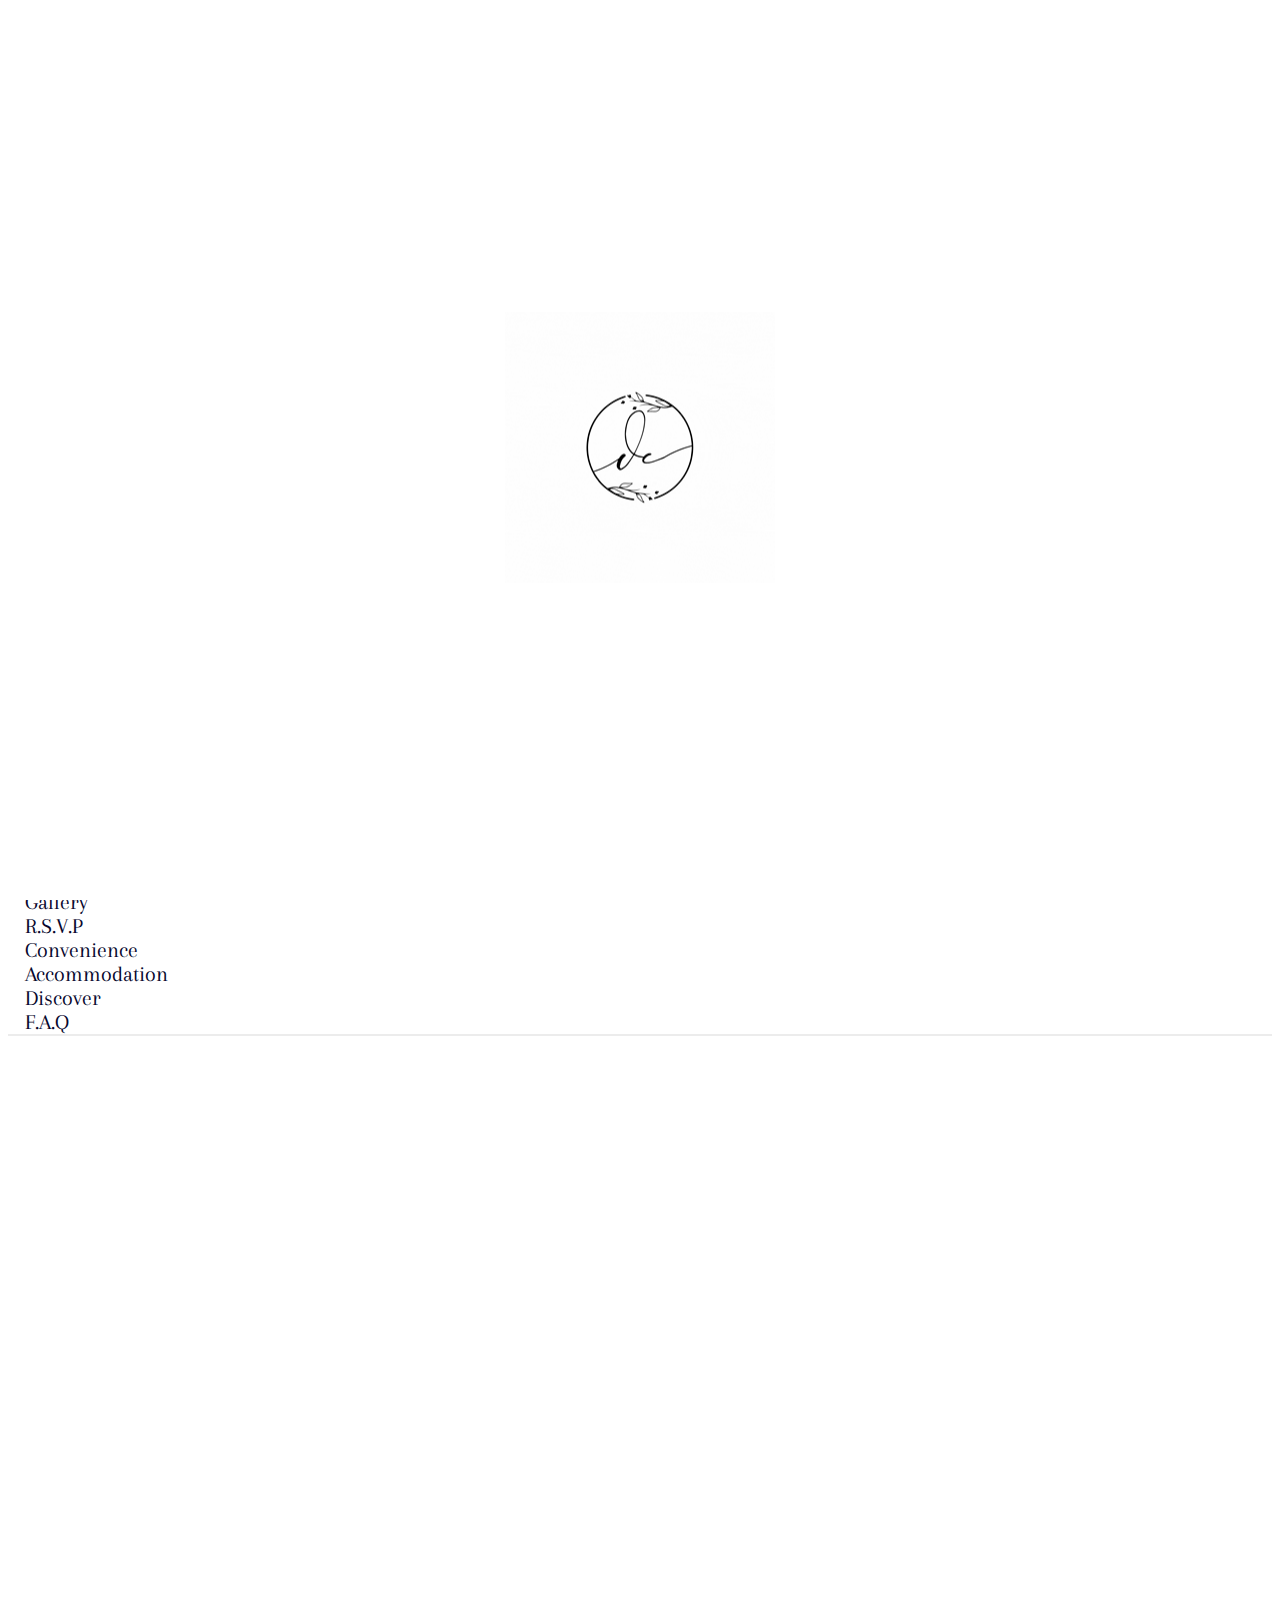
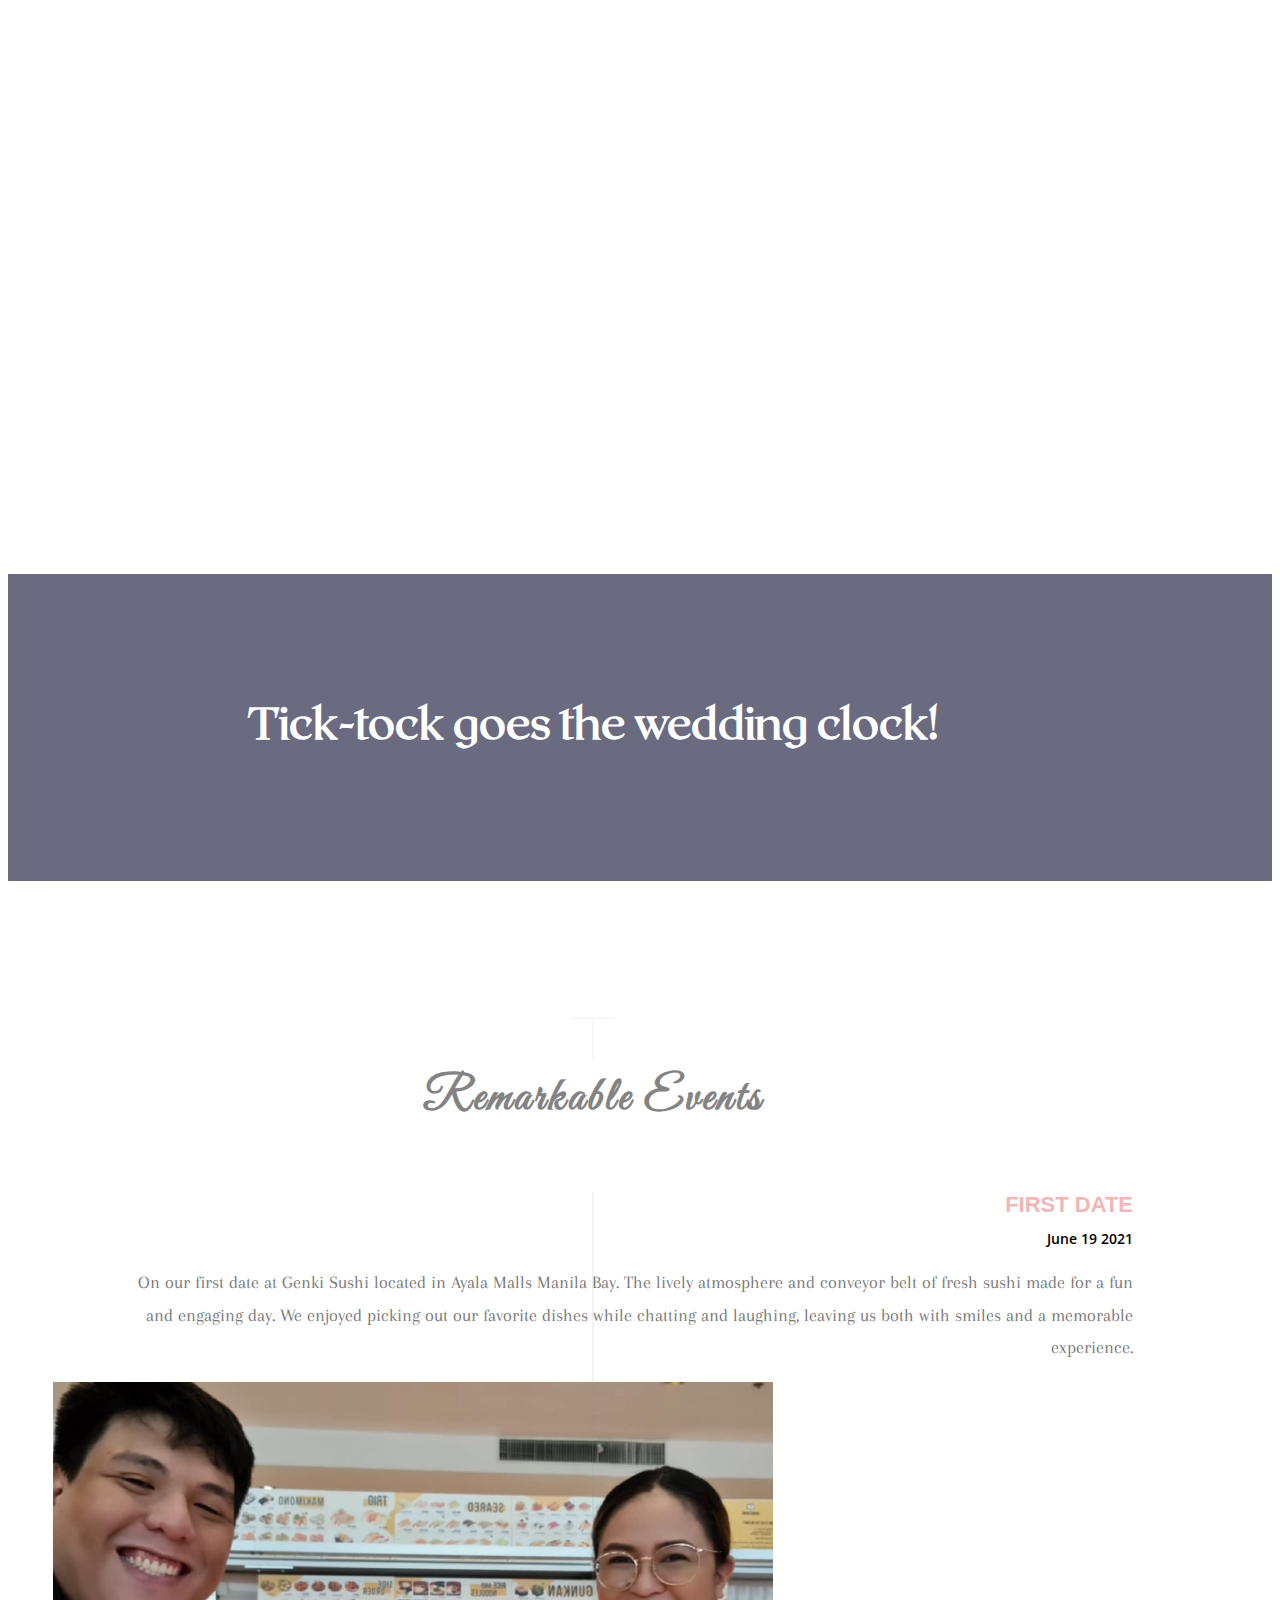
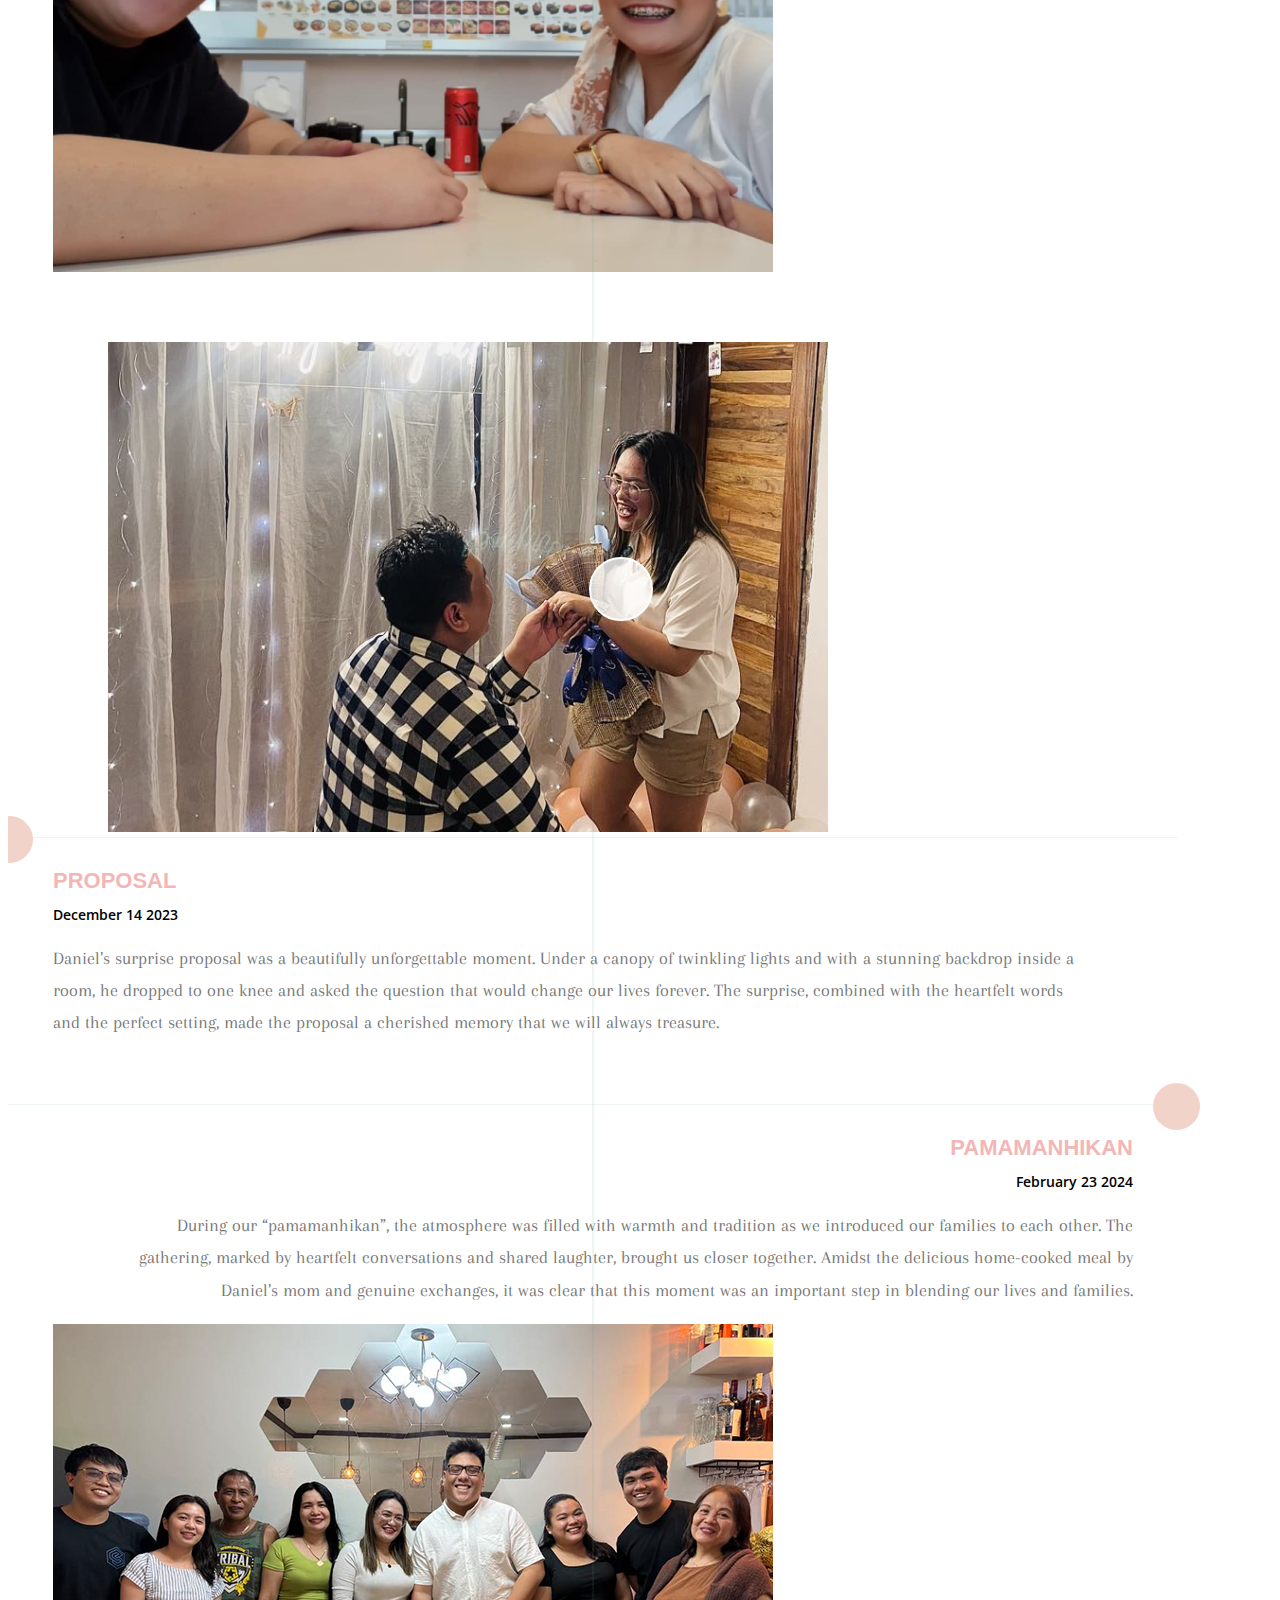
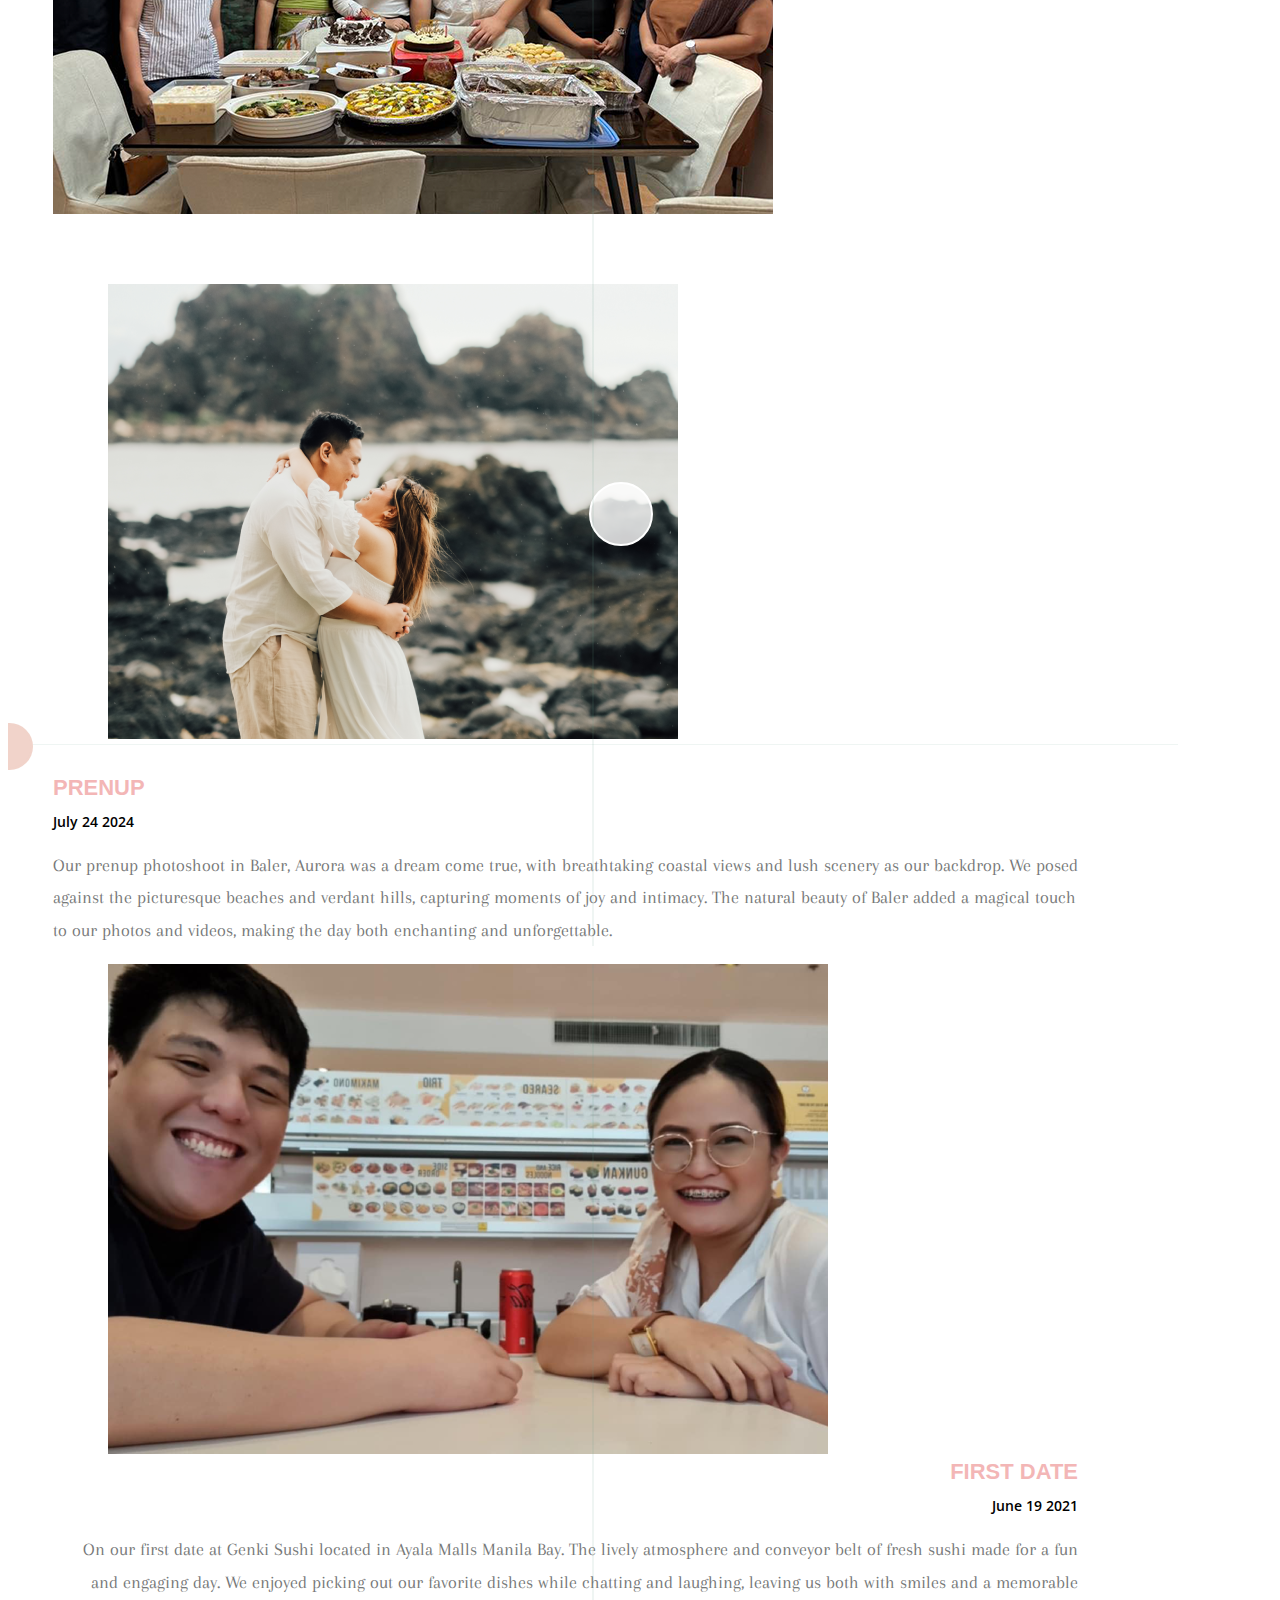
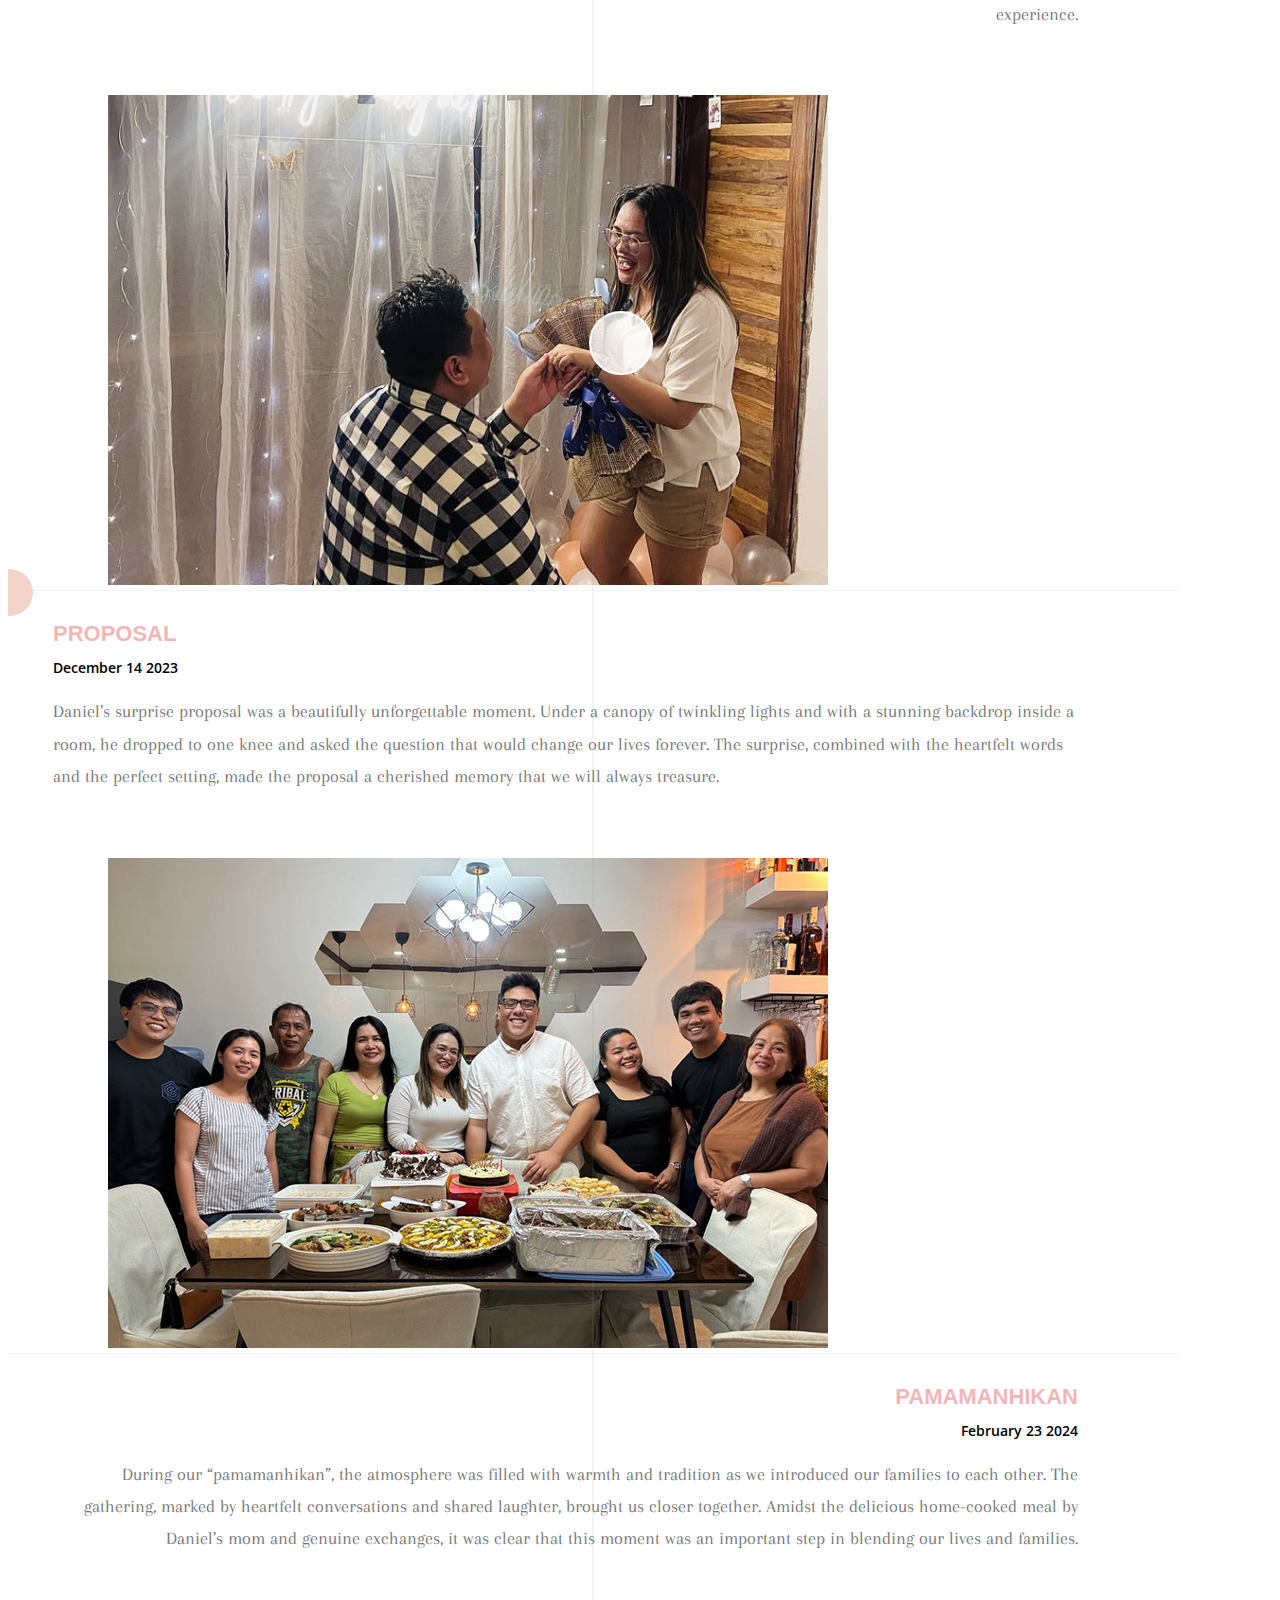
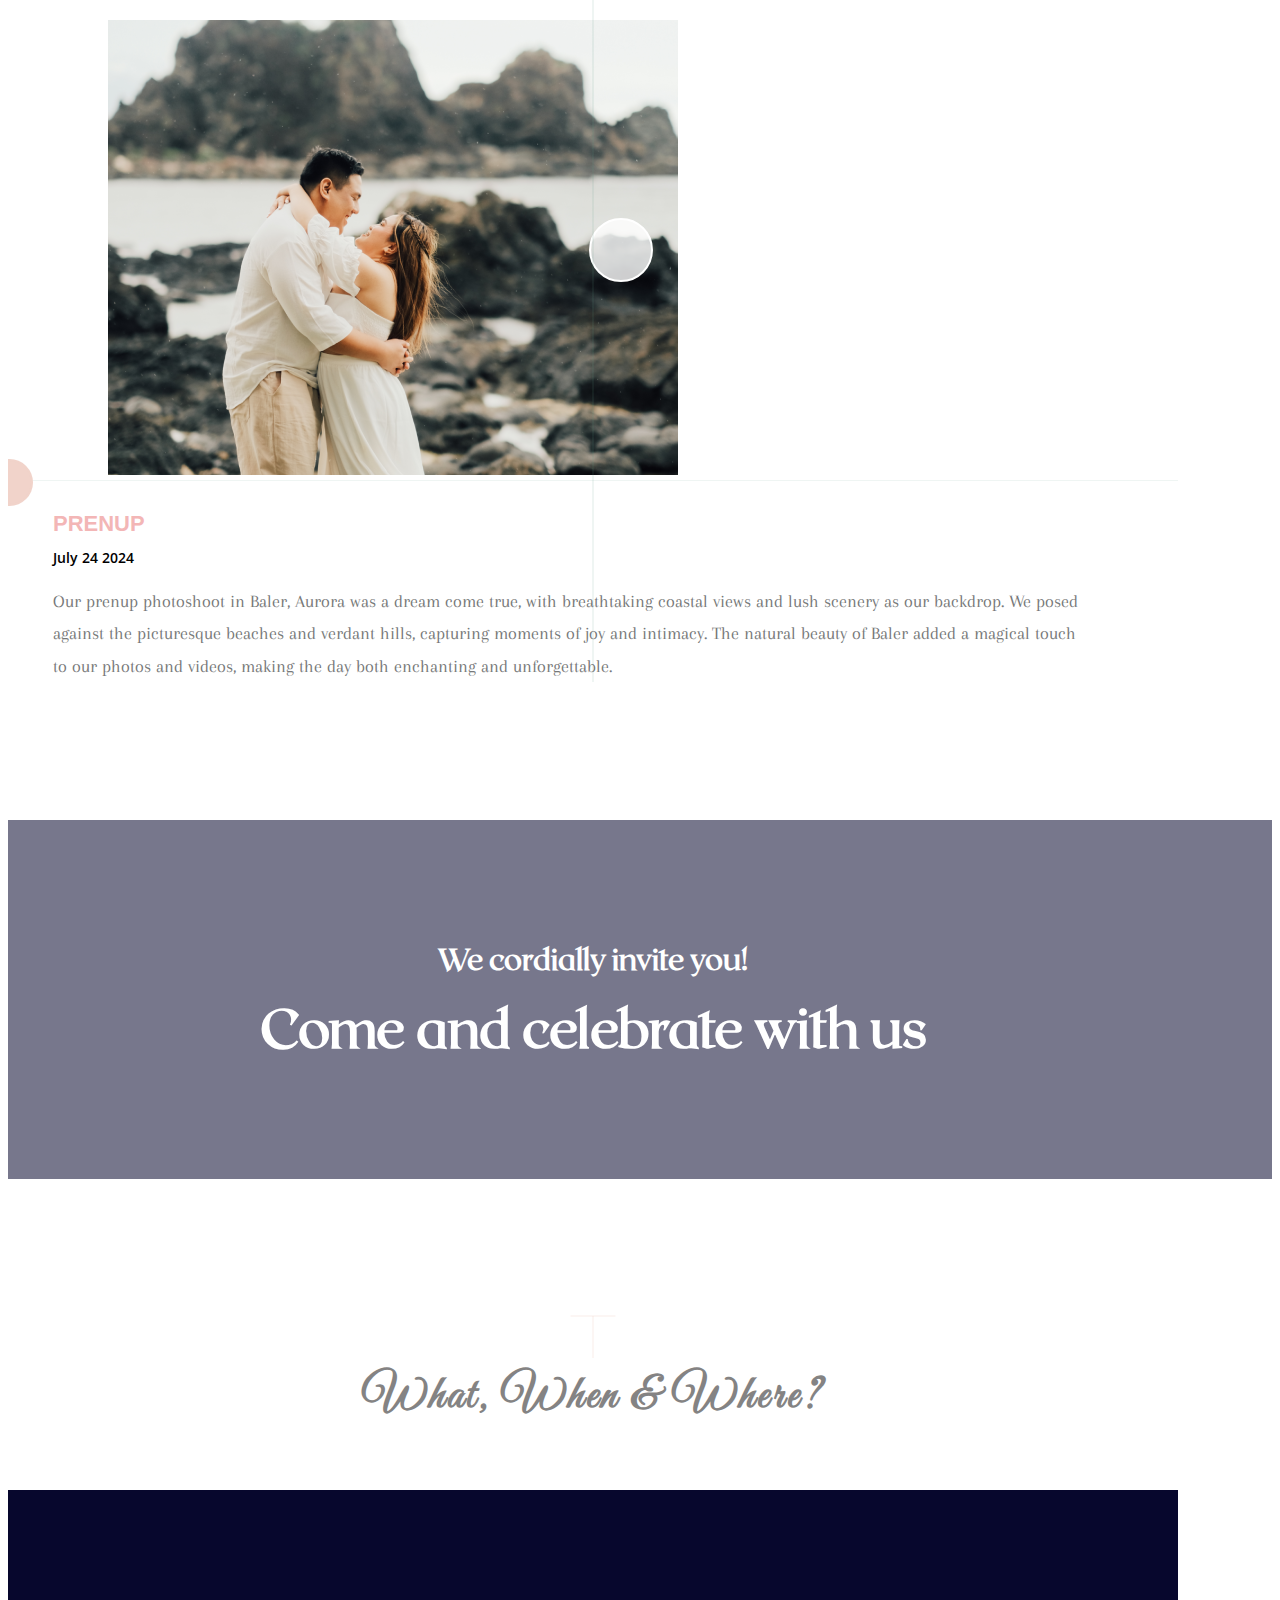
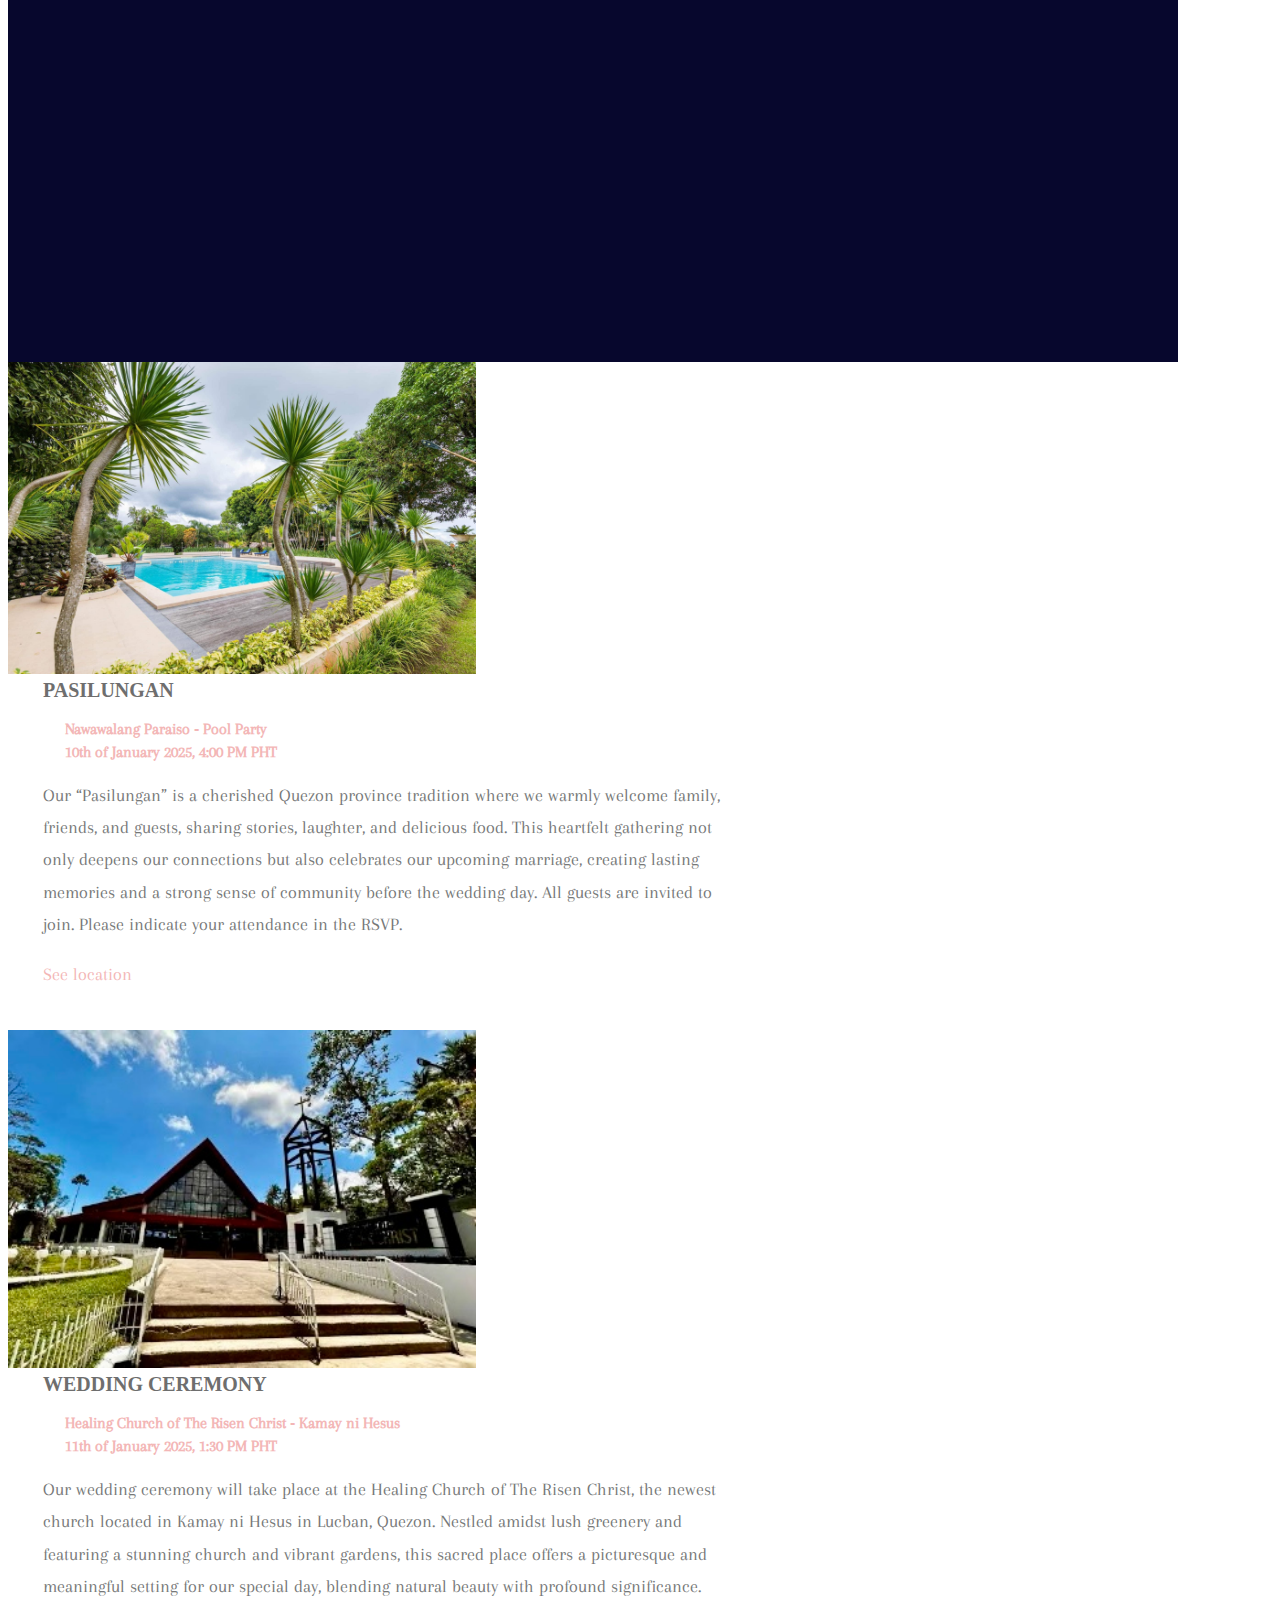
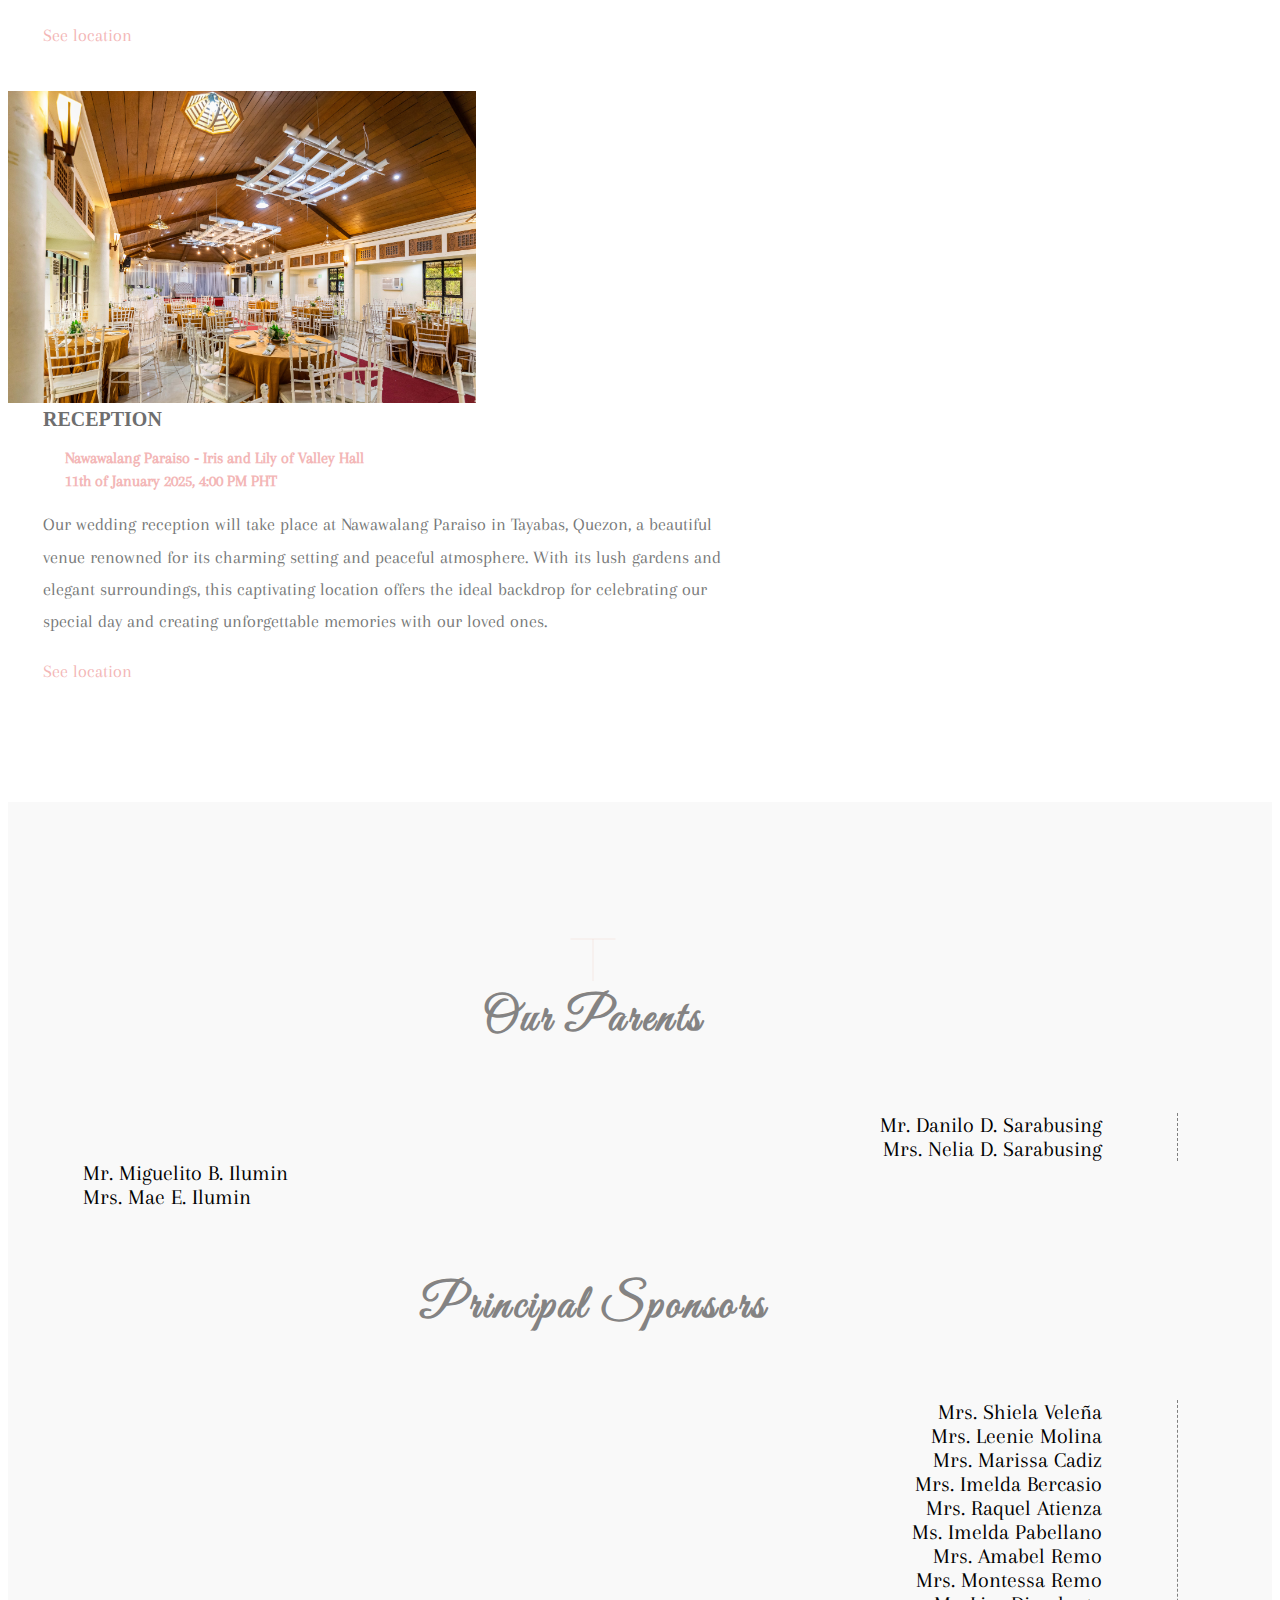
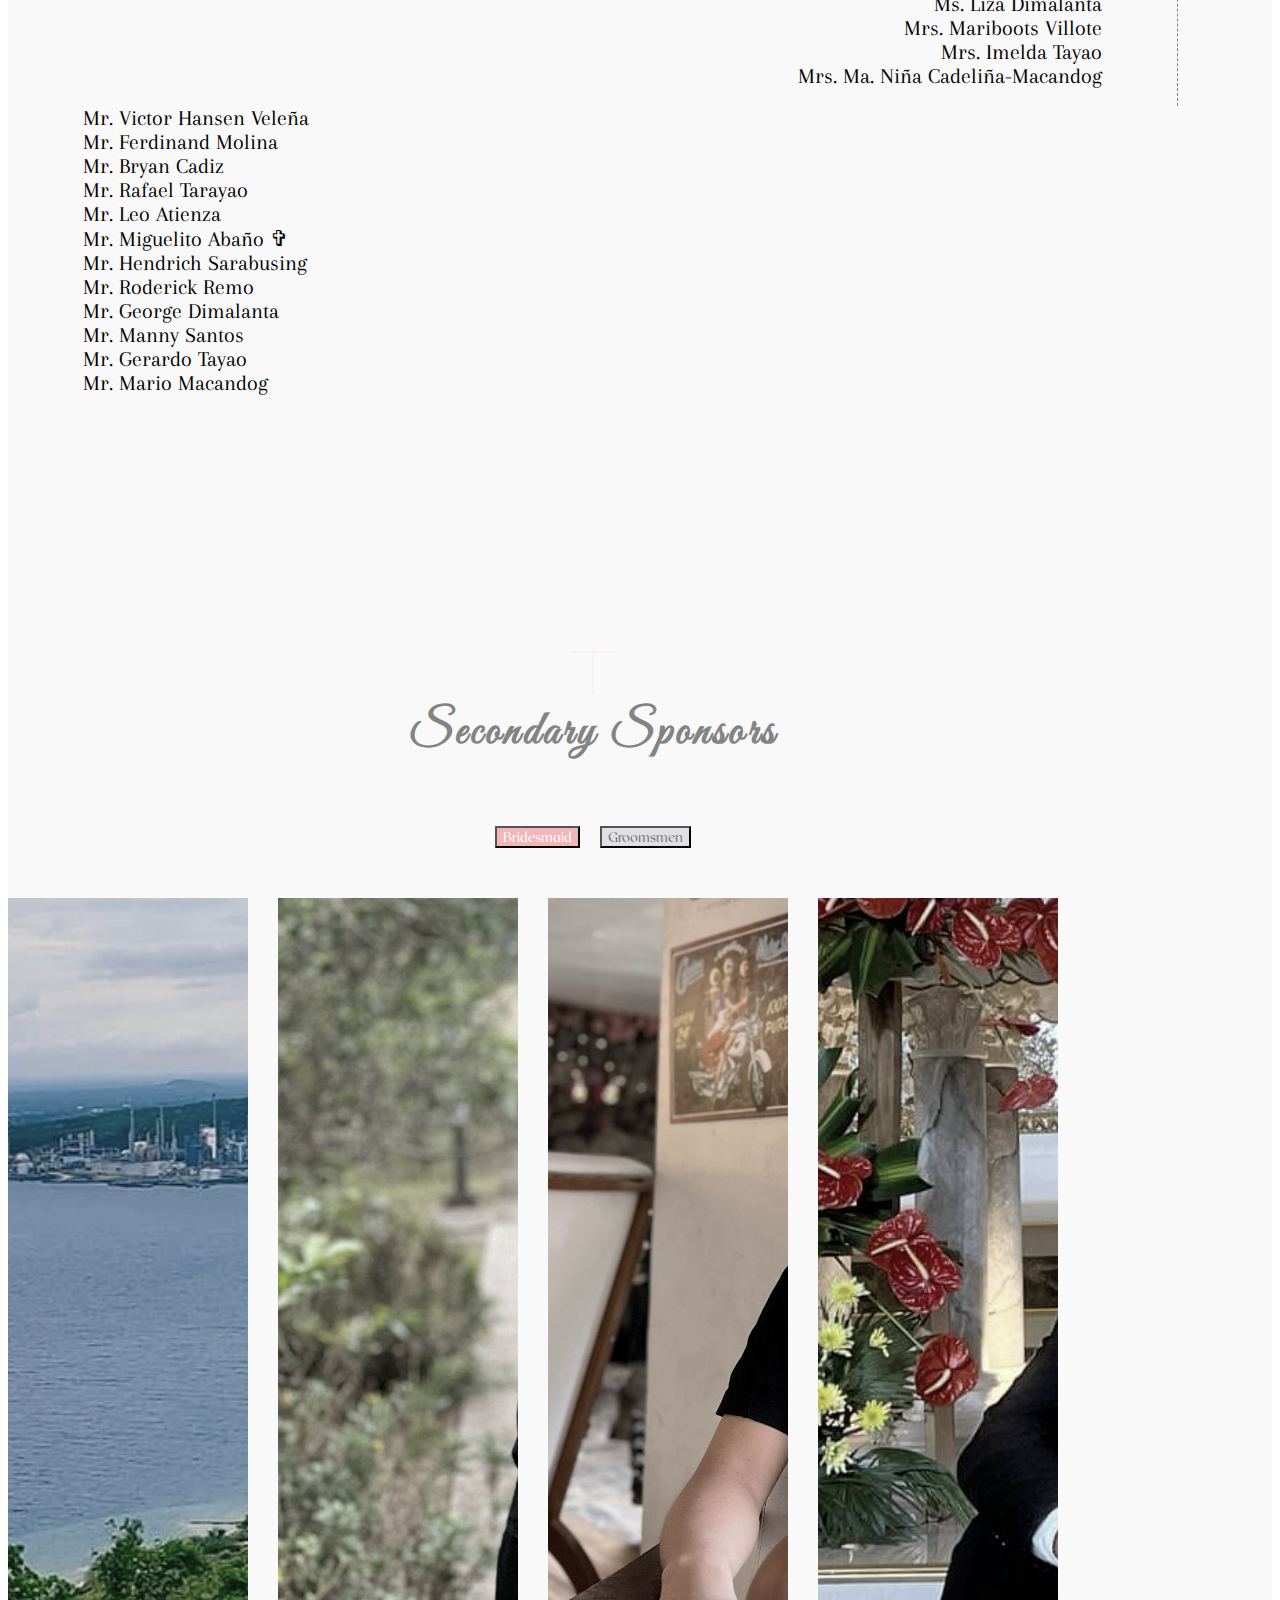
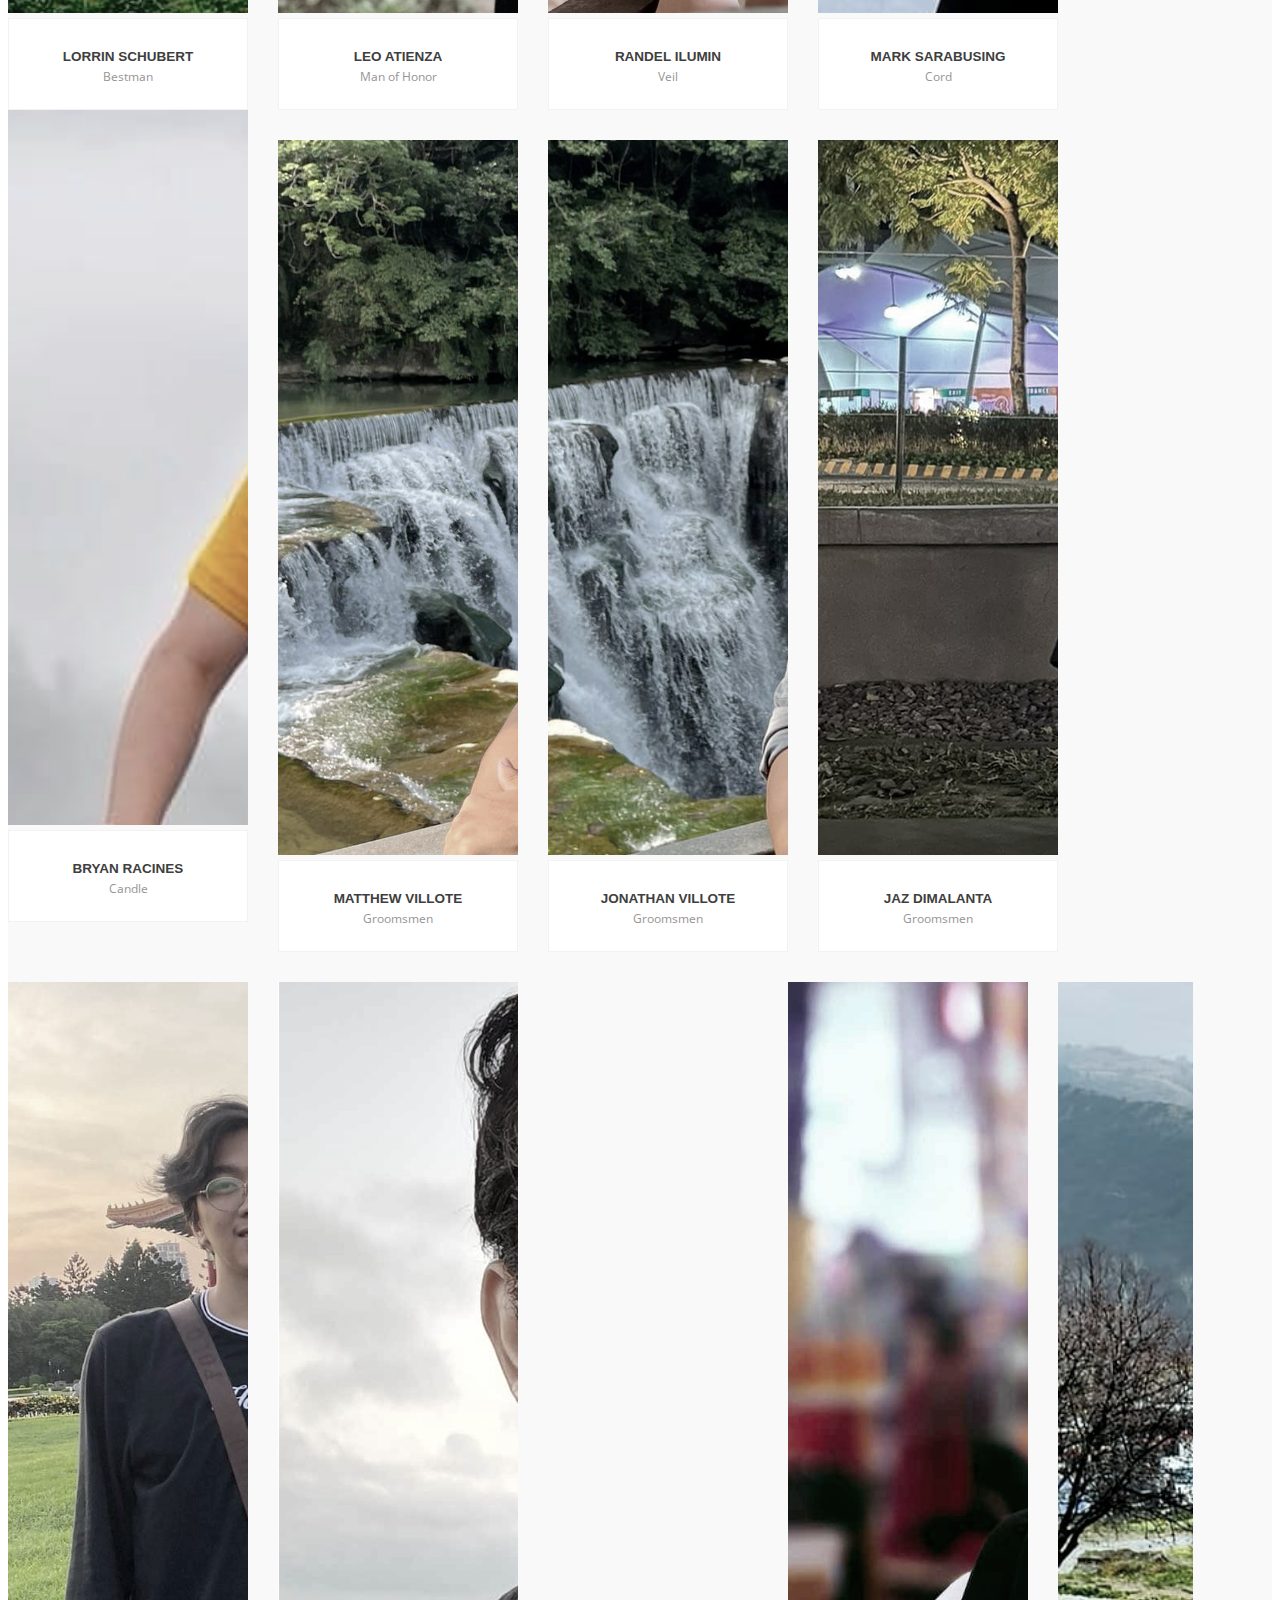
==== index.html @ 72023311 "try fix for yt banner" ====
<!DOCTYPE html>
<html lang="en">
<head>
    <!-- Meta Tags -->
    <meta charset="utf-8">
    <meta http-equiv="X-UA-Compatible" content="IE=edge">
    <meta name="viewport" content="width=device-width, initial-scale=1">

    <!-- Page Title -->
    <title>Daniel &amp; Cherrylyn</title>

    <!-- Favicon and Touch Icons -->
    <link rel="apple-touch-icon" sizes="180x180" href="images/favicon/apple-touch-icon.png">
    <link rel="icon" type="image/png" sizes="32x32" href="images/favicon/favicon-32x32.png">
    <link rel="icon" type="image/png" sizes="16x16" href="images/favicon/favicon-16x16.png">
    <link rel="manifest" href="images/favicon/site.webmanifest">

    <!-- Google Fonts -->
    <link rel="preconnect" href="https://fonts.googleapis.com">
    <link rel="preconnect" href="https://fonts.gstatic.com" crossorigin>
    <link href="https://fonts.googleapis.com/css2?family=Great+Vibes&display=swap" rel="stylesheet">
    <link href="https://fonts.googleapis.com/css2?family=Dosis:wght@300;400;500;600;700&display=swap" rel="stylesheet">
	<link href="https://fonts.googleapis.com/css2?family=Open+Sans" rel="stylesheet">


    <!-- Icon fonts -->
    <link href="css/font-awesome.min.css" rel="stylesheet">
    <link href="css/flaticon.css" rel="stylesheet">

    <!-- Bootstrap core CSS -->
    <link href="css/bootstrap.min.css" rel="stylesheet">

    <!-- Plugins for this template -->
    <link href="css/animate.css" rel="stylesheet">
    <link href="css/owl.carousel.css" rel="stylesheet">
    <link href="css/owl.theme.css" rel="stylesheet">
    <link href="css/slick.css" rel="stylesheet">
    <link href="css/slick-theme.css" rel="stylesheet">
    <link href="css/owl.transitions.css" rel="stylesheet">
    <link href="css/jquery.fancybox.css" rel="stylesheet">
    <link href="css/magnific-popup.css" rel="stylesheet">

    <!-- Custom styles for this template -->
    <link href="css/style.css" rel="stylesheet">

    <!-- HTML5 shim and Respond.js for IE8 support of HTML5 elements and media queries -->
    <!--[if lt IE 9]>
    <script src="https://oss.maxcdn.com/html5shiv/3.7.3/html5shiv.min.js"></script>
    <script src="https://oss.maxcdn.com/respond/1.4.2/respond.min.js"></script>
    <![endif]-->

</head>

<body id="home">

    <!-- start page-wrapper -->
    <div class="page-wrapper">

        <!-- start preloader -->
        <div class="preloader">
            <div class="inner">
                <span class="icon">
                    <span id="initials">
                        <img src="images/dc-loader.gif" alt="d&c loader">
                    </span>
                </span>
            </div>
        </div>
        <!-- end preloader -->


        <!-- start of hero -->
        <section class="hero">
            <div class="static-hero"></div>
            <div id="video-background" class="video-player" data-property="{videoURL:'https://www.youtube.com/watch?v=HNjkmjWVaRo&showinfo=0',containment:'.video-player',autoPlay:true, mute:true, startAt:0, opacity:1, showControls:false, showInfo:false,optimizeDisplay:true,showYTLogo:false,showAnnotations:false,realfullscreen:true}"></div>

            <div class="wedding-announcement">
                <div class="couple-name-merried-text">
                    <h2 class="wow slideInUp" data-wow-duration="1s">Daniel &nbsp;<span style="font-size: 3rem; text-align: middle;">&amp;</span>&nbsp; Cherrylyn</h2>
                    <div class="married-text wow fadeIn" data-wow-delay="1s">
                        <h4>
                            <span class=" wow fadeInUp" data-wow-delay="1.05s">#</span>
                            <span class=" wow fadeInUp" data-wow-delay="1.10s">C</span>
                            <span class=" wow fadeInUp" data-wow-delay="1.15s">H</span>
                            <span class=" wow fadeInUp" data-wow-delay="1.20s">E</span>
                            <span class=" wow fadeInUp" data-wow-delay="1.25s">s</span>
                            <span class=" wow fadeInUp" data-wow-delay="1.30s">t</span>
                            <span class=" wow fadeInUp" data-wow-delay="1.35s">h</span>
                            <span class=" wow fadeInUp" data-wow-delay="1.40s">e</span>
                            <span class=" wow fadeInUp" data-wow-delay="1.45s">o</span>
                            <span class=" wow fadeInUp" data-wow-delay="1.50s">n</span>
                            <span class=" wow fadeInUp" data-wow-delay="1.55s">e</span>
                            <span class=" wow fadeInUp" data-wow-delay="1.60s">f</span>
                            <span class=" wow fadeInUp" data-wow-delay="1.65s">o</span>
                            <span class=" wow fadeInUp" data-wow-delay="1.70s">r</span>
                            <span class=" wow fadeInUp" data-wow-delay="1.75s">D</span>
                            <span class=" wow fadeInUp" data-wow-delay="1.80s">A</span>
                            <span class=" wow fadeInUp" data-wow-delay="1.85s">N</span>
                            <span class=" wow fadeInUp" data-wow-delay="1.90s">I</span>
                            <span class=" wow fadeInUp" data-wow-delay="1.93s">E</span>
                            <span class=" wow fadeInUp" data-wow-delay="1.98s">L</span>
                        </h4>
                    </div>
                    <!-- <i class="fa fa-heart"></i> -->
                </div>

                <div class="save-the-date">
                    <h4>Save the Date</h4>
                    <span class="date">11 JANUARY 2025</span>
                </div>
            </div>
        </section>
        <!-- end of hero slider -->


        <!-- Start header -->
        <header id="myHeader" class="site-header header-style-1">
            <!-- Navigation-->
            <nav class="navbar navbar-expand-lg navbar-dark" id="mainNav">
                <div class="container">
                    <button class="navbar-toggler" type="button" data-bs-toggle="collapse" data-bs-target="#navbarResponsive" aria-controls="navbarResponsive" aria-expanded="false" aria-label="Toggle navigation">
                        <i class="fa fa-bars" aria-hidden="true"></i>
                    </button>
                    <div class="collapse navbar-collapse" id="navbarResponsive">
                        <ul class="navbar-nav text-uppercase mx-auto">
                            <li class="nav-item"><a class="nav-link" href="#couple">Our Wedding</a></li>
                            <li class="nav-item"><a class="nav-link" href="#events">Details</a></li>
                            <li class="nav-item"><a class="nav-link" href="gallery.html">Gallery</a></li>
                            <li class="nav-item"><a class="nav-link" href="#rsvp">R.S.V.P</a></li>
                            <li class="nav-item"><a class="nav-link" href="#convenience">Convenience</a></li>
                            <li class="nav-item"><a class="nav-link" href="rooms.html">Accommodation</a></li>
                            <li class="nav-item"><a class="nav-link" href="discover.html">Discover</a></li>
                            <li class="nav-item"><a class="nav-link" href="faq.html">F.A.Q</a></li>
                        </ul>
                    </div>
                </div>
            </nav>
        </header>
        <!-- end of header -->


        <!-- start wedding-couple-section -->
        <section class="wedding-couple-section section-padding" id="couple">
            <div class="container">
                <div class="row">
                    <div class="col col-xs-12">
                        <div class="gb wow fadeInUp">
                            <div class="img-holder">
                                <img src="images/couple/couple.png" class="img-fluid" alt="daniel & cherrylyn couple pic">
                            </div>
                            <div class="details">
                                <div class="details-inner">
                                    <h3>a message from the couple</h3>
                                    <p>
                                        As we eagerly prepare for our special day, we are thrilled to have you with us as we begin our journey into happily ever after. Your presence means the world to us, and we can't wait to create unforgettable memories together.<br/><br/>Please join us in enjoying every moment of this joyous occasion, filled with love, laughter, and heartfelt connections. <br/> <br/> - Daniel &amp; Cherrylyn
                                    </p>
                                </div>
                            </div>
                        </div>
                    </div>
                </div> <!-- end row -->
            </div> <!-- end container -->
        </section>
        <!-- end wedding-couple-section -->

        <!-- start count-down-section -->
        <section class="count-down-section section-padding parallax" data-bg-image="images/countdown-bg.jpg" data-speed="7">
            <div class="container">
                <div class="row mb-3">
                    <div class="col" style="text-align: center;">
                        <h2>Tick-tock goes the wedding clock!</h2>
                    </div>
                </div>
                <div class="row">
                    <div class="col">
                        <div class="count-down-clock">
                            <div id="clock">

                            </div>
                        </div>
                    </div>
                </div> <!-- end row -->
            </div> <!-- end container -->
        </section>
        <!-- end count-down-section -->

        <!-- start story-section -->
        <section class="story-section section-padding" id="story">
            <div class="container">
                <div class="row">
                    <div class="col col-xs-12">
                        <div class="section-title">
                            <div class="vertical-line"><span><i class="fi flaticon-two"></i></span></div>
                            <h2>Remarkable Events</h2>
                        </div>
                    </div>
                </div> <!-- end section-title -->

                <div class="row">
                    <div class="col-12 d-none d-lg-block">
                        <div class="story-timeline">
                            <div class="row">
                                <div class="col col-lg-6">
                                    <div class="story-text right-align-text">
                                        <h3>First date</h3>
                                        <span class="date">June 19 2021</span>
                                        <p>
                                            On our first date at Genki Sushi located in Ayala Malls Manila Bay. The lively atmosphere and conveyor belt of fresh sushi made for a fun and engaging day. We enjoyed picking out our favorite dishes while chatting and laughing, leaving us both with smiles and a memorable experience.
                                        </p>
                                    </div>
                                </div>
                                <div class="col col-lg-6">
                                    <div class="img-holder">
                                        <img src="images/story/firstdate.png" alt class="img img-fluid">
                                    </div>
                                </div>
                            </div>
                            <div class="row">
                                <div class="col col-lg-6">
                                    <div class="img-holder video-holder">
                                        <img src="images/story/proposal-2.png" alt class="img img-fluid">
                                        <a href="https://www.youtube.com/embed/PeMh6Z7jvHY?si=TstgUOBhi_Grn79K" data-type="iframe" class="video-play-btn">
                                            <i class="fa fa-play"></i>
                                        </a>
                                    </div>
                                </div>
                                <div class="col col-lg-6 text-holder">
                                    <span class="heart">
                                        <i class="fa fa-heart"></i>
                                    </span>
                                    <div class="story-text">
                                        <h3>Proposal</h3>
                                        <span class="date">December 14 2023</span>
                                        <p>
                                            Daniel’s surprise proposal was a beautifully unforgettable moment. Under a canopy of twinkling lights and with a stunning backdrop inside a room, he dropped to one knee and asked the question that would change our lives forever. The surprise, combined with the heartfelt words and the perfect setting, made the proposal a cherished memory that we will always treasure.
                                        </p>
                                    </div>
                                </div>
                            </div>
                            <div class="row">
                                <div class="col col-lg-6 text-holder right-heart">
                                    <span class="heart">
                                        <i class="fa fa-heart"></i>
                                    </span>
                                    <div class="story-text right-align-text">
                                        <h3>Pamamanhikan</h3>
                                        <span class="date">February 23 2024</span>
                                        <p>During our “pamamanhikan”, the atmosphere was filled with warmth and tradition as we introduced our families to each other. The gathering, marked by heartfelt conversations and shared laughter, brought us closer together. Amidst the delicious home-cooked meal by Daniel’s mom and genuine exchanges, it was clear that this moment was an important step in blending our lives and families.</p>
                                    </div>
                                </div>
                                <div class="col col-lg-6">
                                    <div class="img-holder">
                                        <img src="images/story/pamamanhikan.png" alt="pamamanhikan image" class="img img-fluid">
                                    </div>
                                </div>
                            </div>
                            <div class="row">
                                <div class="col col-lg-6">
                                    <div class="img-holder video-holder">
                                        <img src="images/story/prenup-2.png" alt class="img img-fluid">
                                        <a href="https://www.youtube.com/embed/_k8ta_FAf2s?si=4lEVIBUKyiVasBjB" data-type="iframe" class="video-play-btn">
                                            <i class="fa fa-play"></i>
                                        </a>
                                    </div>
                                </div>
                                <div class="col col-lg-6 text-holder">
                                    <span class="heart">
                                        <i class="fa fa-heart"></i>
                                    </span>
                                    <div class="story-text">
                                        <h3>Prenup</h3>
                                        <span class="date">July 24 2024</span>
                                        <p>
                                            Our prenup photoshoot in Baler, Aurora was a dream come true, with breathtaking coastal views and lush scenery as our backdrop. We posed against the picturesque beaches and verdant hills, capturing moments of joy and intimacy. The natural beauty of Baler added a magical touch to our photos and videos, making the day both enchanting and unforgettable.
                                        </p>
                                    </div>
                                </div>
                            </div>
                        </div>
                    </div>
                    <div class="col-12 d-block d-lg-none">
                        <div class="story-timeline">
                            <div class="row">
                                <div class="col col-lg-6">
                                    <div class="img-holder">
                                        <img src="images/story/firstdate.png" alt class="img img-fluid">
                                    </div>
                                </div>
                                <div class="col col-lg-6">
                                    <div class="story-text right-align-text">
                                        <h3>First date</h3>
                                        <span class="date">June 19 2021</span>
                                        <p>
                                            On our first date at Genki Sushi located in Ayala Malls Manila Bay. The lively atmosphere and conveyor belt of fresh sushi made for a fun and engaging day. We enjoyed picking out our favorite dishes while chatting and laughing, leaving us both with smiles and a memorable experience.
                                        </p>
                                    </div>
                                </div>
                            </div>
                            <div class="row">
                                <div class="col col-lg-6">
                                    <div class="img-holder video-holder">
                                        <img src="images/story/proposal-2.png" alt class="img img-fluid">
                                        <a href="https://www.youtube.com/embed/PeMh6Z7jvHY?si=TstgUOBhi_Grn79K" data-type="iframe" class="video-play-btn">
                                            <i class="fa fa-play"></i>
                                        </a>
                                    </div>
                                </div>
                                <div class="col col-lg-6 text-holder">
                                    <span class="heart">
                                        <i class="fa fa-heart"></i>
                                    </span>
                                    <div class="story-text">
                                        <h3>Proposal</h3>
                                        <span class="date">December 14 2023</span>
                                        <p>
                                            Daniel’s surprise proposal was a beautifully unforgettable moment. Under a canopy of twinkling lights and with a stunning backdrop inside a room, he dropped to one knee and asked the question that would change our lives forever. The surprise, combined with the heartfelt words and the perfect setting, made the proposal a cherished memory that we will always treasure.
                                        </p>
                                    </div>
                                </div>
                            </div>
                            <div class="row">
                                <div class="col col-lg-6">
                                    <div class="img-holder">
                                        <img src="images/story/pamamanhikan.png" alt="pamamanhikan image" class="img img-fluid">
                                    </div>
                                </div>
                                <div class="col col-lg-6 text-holder right-heart">
                                    <div class="story-text right-align-text">
                                        <h3>Pamamanhikan</h3>
                                        <span class="date">February 23 2024</span>
                                        <p>During our “pamamanhikan”, the atmosphere was filled with warmth and tradition as we introduced our families to each other. The gathering, marked by heartfelt conversations and shared laughter, brought us closer together. Amidst the delicious home-cooked meal by Daniel’s mom and genuine exchanges, it was clear that this moment was an important step in blending our lives and families.</p>
                                    </div>
                                </div>
                            </div>
                            <div class="row">
                                <div class="col col-lg-6">
                                    <div class="img-holder video-holder">
                                        <img src="images/story/prenup-2.png" alt class="img img-fluid">
                                        <a href="https://www.youtube.com/embed/_k8ta_FAf2s?si=4lEVIBUKyiVasBjB" data-type="iframe" class="video-play-btn">
                                            <i class="fa fa-play"></i>
                                        </a>
                                    </div>
                                </div>
                                <div class="col col-lg-6 text-holder">
                                    <span class="heart">
                                        <i class="fa fa-heart"></i>
                                    </span>
                                    <div class="story-text">
                                        <h3>Prenup</h3>
                                        <span class="date">July 24 2024</span>
                                        <p>
                                            Our prenup photoshoot in Baler, Aurora was a dream come true, with breathtaking coastal views and lush scenery as our backdrop. We posed against the picturesque beaches and verdant hills, capturing moments of joy and intimacy. The natural beauty of Baler added a magical touch to our photos and videos, making the day both enchanting and unforgettable.
                                        </p>
                                    </div>
                                </div>
                            </div>
                        </div>
                    </div>
                </div> <!-- end row -->
            </div> <!-- end container -->
        </section>
        <!-- end story-section -->

        <!-- start cta -->
        <section class="cta section-padding parallax" data-bg-image="images/cta-bg2.jpg" data-speed="7">
            <div class="container">
                <div class="row">
                    <div class="col col-xs-12">
                        <h2><span>We cordially invite you!</span> Come and celebrate with us</h2>
                    </div>
                </div> <!-- end row -->
            </div> <!-- end container -->
        </section>
        <!-- end cta -->

        <!-- start events-section -->
        <section class="events-section section-padding" id="events">
            <div class="container">
                <div class="row">
                    <div class="col col-xs-12">
                        <div class="section-title">
                            <div class="vertical-line"><span><i class="fi flaticon-two"></i></span></div>
                            <h2>What, When &amp; Where?</h2>
                        </div>
                    </div>
                </div> <!-- end section-title -->

                <section class="wedding-couple-section" id="couple">
                    <div class="container mb-5">
                        <div class="row">
                            <div class="col col-xs-12">
                                <div class="gb">
                                    <div class="img-holder">
                                        <img src="images/gallery/timeline-2.png" class="img-fluid" alt="daniel & cherrylyn wedding timeline">
                                    </div>
                                    <div class="img-holder">
                                        <img src="images/gallery/detail-2.png" class="img-fluid" alt="daniel & cherrylyn wedding details">
                                    </div>
                                </div>
                            </div>
                        </div> <!-- end row -->
                    </div> <!-- end container -->
                </section>

                <div class="row justify-content-center">
                    <div class="col col-md-10">
                        <div class="event">
                            <div class="img-holder">
                                <img src="images/events/after-party.JPG" alt class="img img-fluid">
                            </div>
                            <div class="details">
                                <h3>Pasilungan</h3>
                                <ul class="event-details">
                                    <li><i class="fa fa-map-marker"></i>Nawawalang Paraiso &dash; Pool Party</li>
                                    <li><i class="fa fa-clock-o"></i> 10th of January 2025, 4:00 PM PHT</li>
                                </ul>
                                <p>Our “Pasilungan” is a cherished Quezon province tradition where we warmly welcome family, friends, and guests, sharing stories, laughter, and delicious food. This heartfelt gathering not only deepens our connections but also celebrates our upcoming marriage, creating lasting memories and a strong sense of community before the wedding day.
                                    All guests are invited to join. Please indicate your attendance in the RSVP.</p>
                                <a class="see-location-btn" target="_blank" href="https://www.google.com/maps/place/Nawawalang+Paraiso/@14.0484289,121.5684088,17z/data=!3m1!4b1!4m9!3m8!1s0x33bd52662ac3396f:0x472d6a8ea3066bae!5m2!4m1!1i2!8m2!3d14.0484289!4d121.5709837!16s%2Fg%2F1tfn0846?entry=ttu">
                                    See location <i class="fa fa-angle-right"></i>
                                </a>
                            </div>
                        </div>
                        <div class="event">
                            <div class="img-holder">
                                <img src="images/events/church.PNG" alt class="img img-fluid">
                            </div>
                            <div class="details">
                                <h3>Wedding Ceremony</h3>
                                <ul class="event-details">
                                    <li><i class="fa fa-map-marker"></i>Healing Church of The Risen Christ &dash; Kamay ni Hesus</li>
                                    <li><i class="fa fa-clock-o"></i>11th of January 2025, 1:30 PM PHT</li>
                                </ul>
                                <p>Our wedding ceremony will take place at the Healing Church of The Risen Christ, the newest church located in Kamay ni Hesus in Lucban, Quezon. Nestled amidst lush greenery and featuring a stunning church and vibrant gardens, this sacred place offers a picturesque and meaningful setting for our special day, blending natural beauty with profound significance.</p>
                                <a class="see-location-btn" target="_blank" href="https://www.google.com/maps/place/Kamay+Ni+Hesus+Healing+Church/@14.101285,121.5702926,17z/data=!3m1!4b1!4m6!3m5!1s0x33bd539acad2aa6d:0xda6e5069650f0133!8m2!3d14.101285!4d121.5728675!16s%2Fg%2F1tgf59sp?entry=ttu">
                                    See location <i class="fa fa-angle-right"></i>
                                </a>
                            </div>
                        </div>
                        <div class="event">
                            <div class="img-holder">
                                <img src="images/events/reception.JPG" alt class="img img-fluid">
                            </div>
                            <div class="details">
                                <h3>Reception</h3>
                                <ul class="event-details">
                                    <li><i class="fa fa-map-marker"></i>Nawawalang Paraiso &dash; Iris and Lily of Valley Hall</li>
                                    <li><i class="fa fa-clock-o"></i> 11th of January 2025, 4:00 PM PHT</li>
                                </ul>
                                <p>Our wedding reception will take place at Nawawalang Paraiso in Tayabas, Quezon, a beautiful venue renowned for its charming setting and peaceful atmosphere. With its lush gardens and elegant surroundings, this captivating location offers the ideal backdrop for celebrating our special day and creating unforgettable memories with our loved ones.</p>
                                <a class="see-location-btn" target="_blank" href="https://www.google.com/maps/place/Nawawalang+Paraiso/@14.0484289,121.5684088,17z/data=!3m1!4b1!4m9!3m8!1s0x33bd52662ac3396f:0x472d6a8ea3066bae!5m2!4m1!1i2!8m2!3d14.0484289!4d121.5709837!16s%2Fg%2F1tfn0846?entry=ttu">
                                    See location <i class="fa fa-angle-right"></i>
                                </a>
                            </div>
                        </div>
                    </div>
                </div> <!-- end row -->
            </div> <!-- end container -->
        </section>
        <!-- end events-section -->

        <!-- start parents and sponsors section -->
        <section class="getting-there-section section-padding pb-0" id="parent-and-sponsors">
            <div class="container">
                <div class="row">
                    <div class="col col-xs-12">
                        <div class="section-title-white">
                            <div class="vertical-line"><span><i class="fi flaticon-two"></i></span></div>
                            <h2>Our Parents</h2>
                        </div>
                    </div>
                </div> <!-- end section-title -->

                <div class="row content">
                    <div class="col col-lg-6 parents-wrapper">
                        <ul class="parents">
                            <li>Mr. Danilo D. Sarabusing</li>
                            <li>Mrs. Nelia D. Sarabusing</li>
                        </ul>
                    </div>
                    <div class="col col-lg-6 parents-wrapper">
                        <ul class="parents">
                            <li>Mr. Miguelito B. Ilumin</li>
                            <li>Mrs. Mae E. Ilumin</li>
                        </ul>
                    </div>
                </div> <!-- end row -->
            </div> <!-- end container -->

            <div class="container">
                <div class="row">
                    <div class="col col-xs-12">
                        <div class="section-title-white">
                            <h2>Principal Sponsors</h2>
                        </div>
                    </div>
                </div> <!-- end section-title -->

                <div class="row content">
                    <div class="col col-lg-6 sponsors-wrapper">
                        <ul class="sponsors">
							<li>Mrs. Shiela Veleña</li>
                            <li>Mrs. Leenie Molina</li>
							<li>Mrs. Marissa Cadiz</li>
							<li>Mrs. Imelda Bercasio</li>
							<li>Mrs. Raquel Atienza</li>
							<li>Ms. Imelda Pabellano</li>
							<li>Mrs. Amabel Remo</li>
                            <li>Mrs. Montessa Remo</li>
                            <li>Ms. Liza Dimalanta</li>
                            <li>Mrs. Mariboots Villote</li>
							<li>Mrs. Imelda Tayao</li>
                            <li>Mrs. Ma. Niña Cadeliña-Macandog</li>
                        </ul>
                    </div>
                    <div class="col col-lg-6 sponsors-wrapper">
                        <ul class="sponsors">
							<li>Mr. Victor Hansen Veleña</li>
							<li>Mr. Ferdinand Molina</li>
							<li>Mr. Bryan Cadiz</li>
							<li>Mr. Rafael Tarayao</li>
							<li>Mr. Leo Atienza</li>
							<li>Mr. Miguelito Abaño ✞</li>
							<li>Mr. Hendrich Sarabusing</li>
							<li>Mr. Roderick Remo</li>
							<li>Mr. George Dimalanta</li>
							<li>Mr. Manny Santos</li>
                            <li>Mr. Gerardo Tayao</li>
                            <li>Mr. Mario Macandog</li>
                        </ul>
                    </div>
                </div> <!-- end row -->
            </div> <!-- end container -->
        </section>
        <!-- end parents and sponsors section -->

        <!-- start inportant-people-section -->
        <section class="inportant-people-section section-padding" id="people">
            <div class="container">
                <div class="row">
                    <div class="col col-xs-12">
                        <div class="section-title">
                            <div class="vertical-line"><span><i class="fi flaticon-two"></i></span></div>
                            <h2>Secondary Sponsors</h2>
                        </div>
                    </div>
                </div> <!-- end section-title -->

                <div class="row">
                    <div class="col col-xs-12">
                        <div class="inportant-people-content">
                            <div class="tablist">
                                <ul class="nav nav-pills" id="pills-tab" role="tablist">
									<li class="nav-item" role="presentation">
                                        <button class="nav-link active" id="pills-profile-tab" data-bs-toggle="pill" data-bs-target="#bridesmaid" type="button" role="tab" aria-controls="pills-profile" aria-selected="false">Bridesmaid</button>
                                    </li>
                                    <li class="nav-item" role="presentation">
                                        <button class="nav-link" id="pills-home-tab" data-bs-toggle="pill" data-bs-target="#groomsmen" type="button" role="tab" aria-controls="pills-home" aria-selected="true">Groomsmen</button>
                                    </li>
                                </ul>
                            </div>

                            <div class="tab-content" id="pills-tabContent">
                                <div class="tab-pane fade grid-wrapper" id="groomsmen">
                                    <div class="grid">
                                        <div class="img-holder">
                                            <img src="images/groomsmen/lorrin.PNG" alt class="img img-fluid">
                                        </div>
                                        <div class="details">
                                            <h3>Lorrin Schubert</h3>
                                            <span>Bestman</span>
                                        </div>
                                    </div>
                                    <div class="grid">
                                        <div class="img-holder">
                                            <img src="images/groomsmen/leo.PNG" alt class="img img-fluid">
                                        </div>
                                        <div class="details">
                                            <h3>Leo Atienza</h3>
                                            <span>Man of Honor</span>
                                        </div>
                                    </div>
									<div class="grid">
                                        <div class="img-holder">
                                            <img src="images/groomsmen/randel.PNG" alt class="img img-fluid">
                                        </div>
                                        <div class="details">
                                            <h3>Randel Ilumin</h3>
                                            <span>Veil</span>
                                        </div>
                                    </div>
                                    <div class="grid">
                                        <div class="img-holder">
                                            <img src="images/groomsmen/mark.PNG" alt class="img img-fluid">
                                        </div>
                                        <div class="details">
                                            <h3>Mark Sarabusing</h3>
                                            <span>Cord</span>
                                        </div>
                                    </div>
                                    <div class="grid">
                                        <div class="img-holder">
                                            <img src="images/groomsmen/bryan.PNG" alt class="img img-fluid">
                                        </div>
                                        <div class="details">
                                            <h3>Bryan Racines</h3>
                                            <span>Candle</span>
                                        </div>
                                    </div>
                                    <div class="grid">
                                        <div class="img-holder">
                                            <img src="images/groomsmen/matthew.PNG" alt class="img img-fluid">
                                        </div>
                                        <div class="details">
                                            <h3>Matthew Villote</h3>
                                            <span>Groomsmen</span>
                                        </div>
                                    </div>
									<div class="grid">
                                        <div class="img-holder">
                                            <img src="images/groomsmen/jonathan.PNG" alt class="img img-fluid">
                                        </div>
                                        <div class="details">
                                            <h3>Jonathan Villote</h3>
                                            <span>Groomsmen</span>
                                        </div>
                                    </div>
									<div class="grid">
                                        <div class="img-holder">
                                            <img src="images/groomsmen/jaz.png" alt class="img img-fluid">
                                        </div>
                                        <div class="details">
                                            <h3>Jaz Dimalanta</h3>
                                            <span>Groomsmen</span>
                                        </div>
                                    </div>
									<div class="grid">
                                        <div class="img-holder">
                                            <img src="images/groomsmen/jireh.PNG" alt class="img img-fluid">
                                        </div>
                                        <div class="details">
                                            <h3>Jireh Dimalanta</h3>
                                            <span>Groomsmen</span>
                                        </div>
                                    </div>
									<div class="grid">
                                        <div class="img-holder">
                                            <img src="images/groomsmen/dominic.png" alt class="img img-fluid">
                                        </div>
                                        <div class="details">
                                            <h3>Mhar Dimalanta</h3>
                                            <span>Groomsmen</span>
                                        </div>
                                    </div>
									<div class="entourage-last-row-wrapper">
										<div class="grid">
											<div class="img-holder">
												<img src="images/groomsmen/edward.PNG" alt class="img img-fluid">
											</div>
											<div class="details">
												<h3>Edward Delantar</h3>
												<span>Coin Bearer</span>
											</div>
										</div>
										<div class="grid">
											<div class="img-holder">
												<img src="images/groomsmen/rey.PNG" alt class="img img-fluid">
											</div>
											<div class="details">
												<h3>Rey Abaño</h3>
												<span>Bible Bearer</span>
											</div>
										</div>
										<div class="grid">
											<div class="img-holder">
												<img src="images/groomsmen/tj.png" alt class="img img-fluid">
											</div>
											<div class="details">
												<h3>TJ Mendoza</h3>
												<span>Ring Bearer</span>
											</div>
										</div>
									</div>
                                </div>
                                <div class="tab-pane fade show active grid-wrapper" id="bridesmaid">
                                   <div class="grid">
                                        <div class="img-holder">
                                            <img src="images/bridesmaid/michelle.PNG" alt class="img img-fluid">
                                        </div>
                                        <div class="details">
                                            <h3>Michelle Ilumin</h3>
                                            <span>Maid of Honor</span>
                                        </div>
                                    </div>
                                    <div class="grid">
                                        <div class="img-holder">
                                            <img src="images/bridesmaid/joey.PNG" alt class="img img-fluid">
                                        </div>
                                        <div class="details">
                                            <h3>Joey Atienza</h3>
                                            <span>Matron of Honor</span>
                                        </div>
                                    </div>
									<div class="grid">
                                        <div class="img-holder">
                                            <img src="images/bridesmaid/jessa.PNG" alt class="img img-fluid">
                                        </div>
                                        <div class="details">
                                            <h3>Jessa Remo</h3>
                                            <span>Veil</span>
                                        </div>
                                    </div>
                                    <div class="grid">
                                        <div class="img-holder">
                                            <img src="images/bridesmaid/danica.PNG" alt class="img img-fluid">
                                        </div>
                                        <div class="details">
                                            <h3>Danica Sarabusing</h3>
                                            <span>Cord</span>
                                        </div>
                                    </div>
                                    <div class="grid">
                                        <div class="img-holder">
                                            <img src="images/bridesmaid/darlene.PNG" alt class="img img-fluid">
                                        </div>
                                        <div class="details">
                                            <h3>Darlene Remo</h3>
                                            <span>Candle</span>
                                        </div>
                                    </div>
                                    <div class="grid">
                                        <div class="img-holder">
                                            <img src="images/bridesmaid/stephanie.PNG" alt class="img img-fluid">
                                        </div>
                                        <div class="details">
                                            <h3>Stephanie Pabustan</h3>
                                            <span>Bridesmaid</span>
                                        </div>
                                    </div>
									<div class="grid">
                                        <div class="img-holder">
                                            <img src="images/bridesmaid/althea.PNG" alt class="img img-fluid">
                                        </div>
                                        <div class="details">
                                            <h3>Althea Soriano</h3>
                                            <span>Bridesmaid</span>
                                        </div>
                                    </div>
									<div class="grid">
                                        <div class="img-holder">
                                            <img src="images/bridesmaid/yvette.PNG" alt class="img img-fluid">
                                        </div>
                                        <div class="details">
                                            <h3>Yvette Tayao</h3>
                                            <span>Bridesmaid</span>
                                        </div>
                                    </div>
									<div class="grid">
                                        <div class="img-holder">
                                            <img src="images/bridesmaid/stephany.PNG" alt class="img img-fluid">
                                        </div>
                                        <div class="details">
                                            <h3>Stephany Cadiz</h3>
                                            <span>Bridesmaid</span>
                                        </div>
                                    </div>
									<div class="grid">
                                        <div class="img-holder">
                                            <img src="images/bridesmaid/ynah.PNG" alt class="img img-fluid">
                                        </div>
                                        <div class="details">
                                            <h3>Yñah De Luna</h3>
                                            <span>Bridesmaid</span>
                                        </div>
                                    </div>
									<div class="entourage-last-row-wrapper">
                                        <div class="grid">
											<div class="img-holder">
												<img src="images/bridesmaid/amanda.PNG" alt class="img img-fluid">
											</div>
											<div class="details">
												<h3>Amanda De Leon</h3>
												<span>Flower Girl</span>
											</div>
										</div>
										<div class="grid">
											<div class="img-holder">
												<img src="images/bridesmaid/nina.png" alt class="img img-fluid">
											</div>
											<div class="details">
												<h3>Janina Uygongco</h3>
												<span>Flower Girl</span>
											</div>
										</div>	
										<div class="grid">
											<div class="img-holder">
												<img src="images/bridesmaid/katrina.PNG" alt class="img img-fluid">
											</div>
											<div class="details">
												<h3>Katrina Remo</h3>
												<span>Flower Girl</span>
											</div>
										</div>
									</div>
                                </div>
                            </div>
                        </div>
                    </div>
                </div> <!-- end row -->
            </div> <!-- end container -->
        </section>
        <!-- end inportant-people-section -->

        <!-- start rsvp-section -->
        <section class="rsvp-section section-padding parallax" data-bg-image="images/rsvp-bg.jpg" data-speed="7" id="rsvp">
            <div class="container">
                <div class="row">
                    <div class="col col-xs-12">
                        <div class="section-title-white">
                            <div class="vertical-line"><span><i class="fi flaticon-two"></i></span></div>
                            <h2>R.S.V.P</h2>
                        </div>
                    </div>
                </div> <!-- end section-title -->

                <div class="row content justify-content-center">
                    <div class="col-lg-8 col-md-10">
                        <form id="rsvp-form" class="form validate-rsvp-form row" method="post">
                            <div class="col-md-12 mb-3">
                                <input type="text" name="name" class="form-control" placeholder="Guest name">
                            </div>
                            <div class="col-md-6 mb-3">
                                <input type="number" name="mobile" class="form-control" placeholder="Phone number">
                            </div>
                            <div class="col-md-6 mb-3">
                                <input type="email" name="email" class="form-control" placeholder="Email address">
                            </div>
                            <div class="col-md-12 mb-3">
                                <textarea class="form-control" name="message" placeholder="Message/Request"></textarea>
                            </div>
                            <div class="col-md-12 mb-3">
                                <select class="form-select" name="is_pasilungan_attending" aria-label="Default select example">
                                    <option selected>Will you attend our Pasilungan on January 10, 2025?</option>
                                    <option value="true">Yes, count me in!</option>
                                    <option value="false">No, thank you</option>
                                </select>
                                <sub style="color: #fff;font-style: italic;">
                                    *Pasilungan is a tradition in Quezon Province wherein the night before the wedding, a feast and celebration starts. <br/>&nbsp;&nbsp;There will be  tons of games, eating &amp; drinking, dancing and a lot more!
                                </sub>
                            </div>
                            <div class="col-md-12 mb-4" id="rsvp-reminder">
                                <h6>Few reminders:</h6>
                                <ol>
                                    <li>RSVP is good for one person only.</li>
                                    <li>Little ones aged 7 and below are automatically on the guest list.</li>
                                    <li>Make sure that phone number or email is active and correct so we can contact you for your message or request(s)</li>
                                    <li>Deadline will be on November 15, 2024. Failure to send your R.S.V.P means you are not attending our wedding.</li>
                                </ol>
                            </div>
                            <div class="col-md-12 mb-4 submit-btn">
                                <button type="submit" class="submit">Submit &nbsp;<i class="fa fa-share"></i></button>
                                <span id="loader"><i class="fa fa-refresh fa-spin fa-3x fa-fw"></i></span>
                            </div>
                            <div class="col-md-12 mb-4 success-error-message">
                                <div id="success"></div>
                                <div id="error"> Error occurred while sending email. Please try again later. </div>
                            </div>
                        </form>
                    </div>
                </div> <!-- end row -->
            </div> <!-- end container -->
        </section>
        <!-- end rsvp-section -->

        <!-- start getting-there-section -->
        <section class="getting-there-section section-padding" id="convenience">
            <div class="container">
                <div class="row">
                    <div class="col col-xs-12">
                        <div class="section-title-white">
                            <div class="vertical-line"><span><i class="fi flaticon-two"></i></span></div>
                            <h2>Convenience </h2>
                        </div>
                    </div>
                </div> <!-- end section-title -->

                <div class="row content">
                    <div class="col col-lg-6 text-start">
                        <h3>Navigation</h3>

                        <div class="row mb-3">
                            <div class="col-12">
                                <div class="row">
                                    <div class="col-8">
                                        <h5>Church to Reception</h5>
                                    </div>
                                    <div class="col-4 navigate-col">
                                        <a class="navigate-link" target="_blank" href="https://maps.app.goo.gl/9GTYbgNjdZdCF7nM9?g_st=ifm">
                                            Navigate now &nbsp;<i class="fa fa-location-arrow"></i>
                                        </a>
                                    </div>
                                </div>
                            </div>
                            <div class="col-12">
                                <p>
                                    Start navigating to the reception venue from the church by clicking/tapping the navigate now button
                                </p>
                            </div>
                        </div>

                        <div class="row mb-3">
                            <div class="col-12">
                                <div class="row">
                                    <div class="col-8">
                                        <h5>To Church</h5>
                                    </div>
                                    <div class="col-4 navigate-col">
                                        <a class="navigate-link" target="_blank" href="https://maps.app.goo.gl/svAaR1M92EHC6kdp7">
                                            Send to map &nbsp;<i class="fa fa-map-marker"></i>
                                        </a>
                                    </div>
                                </div>
                            </div>
                            <div class="col-12">
                                <p>
                                    Start navigating to the church venue by clicking/tapping the navigate now button
                                </p>
                            </div>
                        </div>

                        <div class="row mb-3">
                            <div class="col-12">
                                <div class="row">
                                    <div class="col-8">
                                        <h5>To Reception</h5>
                                    </div>
                                    <div class="col-4 navigate-col">
                                        <a class="navigate-link" target="_blank" href="https://maps.app.goo.gl/M3CGLrRvtC6HepTXA">
                                            Send to map &nbsp;<i class="fa fa-map-marker"></i>
                                        </a>
                                    </div>
                                </div>
                            </div>
                            <div class="col-12">
                                <p>
                                    Start navigating to the reception venue by clicking/tapping the navigate now button
                                </p>
                            </div>
                        </div>
                        <!-- <h3>Transportation</h3>
                        <p>
                            Your presence at our wedding means the world to us! If you find yourself without transportation to the venue, fear not—we're here to help make your journey as seamless as possible.<br/><br/>Please feel free to let us know in your RSVP message if you require assistance with transportation. We'll do our utmost to accommodate your needs and ensure you arrive with ease and joy.
                        </p> -->
                        <!-- <div class="row">
                            <div class="col-6">
                                <ul class="text-start">
                                    <li><i class="fa fa-user"></i>&nbsp;&nbsp; Mrs. John Doe</li>
                                    <li><i class="fa fa-ticket"></i>&nbsp;&nbsp;Wedding Coordinator</li>
                                    <li><i class="fa fa-phone-square"></i>&nbsp;&nbsp;+63 915 111 1000</li>
                                </ul>
                            </div>
                            <div class="col-6">
                                <ul class="text-start">
                                    <li><i class="fa fa-user"></i>&nbsp;&nbsp; Mr. John Doe</li>
                                    <li><i class="fa fa-ticket"></i>&nbsp;&nbsp;Wedding Coordinator</li>
                                    <li><i class="fa fa-phone-square"></i>&nbsp;&nbsp;+63 915 111 1000</li>
                                </ul>
                            </div>
                        </div> -->
                    </div>
                    <div class="col col-lg-6">
                        <h3>Accommodation</h3>
                        <p>
                            Ensuring your comfort on our special day is our top priority! We're delighted to inform you that there are rooms available at the reception venue that you can conveniently book ahead of the event.<br/><br/>As a token of our appreciation, the reception is extending a generous <b>10% discount</b> on these rooms exclusively for our guests. Click the link to see available rooms and rates.
                        </p>
                        <a class="navigate-link" href="rooms.html">
                            View room rates &nbsp;<i class="fa fa-bed"></i>
                        </a>
                        <!-- <ul class="text-start">
                            <li><i class="fa fa-building"></i> Nawawalang Paraiso Resort and Hotel </li>
                            <li><i class="fa fa-location-arrow"></i> 2HXC+99H, Camaysa Tayabas, 4327 Quezon Prov.</li>
                            <li><i class="fa fa-phone-square"></i> +63947 810 0381</li>
                        </ul> -->
                    </div>
                </div> <!-- end row -->
            </div> <!-- end container -->
        </section>
        <!-- end getting-there-section -->

         <!-- start gift-registration-section -->
         <section class="gift-registration-section" id="registry">
            <div class="container">
                <div class="row">
                    <div class="col-xs-12"> 
                        <div class="section-title">
                            <h2>Gift registry</h2>
                        </div>
                    </div>
                </div> <!-- end section-title -->
                <div class="row content justify-content-center">
                    <div class="col-lg-6">
                        <p>
                            Your presence alone is the greatest gift, turning our wedding into a celebration filled with love. For those who've expressed the desire to contribute, please consider that your generosity, in any form, will help us embark on this beautiful journey as a married couple.<br/><br/>From heartfelt tokens to monetary blessings, every contribution holds a special place in our hearts. Your support not only enriches our lives but also adds to the joy of this momentous occasion.<br/><br/>Thank you for considering sharing in our joy in this meaningful way. We are beyond grateful for your love and can't wait to create lasting memories together.
                        </p>
                    </div>
                    <div class="col-lg-10">
                        <div class="gif-registration-slider">
                            <div class="register"style="width: 120px; height: 120px;">
                                <img src="images/gift/gcash.png" alt class="img img-fluid" data-bs-toggle="modal" data-bs-target="#gcash-qr">
                            </div>
                            <div class="register"style="width: 120px; height: 120px;">
                                <img src="images/gift/maya.jpg" alt class="img img-fluid" data-bs-toggle="modal" data-bs-target="#maya-qr">
                            </div>
                            <div class="register"style="width: 120px; height: 120px;">
                                <img src="images/gift/bdo.jpg" alt class="img img-fluid" data-bs-toggle="modal" data-bs-target="#bdo-qr">
                            </div>
                            <div class="register" style="width: 120px; height:120px;">
                                <img src="images/gift/bpi.jpg" alt class="img img-fluid" data-bs-toggle="modal" data-bs-target="#bpi-qr">
                            </div>
                        </div>
                    </div>
                </div> <!-- end row -->
            </div> <!-- end container -->
        </section>
        <!-- end gift-registration-section -->


        <!-- start footer -->
        <footer class="site-footer">
            <div class="back-to-top">
                <a href="#" class="back-to-top-btn"><span><i class="fi flaticon-cupid"></i></span></a>
            </div>
            <div class="container">
                <div class="row">
                    <div class="col-xs-12">
                        <h2>"Above all, love each other deeply, because love covers over a multitude of sins."</h2>
                        <h2>&dash; 1 Peter 4:8</h2>
                    </div>
                </div> <!-- end row -->
            </div> <!-- end container -->
        </footer>
        <!-- end footer -->

        <!-- Modal -->
        <div class="modal fade" id="gcash-qr" tabindex="-1" aria-labelledby="gcash-qr" aria-hidden="true">
            <div class="modal-dialog modal-dialog-centered">
                <div class="modal-content">
                    <div class="modal-header">
                        <h5 class="modal-title">Gcash</h5>
                        <button type="button" class="btn-close" data-bs-dismiss="modal" aria-label="Close"></button>
                    </div>
                    <div class="modal-body text-center">
                        <div class="row">
                            <div class="col-12 text-center">
                                <img src="images/gift/gcash-qr.png" alt class="img img-fluid text-center">
                            </div>
                            <div class="col-12 text-center">
                                <a href="#!" class="qr-label" onclick="copyToClipboard('09175748431')">0917 574 8431</h6>
                            </div>
                        </div>
                    </div>
                </div>
            </div>
        </div>

        <!-- Modal -->
        <div class="modal fade" id="maya-qr" tabindex="-1" aria-labelledby="maya-qr" aria-hidden="true">
            <div class="modal-dialog modal-dialog-centered">
                <div class="modal-content">
                    <div class="modal-header">
                        <h5 class="modal-title">Maya</h5>
                        <button type="button" class="btn-close" data-bs-dismiss="modal" aria-label="Close"></button>
                    </div>
                    <div class="modal-body text-center">
                        <div class="row">
                            <div class="col-12 text-center">
                                <img src="images/gift/maya-qr.png" alt class="img img-fluid text-center">
                            </div>
                            <div class="col-12 text-center">
                                <a href="#!" class="qr-label" onclick="copyToClipboard('09175748431')">0917 574 8431</h6>
                            </div>
                        </div>
                    </div>
                </div>
            </div>
        </div>

        <!-- Modal -->
        <div class="modal fade" id="bdo-qr" tabindex="-1" aria-labelledby="bdo-qr" aria-hidden="true">
            <div class="modal-dialog modal-dialog-centered">
                <div class="modal-content">
                    <div class="modal-header">
                        <h5 class="modal-title">Banco De Oro</h5>
                        <button type="button" class="btn-close" data-bs-dismiss="modal" aria-label="Close"></button>
                    </div>
                    <div class="modal-body text-center">
                        <div class="row">
                            <div class="col-12 text-center">
                                <img src="images/gift/bdo-qr.png" alt class="img img-fluid text-center">
                            </div>
                            <div class="col-12 text-center">
                                <a href="#!" class="qr-label" onclick="copyToClipboard('008810254665')">0088 1025 4665</h6>
                            </div>
                        </div>
                    </div>
                </div>
            </div>
        </div>

        <!-- Modal -->
        <div class="modal fade" id="bpi-qr" tabindex="-1" aria-labelledby="bpi-qr" aria-hidden="true">
            <div class="modal-dialog modal-dialog-centered">
                <div class="modal-content">
                    <div class="modal-header">
                        <h5 class="modal-title">Bank of the Philippine Islands</h5>
                        <button type="button" class="btn-close" data-bs-dismiss="modal" aria-label="Close"></button>
                    </div>
                    <div class="modal-body">
                        <div class="row text-center">
                            <div class="col-12">
                                <img src="images/gift/bpi-qr.png" alt class="img img-fluid text-center">
                            </div>
                        </div>
                        <div class="col-12 text-center">
                            <a href="#!" class="qr-label" onclick="copyToClipboard('0329027356')">032 902 7356</h6>
                        </div>
                    </div>
                </div>
            </div>
        </div>
    </div>
    <!-- end of page-wrapper -->

    <!-- All JavaScript files
    ================================================== -->
    <script src="js/jquery.min.js"></script>
    <script src="js/bootstrap.min.js"></script>
    <script src="js/smoothscroll.min.js"></script>

    <!-- Plugins for this template -->
    <script src="js/jquery-plugin-collection.js"></script>
    <script src="js/jquery.mb.YTPlayer.src.js"></script>

    <!-- Custom script for this template -->
    <script src="js/script.js"></script>
</body>
</html>
---- css/style.css ----
/*------------------------------------------------------------------
[Master Stylesheet]
Theme Name:
Version:        1.1
Author:         irstheme
URL:            https://themeforest.net/user/irstheme
-------------------------------------------------------------------*/
/*--------------------------------------------------------------
>>> TABLE OF CONTENTS:
----------------------------------------------------------------
#0.1	Theme Reset Style
#0.2	Global Elements
#0.3	header
#0.4	hero-slider
#0.5	footer
#0.6	wedding-couple-section
#0.7	count-down-section
#0.8	story-section
#0.9	cta
#1.0	events-section
#1.1	inportant-people-section
#1.2	gallery-section
#1.3	rsvp-section
#1.4	getting-there-section
#1.5	gift-registration-section

----------------------------------------------------------------*/

/*--------------------------------------------------------------
#0.1    Theme Reset Style
--------------------------------------------------------------*/
html {
  font-size: 18px;
}

body {
  font-family: "Open Sans", sans-serif;
  background-color: #fff;
  font-size: 18px;
  -webkit-font-smoothing: antialiased;
  overflow-x: hidden;
}

@font-face {
  font-family: "Arapey";
  src: url("../fonts/arapey_regular.ttf");
}

@font-face {
  font-family: "Arapey Italic";
  src: url("../fonts/arapey_italic.ttf");
}

@font-face {
  font-family: "Rox CF";
  src: url("../fonts/rox_cf.ttf");
}

@font-face {
  font-family: "Rox CF Bold";
  src: url("../fonts/rox_cf_bold.otf");
}

@font-face {
  font-family: "Malibu";
  src: url("../fonts/malibu.ttf");
}

@media (min-width: 1200px) {
  .container {
    width: 1170px;
  }
}

@media (max-width: 1199px) {
  body {
    font-size: 17px;
    font-size: 0.94444rem;
  }
}

@media (max-width: 991px) {
  body {
    font-size: 16px;
    font-size: 0.88889rem;
  }
}

p {
  font-family: "Arapey";
  color: #767878;
  line-height: 1.8em;
}

h1,
h2,
h3,
h4,
h5,
h6 {
  font-family: "Rox CF Bold", sans-serif;
  color: #6e6e6e;
}

ul {
  list-style-type: none;
  padding-left: 0;
  margin: 0;
}

a {
  text-decoration: none;
  -webkit-transition: all 0.2s;
  -moz-transition: all 0.2s;
  -o-transition: all 0.2s;
  -ms-transition: all 0.2s;
  transition: all 0.2s;
}

a:hover,
a:focus {
  text-decoration: none;
}

/*--------------------------------------------------------------
#0.2    Global Elements
--------------------------------------------------------------*/
.page-wrapper {
  position: relative;
  overflow: hidden;
}

.wow {
  visibility: hidden;
}

.fi:before {
  margin: 0;
}

.section-padding {
  padding: 120px 0;
}

@media (max-width: 1199px) {
  .section-padding {
    padding: 100px 0;
  }
}

@media (max-width: 991px) {
  .section-padding {
    padding: 80px 0;
  }
}

/** for popup image ***/
.mfp-wrap {
  background-color: rgba(0, 0, 0, 0.9);
  z-index: 99999;
}

.mfp-with-zoom .mfp-container,
.mfp-with-zoom.mfp-bg {
  opacity: 0;
  -webkit-backface-visibility: hidden;
  -webkit-transition: all 0.3s ease-out;
  -moz-transition: all 0.3s ease-out;
  -o-transition: all 0.3s ease-out;
  transition: all 0.3s ease-out;
}

.mfp-with-zoom.mfp-ready .mfp-container {
  opacity: 1;
}

.mfp-with-zoom.mfp-ready.mfp-bg {
  opacity: 0.8;
}

.mfp-with-zoom.mfp-removing .mfp-container,
.mfp-with-zoom.mfp-removing.mfp-bg {
  opacity: 0;
}

.mfp-iframe-holder {
  background: #1a1a1a;
  width: 100%;
  height: 100%;
  position: fixed;
  left: 0;
  top: 0;
}

/*** for fancybox video ***/
.fancybox-overlay {
  background: rgba(0, 0, 0, 0.9);
  z-index: 999999 !important;
}

.fancybox-wrap {
  z-index: 99999 !important;
}

/*** validate rsvp form ***/
.validate-rsvp-form .success-error-message {
  margin: 15px 0 0;
}

.validate-rsvp-form label.error {
  color: #fff !important;
  margin: 5px 0 0 0;
}

.validate-rsvp-form #loader {
  display: none;
}

.validate-rsvp-form #loader i {
  font-size: 20px;
  color: #fff;
}

.validate-rsvp-form #success,
.validate-rsvp-form #error {
  width: 100%;
  color: #fff;
  padding: 5px 10px;
  font-size: 1rem;
  text-align: center;
  display: none;
  font-family: 'Arapey', serif;
}

@media (max-width: 767px) {
  .validate-rsvp-form #success,
  .validate-rsvp-form #error {
    font-size: 15px;
  }
}

.validate-rsvp-form #success {
  background-color: #07072D
}

.validate-rsvp-form #error {
  color: #ff0033;
  font-weight: bold;
  background-color: #07072D;
}

/*** music box ***/
.music-box {
  position: fixed;
  width: 300px;
  height: 160px;
  z-index: 120;
  bottom: 30px;
  right: 30px;
}

@media (max-width: 991px) {
  .music-box {
    width: 250px;
    height: 120px;
    right: auto;
    left: 30px;
  }
}

.music-box .music-holder {
  width: 100%;
  height: 100%;
  position: absolute;
  right: 0;
  top: -30px;
  visibility: hidden;
  opacity: 0;
  -webkit-transition: all 0.5s ease-out;
  -o-transition: all 0.5s ease-out;
  transition: all 0.5s ease-out;
}

.music-box .music-holder iframe {
  width: 100%;
  height: 100%;
}

.music-box button {
  background: rgba(0, 0, 0, 0.1);
  width: 40px;
  height: 40px;
  line-height: 37px;
  font-size: 18px;
  font-size: 1rem;
  color: #5e9a8e;
  border: 1px solid #e6e6e6;
  outline: 0;
  padding: 0;
  margin: 0;
  position: absolute;
  right: 0;
  bottom: 0;
  -webkit-border-radius: 50%;
  -moz-border-radius: 50%;
  -o-border-radius: 50%;
  -ms-border-radius: 50%;
  border-radius: 50%;
}

@media (max-width: 991px) {
  .music-box button {
    right: auto;
    left: 0;
  }
}

.music-box .toggle-music-box {
  top: -50px;
  visibility: visible;
  opacity: 1;
}

/*** scrollbar style for chrome ***/
::-webkit-scrollbar {
  width: 10px;
}

::-webkit-scrollbar-track {
  background-color: #ccc;
}

::-webkit-scrollbar-thumb {
  background-color: #F1D3CA;
  -webkit-border-radius: 5px;
  -moz-border-radius: 5px;
  -o-border-radius: 5px;
  -ms-border-radius: 5px;
  border-radius: 5px;
}

/*** spirit-header ***/
.spirit-header {
  position: relative;
  z-index: 100;
}

.ripple,
.particleground,
.video-player,
.surface-shader {
  width: 100%;
  height: 100%;
  position: absolute;
  left: 0;
  top: 0;
  z-index: 100;
}

.video-player:before {
  content: "";
  background-color: rgba(7, 7, 45, 0.5);
  width: 100%;
  height: 100%;
  position: absolute;
  left: 0;
  top: 0;
  z-index: 100;
}

.section-title, .section-title-white {
  text-align: center;
  margin-bottom: 60px;
  position: relative;
}
.header-style-1 #navbar > ul > li > a, .header-style-2 #navbar > ul > li > a {
  padding: 25px 17px !important;
}

.sticky-header {
  position: fixed;
  top: 0;
  left: 0;
  width: 100%;
  z-index: 999999;
}











@media (max-width: 767px) {
  .section-title, .section-title-white {
    margin-bottom: 50px;
  }
}

.section-title .vertical-line, .section-title-white .vertical-line {
  width: 18px;
  height: 42px;
  top: 0;
}

@media (max-width: 991px) {
  .section-title .vertical-line, .section-title-white .vertical-line {
    height: 35px;
  }
}

.section-title .vertical-line, .section-title-white .vertical-line,
.section-title .vertical-line span, .section-title-white .vertical-line span {
  position: absolute;
  left: 50%;
  -webkit-transform: translateX(-50%);
  -moz-transform: translateX(-50%);
  -o-transform: translateX(-50%);
  -ms-transform: translateX(-50%);
  transform: translateX(-50%);
}

.section-title .vertical-line span, .section-title-white .vertical-line span {
  background: rgba(241, 211, 202, 0.2);
  width: 2px;
  height: 42px;
  top: 17px;
}

@media (max-width: 991px) {
  .section-title .vertical-line span, .section-title-white .vertical-line span {
    height: 35px;
  }
}

@media (max-width: 767px) {
  .section-title .vertical-line span, .section-title-white .vertical-line span {
    height: 30px;
    top: 15px;
  }
}

.section-title .vertical-line span i, .section-title-white .vertical-line span i {
  position: absolute;
  left: -34px;
  top: -63px;
}

@media (max-width: 991px) {
  .section-title .vertical-line span i, .section-title-white .vertical-line span i {
    left: -28px;
    top: -54px;
  }
}

.section-title .vertical-line span i:before, .section-title-white .vertical-line span i:before {
  margin: 0;
  font-size: 65px;
  font-size: 3.61111rem;
  color: #F3B6B6;
  opacity: 0.6;
}

@media (max-width: 991px) {
  .section-title .vertical-line span i:before, .section-title-white .vertical-line span i:before {
    font-size: 55px;
    font-size: 3.05556rem;
  }
}

.section-title .vertical-line:before, .section-title-white .vertical-line:before {
  content: "";
  background: rgba(241, 211, 202, 0.2);
  width: 45px;
  height: 2px;
  top: 16px;
  position: absolute;
  left: 50%;
  -webkit-transform: translateX(-50%);
  -moz-transform: translateX(-50%);
  -o-transform: translateX(-50%);
  -ms-transform: translateX(-50%);
  transform: translateX(-50%);
}

@media (max-width: 991px) {
  .section-title .vertical-line:before, .section-title-white .vertical-line:before {
    width: 40px;
    height: 2px;
  }
}

.section-title h2, .section-title-white h2 {
  font-family: "Great Vibes", cursive;
  font-size: 46px;
  font-size: 2.55556rem;
  color: #848383;
  margin: 59px 0 0;
  padding: 10px 25px 5px;
  display: inline-block;
  text-transform: capitalize;
  letter-spacing: 3px;
}

@media (max-width: 1199px) {
  .section-title h2, .section-title-white h2 {
    font-size: 40px;
    font-size: 2.22222rem;
  }
}

@media (max-width: 991px) {
  .section-title h2, .section-title-white h2 {
    font-size: 35px;
    font-size: 1.94444rem;
    margin-top: 52px;
  }
}

@media (max-width: 767px) {
  .section-title h2, .section-title-white h2 {
    font-size: 30px;
    font-size: 1.66667rem;
    padding: 8px 10px 3px;
    letter-spacing: 1px;
  }
}

@media (max-width: 767px) {
  .section-title h2, .section-title-white h2 {
    margin-top: 45px;
  }
}

.section-title-white .vertical-line span {
  background: rgba(241, 211, 202, 0.2);
}

.section-title-white .vertical-line span i:before {
  margin: 0;
  font-size: 65px;
  color: #F3B6B6;
}

.section-title-white .vertical-line:before, .section-title-white .vertical-line:after {
  background: rgba(241, 211, 202, 0.2);
}

.section-title-white .vertical-line:after {
  background: #fff;
}

.section-title-white h2 {
  color: #848383;
}

.theme-btn {
  background-color: #5e9a8e;
  line-height: 0.66em;
  color: #fff;
  padding: 15px;
  border: 0;
  -webkit-border-radius: 0;
  -moz-border-radius: 0;
  -o-border-radius: 0;
  -ms-border-radius: 0;
  border-radius: 0;
  text-transform: uppercase;
}

.theme-btn:hover, .theme-btn:focus, .theme-btn:active {
  background-color: #548a7f;
  color: #fff;
}

@media (max-width: 767px) {
  .theme-btn {
    padding: 12px;
    font-size: 13px;
  }
}

.form input,
.form textarea,
.form select {
  border-color: #bfbfbf;
  border-radius: 0;
  outline: 0;
  -webkit-box-shadow: none;
  box-shadow: none;
  color: #595959;
}

.form input:focus,
.form textarea:focus,
.form select:focus {
  border-color: #5e9a8e;
  -webkit-box-shadow: 0 0 5px 0 #7cafa5;
  -moz-box-shadow: 0 0 5px 0 #7cafa5;
  -o-box-shadow: 0 0 5px 0 #7cafa5;
  -ms-box-shadow: 0 0 5px 0 #7cafa5;
  box-shadow: 0 0 5px 0 #7cafa5;
}

.form ::-webkit-input-placeholder {
  font-style: 18px;
  font-style: italic;
  color: #595959;
}

.form :-moz-placeholder {
  font-style: 18px;
  font-style: italic;
  color: #595959;
}

.form ::-moz-placeholder {
  font-style: 18px;
  font-style: italic;
  color: #595959;
}

.form :-ms-input-placeholder {
  font-style: 18px;
  font-style: italic;
  color: #595959;
}

.form select {
  background: url(../images/select-icon.png) no-repeat right center;
  display: inline-block;
  -webkit-appearance: none;
  -moz-appearance: none;
  -ms-appearance: none;
  appearance: none;
  cursor: pointer;
}

.form select::-ms-expand {
  /* for IE 11 */
  display: none;
}

.social-links {
  overflow: hidden;
}

.social-links li {
  float: left;
}

.social-links li a {
  display: block;
  color: #fff;
  text-align: center;
}

.social-links li a:hover {
  background-color: #5e9a8e;
}

.page-title {
  background: url("../images/page-title.jpg") center center/cover no-repeat local;
  text-align: center;
  position: relative;
  width: 100%;
  padding: 150px 0;
}

@media (max-width: 1199px) {
  .page-title {
    height: 250px;
  }
}

.page-title:before {
  content: "";
  background-color: rgba(7, 7, 45, 0.8);
  width: 100%;
  height: 100%;
  position: absolute;
  left: 0;
  top: 0;
}


.page-title h2,
.page-title ol {
  color: #fff;
  position: relative;
  z-index: 1;
}

.page-title h2 {
  font-size: 55px;
  font-size: 3.05556rem;
  font-weight: 600;
  margin: 0 0 0.5em;
  text-transform: uppercase;
}

@media (max-width: 1199px) {
  .page-title h2 {
    font-size: 45px;
    font-size: 2.5rem;
  }
}

@media (max-width: 767px) {
  .page-title h2 {
    font-size: 40px;
    font-size: 2.22222rem;
  }
}

.page-title .breadcrumb {
  background-color: transparent;
  padding: 0;
  margin: 0;
  text-align: center;
  justify-content: center;
}

.page-title .breadcrumb a {
  color: #fff;
}

.page-title .breadcrumb ul li {
  font-size: 18px;
  font-size: 1rem;
  color: #5e9a8e;
  display: inline-block;
  position: relative;
}

@media (max-width: 1199px) {
  .page-title .breadcrumb ul li {
    font-size: 16px;
    font-size: 0.88889rem;
  }
}

.page-title .breadcrumb ul > li + li {
  padding-left: 20px;
  margin-left: 20px;
}

@media (max-width: 1199px) {
  .page-title .breadcrumb ul > li + li {
    padding-left: 15px;
    margin-left: 15px;
  }
}

.page-title .breadcrumb ul > li + li:before {
  content: "/";
  position: absolute;
  left: -5px;
  top: 2px;
  color: #fff;
}

.preloader {
  background-color: #fff;
  width: 100%;
  height: 100%;
  position: fixed;
  left: 0;
  top: 0;
  z-index: 1000;
}

.preloader .inner {
  position: absolute;
  left: 50%;
  top: 50%;
  -webkit-transform: translate(-50%, -50%);
  -moz-transform: translate(-50%, -50%);
  -o-transform: translate(-50%, -50%);
  -ms-transform: translate(-50%, -50%);
  transform: translate(-50%, -50%);
}

.preloader .icon {
  display: block;
  width: 90px;
  height: 90px;
  position: relative;
}

.preloader .icon:before {
  content: "";
  width: 100%;
  height: 100%;
  position: absolute;
  left: 0;
  top: 0;
  border: 5px solid #f1f1f1;
  border-top: 5px solid #F1D3CA;
  border-radius: 50%;
  -webkit-animation: rotating 1s linear infinite;
  animation: rotating 1s linear infinite;
}

.preloader .icon #initials {
  position: absolute;
  left: 50%;
  top: 50%;
  -webkit-transform: translate(-50%, -50%);
  -moz-transform: translate(-50%, -50%);
  -o-transform: translate(-50%, -50%);
  -ms-transform: translate(-50%, -50%);
  transform: translate(-50%, -50%);
}

.preloader .icon #initials:before {
  font-size: 55px;
  font-size: 3.05556rem;
  color: #07072D;
}

@-webkit-keyframes rotating {
  from {
    -webkit-transform: rotate(0deg);
    transform: rotate3d(0deg);
  }
  to {
    -webkit-transform: rotate(360deg);
    transform: rotate(360deg);
  }
}

@keyframes rotating {
  from {
    -webkit-transform: rotate(0deg);
    transform: rotate3d(0deg);
  }
  to {
    -webkit-transform: rotate(360deg);
    transform: rotate(360deg);
  }
}

/*sidebar*/
.blog-sidebar {
  background-color: #fff;
  padding: 0 25px 0 75px;
  /*search-widget*/
  /*categories-widget*/
  /*popular-posts-widget*/
  /*popular-tags*/
}

@media (max-width: 1199px) {
  .blog-sidebar {
    padding: 0 0 0 35px;
  }
}

@media (max-width: 991px) {
  .blog-sidebar {
    max-width: 450px;
    padding: 0 15px;
    margin-top: 80px;
  }
}

@media (max-width: 767px) {
  .blog-sidebar {
    margin-top: 70px;
  }
}

.blog-sidebar .widget {
  margin-bottom: 50px;
}

.blog-sidebar .widget:last-child {
  margin-bottom: 0;
}

.blog-sidebar .widget h3 {
  font-size: 18px;
  font-size: 1rem;
  font-weight: 600;
  color: #3e3e3e;
  line-height: 0.86em;
  text-transform: uppercase;
  margin: 0 0 1.42em;
}

.blog-sidebar .widget input {
  border: 1px solid #dcdddd;
  border-radius: 0;
  -webkit-box-shadow: none;
  box-shadow: none;
  padding-right: 50px;
}

.blog-sidebar .search-widget form {
  position: relative;
}

.blog-sidebar .search-widget button {
  background-color: transparent;
  position: absolute;
  right: 1px;
  top: 1px;
  border: 0;
  border-radius: 0;
}

.blog-sidebar .search-widget button:hover,
.blog-sidebar .blog-sidebar .search-widget button:focus {
  background-color: transparent;
  border: 0;
  outline: 0;
  -webkit-box-shadow: none;
  box-shadow: none;
}

.blog-sidebar .search-widget button i {
  color: #858686;
}

.blog-sidebar .categories-widget ul li {
  border-bottom: 1px solid #dcdddd;
}

.blog-sidebar .categories-widget ul li a {
  font-size: 16px;
  font-size: clac-rem-value(16);
  display: block;
  color: #777778;
  padding: 5px 0 5px 25px;
  position: relative;
}

.blog-sidebar .categories-widget ul li:first-child a {
  padding-top: 0;
}

.blog-sidebar .categories-widget ul li a:before {
  font-family: FontAwesome;
  content: "\f105";
  color: #182a4d;
  position: absolute;
  left: 2px;
  top: 50%;
  -webkit-transform: translateY(-50%);
  -ms-transform: translateY(-50%);
  transform: translateY(-50%);
}

.blog-sidebar .categories-widget ul li a:hover:before {
  color: #5e9a8e;
}

.blog-sidebar .categories-widget ul li a:hover {
  color: #5e9a8e;
}

.blog-sidebar .popular-posts-widget li {
  overflow: hidden;
  margin-bottom: 20px;
}

.blog-sidebar .popular-posts-widget li:last-child {
  margin-bottom: 0;
}

.blog-sidebar .popular-posts-widget .date {
  font-size: 16px;
  font-size: 0.88889rem;
  font-weight: 600;
  color: #07072D;
  display: inline-block;
  margin-bottom: 5px;
}

.blog-sidebar .popular-posts-widget h6 {
  font-size: 16px;
  font-size: clac-rem-value(16);
  margin: 0;
  line-height: 1.7em;
}

.blog-sidebar .popular-posts-widget h6 a {
  color: #2f2f2f;
}

.blog-sidebar .popular-posts-widget h6 a:hover {
  color: #4b7a71;
}

.blog-sidebar .populer-tags-widget ul {
  overflow: hidden;
}

.blog-sidebar .populer-tags-widget ul li {
  float: left;
}

.blog-sidebar .populer-tags-widget ul li a {
  background-color: rgba(94, 154, 142, 0.1);
  display: block;
  font-size: 13px;
  font-size: 0.72222rem;
  color: #777778;
  text-align: center;
  text-transform: uppercase;
  padding: 5px 10px 5px 25px;
  border: 1px solid rgba(94, 154, 142, 0.2);
  margin: 0 5px 5px 0;
  position: relative;
}

.blog-sidebar .populer-tags-widget ul li a:before {
  font-family: FontAwesome;
  content: "\f02b";
  font-size: 13px;
  color: rgba(94, 154, 142, 0.3);
  position: absolute;
  left: 10px;
  top: 50%;
  -webkit-transform: translateY(-50%);
  -moz-transform: translateY(-50%);
  -o-transform: translateY(-50%);
  -ms-transform: translateY(-50%);
  transform: translateY(-50%);
  -webkit-transition: all 0.3s;
  -moz-transition: all 0.3s;
  -o-transition: all 0.3s;
  -ms-transition: all 0.3s;
  transition: all 0.3s;
}

.blog-sidebar .populer-tags-widget ul li a:hover {
  background-color: #5e9a8e;
  color: #fff;
  border-color: #5e9a8e;
}

.blog-sidebar .populer-tags-widget ul li a:hover:before {
  color: #fff;
}

#blog-title {
  font-family: 'Great Vibes', cursive;
  text-transform: lowercase;
  letter-spacing: 3px;
}

.page-pagination .pagination {
  margin: 0;
}

@media (max-width: 767px) {
  .page-pagination .pagination {
    margin-top: -20px;
  }
}

.page-pagination .pagination li a {
  width: 40px;
  height: 40px;
  display: block;
  line-height: 37px;
  font-size: 16px;
  font-size: 0.88889rem;
  font-weight: 600;
  text-align: center;
  color: #565656;
  border-radius: 0;
  border: 1px solid #5e9a8e;
  padding: 0;
  margin: 2px;
  position: relative;
}

@media (max-width: 991px) {
  .page-pagination .pagination li a {
    width: 35px;
    height: 35px;
    line-height: 35px;
    font-size: 15px;
    font-size: 0.83333rem;
  }
}

.page-pagination .pagination li a span {
  font-size: 14px;
  font-size: 0.77778rem;
  position: absolute;
  left: 50%;
  top: 50%;
  -webkit-transform: translate(-50%, -50%);
  -ms-transform: translate(-50%, -50%);
  transform: translate(-50%, -50%);
}

@media (max-width: 991px) {
  .page-pagination .pagination li a span {
    font-size: 13px;
    font-size: 0.72222rem;
  }
}

.page-pagination .pagination li a:hover,
.page-pagination .pagination li a:focus,
.page-pagination .pagination li.current a {
  background-color: #5e9a8e;
  color: #fff;
}

/*--------------------------------------------------------------
#0.3	header
--------------------------------------------------------------*/
.site-header {
  /* navigation open and close btn hide for width screen */
  /* style for navigation less than 992px */
  /*navbar collaps less then 992px*/
}

.site-header .navigation {
  background-color: #fff;
  margin-bottom: 0;
  border: 0;
  -webkit-border-radius: 0;
  -moz-border-radius: 0;
  -o-border-radius: 0;
  -ms-border-radius: 0;
  border-radius: 0;
}
.site-header .bg-body-tertiary {
  background-color: #EFF5F3 !important;
}
.site-header .navigation > .container {
  position: relative;
}

.site-header #navbar {
  -webkit-transition: all 0.5s;
  -moz-transition: all 0.5s;
  -o-transition: all 0.5s;
  -ms-transition: all 0.5s;
  transition: all 0.5s;
  /*** mega-menu style ***/
}

.site-header #navbar > ul li a:hover {
  text-decoration: none;
  color: #5e9a8e;
}


/* Header CSS Start */
.site-header {
  border-bottom: 2px double #ececec;
  background-color: #ffffff;
}

.site-header .navbar-brand {
  font-family: "Great Vibes", cursive;
  font-size: 35px;
  color: #5e9a8e;
  margin: 0;
  text-shadow: 1px 1px 2px #999999;
}

.site-header .navbar .navbar-nav .nav-item .nav-link {
  font-family: "Arapey";
  color: #07072D;
  font-size: 1.2rem;
  padding: 25px 17px;
}

@media screen and (max-width: 1199px) {
  .site-header .navbar .navbar-nav .nav-item .nav-link {
    font-size: 0.9rem;
  }
}

@media screen and (min-width: 992px) {
  .site-header #navbar {
    /*** hover effect ***/
  }
  .site-header #navbar li {
    position: relative;
  }
  .site-header #navbar > ul > li > a {
    font-size: 16px;
    font-size: 0.88889rem;
  }
  .site-header #navbar > ul .sub-menu {
    background-color: #fff;
    width: 220px;
    border-top: 2px solid #5e9a8e;
    position: absolute;
    left: 0;
    top: 130%;
    z-index: 110;
    visibility: hidden;
    opacity: 0;
    -webkit-transition: all 0.3s;
    -moz-transition: all 0.3s;
    -o-transition: all 0.3s;
    -ms-transition: all 0.3s;
    transition: all 0.3s;
  }
  .site-header #navbar > ul > li .sub-menu li {
    border-bottom: 1px solid #e6e6e6;
  }
  .site-header #navbar > ul > li .sub-menu a {
    font-size: 14px;
    font-size: 0.77778rem;
    display: block;
    padding: 8px 15px;
  }
  .site-header #navbar > ul > li > .sub-menu .sub-menu {
    left: 110%;
    top: 0;
  }
  .site-header #navbar > ul > li > .sub-menu > .menu-item-has-children > a {
    position: relative;
  }
  .site-header #navbar > ul > li > .sub-menu > .menu-item-has-children > a:before {
    font-family: "FontAwesome";
    content: "\f105";
    font-size: 15px;
    font-size: 0.83333rem;
    position: absolute;
    right: 15px;
    top: 50%;
    -webkit-transform: translateY(-50%);
    -moz-transform: translateY(-50%);
    -o-transform: translateY(-50%);
    -ms-transform: translateY(-50%);
    transform: translateY(-50%);
  }
  .site-header #navbar > ul > li:hover > .sub-menu {
    top: 100%;
    visibility: visible;
    opacity: 1;
  }
  .site-header #navbar .sub-menu > li:hover > .sub-menu {
    left: 100%;
    visibility: visible;
    opacity: 1;
  }

}

@media (max-width: 991px) {
  .site-header #navbar > ul > li a {
    display: block;
    font-size: 14px;
    font-size: 0.77778rem;
  }
  .site-header #navbar > ul > li .sub-menu li {
    border-bottom: 1px solid #e6e6e6;
  }
  .site-header #navbar > ul .sub-menu > li:last-child {
    border-bottom: 0;
  }
  .site-header #navbar > ul > li > .sub-menu a {
    padding: 8px 15px 8px 45px;
  }
  .site-header #navbar > ul > li > .sub-menu .sub-menu a {
    padding: 8px 15px 8px 65px;
  }
  .site-header #navbar > ul .menu-item-has-children > a {
    position: relative;
  }
  .site-header #navbar > ul .menu-item-has-children > a:before {
    font-family: "FontAwesome";
    content: "\f107";
    font-size: 15px;
    font-size: 0.83333rem;
    position: absolute;
    right: 15px;
    top: 50%;
    -webkit-transform: translateY(-50%);
    -moz-transform: translateY(-50%);
    -o-transform: translateY(-50%);
    -ms-transform: translateY(-50%);
    transform: translateY(-50%);
  }
  .site-header .bg-body-tertiary {
      padding: 15px 0 !important;
  }
}

@media screen and (min-width: 992px) {
  .site-header #navbar {
    /*** hover effect ***/
  }
  .site-header #navbar .has-mega-menu {
    position: static;
  }
  .site-header #navbar .mega-menu,
  .site-header #navbar .half-mega-menu {
    background-color: #fff;
    padding: 20px;
    border-top: 2px solid #5e9a8e;
    position: absolute;
    right: 0;
    top: 120%;
    z-index: 10;
    visibility: hidden;
    opacity: 0;
    -webkit-transition: all 0.3s;
    -moz-transition: all 0.3s;
    -o-transition: all 0.3s;
    -ms-transition: all 0.3s;
    transition: all 0.3s;
  }
  .site-header #navbar .mega-menu {
    width: 1140px;
    right: 15px;
  }
  .site-header #navbar .half-mega-menu {
    width: 585px;
  }
  .site-header #navbar .mega-menu-box-title {
    font-size: 14px;
    font-size: 0.77778rem;
    text-transform: uppercase;
    font-weight: bold;
    display: block;
    padding-bottom: 7px;
    margin-bottom: 7px;
    border-bottom: 1px solid #e6e6e6;
  }
  .site-header #navbar .mega-menu-list-holder li a {
    font-size: 14px;
    font-size: 0.77778rem;
    display: block;
    padding: 7px 8px;
    margin-left: -8px;
  }
  .site-header #navbar .has-mega-menu:hover > ul {
    top: 100%;
    visibility: visible;
    opacity: 1;
  }
}

@media (max-width: 1199px) {
  .site-header #navbar > ul .mega-menu {
    width: 950px;
    right: 15px;
  }
  .site-header #navbar > ul .half-mega-menu {
    width: 485px;
  }
}

@media (max-width: 991px) {
  .site-header #navbar > ul .mega-menu,
  .site-header #navbar > ul .half-mega-menu {
    width: auto;
  }
  .site-header #navbar > ul .mega-menu .row,
  .site-header #navbar > ul .half-mega-menu .row {
    margin: 0;
  }
  .site-header #navbar .mega-menu-content > .row > .col {
    margin-bottom: 25px;
  }
}

@media (max-width: 991px) {
  .site-header #navbar .mega-menu .mega-menu-list-holder a {
    padding: 5px 15px 5px 40px;
  }
  .site-header #navbar .mega-menu .mega-menu-box-title {
    font-size: 14px;
    font-size: 0.77778rem;
    text-transform: uppercase;
    display: block;
    border-bottom: 1px dotted #b3b3b3;
    padding: 0 0 4px 5px;
    margin: 0 25px 8px 25px;
  }
}

@media screen and (min-width: 992px) {
  .site-header .navbar-header .open-btn {
    display: none;
  }
  .site-header #navbar .close-navbar {
    display: none;
  }
}

@media (max-width: 991px) {
  .site-header {
    /* class for show hide navigation */
  }
  .site-header .container {
    width: 100%;
  }
  .site-header .navbar-header button {
    background-color: #5e9a8e;
    width: 40px;
    height: 35px;
    border: 0;
    padding: 5px 10px;
    -webkit-border-radius: 3px;
    -moz-border-radius: 3px;
    -o-border-radius: 3px;
    -ms-border-radius: 3px;
    border-radius: 3px;
    outline: 0;
    position: absolute;
    right: 15px;
    top: 6px;
    z-index: 20;
  }
  .site-header .navbar-header button span {
    background-color: #fff;
    display: block;
    height: 2px;
    margin-bottom: 5px;
  }
  .site-header .navbar-header button span:last-child {
    margin: 0;
  }
  .site-header #navbar {
    background: #fff;
    display: block !important;
    width: 280px;
    height: 100% !important;
    margin: 0;
    padding: 0;
    border-left: 1px solid #cccccc;
    border-right: 1px solid #cccccc;
    position: fixed;
    right: -300px;
    top: 0;
    z-index: 99999999;
  }
  .site-header #navbar ul a {
    color: #000;
  }
  .site-header #navbar ul a:hover,
  .site-header #navbar ul li.current a {
    color: #5e9a8e;
  }
  .site-header #navbar .navbar-nav {
    height: 100%;
    overflow: auto;
  }
  .site-header #navbar .close-navbar {
    background-color: #5e9a8e;
    width: 35px;
    height: 35px;
    color: #fff;
    border: 0;
    -webkit-border-radius: 50%;
    -moz-border-radius: 50%;
    -o-border-radius: 50%;
    -ms-border-radius: 50%;
    border-radius: 50%;
    outline: none;
    position: absolute;
    left: -18px;
    top: 10px;
    z-index: 20;
  }
  .site-header #navbar > ul > li {
    border-bottom: 1px solid #cccccc;
  }
  .site-header #navbar > ul > li > a {
    padding: 10px 15px 10px 35px;
  }
  .site-header .slideInn {
    right: 0 !important;
  }
}

@media (max-width: 767px) {
  .site-header .navbar-header .navbar-brand {
    font-size: 24px;
  }
  .site-header #navbar .navbar-nav {
    margin: 0;
  }
}

@media (max-width: 991px) {
  .navbar-toggler {
    color: #5e9a8e;
    opacity: 1;
    padding: 0;
  }
  .navbar-toggler:focus {
    outline: none;
    box-shadow: none;
  }
  .navbar-toggler i {
    font-size: 25px;
  }
  .site-header .navbar .navbar-nav .nav-item .nav-link {
    padding: 10px 0;
    border-bottom: 1px solid #dddddd;
    -webkit-transition: all 0.3s;
    -moz-transition: all 0.3s;
    -o-transition: all 0.3s;
    -ms-transition: all 0.3s;
    transition: all 0.3s;
  }
  .site-header .navbar .navbar-nav .nav-item .nav-link:hover {
    padding-left: 15px;
    -webkit-transition: all 0.3s;
    -moz-transition: all 0.3s;
    -o-transition: all 0.3s;
    -ms-transition: all 0.3s;
    transition: all 0.3s;
  }
}

/*** header style 1 ****/
.header-style-1 .couple-logo, .header-style-2 .couple-logo {
  margin-top: 30px;
}

@media (max-width: 991px) {
  .header-style-1 .couple-logo, .header-style-2 .couple-logo {
    margin-top: 0;
  }
}

.header-style-1 .couple-logo h1, .header-style-2 .couple-logo h1 {
  font-family: "Great Vibes", cursive;
  font-size: 35px;
  font-size: 1.94444rem;
  margin: 0;
  text-shadow: 1px 1px 2px #999999;
}

@media (max-width: 991px) {
  .header-style-1 .couple-logo h1, .header-style-2 .couple-logo h1 {
    font-size: 30px;
    font-size: 1.66667rem;
  }
}

.header-style-1 .couple-logo .fi:before, .header-style-2 .couple-logo .fi:before {
  font-size: 25px;
  font-size: 1.38889rem;
}

@media (max-width: 991px) {
  .header-style-1 .couple-logo .fi:before, .header-style-2 .couple-logo .fi:before {
    font-size: 20px;
    font-size: 1.11111rem;
  }
}

.header-style-1 .couple-logo a, .header-style-2 .couple-logo a {
  color: #5e9a8e;
}

.header-style-1 .navigation, .header-style-2 .navigation {
  border-bottom: 1px solid #ececec;
}

.header-style-1 .navigation:after, .header-style-2 .navigation:after {
  content: "";
  width: 100%;
  height: 1px;
  background: #ececec;
  position: absolute;
  bottom: 2px;
}

@media (max-width: 991px) {
  .header-style-1 .navigation, .header-style-2 .navigation {
    padding: 15px;
  }
}

.header-style-1 #navbar ul li.current-menu-item > a, .header-style-2 #navbar ul li.current-menu-item > a,
.header-style-1 #navbar ul > li.current-menu-ancestor li.current-menu-item > a, .header-style-2 #navbar ul > li.current-menu-ancestor li.current-menu-item > a,
.header-style-1 #navbar ul > li.current-menu-ancestor > a, .header-style-2 #navbar ul > li.current-menu-ancestor > a {
  color: #5e9a8e;
}

@media screen and (min-width: 992px) {
  .header-style-1 #navbar > ul > li > a, .header-style-2 #navbar > ul > li > a {
    font-size: 18px;
    font-size: 1rem;
    font-weight: 600;
    color: #413d3d;
    padding: 35px 17px;
    text-transform: uppercase;
  }
  .header-style-1 #navbar > ul .sub-menu, .header-style-2 #navbar > ul .sub-menu {
    -webkit-box-shadow: 0 5px 8px 0 rgba(0, 0, 0, 0.2);
    box-shadow: 0 5px 8px 0 rgba(0, 0, 0, 0.2);
  }
  .header-style-1 #navbar > ul > li .sub-menu a, .header-style-2 #navbar > ul > li .sub-menu a {
    font-size: 16px;
    font-size: 0.88889rem;
    color: #413d3d;
    padding: 10px 15px;
  }
  .header-style-1 #navbar > ul > li .sub-menu a:hover, .header-style-2 #navbar > ul > li .sub-menu a:hover {
    color: #5e9a8e;
  }
  .header-style-1 #navbar > ul > li:last-child > ul, .header-style-2 #navbar > ul > li:last-child > ul {
    left: auto;
    right: 0;
  }
  .header-style-1 #navbar > ul > li:last-child > .sub-menu .sub-menu, .header-style-2 #navbar > ul > li:last-child > .sub-menu .sub-menu {
    left: auto;
    right: 100%;
  }
}

@media (max-width: 991px) {
  .header-style-1 .navbar-header button, .header-style-2 .navbar-header button {
    top: -2px;
    right: 0;
  }
}

/*** header style 2 ****/
/*--------------------------------------------------------------
#0.4	hero slider
--------------------------------------------------------------*/
.hero {
  position: relative;
  height: calc(100vh - 90px);
  min-height: 700px;
  overflow: hidden;
  /** slider controls **/
  /*** arrow hover ***/
}

@media (max-width: 1199px) {
  .hero {
    height: calc(100vh - 90px);
    min-height: 600px;
  }
}

@media (max-width: 991px) {
  .hero {
    height: calc(100vh - 90px);
    min-height: 500px;
  }
}

.hero .slide-item {
  height: 100vh;
  min-height: 700px;
  position: relative;
  background-repeat: no-repeat;
  position: relative;
}

@media (max-width: 1199px) {
  .hero .slide-item {
    min-height: 600px;
  }
}

@media (max-width: 991px) {
  .hero .slide-item {
    min-height: 500px;
  }
}

.hero .slide-item .slider-bg {
  display: none;
}

.hero .slide-item:before {
  content: "";
  background-color: rgba(0, 0, 0, 0.3);
  width: 100%;
  height: 100%;
  position: absolute;
  left: 0;
  top: 0;
}

.hero .slide-item:focus {
  outline: none;
}

.hero .slide-item .container {
  height: 100%;
  display: table;
}

.hero .slide-item .row {
  display: table-cell;
  vertical-align: middle;
}

.hero .slick-prev,
.hero .slick-next {
  background-color: rgba(94, 154, 142, 0.6);
  width: 50px;
  height: 50px;
  z-index: 111;
  -webkit-border-radius: 50%;
  -moz-border-radius: 50%;
  -o-border-radius: 50%;
  -ms-border-radius: 50%;
  border-radius: 50%;
  -webkit-box-shadow: 0 0 0 5px rgba(94, 154, 142, 0.9);
  box-shadow: 0 0 0 5px rgba(94, 154, 142, 0.9);
  opacity: 0;
  -webkit-transition: all 0.3s;
  -moz-transition: all 0.3s;
  -o-transition: all 0.3s;
  -ms-transition: all 0.3s;
  transition: all 0.3s;
}

.hero .slick-prev:hover,
.hero .slick-next:hover {
  background-color: rgba(94, 154, 142, 0.8);
  -webkit-box-shadow: 0 0 0 5px #5e9a8e;
  box-shadow: 0 0 0 5px #5e9a8e;
}

@media (max-width: 1199px) {
  .hero .slick-prev,
  .hero .slick-next {
    width: 45px;
    height: 45px;
    -webkit-box-shadow: 0 0 0 3px rgba(94, 154, 142, 0.9);
    box-shadow: 0 0 0 3px rgba(94, 154, 142, 0.9);
  }
}

@media (max-width: 991px) {
  .hero .slick-prev,
  .hero .slick-next {
    width: 35px;
    height: 35px;
    -webkit-box-shadow: 0 0 0 3px rgba(94, 154, 142, 0.9);
    box-shadow: 0 0 0 3px rgba(94, 154, 142, 0.9);
  }
}

.hero .slick-prev:before,
.hero .slick-next:before {
  font-size: 25px;
  font-size: 1.38889pxrem;
}

@media (max-width: 991px) {
  .hero .slick-prev:before,
  .hero .slick-next:before {
    font-size: 20px;
    font-size: 1.11111pxrem;
  }
}

.hero .slick-prev {
  left: 0;
}

.hero .slick-prev:before {
  font-family: "FontAwesome";
  content: "\f104";
  opacity: 1;
}

.hero .slick-next {
  right: 0;
}

.hero .slick-next:before {
  font-family: "FontAwesome";
  content: "\f105";
  opacity: 1;
}

.hero:hover .slick-prev,
.hero:hover .slick-next {
  opacity: 1;
}

.hero:hover .slick-prev {
  left: 20px;
}

.hero:hover .slick-next {
  right: 20px;
}

.hero .wedding-announcement {
  width: 100%;
  height: 100%;
  position: absolute;
  left: 0;
  top: 0;
  z-index: 101;
  text-align: center;
  display: table;
  /*** save the date ***/
  /*** popup save the date circle ***/
}

.hero .wedding-announcement .couple-name-merried-text {
  display: table-cell;
  vertical-align: middle;
}

.hero .wedding-announcement .couple-name-merried-text h2 {
  font-family: "Great Vibes", cursive;
  font-size: 90px;
  font-size: 5rem;
  color: #fff;
  margin: 0 0 0.4em;
  position: relative;
  z-index: 10;
}

@media (max-width: 1199px) {
  .hero .wedding-announcement .couple-name-merried-text h2 {
    font-size: 70px;
    font-size: 3.88889rem;
  }
}

@media (max-width: 991px) {
  .hero .wedding-announcement .couple-name-merried-text h2 {
    font-size: 55px;
    font-size: 3.05556rem;
  }
}

.hero .wedding-announcement .married-text h4 {
  font-size: 26px;
  font-size: 1.44444rem;
  color: #fff;
  margin: 0;
  display: inline;
  border-top: 1px solid #fff;
  border-bottom: 1px solid #fff;
  padding: 12px 20px;
  position: relative;
  z-index: 10;
}

@media (max-width: 1199px) {
  .hero .wedding-announcement .married-text h4 {
    font-size: 20px;
    font-size: 1.11111rem;
    padding: 8px 18px;
  }
}

@media (max-width: 991px) {
  .hero .wedding-announcement .married-text h4 {
    font-size: 17px;
    font-size: 0.94444rem;
    padding: 8px 14px;
  }
}

@media (max-width: 767px) {
  .hero .wedding-announcement .married-text h4 {
    letter-spacing: 1px;
  }
}

.hero .wedding-announcement .couple-name-merried-text h2,
.hero .wedding-announcement .married-text h4 {
  text-shadow: 1px 1px 2px rgba(0, 0, 0, 0.6);
}

.hero .wedding-announcement .couple-name-merried-text i {
  font-size: 450px;
  color: rgba(94, 154, 142, 0.7);
  position: absolute;
  left: 50%;
  top: 50%;
  -webkit-transform: translate(-50%, -50%);
  -moz-transform: translate(-50%, -50%);
  -o-transform: translate(-50%, -50%);
  -ms-transform: translate(-50%, -50%);
  transform: translate(-50%, -50%);
}

.hero .wedding-announcement .save-the-date {
  width: 350px;
  height: 350px;
  position: absolute;
  left: 50%;
  bottom: -350px;
  -webkit-transform: translateX(-50%);
  -moz-transform: translateX(-50%);
  -o-transform: translateX(-50%);
  -ms-transform: translateX(-50%);
  transform: translateX(-50%);
  -webkit-border-radius: 50%;
  -moz-border-radius: 50%;
  -o-border-radius: 50%;
  -ms-border-radius: 50%;
  border-radius: 50%;
  opacity: 0;
  -webkit-transition: 1s 2.3s ease-in-out;
  -o-transition: 1s 2.3s ease-in-out;
  transition: 1s 2.3s ease-in-out;
}

@media (max-width: 1199px) {
  .hero .wedding-announcement .save-the-date {
    width: 300px;
    height: 300px;
  }
}

@media (max-width: 991px) {
  .hero .wedding-announcement .save-the-date {
    width: 270px;
    height: 270px;
  }
}

.hero .wedding-announcement .save-the-date:before, .hero .wedding-announcement .save-the-date:after {
  content: "";
  position: absolute;
  -webkit-border-radius: 50%;
  -moz-border-radius: 50%;
  -o-border-radius: 50%;
  -ms-border-radius: 50%;
  border-radius: 50%;
  z-index: -1;
}

.hero .wedding-announcement .save-the-date:before {
  background-color: rgba(7, 7, 45, 0.5);
  width: 110%;
  height: 110%;
  left: -5%;
  top: -5%;
  -webkit-animation: save-the-date-pulse 1s infinite;
  animation: save-the-date-pulse 1s infinite;
}

@media (max-width: 1199px) {
  .hero .wedding-announcement .save-the-date:before {
    width: 108%;
    height: 108%;
    left: -4%;
    top: -4%;
  }
}

.hero .wedding-announcement .save-the-date:after {
  background-color: #07072d;
  width: 100%;
  height: 100%;
  left: 0;
  top: 0;
}

.hero .wedding-announcement .save-the-date h4 {
  font-family: "Rox CF", cursive;
  font-size: 18px;
  color: #fff;
  margin: 55px 0 0.2em;
}

.hero .wedding-announcement .save-the-date .date {
  font-family: "Rox CF", sans-serif;
  color: #fff;
  font-size: 26px;
  text-transform: uppercase;
}

@media (max-width: 1199px) {
  .hero .wedding-announcement .save-the-date h4 {
    font-size: 35px;
    font-size: 1.94444rem;
    margin: 45px 0 0.15em;
  }
}

@media (max-width: 991px) {
  .hero .wedding-announcement .save-the-date h4 {
    font-size: 28px;
    font-size: 1.55556rem;
    margin: 30px 0 0.15em;
  }
}

@media (max-width: 1199px) {
  .hero .wedding-announcement .save-the-date .date {
    font-size: 18px;
    font-size: 1rem;
  }
}

@media (max-width: 991px) {
  .hero .wedding-announcement .save-the-date .date {
    font-size: 16px;
    font-size: 0.88889rem;
  }
}

.hero .wedding-announcement .popup-save-the-date {
  bottom: -185px;
  opacity: 1;
  z-index: 50;
}

@media (max-width: 1199px) {
  .hero .wedding-announcement .popup-save-the-date {
    bottom: -180px;
  }

  .hero .wedding-announcement .popup-save-the-date h4 {
    font-size: 1rem;
  }

  .hero .wedding-announcement .popup-save-the-date .date {
    font-size: 1.2rem;
  }
}

@media (max-width: 991px) {
  .hero .wedding-announcement .popup-save-the-date {
    bottom: -170px;
  }
}

@-webkit-keyframes save-the-date-pulse {
  from {
    -webkit-transform: scale3d(1, 1, 1);
    transform: scale3d(1, 1, 1);
  }
  50% {
    -webkit-transform: scale3d(0.95, 0.95, 0.95);
    transform: scale3d(0.95, 0.95, 0.95);
  }
  to {
    -webkit-transform: scale3d(1, 1, 1);
    transform: scale3d(1, 1, 1);
  }
}

@keyframes save-the-date-pulse {
  from {
    -webkit-transform: scale3d(1, 1, 1);
    transform: scale3d(1, 1, 1);
  }
  50% {
    -webkit-transform: scale3d(0.95, 0.95, 0.95);
    transform: scale3d(0.95, 0.95, 0.95);
  }
  to {
    -webkit-transform: scale3d(1, 1, 1);
    transform: scale3d(1, 1, 1);
  }
}

.static-hero {
  background: url("../images/slider/hero.jpg") center center/cover no-repeat local;
  width: 100%;
  height: 100%;
  position: absolute;
  left: 0;
  top: 0;
  z-index: 50;
}

.static-hero:before {
  content: "";
  background-color: rgba(0, 0, 0, 0.3);
  width: 100%;
  height: 100%;
  position: absolute;
  left: 0;
  top: 0;
}

.home-shade .static-hero {
  opacity: 0.4;
  z-index: 101;
}

/*--------------------------------------------------------------
#0.5	footer
--------------------------------------------------------------*/
.site-footer {
  background: url("../images/footer-bg.jpg") center center/cover no-repeat local;
  text-align: center;
  color: #fff;
  padding: 160px 0;
  position: relative;
}

@media (max-width: 1199px) {
  .site-footer {
    padding: 110px 0;
  }
}

@media (max-width: 991px) {
  .site-footer {
    padding: 90px 0;
  }
}

@media (max-width: 767px) {
  .site-footer {
    padding: 70px 0;
  }
}

.site-footer:before {
  content: "";
  background-color: rgba(7, 7, 45, 0.6);
  width: 100%;
  height: 100%;
  position: absolute;
  left: 0;
  top: 0;
}

.site-footer h2 {
  font-size: 67px;
  font-size: 1.5rem;
  color: #fff;
  margin: 0 0 0.3em;
  padding: 0 275px;
  position: relative;
  z-index: 1;
}

.site-footer span {
  position: relative;
  z-index: 1;
}

@media (max-width: 1199px) {
  .site-footer h2 {
    font-size: 55px;
    font-size: 1.4rem;
    padding: 0 200px;
  }
}

@media (max-width: 991px) {
  .site-footer h2 {
    font-size: 45px;
    font-size: 1.5rem !important;
    padding: 0;
  }
}

@media (max-width: 767px) {
  .site-footer h2 {
    font-size: 35px;
    font-size: 1.5rem;
    letter-spacing: 1px;
  }
}

@media (max-width: 767px) {
  .site-footer h2 + span {
    font-size: 15px;
    font-size: 0.83333rem;
  }
}

.site-footer .back-to-top {
  position: absolute;
  left: 50%;
  top: -25px;
  -webkit-transform: translateX(-50%);
  -moz-transform: translateX(-50%);
  -o-transform: translateX(-50%);
  -ms-transform: translateX(-50%);
  transform: translateX(-50%);
}

.site-footer .back-to-top a {
  display: inline-block;
  background: #fff;
  width: 50px;
  height: 50px;
  -webkit-border-radius: 50%;
  -moz-border-radius: 50%;
  -o-border-radius: 50%;
  -ms-border-radius: 50%;
  border-radius: 50%;
}

.site-footer .back-to-top a span {
  position: absolute;
  left: 0;
  -webkit-animation: pointerMoving 1.3s infinite;
  animation: pointerMoving 1.3s infinite;
}

.site-footer .back-to-top .fi {
  display: inline-block;
  -webkit-transform: rotate(-45deg);
  -ms-transform: rotate(-45deg);
  transform: rotate(-45deg);
  position: absolute;
  top: 0;
  left: 11px;
}

.site-footer .back-to-top .fi:before {
  font-size: 27px;
  color: #F1D3CA;
  text-shadow: 1px 1px 2px #000;
}

@-webkit-keyframes pointerMoving {
  0% {
    -webkit-transform: translateY(5px);
    transform: translateY(5px);
    opacity: 0.5;
  }
  80% {
    -webkit-transform: translateY(-5px);
    transform: translateY(-5px);
    opacity: 1;
  }
  100% {
    -webkit-transform: translateY(5px);
    transform: translateY(5px);
    opacity: 0.5;
  }
}

@keyframes pointerMoving {
  0% {
    -webkit-transform: translateY(5px);
    transform: translateY(5px);
    opacity: 0.5;
  }
  80% {
    -webkit-transform: translateY(-5px);
    transform: translateY(-5px);
    opacity: 1;
  }
  100% {
    -webkit-transform: translateY(5px);
    transform: translateY(5px);
    opacity: 0.5;
  }
}

.sticky {
  width: 100%;
  position: fixed;
  left: 0;
  top: 0;
  z-index: 999;
  opacity: 0;
}

.sticky-2 {
  width: 100%;
  position: fixed;
  left: 0;
  top: -100px;
  z-index: 9999;
  opacity: 0;
  -webkit-transition: all 0.7s;
  -moz-transition: all 0.7s;
  -o-transition: all 0.7s;
  -ms-transition: all 0.7s;
  transition: all 0.7s;
}

.sticky-on {
  opacity: 1;
  top: 0;
}

/*--------------------------------------------------------------
#0.6	wedding-couple-section
--------------------------------------------------------------*/
.wedding-couple-section .gb {
  overflow: hidden;
  background-color: #07072d;
}

.wedding-couple-section .gb > div {
  width: 50%;
  float: left;
}

.details .details-inner > p {
  color: #fff;
}

@media (max-width: 991px) {
  .wedding-couple-section .gb > div {
    width: 100%;
    float: none;
  }
}

.wedding-couple-section .img-holder img {
  width: 100%;
  max-width: 100%;
  opacity: 0;
  visibility: hidden;
}
.event .img-holder img {
  width: 100%;
}

@media (max-width: 470px) {
  .wedding-couple-section .img-holder img {
    opacity: 1;
    visibility: visible;
  }
}

.wedding-couple-section .details {
  padding: 50px 55px;
}

@media screen and (min-width: 992px) {
  .wedding-couple-section .details {
    display: table;
  }
}

@media (max-width: 991px) {
  .wedding-couple-section .details {
    padding: 40px 45px;
  }
}

@media (max-width: 767px) {
  .wedding-couple-section .details {
    padding: 40px 25px;
  }
}

@media screen and (min-width: 992px) {
  .wedding-couple-section .details > .details-inner {
    display: table-cell;
    vertical-align: middle;
  }
}

.wedding-couple-section .details h3 {
  font-size: 26px;
  font-size: 1.44444rem;
  color: #fff;
  margin: 0 0 0.7em;
  text-transform: uppercase;
}

@media (max-width: 1199px) {
  .wedding-couple-section > .img-holder {
    padding-top: 50px;
    padding-left: 55px;
    padding-right: 55px;
    padding-bottom: 0 !important;
  }

  .wedding-couple-section .details .details-inner p {
    font-size: 17px;
    line-height: 1.5em;
  }

  .wedding-couple-section .details {
    padding-top: 35px;
    padding-left: 40px;
    padding-right: 40px;
    padding-bottom: 0 !important;
  }

  .wedding-couple-section .details h3 {
    font-size: 22px;
    font-size: 1rem;
  }
}

@media (max-width: 767px) {
  .wedding-couple-section .details h3 {
    font-size: 20px;
    font-size: 1.11111rem;
  }
}

.wedding-couple-section .details .signature {
  font-family: "Great Vibes", cursive;
  font-size: 28px;
  font-size: 1.55556rem;
  display: block;
  padding-left: 25px;
  margin-top: 15px;
  position: relative;
  color: #F1D3CA;
}

@media (max-width: 1199px) {
  .wedding-couple-section .details .signature {
    font-size: 22px;
    font-size: 1.22222rem;
  }
}

.wedding-couple-section .details .signature:before {
  content: "";
  background-color: #F1D3CA;
  width: 15px;
  height: 1px;
  position: absolute;
  left: 0;
  top: 50%;
  -webkit-transform: translateY(-50%);
  -moz-transform: translateY(-50%);
  -o-transform: translateY(-50%);
  -ms-transform: translateY(-50%);
  transform: translateY(-50%);
}

.wedding-couple-section .details .social-links {
  margin-top: 20px;
}

.wedding-couple-section .details .social-links > li + li {
  margin-left: 3px;
}

.wedding-couple-section .details .social-links a {
  background-color: #fff;
  width: 34px;
  height: 34px;
  line-height: 34px;
  font-size: 14px;
  font-size: 0.77778rem;
  color: #000;
  -webkit-border-radius: 50%;
  -moz-border-radius: 50%;
  -o-border-radius: 50%;
  -ms-border-radius: 50%;
  border-radius: 50%;
  -webkit-transition: opacity 0.3s ease-in-out;
  -moz-transition: opacity 0.3s ease-in-out;
  -ms-transition: opacity 0.3s ease-in-out;
  -o-transition: opacity 0.3s ease-in-out;
  transition: opacity 0.3s ease-in-out;
}

@media (max-width: 1199px) {
  .wedding-couple-section .details .social-links a {
    width: 32px;
    height: 32px;
    line-height: 32px;
    font-size: 13px;
    font-size: 0.72222rem;
  }
}

@media screen and (min-width: 992px) {
  .wedding-couple-section .bride {
    text-align: right;
  }
  .wedding-couple-section .bride .signature {
    padding-right: 25px;
  }
  .wedding-couple-section .bride .signature:before {
    left: auto;
    right: 0;
  }
  .wedding-couple-section .bride .social-links {
    display: inline-block;
  }
}

@media (max-width: 991px) {
  .wedding-couple-section .img-holder,
  .wedding-couple-section .details {
    height: auto !important;
  }
  .wedding-couple-section .bride {
    margin-top: 25px;
  }
}

@media (max-width: 470px) {
  .wedding-couple-section .img-holder {
    background: none !important;
  }
}

/*--------------------------------------------------------------
#0.7	count-down-section
--------------------------------------------------------------*/
.count-down-section {
  position: relative;
}

.count-down-section:before {
  content: "";
  background-color: rgba(7, 7, 45, 0.6);
  width: 100%;
  height: 100%;
  position: absolute;
  left: 0;
  top: 0;
}

.count-down-section h2 {
  font-family: "Rox CF", cursive;
  font-size: 2.5rem;
  color: #fff;
  margin: 0;
  position: relative;
  z-index: 1;
}

@media (max-width: 1199px) {
  .count-down-section h2 {
    font-size: 62px;
    font-size: 2.5rem;
  }
}

@media (max-width: 767px) {
  .count-down-section h2 {
    font-size: 50px;
    font-size: 2.77778rem;
  }
}

.count-down-section h2 > span {
  font-size: 30px;
  font-size: 1.66667rem;
  display: block;
  margin-bottom: 0.6em;
}

@media (max-width: 1199px) {
  .count-down-section h2 > span {
    font-size: 25px;
    font-size: 1.38889rem;
  }
}

@media (max-width: 767px) {
  .count-down-section h2 > span {
    font-size: 20px;
    font-size: 1.11111rem;
  }

  .count-down-section .count-down-clock {
    padding: 0 !important;
  }
}

.count-down-section .count-down-clock {
  margin-top: 13px;
  position: relative;
  padding-left: 35px;
  z-index: 1;
}

@media (max-width: 991px) {
  .count-down-section .count-down-clock {
    margin-top: 35px;
  }

  .count-down-section h2 {
    font-size: 2rem;
  }
}

.count-down-section #clock {
  color: #fff;
  overflow: hidden;
  font-family: "Arapey";
}

.count-down-section #clock > div {
  background: rgba(7, 7, 45, 0.9);
  width: 23.5%;
  float: left;
  text-align: center;
  padding: 15px;
  -webkit-border-radius: 5px;
  -moz-border-radius: 5px;
  -o-border-radius: 5px;
  -ms-border-radius: 5px;
  border-radius: 5px;
  border: 5px solid rgba(0, 0, 0, 0.1);
}

@media (max-width: 767px) {
  .count-down-section #clock > div {
    width: 50%;
  }

  .count-down-section #clock > div + div {
    margin-left: 0% !important;
  }
}

.count-down-section #clock > div + div {
  margin-left: 2%;
}

.count-down-section #clock .box > div {
  font-size: 3.5rem;
  font-weight: 600;
  line-height: 1em;
}

@media (max-width: 1199px) {
  .count-down-section #clock .box > div {
    font-size: 35px;
    font-size: 2.5rem;
  }
}

@media (max-width: 991px) {
  .count-down-section #clock .box > div {
    font-size: 30px;
    font-size: 2rem;
    line-height: 1.3em;
  }
}

.count-down-section #clock .box span {
  font-size: 14px;
  font-size: 0.77778rem;
  text-transform: uppercase;
}

/*--------------------------------------------------------------
#0.8	story-section
--------------------------------------------------------------*/
.story-section .story-timeline {
  position: relative;
}

.story-section .story-timeline:after {
  content: "";
  background: rgba(94, 154, 142, 0.1);
  width: 2px;
  height: 100%;
  position: absolute;
  left: 50%;
  top: 0;
  -webkit-transform: translateX(-50%);
  -moz-transform: translateX(-50%);
  -o-transform: translateX(-50%);
  -ms-transform: translateX(-50%);
  transform: translateX(-50%);
}

@media (max-width: 991px) {
  .story-section .story-timeline:after {
    display: none;
  }
}

.story-section .story-timeline > .row {
  position: relative;
}

.story-section .story-timeline > .row .horizontal-line {
  background: rgba(94, 154, 142, 0.1);
  width: 70%;
  height: 1px;
  position: absolute;
  left: 50%;
  top: 0;
  -webkit-transform: translateX(-50%);
  -moz-transform: translateX(-50%);
  -o-transform: translateX(-50%);
  -ms-transform: translateX(-50%);
  transform: translateX(-50%);
}

.story-section .story-timeline > .row + .row {
  margin-top: 50px;
  padding-top: 15px;
}

@media (max-width: 991px) {
  .story-section .story-timeline > .row + .row {
    padding-top: 0;
  }
}

@media (max-width: 767px) {
  .story-section .story-timeline > .row {
    display: block;
  }
}

.story-section .story-timeline > .row > .col:first-child {
  padding: 0 45px 0 100px;
}

@media (max-width: 1199px) {
  .story-section .story-timeline > .row > .col:first-child {
    padding: 0 45px 0 70px;
  }
}

@media (max-width: 991px) {
  .story-section .story-timeline > .row > .col:first-child {
    padding: 0 15px;
  }
}

.story-section .story-timeline > .row > .col:last-child {
  padding: 0 100px 0 45px;
}

@media (max-width: 1199px) {
  .story-section .story-timeline > .row > .col:last-child {
    padding: 0 70px 0 45px;
  }
}

@media (max-width: 991px) {
  .story-section .story-timeline > .row > .col:last-child {
    padding: 0 15px;
  }
}

@media (max-width: 991px) {
  .story-section .story-timeline .story-text {
    background: rgba(94, 154, 142, 0.05);
    padding: 35px 25px;
  }
  .story-section .col,
  .getting-there-section .col {
    flex: auto;
  }
}

@media screen and (min-width: 992px) {
  .story-section .story-timeline .right-align-text {
    text-align: right;
  }
}

.story-section .story-timeline .text-holder {
  border-top: 1px solid rgba(94, 154, 142, 0.1);
  padding-top: 30px !important;
  position: relative;
}

@media (max-width: 991px) {
  .story-section .story-timeline .text-holder {
    border: 0;
    padding-top: 0 !important;
  }
}

.story-section .story-timeline .text-holder .heart {
  background-color: #F1D3CA;
  width: 43px;
  height: 43px;
  line-height: 41px;
  text-align: center;
  border: 2px solid rgba(241, 211, 202, 0.5);
  position: absolute;
  left: -22px;
  top: -22px;
  -webkit-border-radius: 50%;
  -moz-border-radius: 50%;
  -o-border-radius: 50%;
  -ms-border-radius: 50%;
  border-radius: 50%;
  z-index: 10;
}

@media (max-width: 991px) {
  .story-section .story-timeline .text-holder .heart {
    display: none;
  }
}

.story-section .story-timeline .text-holder .fa {
  color: #fff;
}

.story-section .story-timeline .right-heart .heart {
  left: auto;
  right: -22px;
}

.story-section .story-timeline h3 {
  font-size: 22px;
  font-size: 1.22222rem;
  font-weight: 600;
  color: #F3B6B6;
  margin: 0 0 0.5em;
  text-transform: uppercase;
}

@media (max-width: 991px) {
  .story-section .story-timeline h3 {
    font-size: 20px;
    font-size: 1.11111rem;
  }
}

@media (max-width: 767px) {
  .story-section .story-timeline h3 {
    font-size: 18px;
    font-size: 1rem;
  }
}

.story-section .story-timeline .date {
  font-size: 14px;
  font-size: 0.77778rem;
  font-weight: 600;
  display: block;
  margin-bottom: 15px;
}

.story-section .story-timeline img {
  display: inline-block;
}

.story-section .video-holder {
  position: relative;
}

.story-section .video-holder .video-play-btn {
  background: rgba(255, 255, 255, 0.8);
  width: 60px;
  height: 60px;
  line-height: 57px;
  text-align: center;
  font-size: 25px;
  font-size: 1.38889rem;
  border: 2px solid #fff;
  -webkit-border-radius: 50%;
  -moz-border-radius: 50%;
  -o-border-radius: 50%;
  -ms-border-radius: 50%;
  border-radius: 50%;
  position: absolute;
  left: 50%;
  top: 50%;
  -webkit-transform: translate(-50%, -50%);
  -moz-transform: translate(-50%, -50%);
  -o-transform: translate(-50%, -50%);
  -ms-transform: translate(-50%, -50%);
  transform: translate(-50%, -50%);
}

.story-section .video-holder .video-play-btn i {
  color: #F1D3CA;
}

.story-section .story-timeline .story-slider .owl-controls {
  display: none;
}

/*--------------------------------------------------------------
#0.9	cta
--------------------------------------------------------------*/
.cta {
  position: relative;
  text-align: center;
}

.cta:before {
  content: "";
  background-color: rgba(7, 7, 45, 0.55);
  width: 100%;
  height: 100%;
  position: absolute;
  left: 0;
  top: 0;
}

.cta h2 {
  font-family: "Great Vibes", cursive;
  font-size: 75px;
  font-size: 4.16667rem;
  color: #fff;
  margin: 0;
  position: relative;
  z-index: 1;
}

@media (max-width: 1199px) {
  .cta h2 {
    font-size: 60px;
    font-size: 3.33333rem;
  }
}

@media (max-width: 991px) {
  .cta h2 {
    font-size: 50px;
    font-size: 2.77778rem;
  }
}

@media (max-width: 767px) {
  .cta h2 {
    font-size: 40px;
    font-size: 2.22222rem;
  }
}

.cta h2 {
  font-family: "Rox CF", sans-serif;
  font-size: 3rem;
}

.cta h2 span {
  font-size: 30px;
  font-size: 1.66667rem;
  display: block;
  margin-bottom: 0.6em;
}

@media (max-width: 1199px) {
  .cta h2 span {
    font-size: 25px;
    font-size: 1.38889rem;
  }
}

@media (max-width: 991px) {
  .cta h2 {
    font-size: 20px;
    font-size: 2rem;
  }

  .cta h2 span {
    font-size: 20px;
    font-size: 1.5rem;
  }
}

/*--------------------------------------------------------------
#1.0	events-section
--------------------------------------------------------------*/
.events-section .event {
  overflow: hidden;
}

.events-section .event + .event {
  margin-top: 45px;
}

@media (max-width: 991px) {
  .events-section .event + .event {
    border-top: 1px solid #ececec;
    margin-top: 35px;
    padding-top: 45px;
  }
}

.events-section .event .img-holder {
  width: 40%;
  float: left;
}

@media (max-width: 991px) {
  .events-section .event .img-holder {
    width: 100%;
    float: none;
  }
}

.events-section .event .details {
  width: 60%;
  float: left;
  padding-left: 35px;
}

@media (max-width: 991px) {
  .events-section .event .details {
    width: 100%;
    float: none;
    padding-left: 0;
    margin-top: 30px;
  }
}

.events-section .event .details h3 {
  font-family: "Rox CF Bold";
  font-size: 20px;
  font-size: 1.11111rem;
  margin: 0 0 0.9em;
  text-transform: uppercase;
}

@media (max-width: 1199px) {
  .events-section .event .details h3 {
    font-size: 18px;
    font-size: 1rem;
  }
}

.events-section .event ul {
  margin-bottom: 15px;
}

.events-section .event ul li {
  font-size: 16px;
  font-size: 0.88889rem;
  color: #F3B6B6;
  position: relative;
  padding-left: 22px;
}

@media (max-width: 1199px) {
  .events-section .event ul li {
    font-size: 15px;
    font-size: 0.83333rem;
  }
}

.events-section .event ul li i {
  color: #F1D3CA;
  position: absolute;
  left: 0;
  top: 3px;
}

.events-section .event ul > li + li {
  margin-top: 5px;
}

.events-section .event .see-location-btn {
  font-family: "Arapey", sans-serif;
  color: #F3B6B6;
  display: inline-block;
  margin-top: 5px;
}

.events-section .event .see-location-btn:hover {
  color: #F1D3CA;
}

.event-details li {
  font-weight: bold;
}

/*--------------------------------------------------------------
#1.1	inportant-people-section
--------------------------------------------------------------*/
.inportant-people-section {
  background-color: #f9f9f9;
  /*** tablist ***/
  /*** tab-content ***/
}

.inportant-people-section .tablist {
  text-align: center;
  max-height: 45px;
  margin-bottom: 45px;
}

@media (max-width: 767px) {
  .inportant-people-section .tablist {
    margin-bottom: 35px;
  }
}

.inportant-people-section .tablist ul {
  overflow: hidden;
  display: inline-block;
}

.inportant-people-section .tablist ul li {
  float: left;
  margin:  0 10px;
}

.inportant-people-section .tablist ul li a {
  background: rgba(94, 154, 142, 0.15);
  display: block;
  color: #3e3e3e;
  font-weight: 600;
  padding: 7px 15px;
}

.inportant-people-section .tablist .nav-pills .nav-link {
  font-family: "Rox CF", sans-serif;
  background-color: rgba(7, 7, 45, 0.1);
  color: #767878;
}

.inportant-people-section .tablist .nav-pills #pills-home-tab.active {
  background-color: #07072D;
  color: #ffffff;
}

.inportant-people-section .tablist .nav-pills #pills-profile-tab.active {
  background-color: #f3b6b6;
  color: #ffffff;
}

@media (max-width: 767px) {
  .inportant-people-section .tablist ul li a {
    font-size: 14px;
    font-size: 0.77778rem;
  }
}

.inportant-people-section .tablist ul .active a {
  background-color: #5e9a8e;
  color: #fff;
}

.inportant-people-section .tab-content > div {
  overflow: hidden;
}

.inportant-people-section .tab-content .grid-wrapper {
  margin: 0 -15px;
}

@media (max-width: 767px) {
  .inportant-people-section .tab-content .grid-wrapper {
    margin: 0 -7.5px;
  }
}

.inportant-people-section .tab-content .grid {
  width: 20%;
  float: left;
  padding: 0 15px 0;
}

@media (max-width: 991px) {
  .inportant-people-section .tab-content .grid {
    width: 50%;
  }
}

@media (max-width: 767px) {
  .inportant-people-section .tab-content .grid {
    padding: 0 7.5px 0;
  }
}

@media (max-width: 550px) {
  .inportant-people-section .tab-content .grid {
    width: 100%;
  }
}

@media screen and (min-width: 992px) {
  .inportant-people-section .tab-content .grid-wrapper > .grid:nth-child(6),
  .inportant-people-section .tab-content .grid-wrapper > .grid:nth-child(7),
  .inportant-people-section .tab-content .grid-wrapper > .grid:nth-child(8),
  .inportant-people-section .tab-content .grid-wrapper > .grid:nth-child(9),
  .inportant-people-section .tab-content .grid-wrapper > .grid:nth-child(10),
  .inportant-people-section .tab-content .grid-wrapper .entourage-last-row-wrapper > .grid {
	margin-top: 30px;
  }
  
  .inportant-people-section .tab-content .grid-wrapper .entourage-last-row-wrapper {
	transform: translateX(20%);
  }
}

@media (max-width: 991px) {
  .inportant-people-section .tab-content .grid-wrapper > .grid,
  .inportant-people-section .tab-content .grid-wrapper .entourage-last-row-wrapper > .grid {
	margin-top: 30px;
  }
}

@media (max-width: 550px) {
  .inportant-people-section .tab-content .grid-wrapper > .grid:nth-child(6),
  .inportant-people-section .tab-content .grid-wrapper > .grid:nth-child(7),
  .inportant-people-section .tab-content .grid-wrapper > .grid:nth-child(8),
  .inportant-people-section .tab-content .grid-wrapper > .grid:nth-child(9),
  .inportant-people-section .tab-content .grid-wrapper > .grid:nth-child(10),
  .inportant-people-section .tab-content .grid-wrapper .entourage-last-row-wrapper > .grid {
    margin-top: 30px;
  }
  
  .inportant-people-section .tab-content .grid-wrapper .entourage-last-row-wrapper {
	transform: translateX(0%);
  }
  
  .inportant-people-section .tab-content .grid-wrapper > .grid + .grid {
    margin-top: 30px;
  }
}

.inportant-people-section .grid .img-holder {
  overflow: hidden;
}

.inportant-people-section .grid .img-holder img {
  -webkit-transition: all 0.5s;
  -moz-transition: all 0.5s;
  -o-transition: all 0.5s;
  -ms-transition: all 0.5s;
  transition: all 0.5s;
  -webkit-filter: grayscale(50%);
  -moz-filter: grayscale(50%);
  -o-filter: grayscale(50%);
  -ms-filter: grayscale(50%);
  filter: grayscale(50%);
}

.inportant-people-section .grid:hover img {
  -webkit-transform: scale(1.2);
  -ms-transform: scale(1.2);
  transform: scale(1.2);
  -webkit-filter: grayscale(0);
  -moz-filter: grayscale(0);
  -o-filter: grayscale(0);
  -ms-filter: grayscale(0);
  filter: grayscale(0);
}

.inportant-people-section .grid .details {
  background: #fff;
  border: 1px solid #f3f2f2;
  padding: 30px 15px 25px;
  text-align: center;
  -webkit-transition: all 0.3s;
  -moz-transition: all 0.3s;
  -o-transition: all 0.3s;
  -ms-transition: all 0.3s;
  transition: all 0.3s;
}

@media (max-width: 991px) {
  .inportant-people-section .grid .details {
    padding: 20px 15px 20px;
  }
}

.inportant-people-section #bridesmaid .grid:hover .details {
	background-color: rgba(243, 182, 182, 0.2);
}

.inportant-people-section #groomsmen .grid:hover .details {
	background-color: rgba(7, 7, 45, 0.2);
}

.inportant-people-section .grid .details h3 {
  font-size: 19px;
  font-size: 0.75rem;
  font-weight: 600;
  color: #3e3e3e;
  margin: 0 0 0.3em;
  text-transform: uppercase;
}

@media (max-width: 991px) {
  .inportant-people-section .grid .details h3 {
    font-size: 18px;
  }
}

@media (max-width: 767px) {
  .inportant-people-section .grid .details h3 {
    font-size: 16px;
  }
}

@media (max-width: 1024px) {
  .inportant-people-section .grid .details h3 {
    font-size: 0.60rem;
  }
}

@media (max-width: 1199px) {
  .inportant-people-section .grid .details h3 {
    font-size: 0.60rem;
  }
}

.inportant-people-section .grid .details > span {
  font-size: 16px;
  font-size: 0.65rem;
  color: #969494;
  display: block;
}

/*--------------------------------------------------------------
#1.2	gallery-section
--------------------------------------------------------------*/
.gallery-section {
  /*** filter ***/
}

.gallery-section .gallery-filters {
  text-align: left;
  margin-bottom: 35px;
}

@media (max-width: 767px) {
  .gallery-section .gallery-filters {
    margin-bottom: 30px;
  }
}

.gallery-section .gallery-filters ul {
  overflow: hidden;
}

.gallery-section .gallery-filters ul li {
  float: left;
}

.gallery-section .gallery-filters ul > li + li {
  margin-left: 15px;
}

.gallery-section .gallery-filters ul li a {
  font-weight: bold;
  color: #3e3e3e;
  display: block;
  text-transform: uppercase;
}

@media (max-width: 767px) {
  .gallery-section .gallery-filters ul li a {
    font-size: 15px;
    font-size: 0.83333rem;
  }
}

.gallery-section .gallery-filters ul .current {
  color: #5e9a8e;
}

.gallery-section .masonry-gallery {
  margin: 0 -7.5px;
}

@media (max-width: 991px) {
  .gallery-section .masonry-gallery {
    margin: 0 5px;
  }
}

@media (max-width: 500px) {
  .gallery-section .masonry-gallery {
    margin: 0;
  }
}

.gallery-section .masonry-gallery .grid {
  width: 33.33%;
  float: left;
  padding: 0 7.5px 15px;
}

@media (max-width: 991px) {
  .gallery-section .masonry-gallery .grid {
    padding: 0 5px 10px;
  }
}

@media (max-width: 767px) {
  .gallery-section .masonry-gallery .grid {
    width: 50%;
  }
}

@media (max-width: 550px) {
  .gallery-section .masonry-gallery .grid {
    width: 100%;
    float: none;
    padding: 0 0 15px;
  }
}

.gallery-section .grid img {
  -webkit-filter: grayscale(60%);
  -moz-filter: grayscale(60%);
  -o-filter: grayscale(60%);
  -ms-filter: grayscale(60%);
  filter: grayscale(60%);
  -webkit-transition: all .3s ease;
  -moz-transition: all .3s ease;
  -o-transition: all .3s ease;
  transition: all .3s ease;
}

@media (max-width: 767px) {
  .gallery-section .grid img {
    -webkit-filter: grayscale(0);
    -moz-filter: grayscale(0);
    -o-filter: grayscale(0);
    -ms-filter: grayscale(0);
    filter: grayscale(0);
  }
}

.gallery-section .grid:hover img {
  -webkit-filter: grayscale(0);
  -moz-filter: grayscale(0);
  -o-filter: grayscale(0);
  -ms-filter: grayscale(0);
  filter: grayscale(0);
}

.gallery-section .video-play-btn {
  position: relative;
  display: block;
}

.gallery-section .video-play-btn i {
  width: 50px;
  height: 50px;
  line-height: 47px;
  font-size: 20px;
  font-size: 1.11111rem;
  background: rgba(94, 154, 142, 0.9);
  border: 3px solid #5c978b;
  color: #fff;
  text-align: center;
  position: absolute;
  left: 50%;
  top: 50%;
  -webkit-transform: translate(-50%, -50%);
  -moz-transform: translate(-50%, -50%);
  -o-transform: translate(-50%, -50%);
  -ms-transform: translate(-50%, -50%);
  transform: translate(-50%, -50%);
  -webkit-border-radius: 50%;
  -moz-border-radius: 50%;
  -o-border-radius: 50%;
  -ms-border-radius: 50%;
  border-radius: 50%;
  -webkit-transition: all 0.3s;
  -moz-transition: all 0.3s;
  -o-transition: all 0.3s;
  -ms-transition: all 0.3s;
  transition: all 0.3s;
}

.gallery-section .video-play-btn:hover i {
  background: #5e9a8e;
}

/*--------------------------------------------------------------
#1.3	rsvp-section
--------------------------------------------------------------*/
.rsvp-section {
  position: relative;
}

.rsvp-section:after {
  content: "";
  background-color: rgba(7, 7, 45, 0.6);
  width: 100%;
  height: 100%;
  position: absolute;
  left: 0;
  top: 0;
}

.rsvp-section .section-title-white > h2 {
  color: #fff;
}

.rsvp-section .container {
  position: relative;
  z-index: 10;
}

.rsvp-section .content p {
  color: #fff;
  margin: 0.5em 0 2em;
}

.rsvp-section .form ::-webkit-input-placeholder {
  font-style: 18px;
  font-style: normal;
  color: #2a2a2a;
}

.rsvp-section .form :-moz-placeholder {
  font-style: 18px;
  font-style: normal;
  color: #2a2a2a;
}

.rsvp-section .form ::-moz-placeholder {
  font-style: 18px;
  font-style: normal;
  color: #2a2a2a;
}

.rsvp-section .form :-ms-input-placeholder {
  font-style: 18px;
  font-style: normal;
  color: #2a2a2a;
}

.rsvp-section .form .col {
  margin-bottom: 25px;
}

.rsvp-section .form .submit-btn {
  margin-bottom: 0;
}

.rsvp-section .form select {
  background-color: #fff !important;
}

.rsvp-section .form input,
.rsvp-section .form select,
.rsvp-section .form textarea {
  height: 45px;
  font-size: 16px;
  font-size: 0.88889rem;
  border: 0;
  padding: 6px 15px;
  -webkit-box-shadow: none;
  box-shadow: none;
  -webkit-border-radius: 3px;
  -moz-border-radius: 3px;
  -o-border-radius: 3px;
  -ms-border-radius: 3px;
  border-radius: 3px;
}

@media (max-width: 991px) {
  .rsvp-section .form input,
  .rsvp-section .form select,
  .rsvp-section .form textarea {
    height: 40px;
    font-size: 15px;
    font-size: 0.83333rem;
  }
}

.rsvp-section .form select {
  color: #2a2a2a;
  background: #e6eceb url(../images/select-icon.png) no-repeat calc(100% - 15px) center;
}

.rsvp-section .form textarea {
  height: 150px;
  padding-top: 15px;
}

.rsvp-section .form .submit-btn {
  text-align: center;
}

.rsvp-section .form .submit-btn button {
  background-color: #07072D;
  height: 45px;
  line-height: 45px;
  font-size: 16px;
  font-size: 0.88889rem;
  font-weight: 600;
  color: #fff;
  padding: 0 15px;
  border: 0;
  outline: 0;
  text-transform: uppercase;
  -webkit-border-radius: 3px;
  -moz-border-radius: 3px;
  -o-border-radius: 3px;
  -ms-border-radius: 3px;
  border-radius: 3px;
  -webkit-transition: all 0.3s;
  -moz-transition: all 0.3s;
  -o-transition: all 0.3s;
  -ms-transition: all 0.3s;
  transition: all 0.3s;
}

@media (max-width: 991px) {
  .rsvp-section .form .submit-btn button {
    height: 40px;
    line-height: 40px;
    font-size: 15px;
    font-size: 0.83333rem;
  }
}

.rsvp-section .form .submit-btn button:hover {
  background-color: #07072de0;
}

.rsvp-section .form .success-error-message {
  margin-bottom: 0;
}

.rsvp-section .form > #rsvp-reminder h6 {
  color: #fff;
}

.rsvp-section .form > #rsvp-reminder ol li {
  font-family: "Arapey";
  font-size: 1.2rem;
  color: #fff;
}

@media (max-width: 1199px) {
  .rsvp-section .form > #rsvp-reminder ol li {
    font-size: 1rem;
  }
}

/*--------------------------------------------------------------
#1.4	getting-there-section
--------------------------------------------------------------*/
.getting-there-section .content h3,
.getting-there-section .content p {
  color: #000;
}

.getting-there-section .content p {
  font-size: 20px !important;
}

@media (max-width: 1199px) {
  .getting-there-section .content p {
    font-size: 16px;
    font-size: 0.88889rem;
  }
}

@media (max-width: 767px) {
  .getting-there-section .content p {
    font-size: 15px;
    font-size: 0.83333rem;
  }
}

.getting-there-section .content .col p:last-child {
  margin-bottom: 0;
}

.getting-there-section .content h3 {
  font-size: 25px;
  font-size: 1.38889rem;
  font-weight: 600;
  margin: 0 0 0.8em;
}

@media (max-width: 1199px) {
  .getting-there-section .content h3 {
    font-size: 22px;
    font-size: 1.22222rem;
  }
}

@media (max-width: 767px) {
  .getting-there-section .content h3 {
    font-size: 20px;
    font-size: 1.11111rem;
  }
}

@media screen and (min-width: 992px) {
  .getting-there-section .content > .col:first-child {
    padding-right: 75px;
    text-align: right;
    border-right: 1px dashed #808080;
  }
}

@media (max-width: 991px) {
  .getting-there-section .content > .col:first-child {
    padding-bottom: 35px;
    margin-bottom: 35px;
    border-bottom: 1px dashed #808080;
  }
}

@media screen and (min-width: 992px) {
  .getting-there-section .content > .col:last-child {
    padding-left: 75px;
  }
}

/*--------------------------------------------------------------
#1.5	gift-registration-section
--------------------------------------------------------------*/
.gift-registration-section {
  text-align: center;
  padding-bottom: 120px;
}

#registry-message {
  font-size: 20px;
}

.gift-registration-section .gif-registration-slider {
  margin-top: 55px;
}

@media (max-width: 767px) {
  .gift-registration-section .gif-registration-slider {
    margin-top: 45px;
  }
}

.gift-registration-section .gif-registration-slider .register img {
  width: auto;
  max-width: 100%;
}

/*------------------------------------------------------
===== Blog Page =====
------------------------------------------------------*/
/*--------------------------------------------------------------
#2.1    blog-main
--------------------------------------------------------------*/
.blog-main {
  background-color: #fff;
}

.blog-main .post {
  margin-bottom: 70px;
}

.blog-main .entry-date-media {
  position: relative;
}

.blog-main .entry-date {
  background-color: rgba(241, 211, 202, 0.5);
  width: 60px;
  font-size: 30px;
  color: #fff;
  text-align: center;
  position: absolute;
  left: 0;
  top: 0;
  z-index: 10;
}

.blog-main .entry-date span {
  background-color: #F1D3CA;
  font-size: 12px;
  font-size: 0.66667rem;
  color: #fff;
  display: block;
  text-transform: uppercase;
}

.blog-main .entry-formet {
  padding: 12px 0;
  border-bottom: 1px solid #efebeb;
  margin-bottom: 25px;
}

@media (max-width: 767px) {
  .blog-main .entry-formet {
    padding: 10px 0;
  }
}

.blog-main .entry-meta a:hover {
  text-decoration: none;
}

.blog-main .entry-meta > div {
  display: inline-block;
  margin-right: 15px;
}

.blog-main .entry-meta a {
  font-size: 16px;
  font-size: 0.88889rem;
  color: #8a8a8a;
  font-weight: bold;
}

@media (max-width: 767px) {
  .blog-main .entry-meta a {
    font-size: 14px;
    font-size: 0.77778rem;
  }
}

.blog-main .entry-meta i {
  font-size: 16px;
  font-size: 0.88889rem;
  color: #F1D3CA;
}

@media (max-width: 767px) {
  .blog-main .entry-meta i {
    font-size: 14px;
    font-size: 0.77778rem;
  }
}

.blog-main .entry-title h3 {
  margin: 0 0 0.8em;
}

.blog-main .entry-title h3 a {
  font-size: 22px;
  font-size: 1.22222rem;
  font-weight: 600;
  color: #383838;
  line-height: 1.3em;
}

@media (max-width: 991px) {
  .blog-main .entry-title h3 a {
    font-size: 20px;
    font-size: 1.11111rem;
  }
}

@media (max-width: 767px) {
  .blog-main .entry-title h3 a {
    font-size: 18px;
    font-size: 1rem;
  }
}

.blog-main .entry-title a:hover {
  color: #07072D;
  text-decoration: none;
}

.blog-main .entry-content p {
  margin-bottom: 1.5em;
}

.blog-main .read-more {
  background-color: #07072dde;
  font-size: 16px;
  font-size: 0.88889rem;
  display: inline-block;
  padding: 5px 20px;
  color: #fff;
  -webkit-border-radius: 3px;
  -moz-border-radius: 3px;
  -o-border-radius: 3px;
  -ms-border-radius: 3px;
  border-radius: 3px;
}

.blog-main .entry-content .read-more:hover {
  text-decoration: none;
  background-color: #07072D;
}

.blog-main .media-carousel {
  position: relative;
}

.blog-main .media-carousel .owl-controls {
  margin: 0;
}

.blog-main .media-carousel .owl-controls .owl-prev,
.blog-main .media-carousel .owl-controls .owl-next {
  background-color: rgba(0, 0, 0, 0.5);
  border-radius: 0;
  margin: 0;
  padding: 7px 10px;
  font-size: 16px;
  position: absolute;
  top: 50%;
  -webkit-transform: translateY(-50%);
  -ms-transform: translateY(-50%);
  transform: translateY(-50%);
}

.blog-main .media-carousel .owl-controls .owl-prev {
  left: 0;
}

.blog-main .media-carousel .owl-controls .owl-next {
  right: 0;
}

/*--------------------------------------------------------------
	#Blog details page
----------------------------------------------------------------*/
/*--------------------------------------------------------------
#13.0 	blog-details-post
----------------------------------------------------------------*/
.blog-details-content {
  /*** tag social share ***/
  /*** comments area ***/
  /*** comments respond ***/
}

.blog-details-content .entry-content p {
  margin-bottom: 30px;
}

.blog-details-content .entry-content blockquote {
  background-color: #f1f1f1;
  font-style: italic;
  padding: 25px;
  margin-bottom: 35px;
}

@media (max-width: 991px) {
  .blog-details-content .entry-content blockquote {
    font-size: 16px;
    font-style: 0.88889rem;
  }
}

@media (max-width: 767px) {
  .blog-details-content .entry-content blockquote {
    padding: 20px;
  }
}

.blog-details-content .entry-content blockquote p {
  margin-bottom: 0;
  line-height: 1.9em;
}

.blog-details-content .entry-content blockquote > p + p {
  margin-top: 25px;
}

.blog-details-content .tag-social-share {
  border-top: 1px solid #efefef;
  padding: 25px 0;
  overflow: hidden;
}

.blog-details-content .tag-social-share > div {
  display: inline-block;
}

@media (max-width: 767px) {
  .blog-details-content .tag-social-share > div {
    display: block;
  }
}

.blog-details-content .tag-social-share .social-share {
  float: right;
}

@media (max-width: 767px) {
  .blog-details-content .tag-social-share .social-share {
    float: none;
  }
}

.blog-details-content .tag-social-share .tag a {
  font-size: 13px;
  font-size: 0.72222rem;
  color: #767878;
  border: 1px solid #e4e4e4;
  padding: 5px 7px;
  display: inline-block;
  margin: 0 5px 0 0;
}

.blog-details-content .tag-social-share .tag a:hover {
  background-color: #5e9a8e;
  border-color: #5e9a8e;
  color: #fff;
}

.blog-details-content .tag-social-share .social-share {
  overflow: hidden;
}

@media (max-width: 767px) {
  .blog-details-content .tag-social-share .social-share {
    margin-top: 15px;
  }
}

.blog-details-content .tag-social-share .social-share > span {
  font-weight: bold;
  position: relative;
  top: 6px;
  margin-right: 15px;
  display: inline-block;
  float: left;
}

.blog-details-content .tag-social-share .social-share .social-links {
  display: inline-block;
  float: left;
}

.blog-details-content .tag-social-share .social-share .social-links li {
  margin-right: 7px;
}

.blog-details-content .tag-social-share .social-share .social-links li:last-child {
  margin-right: 0;
}

.blog-details-content .tag-social-share .social-share .social-links a {
  width: 35px;
  height: 35px;
  line-height: 35px;
  font-size: 14px;
  font-size: 0.77778rem;
  color: #d2d2d2;
  border: 1px solid #d2d2d2;
  -webkit-border-radius: 50%;
  -moz-border-radius: 50%;
  -o-border-radius: 50%;
  -ms-border-radius: 50%;
  border-radius: 50%;
}

.blog-details-content .tag-social-share .social-share .social-links a:hover {
  background-color: #5e9a8e;
  border-color: #5e9a8e;
  color: #fff;
}

.blog-details-content .comments-area {
  margin-top: 65px;
}

@media (max-width: 767px) {
  .blog-details-content .comments-area {
    margin-top: 35px;
  }
}

.blog-details-content .comments-area .comments-title {
  font-size: 22px;
  font-size: 1.22222rem;
  font-weight: 600;
  text-transform: uppercase;
  margin: 0 0 35px;
}

@media (max-width: 767px) {
  .blog-details-content .comments-area .comments-title {
    font-size: 20px;
    font-size: 1.11111rem;
    margin: 0 0 25px;
  }
}

.blog-details-content .comments-area .comment-list {
  padding-left: 0;
}

.blog-details-content .comments-area .comment-list ol {
  padding-left: 25px;
}

@media (max-width: 767px) {
  .blog-details-content .comments-area .comment-list ol {
    padding-left: 15px;
  }
}

.blog-details-content .comments-area ol {
  list-style-type: none;
}

.blog-details-content .comments-area ol article {
  background-color: #fbfbfb;
  border: 1px solid #f3f3f3;
  padding: 30px 35px;
  margin-bottom: 15px;
}

@media (max-width: 991px) {
  .blog-details-content .comments-area ol article {
    padding: 25px 30px;
  }
}

@media (max-width: 767px) {
  .blog-details-content .comments-area ol article {
    padding: 20px;
  }
}

.blog-details-content .comments-area .comment-author-metadata {
  min-height: 80px;
  position: relative;
  padding: 15px 0 0 90px;
}

@media (max-width: 767px) {
  .blog-details-content .comments-area .comment-author-metadata {
    padding: 0;
  }
}

.blog-details-content .comments-area .comment-author-metadata h4 {
  font-weight: 600;
  margin: 0 0 5px;
}

@media (max-width: 991px) {
  .blog-details-content .comments-area .comment-author-metadata h4 {
    font-size: 14px;
    font-style: 0.77778rem;
  }
}

@media (max-width: 767px) {
  .blog-details-content .comments-area .comment-author-metadata h4 {
    margin: 15px 0 5px;
  }
}

.blog-details-content .comments-area .comment-author-metadata h4 a {
  color: #6e6e6e;
}

.blog-details-content .comments-area .comment-author-metadata .comment-metadata a {
  font-size: 14px;
  font-size: 0.77778rem;
  font-style: italic;
  color: #808080;
}

.blog-details-content .comments-area .comment-author-metadata .avatar {
  position: absolute;
  left: 0;
  top: 0;
}

@media (max-width: 767px) {
  .blog-details-content .comments-area .comment-author-metadata .avatar {
    position: static;
  }
}

.blog-details-content .comments-area .comment-content {
  margin: 15px 0;
}

@media (max-width: 991px) {
  .blog-details-content .comments-area .comment-content {
    margin: 10px 0 15px;
  }
}

@media (max-width: 767px) {
  .blog-details-content .comments-area .comment-content {
    margin: 15px 0;
  }
}

.blog-details-content .comments-area .review a {
  font-size: 16px;
  font-size: 0.88889rem;
  font-weight: 600;
  color: #07072de0;
}

.blog-details-content .comments-area .review a:hover {
  color: #07072D;
}

.blog-details-content .comment-respond {
  margin-top: 75px;
}

.blog-details-content .comment-respond > h3 {
  font-size: 22px;
  font-size: 1.22222rem;
  font-weight: 600;
  text-transform: uppercase;
  margin: 0 0 35px;
}

@media (max-width: 767px) {
  .blog-details-content .comment-respond > h3 {
    font-size: 18px;
    font-size: 1rem;
    margin: 0 0 25px;
  }
}

.blog-details-content .comment-respond .comment-form > .col {
  margin-bottom: 15px;
}

.blog-details-content .comment-respond .comment-form input,
.blog-details-content .comment-respond .comment-form textarea {
  background-color: #f9f9f9;
  font-size: 16px;
  font-size: 0.88889rem;
  border-color: #f1f1f1;
  height: 45px;
  -webkit-box-shadow: none;
  box-shadow: none;
  border-radius: 0;
  padding: 6px 15px;
}

@media (max-width: 767px) {
  .blog-details-content .comment-respond .comment-form input,
  .blog-details-content .comment-respond .comment-form textarea {
    height: 40px;
  }
}

.blog-details-content .comment-respond .comment-form input:focus,
.blog-details-content .comment-respond .comment-form textarea:focus {
  border-color: #ccc;
}

.blog-details-content .comment-respond .comment-form textarea {
  height: 180px;
  padding-top: 15px;
}

@media (max-width: 767px) {
  .blog-details-content .comment-respond .comment-form textarea {
    height: 140px;
  }
}

.blog-details-content .comment-respond .comment-form .submit-btn {
  margin-bottom: 0;
}

.blog-details-content .comment-respond .comment-form .submit-btn button {
  border-radius: 0;
}

#parent-and-sponsors {
  background-color: #f9f9f9;
}

.sponsors, .parents {
  font-family: "Arapey", sans-serif;
  font-size: 1.2rem;
}

@media (max-width: 1199px) {
  .sponsors, .parents {
    font-size: 1.2rem;
  }
}

@media (max-width: 767px) {
  .sponsors, .parents {
    font-size: 1rem;
    text-align: center;
  }

  #parent-and-sponsors .content > .col:first-child {
    border: 0;
  }
}

@media screen and (min-width: 992px) {
  .getting-there-section .content > .col:first-child {
    padding-right: 75px;
    text-align: right;
    border-right: 1px dashed #808080;
  }
}

@media screen and (min-width: 768px) {
	.parents-wrapper, .sponsors-wrapper {
		margin-bottom: 0 !important;
		border-bottom: 0 !important;
	}

  .parents-wrapper:nth-of-type(1) {
    text-align: center;
  }

  .sponsors-wrapper:nth-of-type(1) {
		text-align: center;
    padding-bottom: 1rem;
	}

}


.navbar-toggler {
	color: #07072D !important;
}

ul li {
  font-family: "Arapey", sans-serif !important;
}

.navigate-link {
  font-size: 16px;
}

@media (max-width: 1024px) {
  .navigate-link {
    font-size: 14px;
  }
}

@media (max-width: 1199px) {
  .navigate-link {
    font-size: 14px;
  }
}

.navigate-col {
  text-align: right;
}

#accommodation-book-now {
  font-family: "Arapey", sans-serif;
  background-color: #F3B6B6 !important;
  border-color: #F3B6B6 !important;
}

@media (max-width: 767px) {
  #accommodation-slogan {
    font-size: 1rem;
    margin: 0 !important;
    padding: 0 !important;
  }
}

#accommodation-slogan {
  color: #fff;
  margin: 0 0 0.3em;
  padding: 0 275px;
  letter-spacing: 2px;
  position: relative;
  z-index: 1;
}

.accordion-button:not(.collapsed) {
  color: #fff;
  background-color: #07072d !important;
}

.accordion-button:focus {
  box-shadow: none !important;
}

.accordion-body > ul li:before {
  content: "- ";
}

.accordion-body > ul li {
  font-family: 'Open Sans', serif !important;
}

.qr-label {
  font-family: "Rox CF Bold", sans-serif;
}


/*# sourceMappingURL=style.css.map
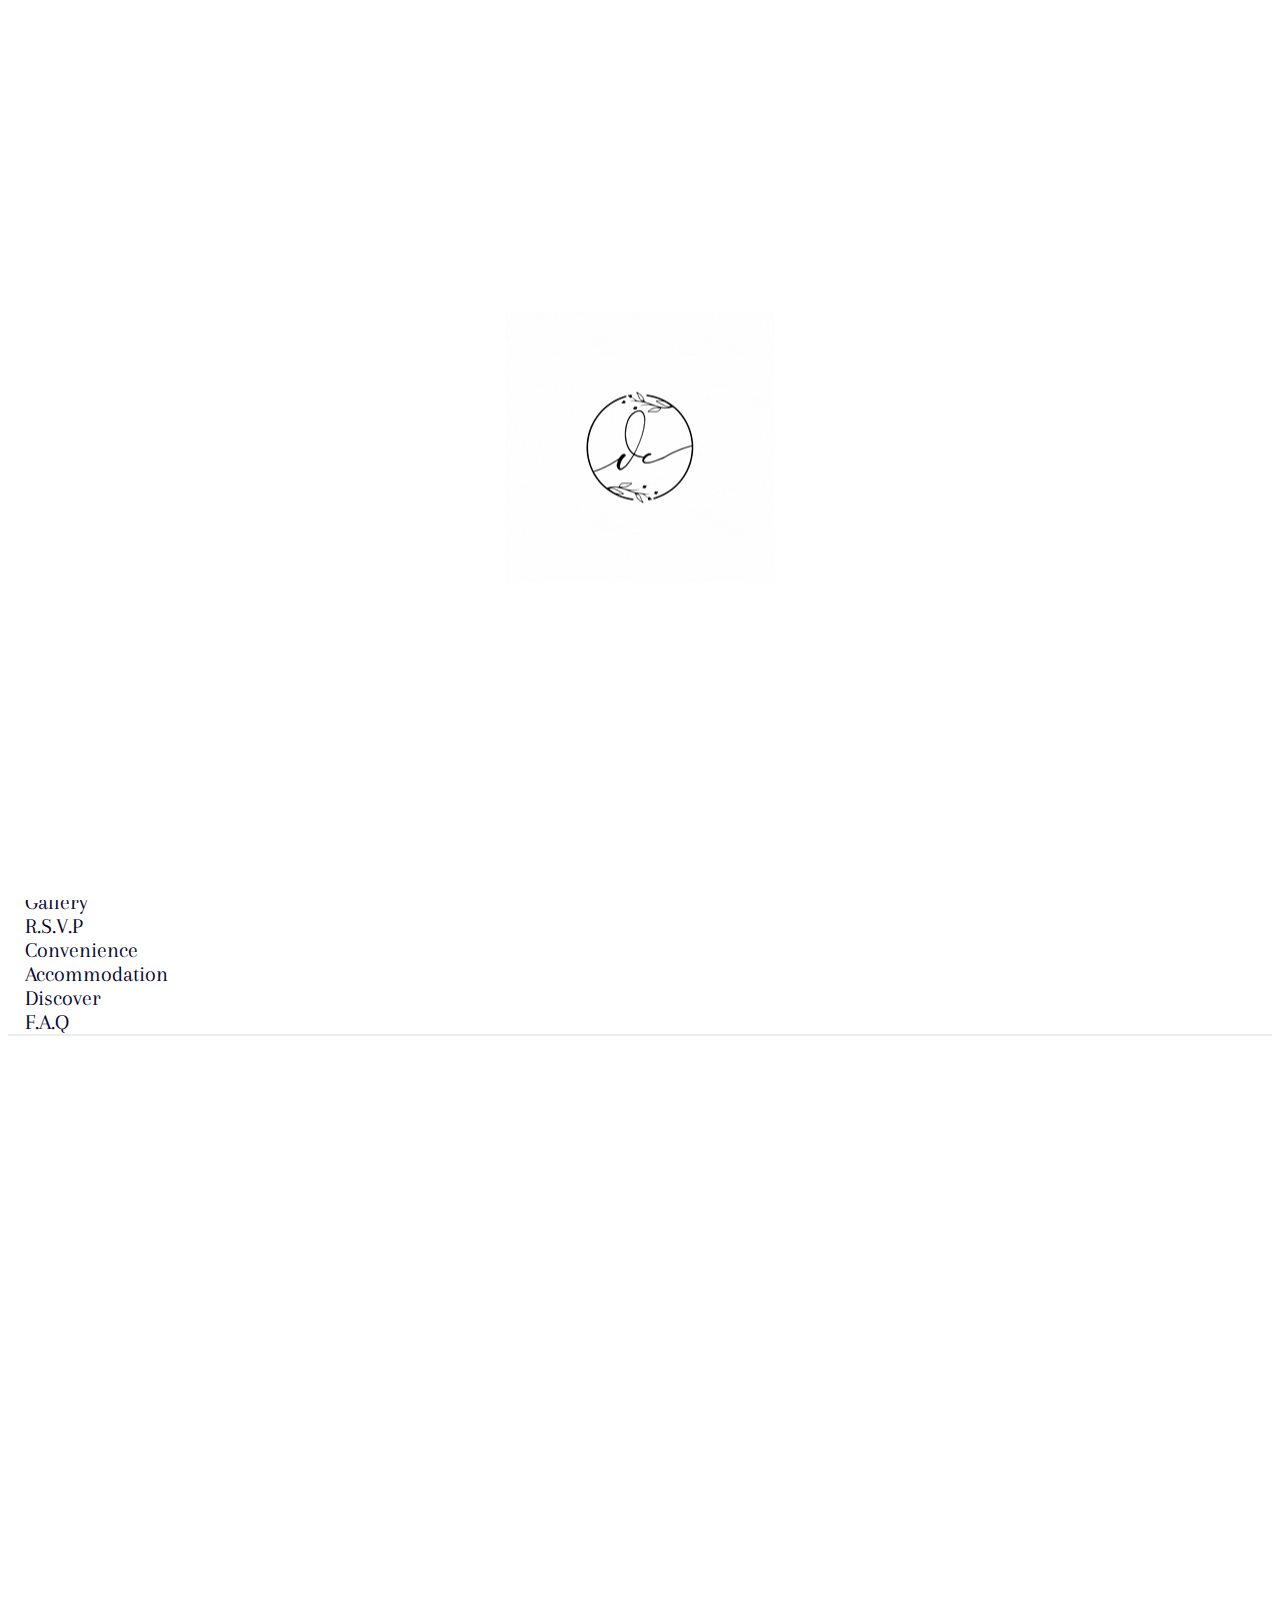
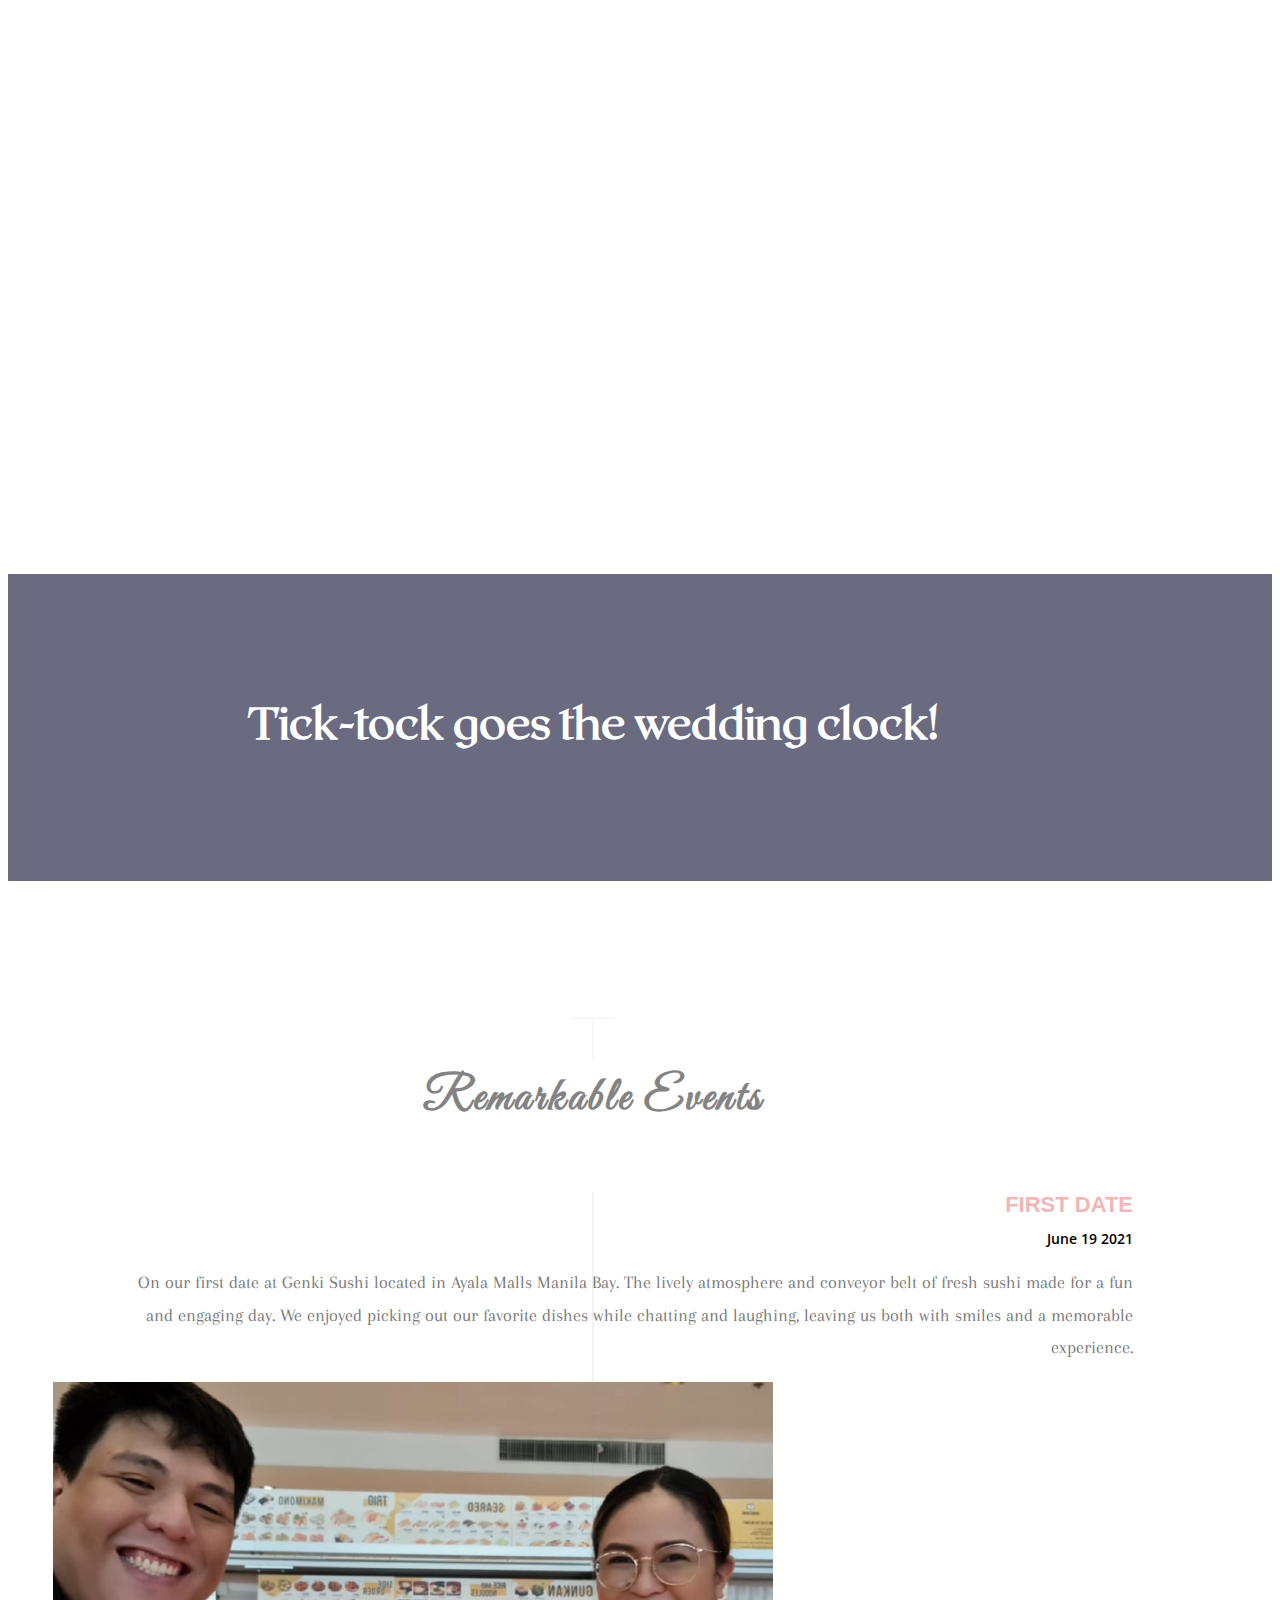
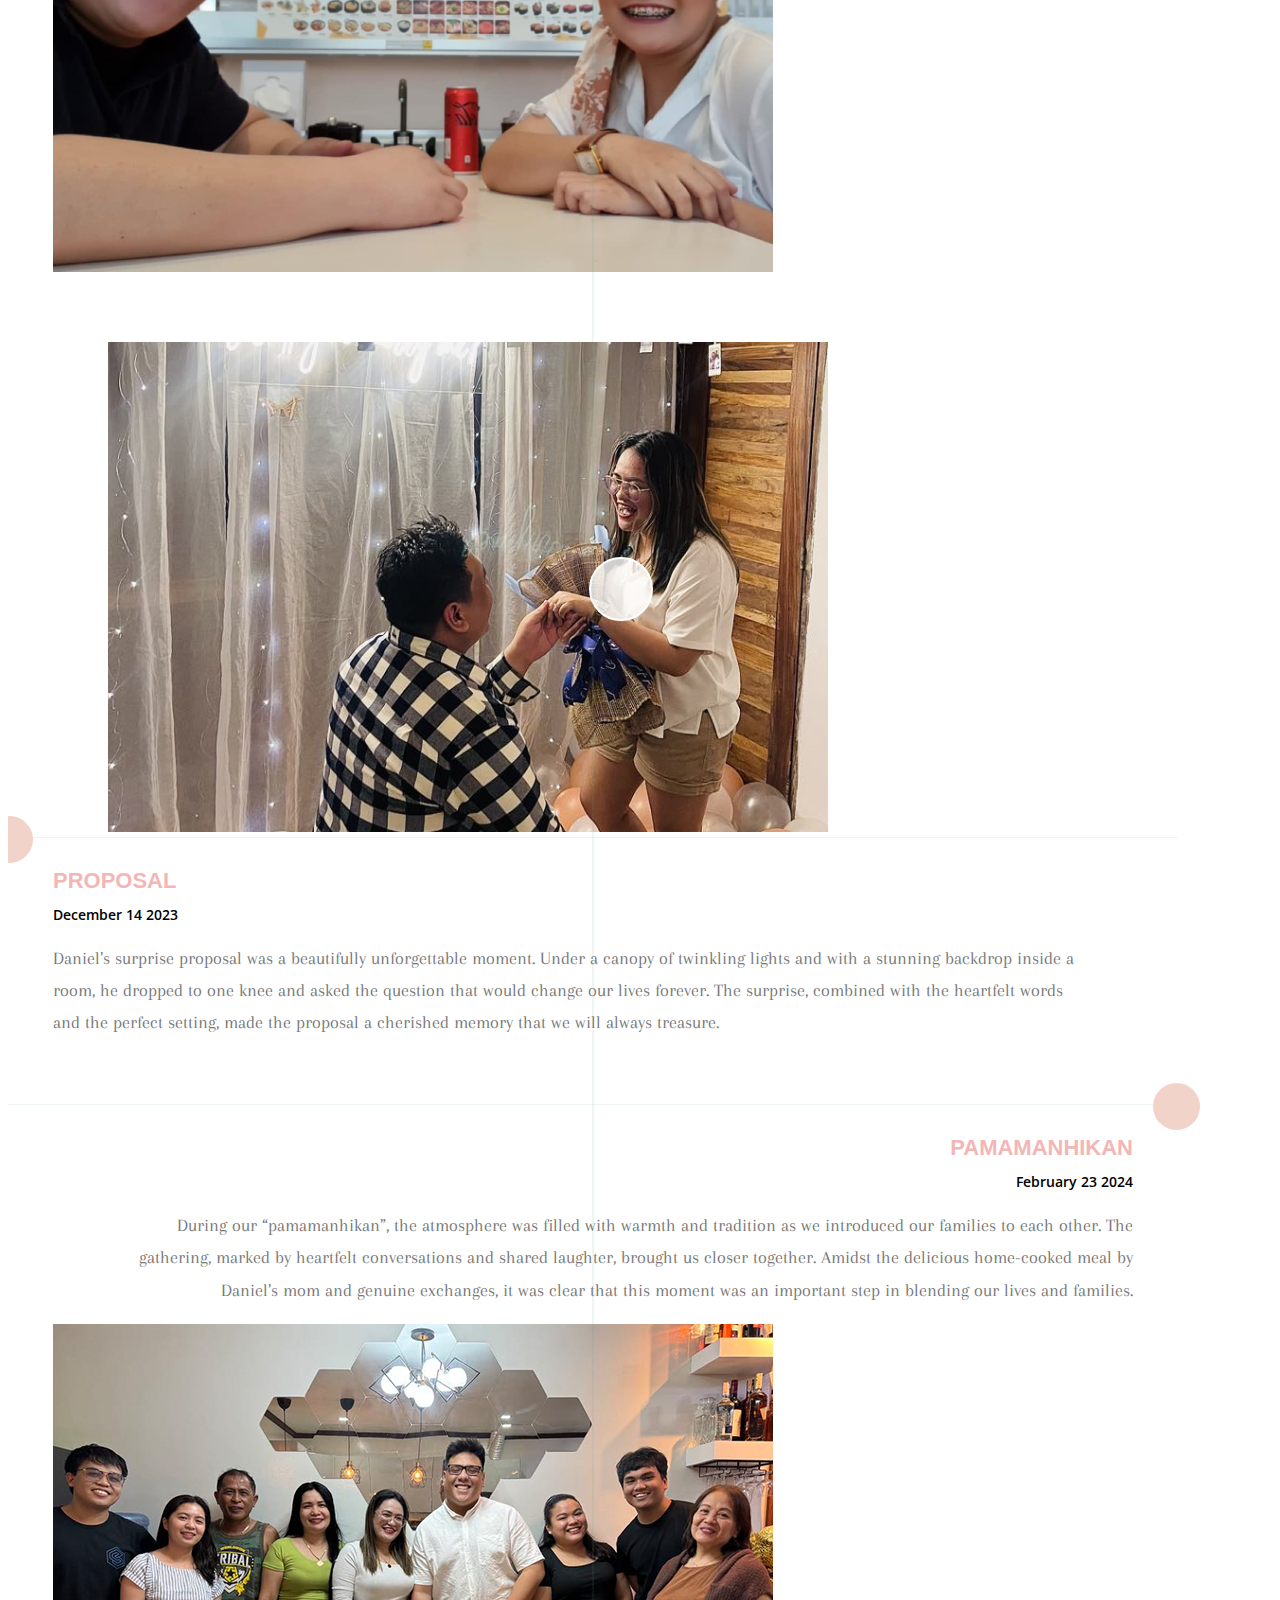
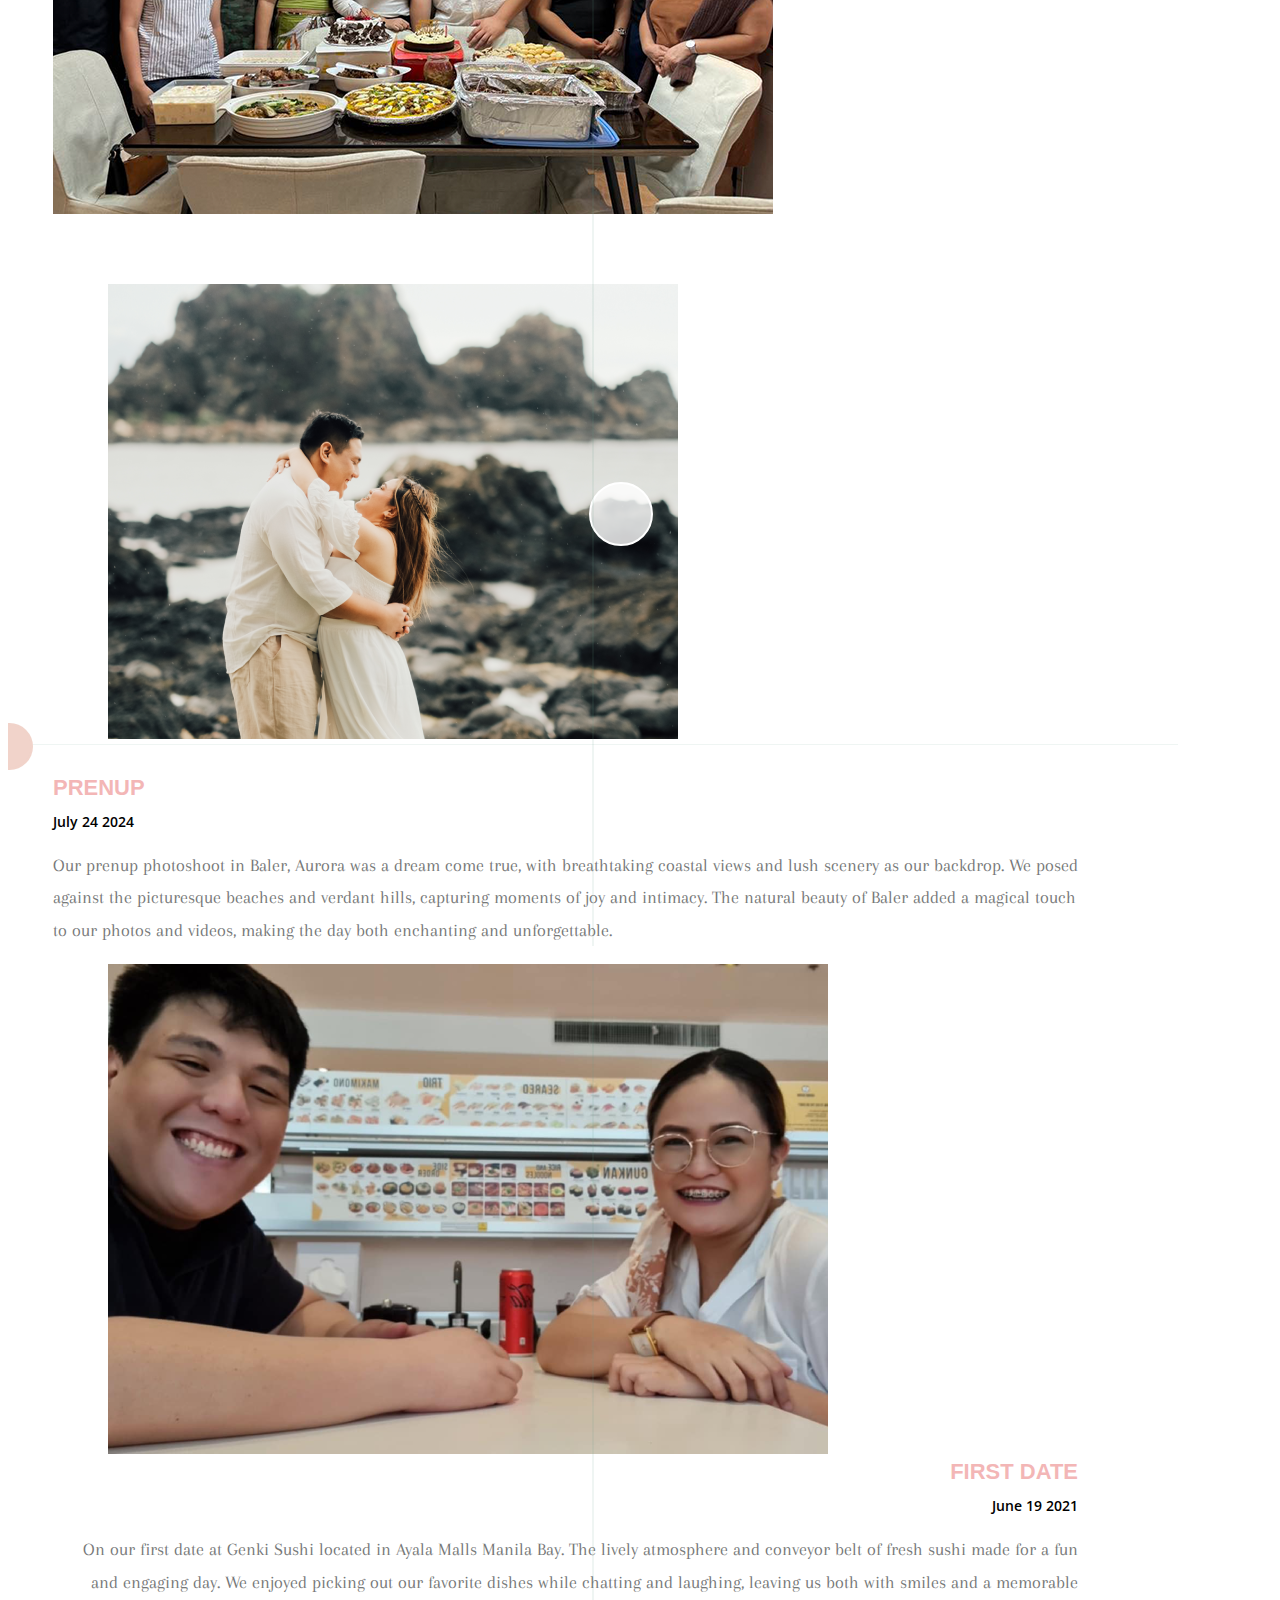
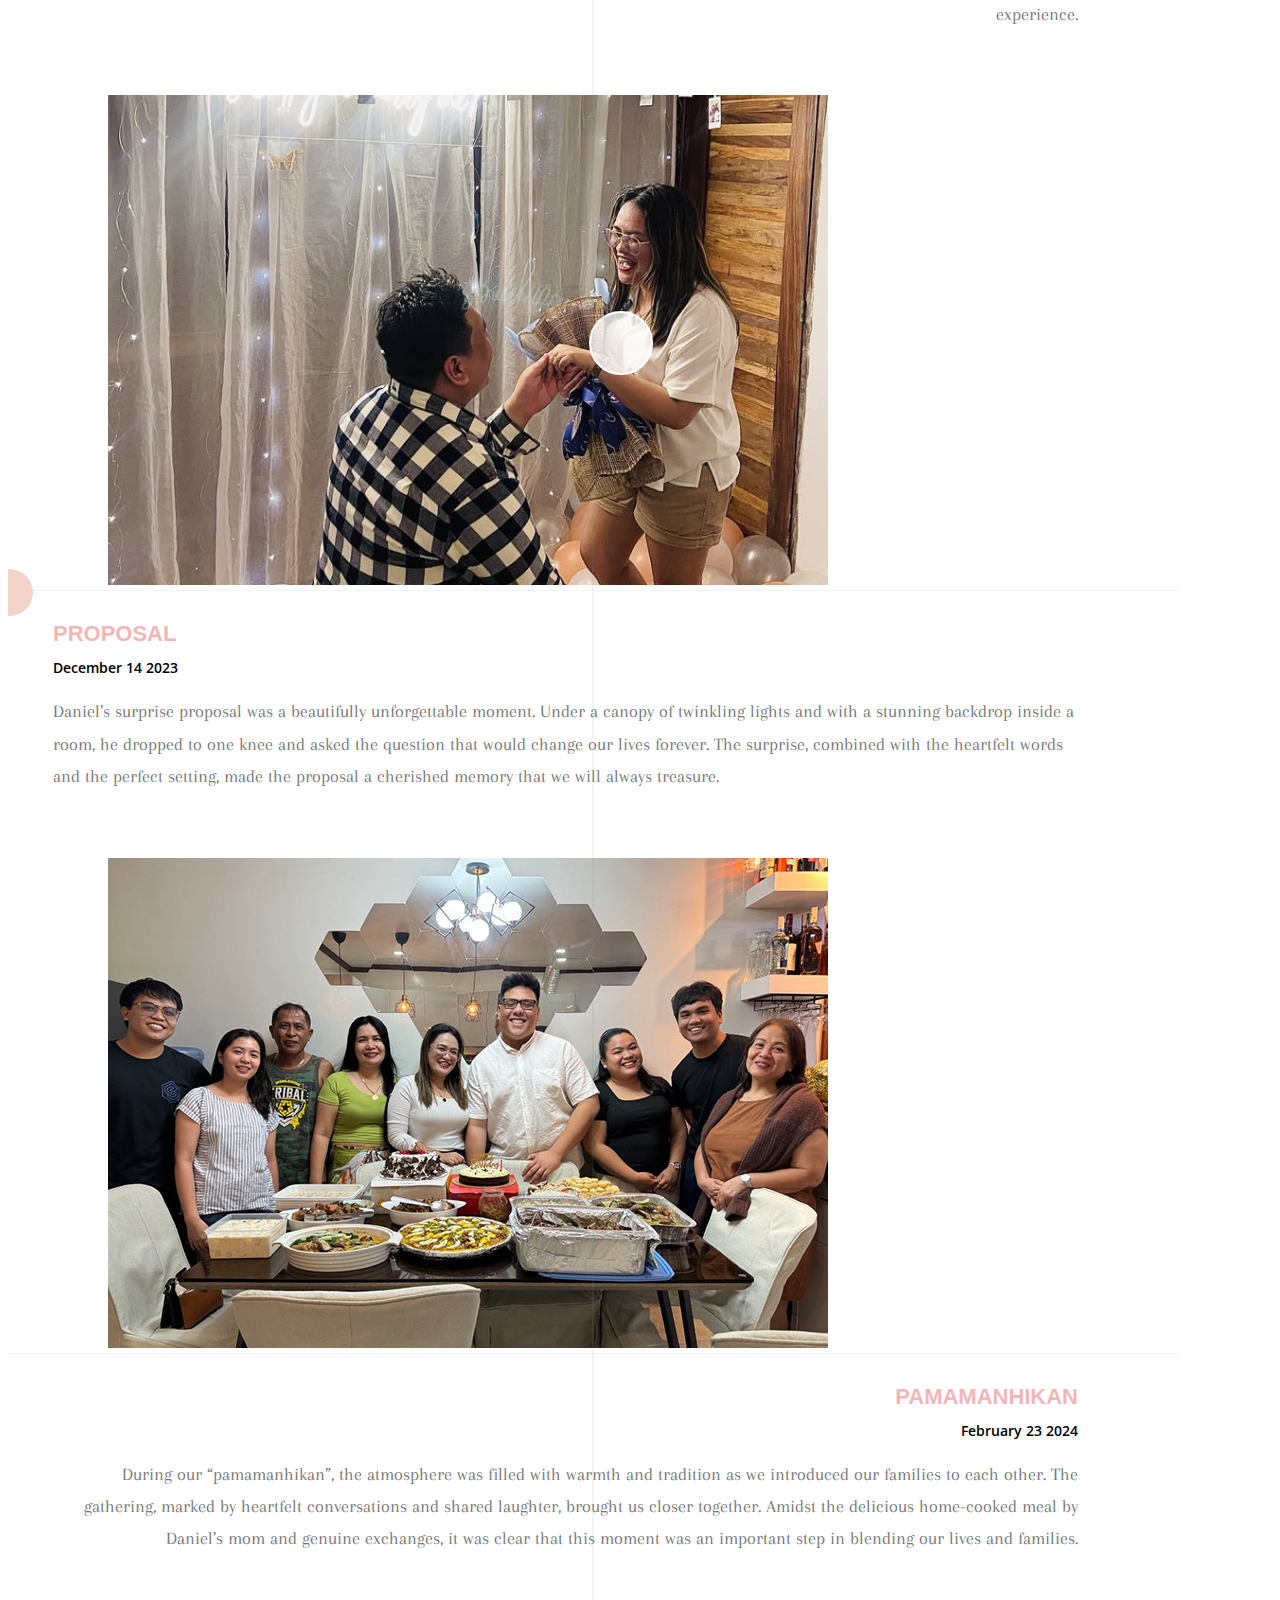
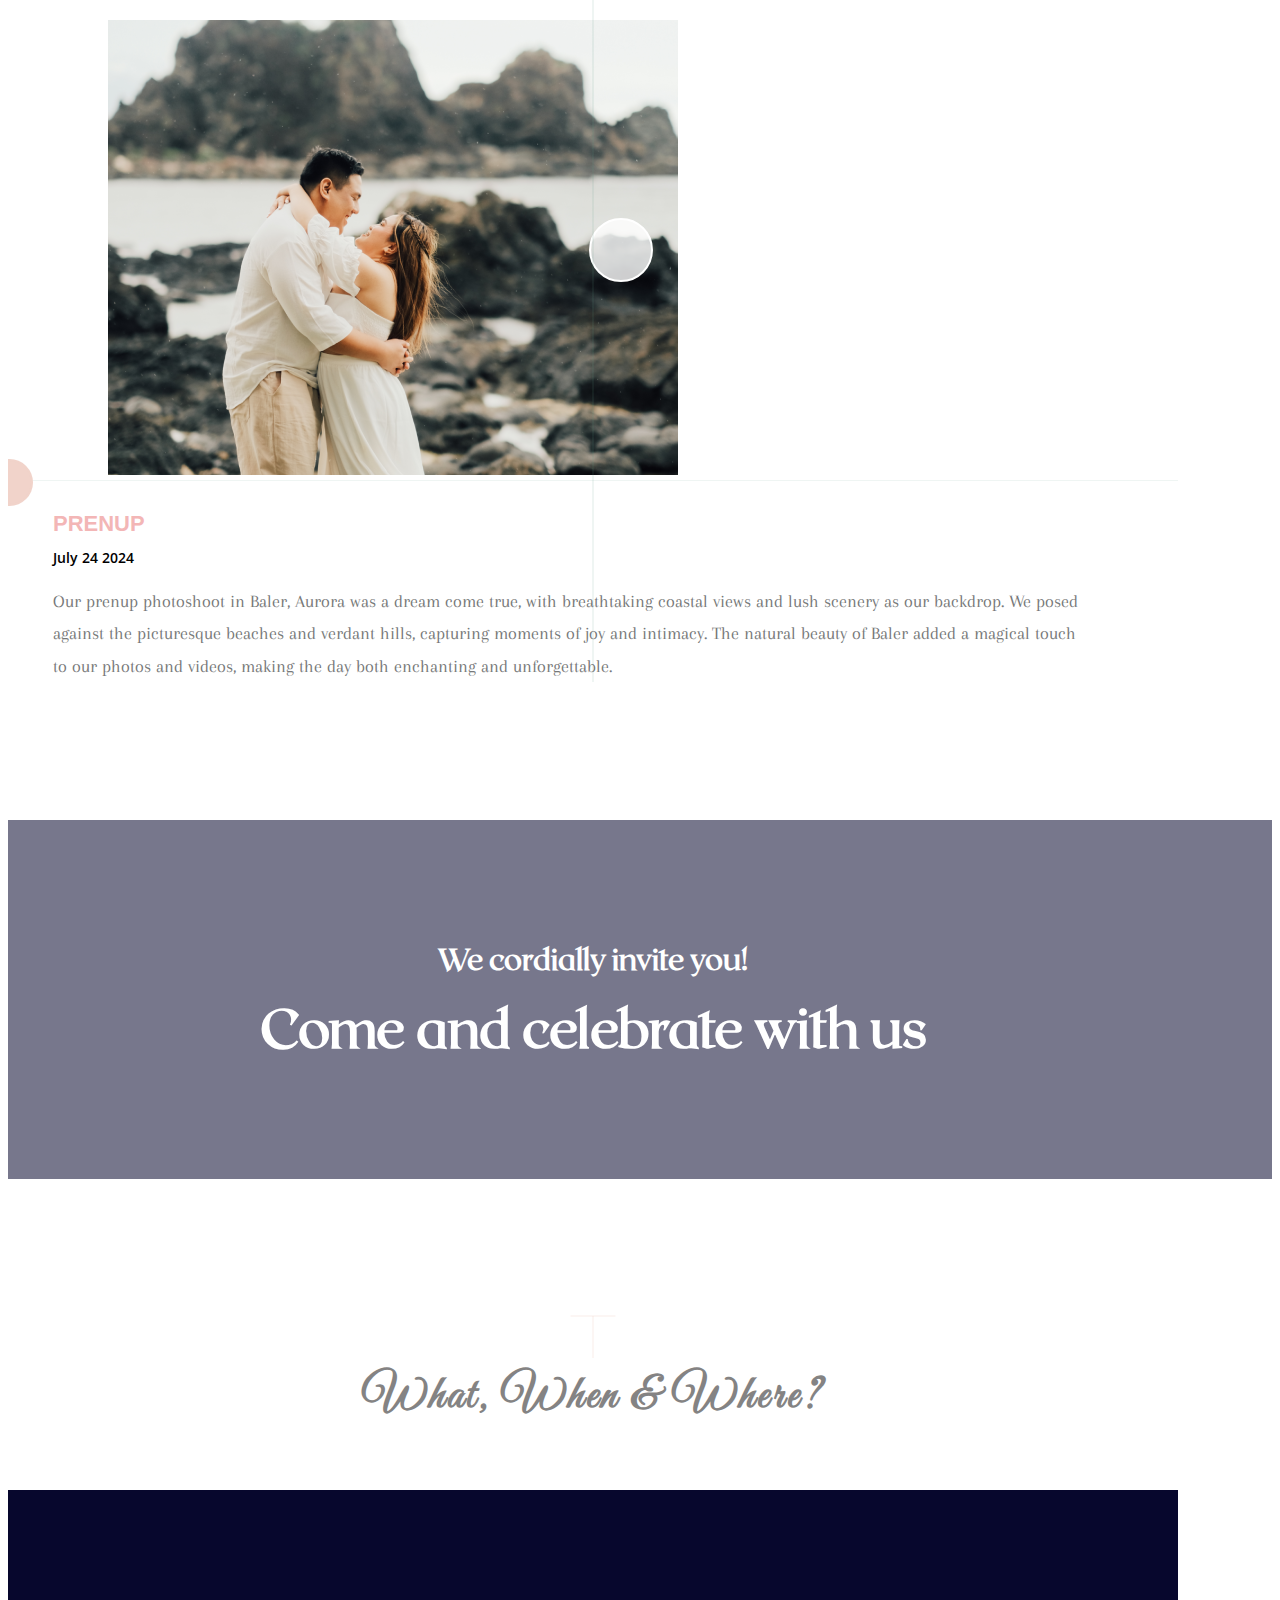
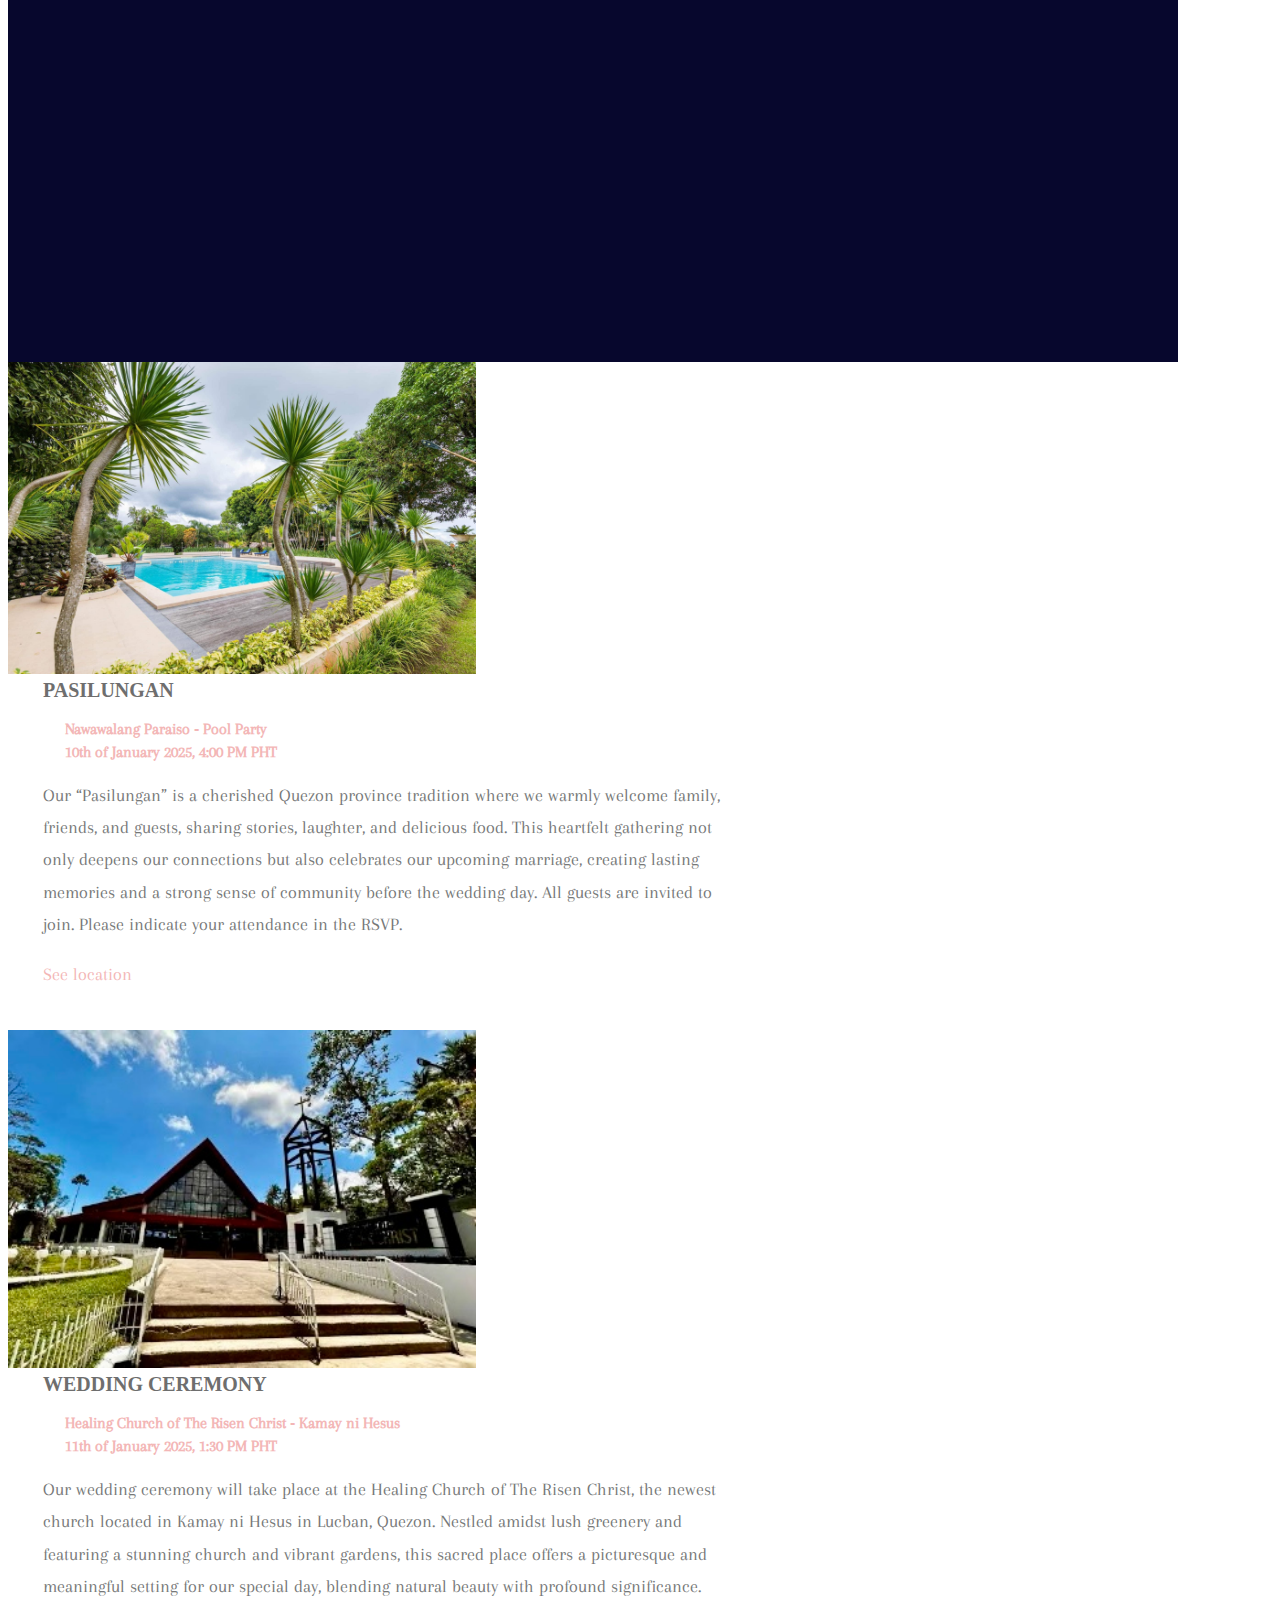
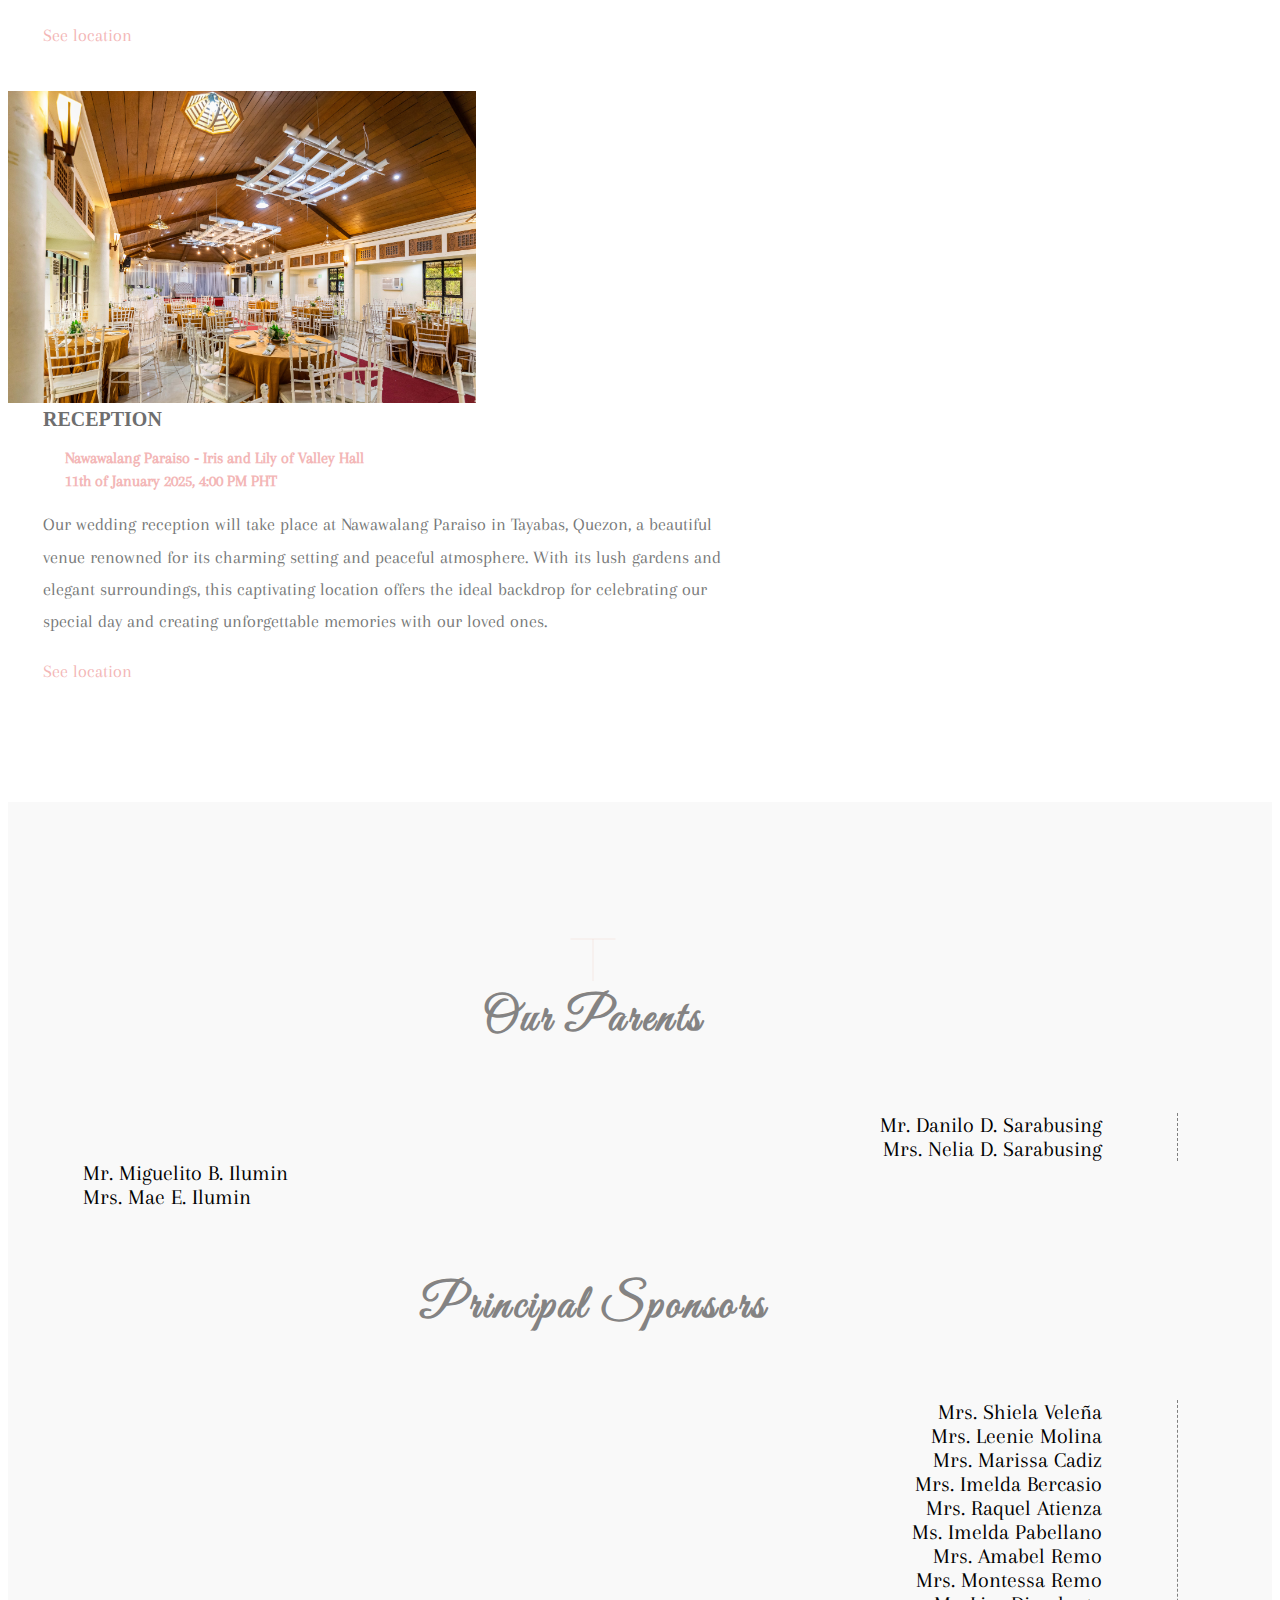
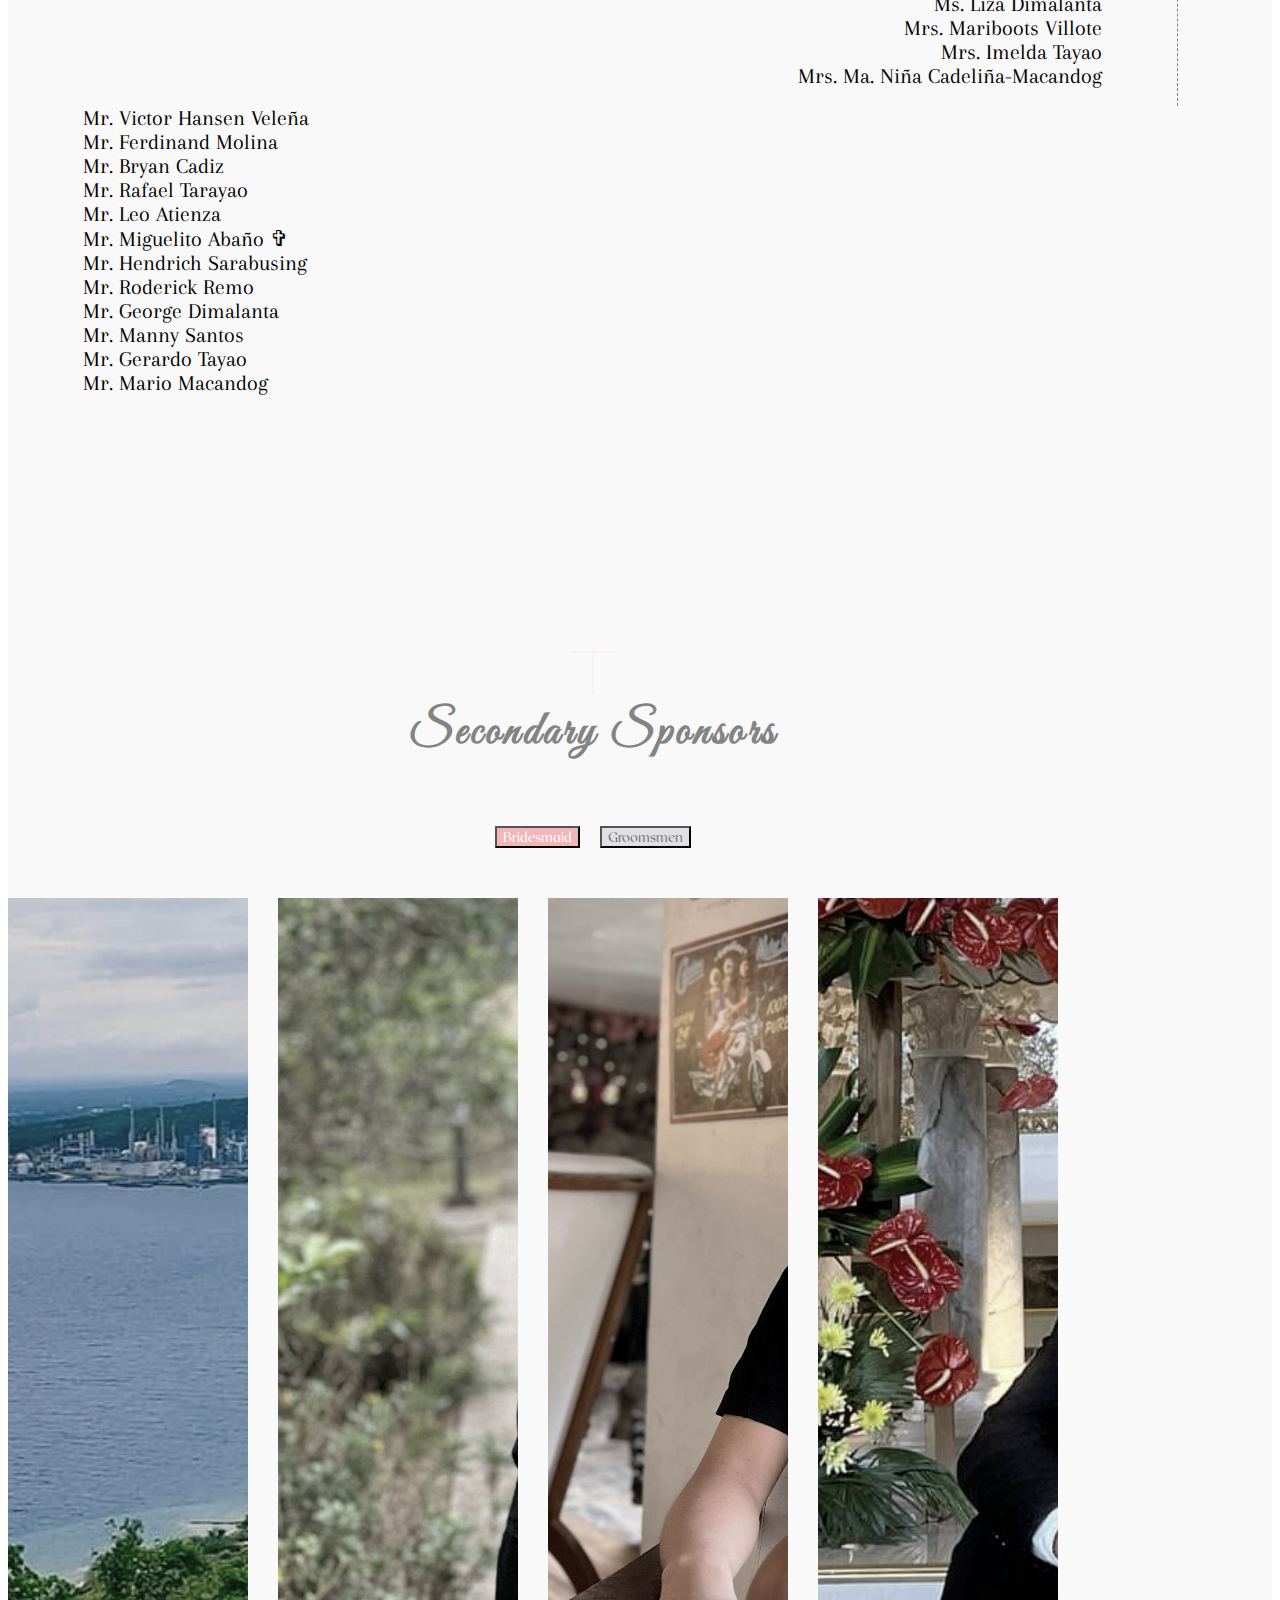
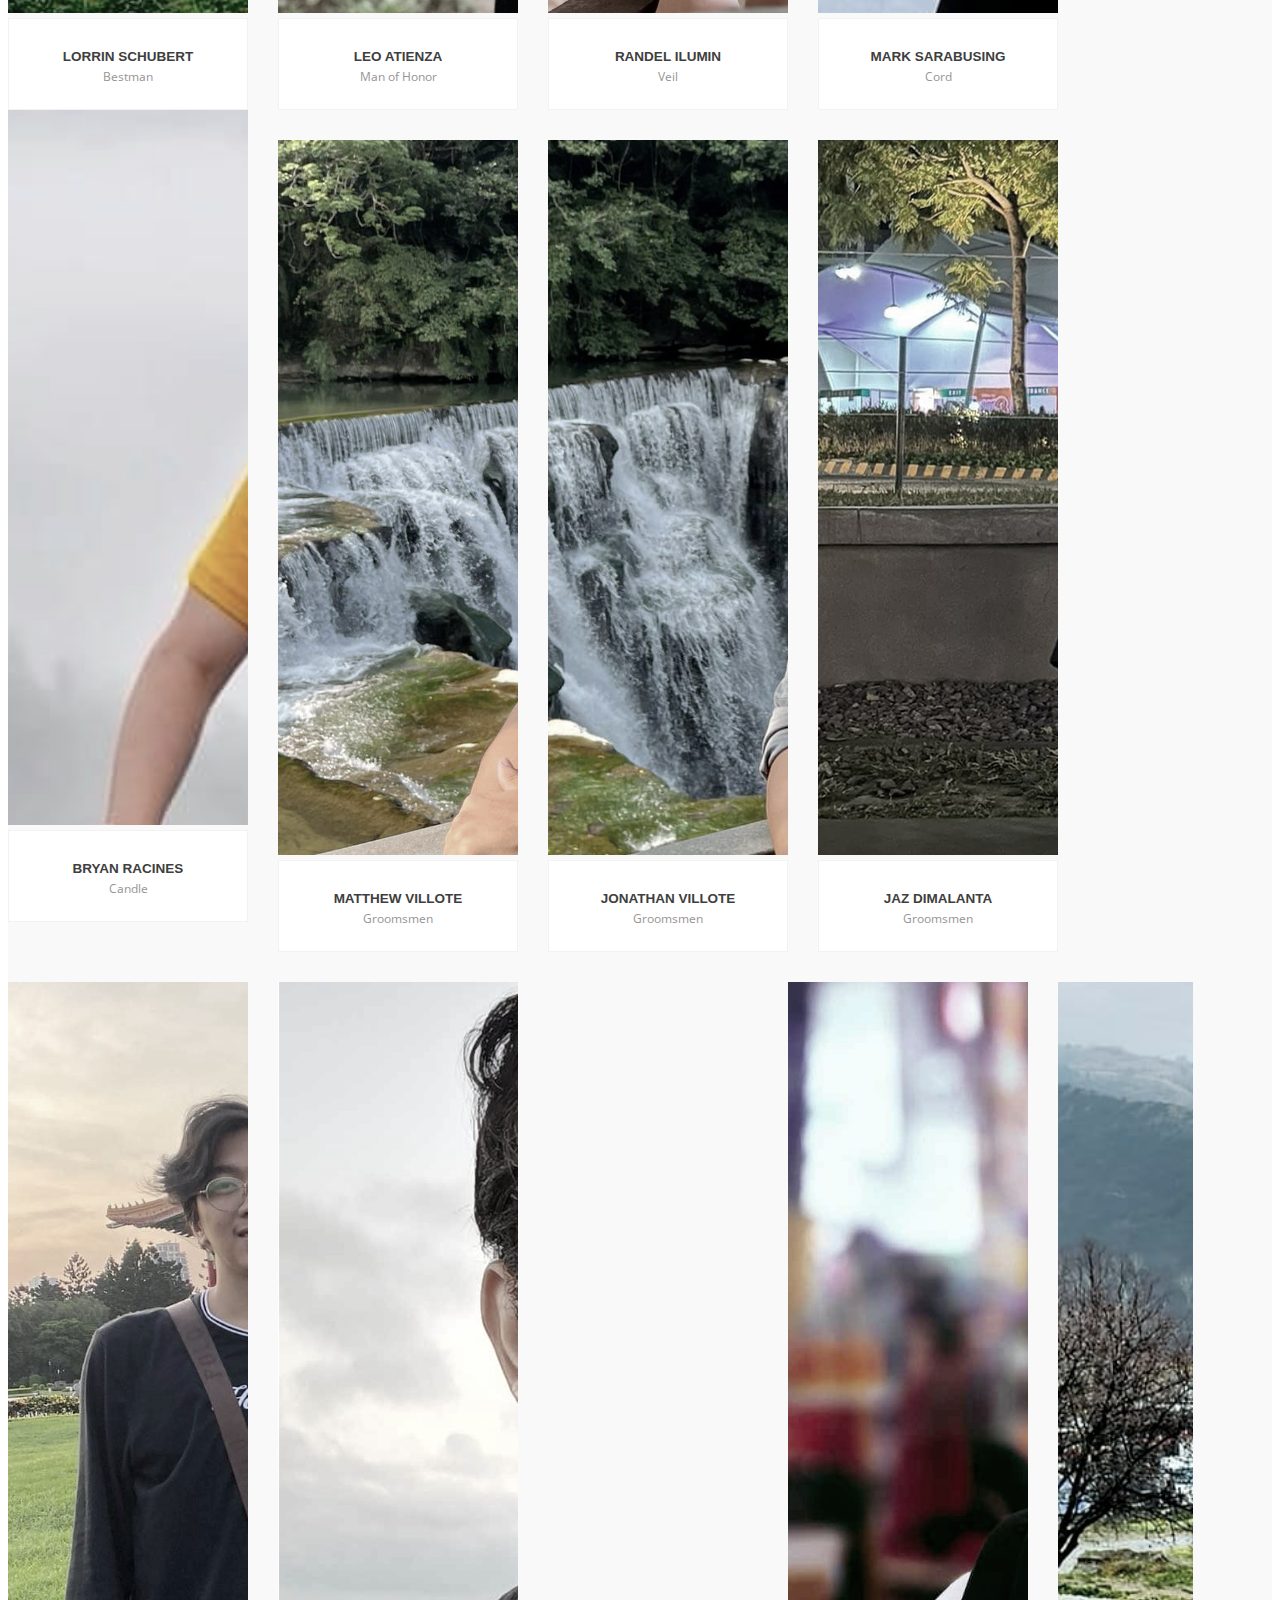
==== commit 185538a4: "fix navbar toggler to right" ====
--- a/index.html
+++ b/index.html
@@ -118,9 +118,11 @@
             <!-- Navigation-->
             <nav class="navbar navbar-expand-lg navbar-dark" id="mainNav">
                 <div class="container">
-                    <button class="navbar-toggler" type="button" data-bs-toggle="collapse" data-bs-target="#navbarResponsive" aria-controls="navbarResponsive" aria-expanded="false" aria-label="Toggle navigation">
-                        <i class="fa fa-bars" aria-hidden="true"></i>
-                    </button>
+                    <div class="d-flex ms-auto">
+                        <button class="navbar-toggler" type="button" data-bs-toggle="collapse" data-bs-target="#navbarResponsive" aria-controls="navbarResponsive" aria-expanded="false" aria-label="Toggle navigation">
+                            <i class="fa fa-bars" aria-hidden="true"></i>
+                        </button>
+                    </div>
                     <div class="collapse navbar-collapse" id="navbarResponsive">
                         <ul class="navbar-nav text-uppercase mx-auto">
                             <li class="nav-item"><a class="nav-link" href="#couple">Our Wedding</a></li>
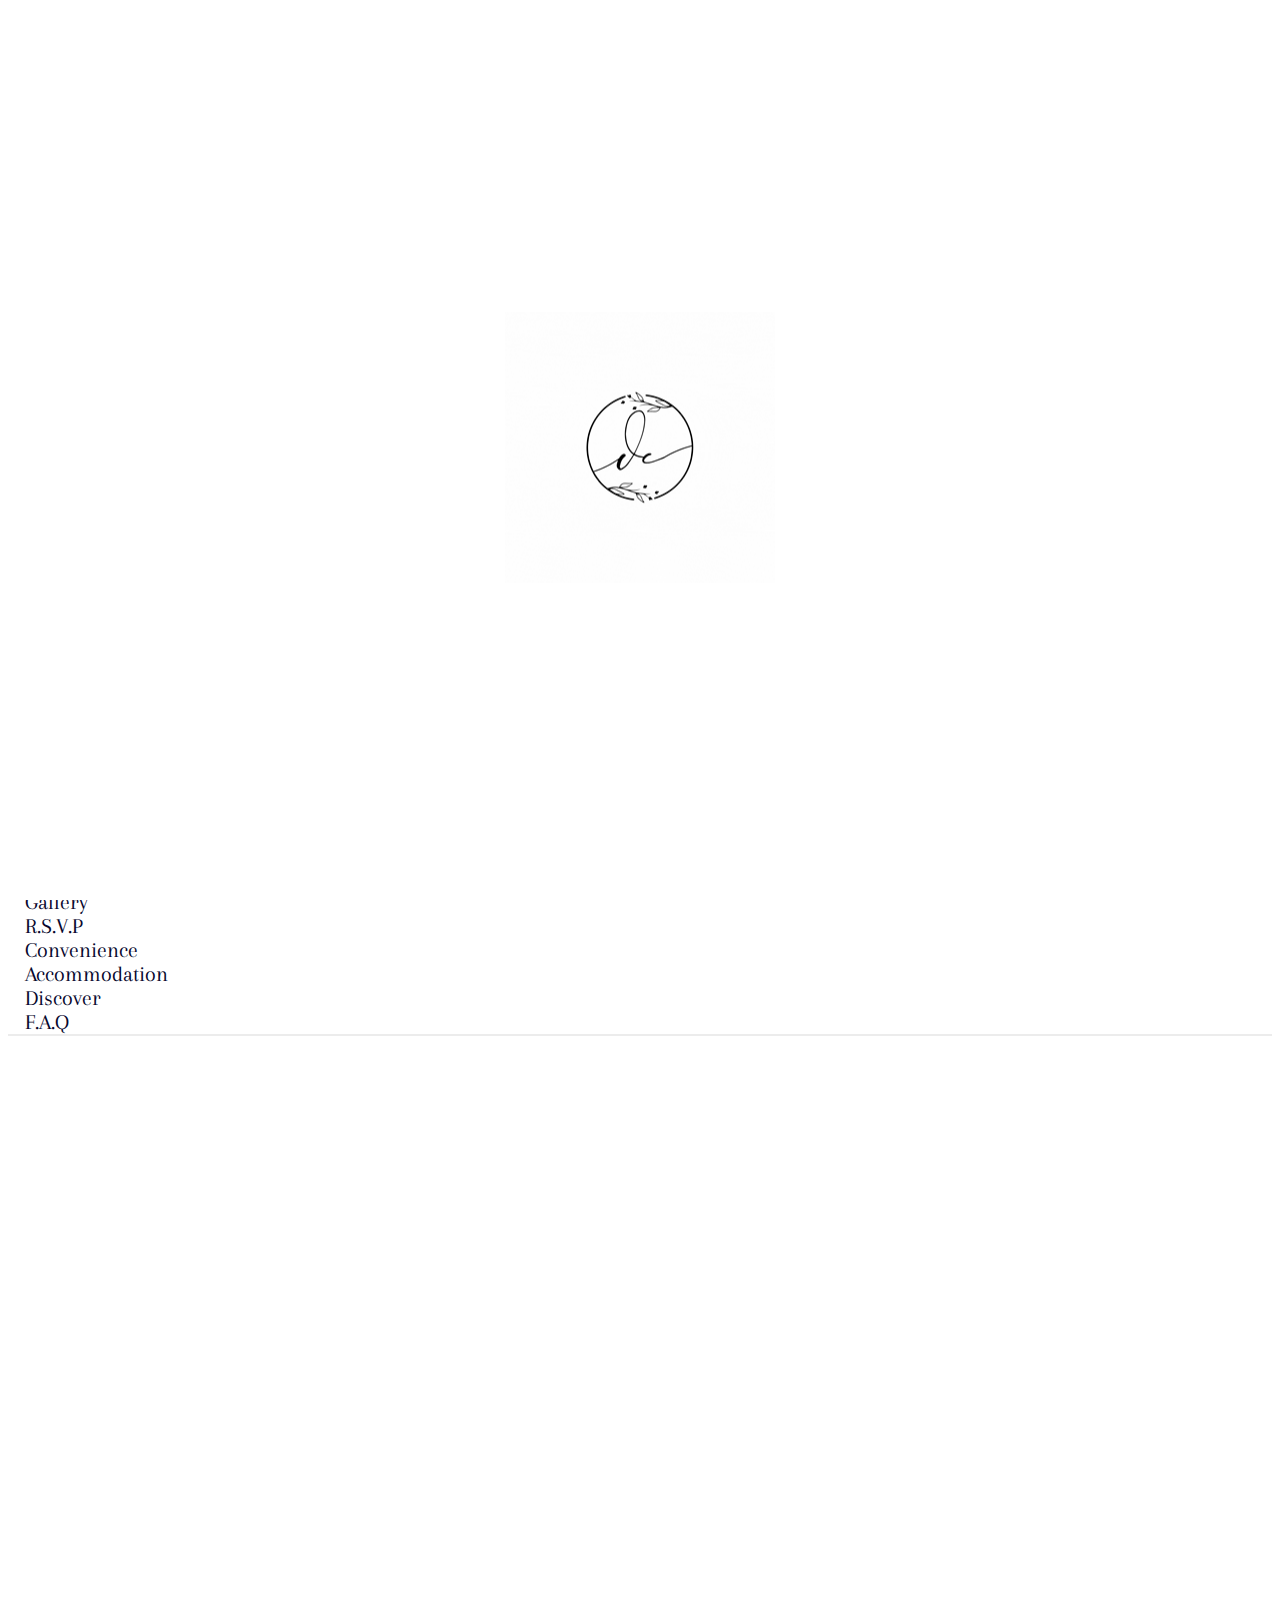
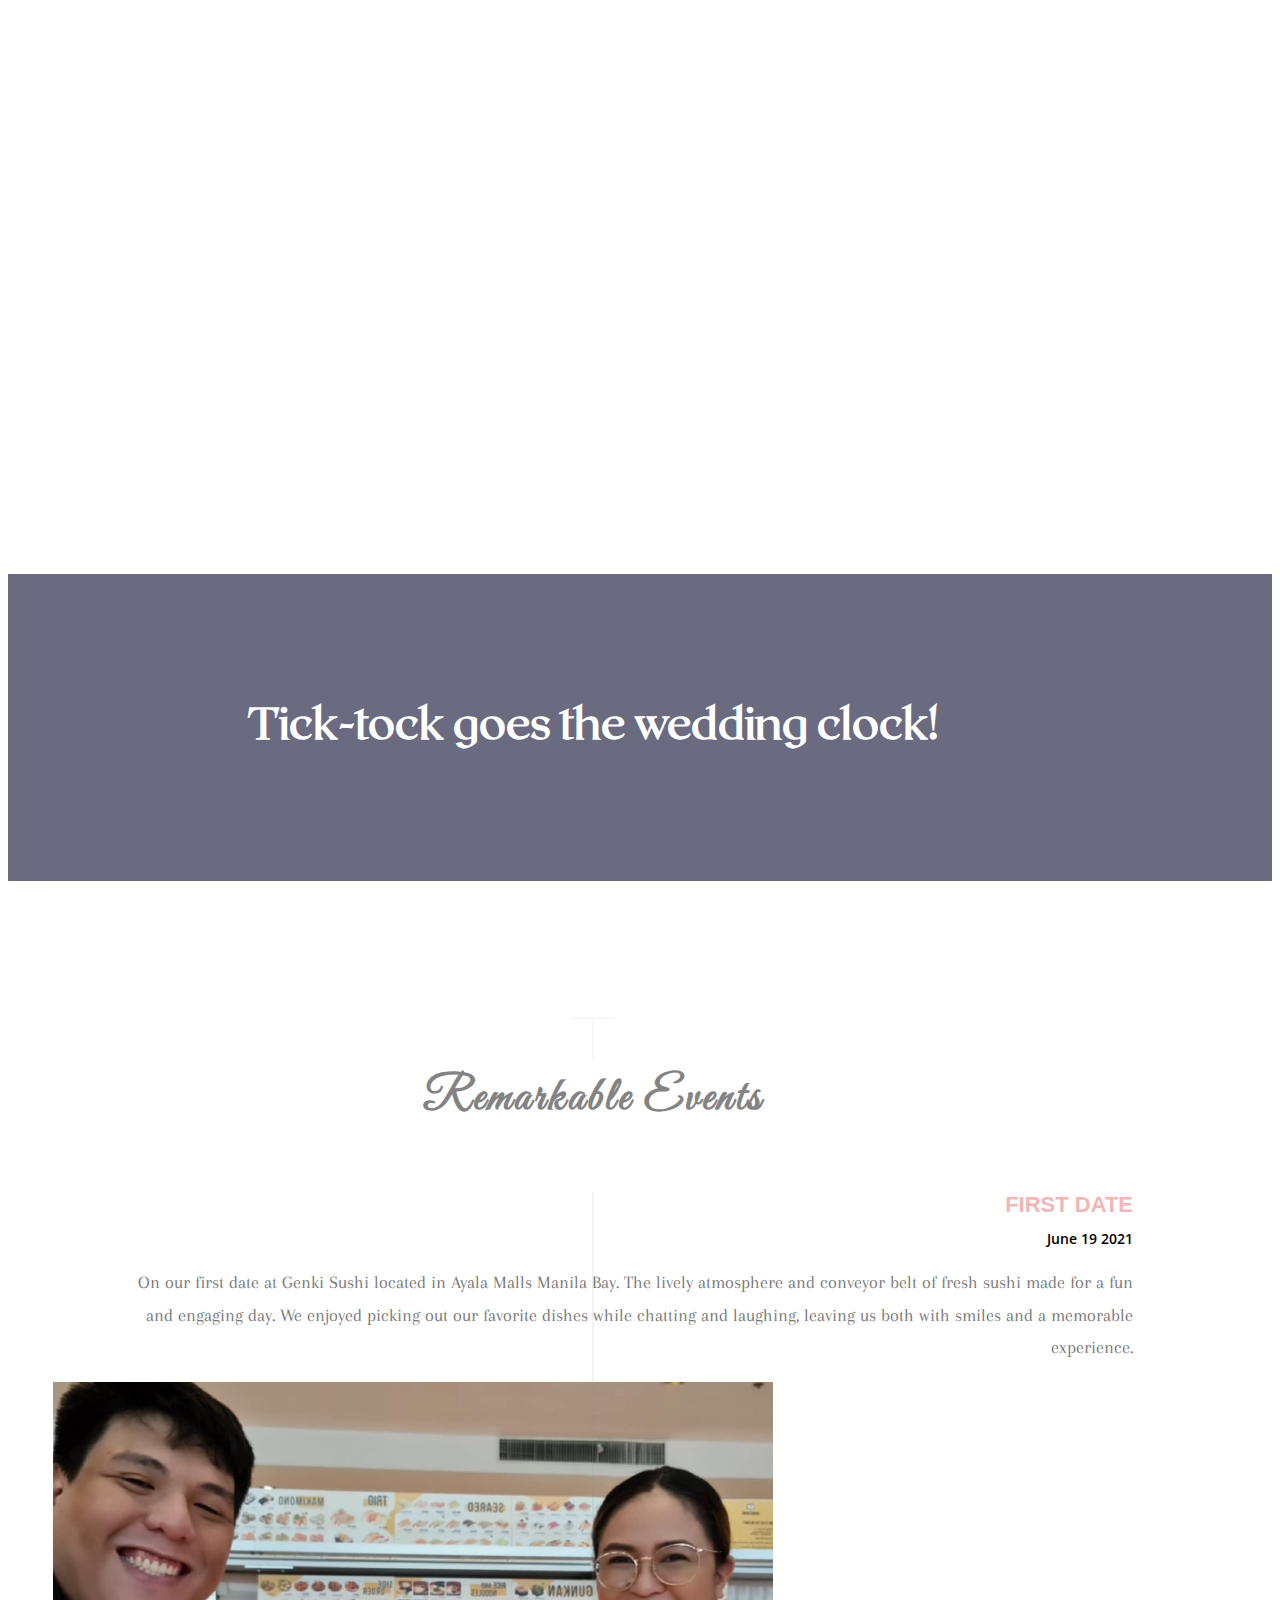
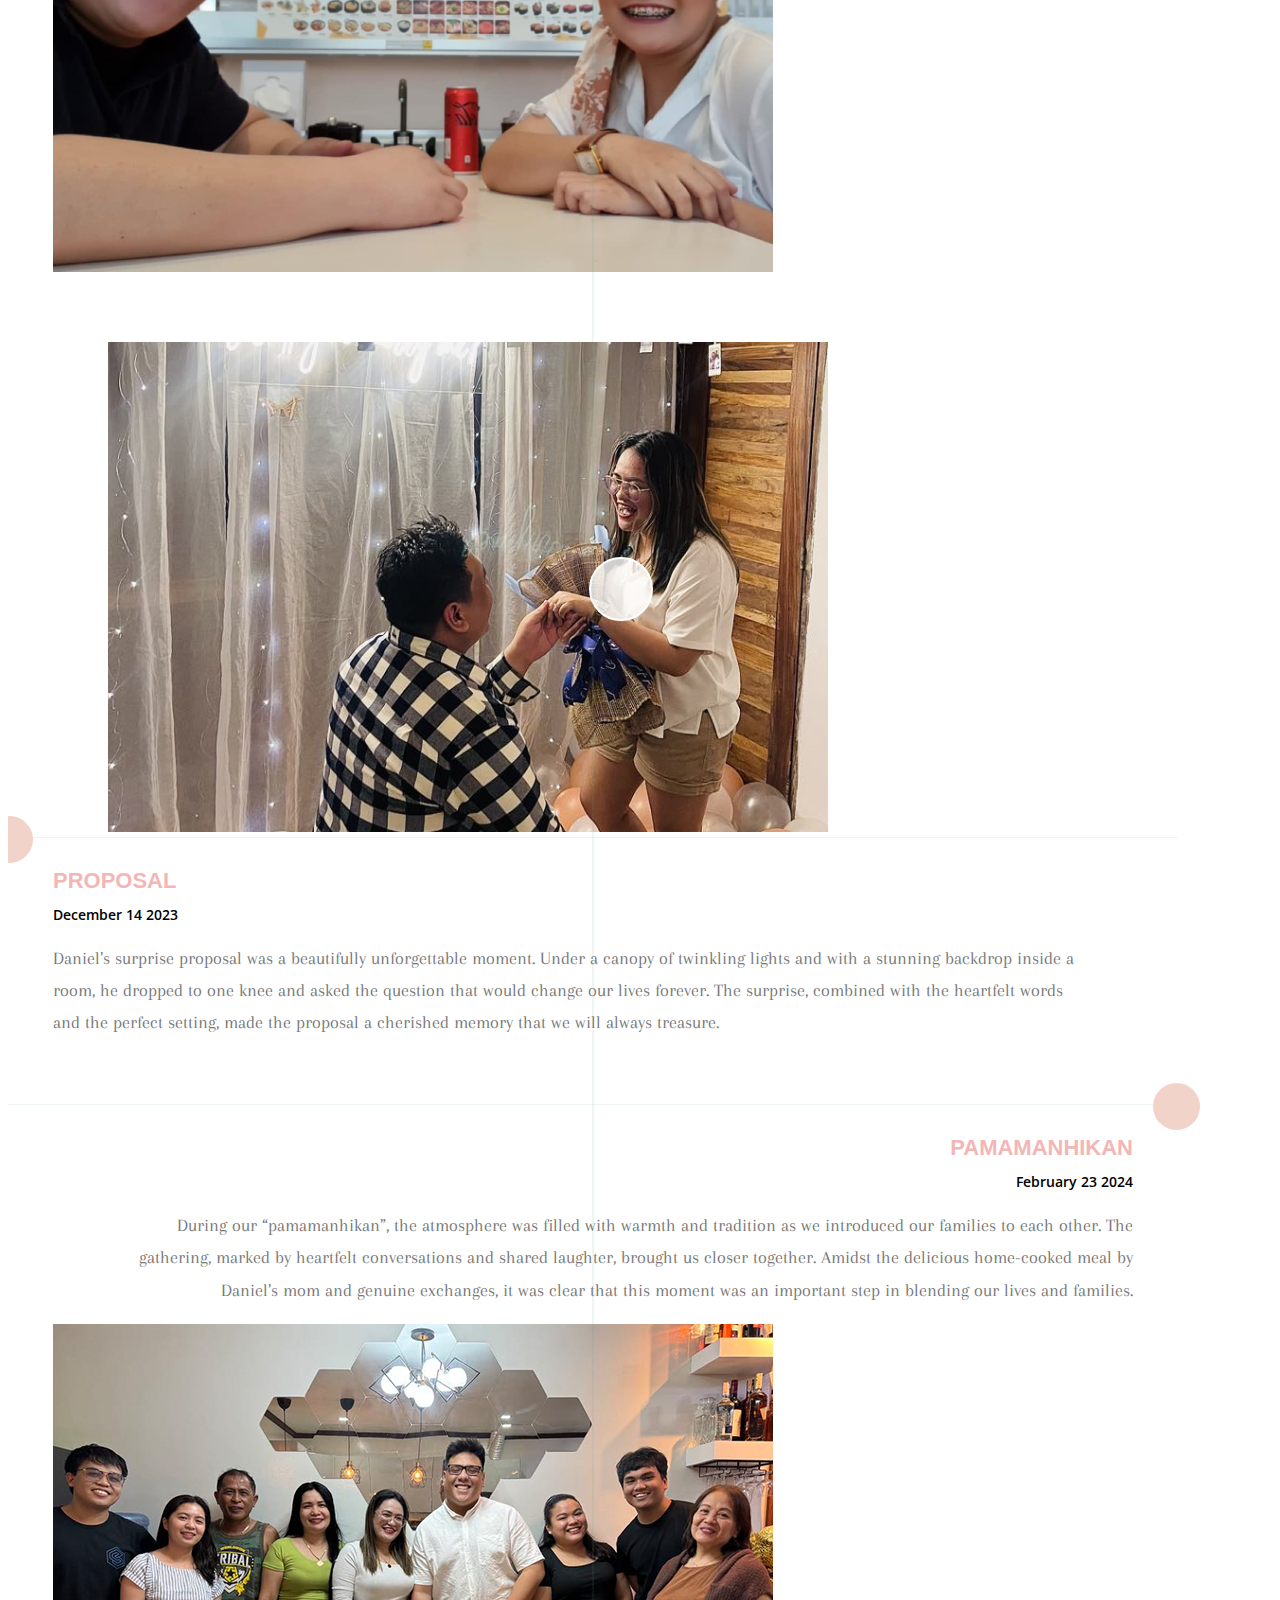
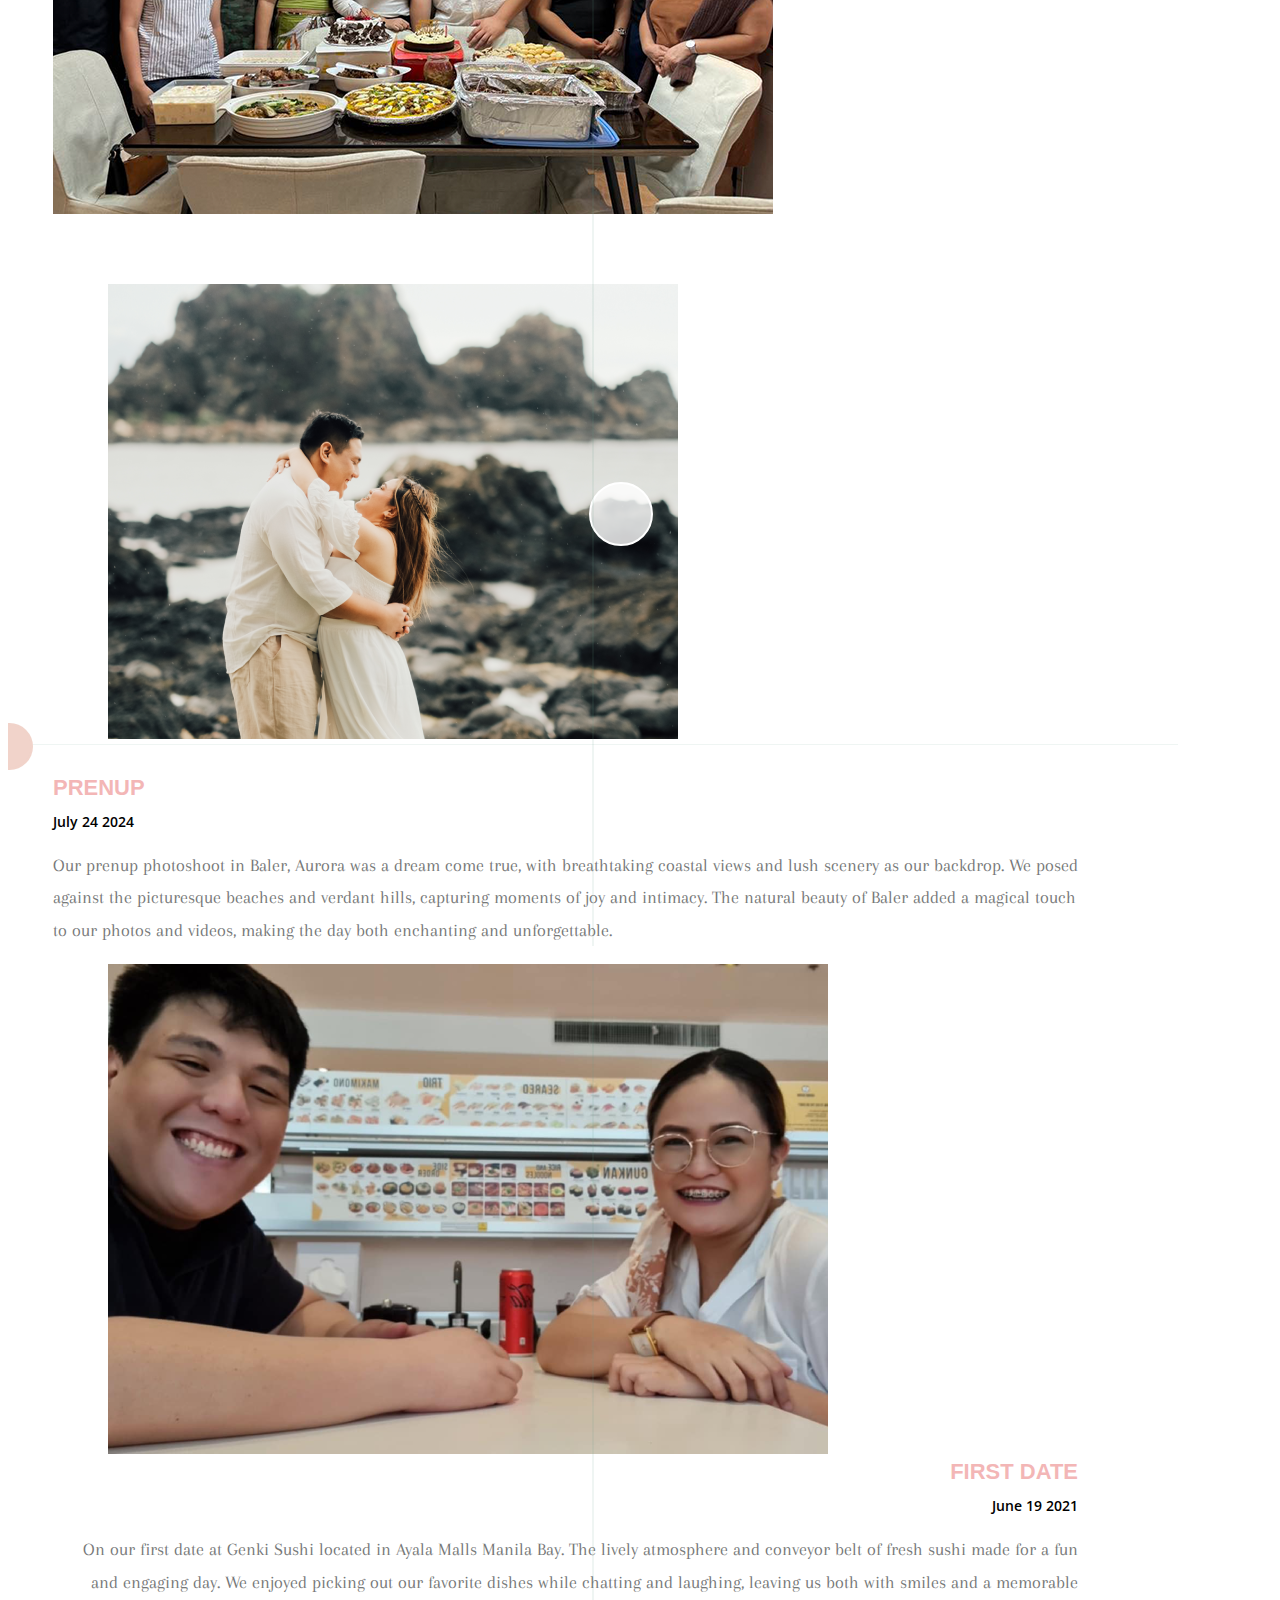
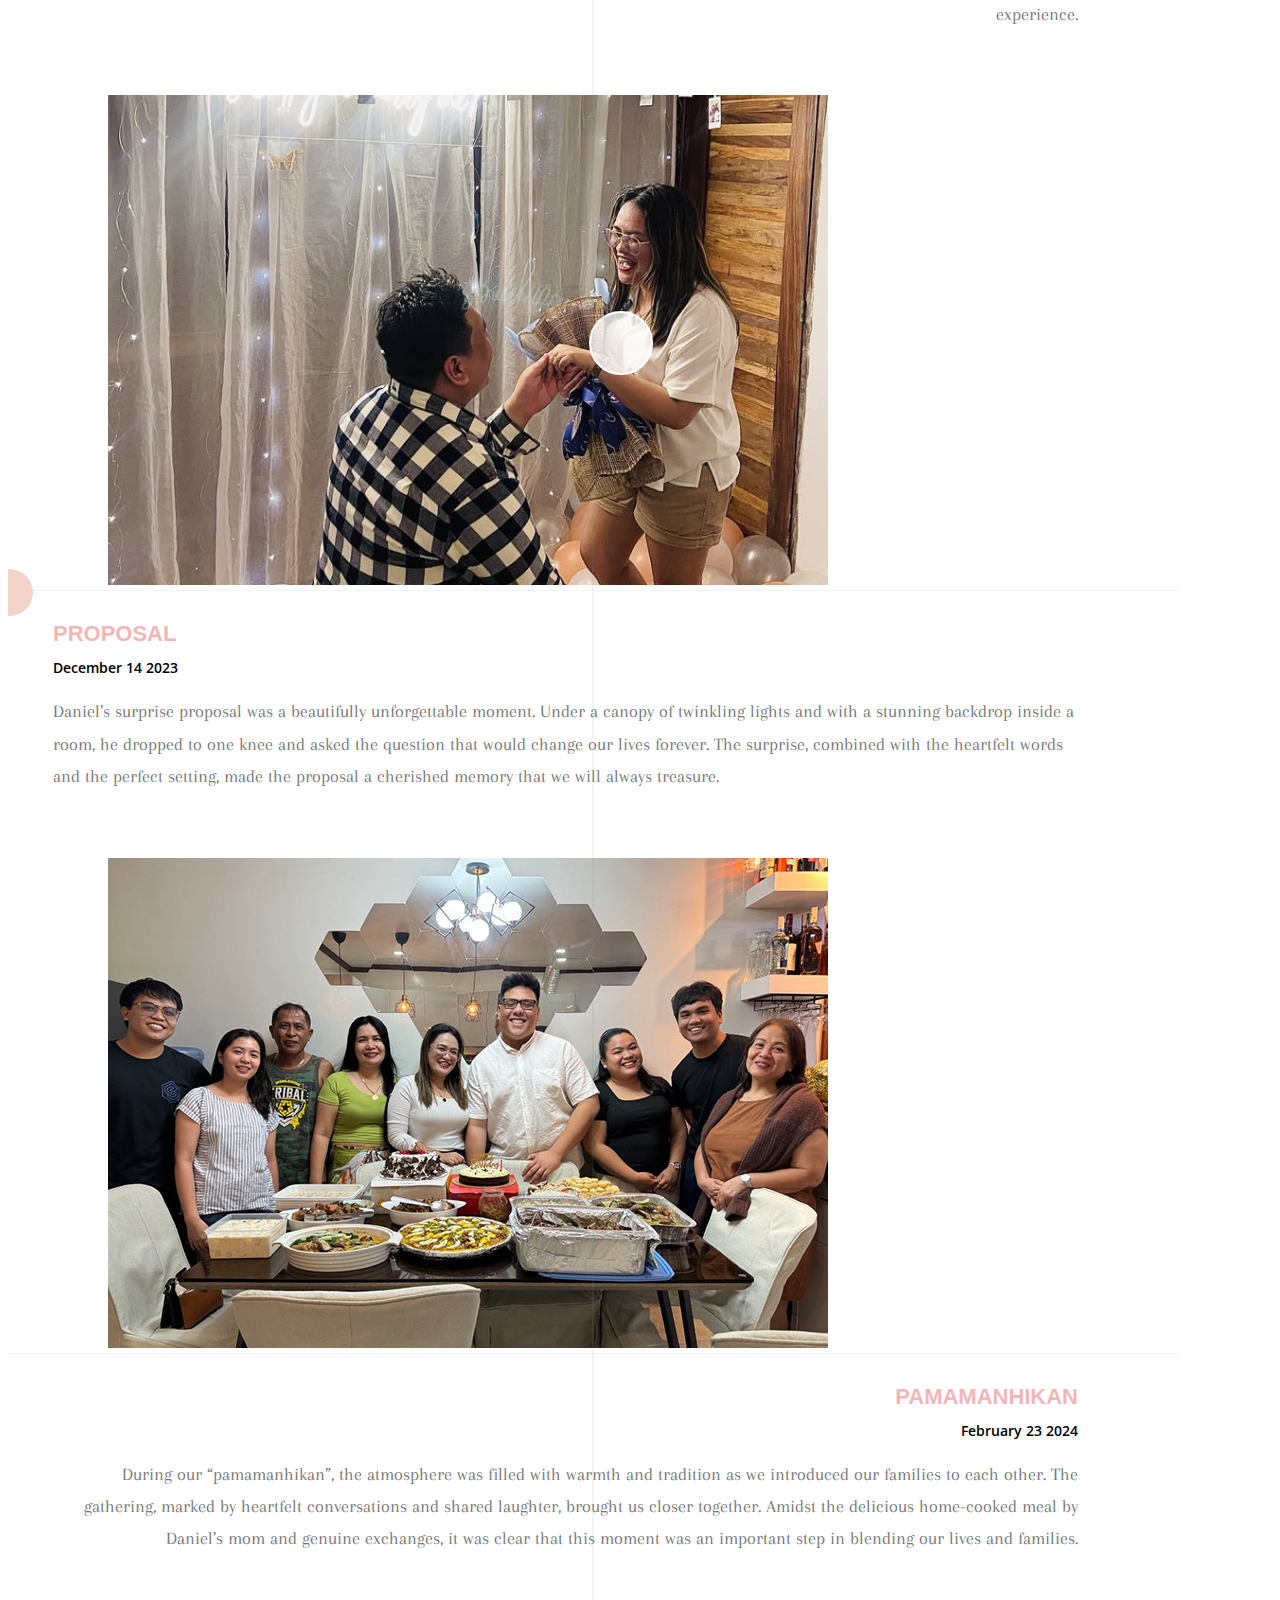
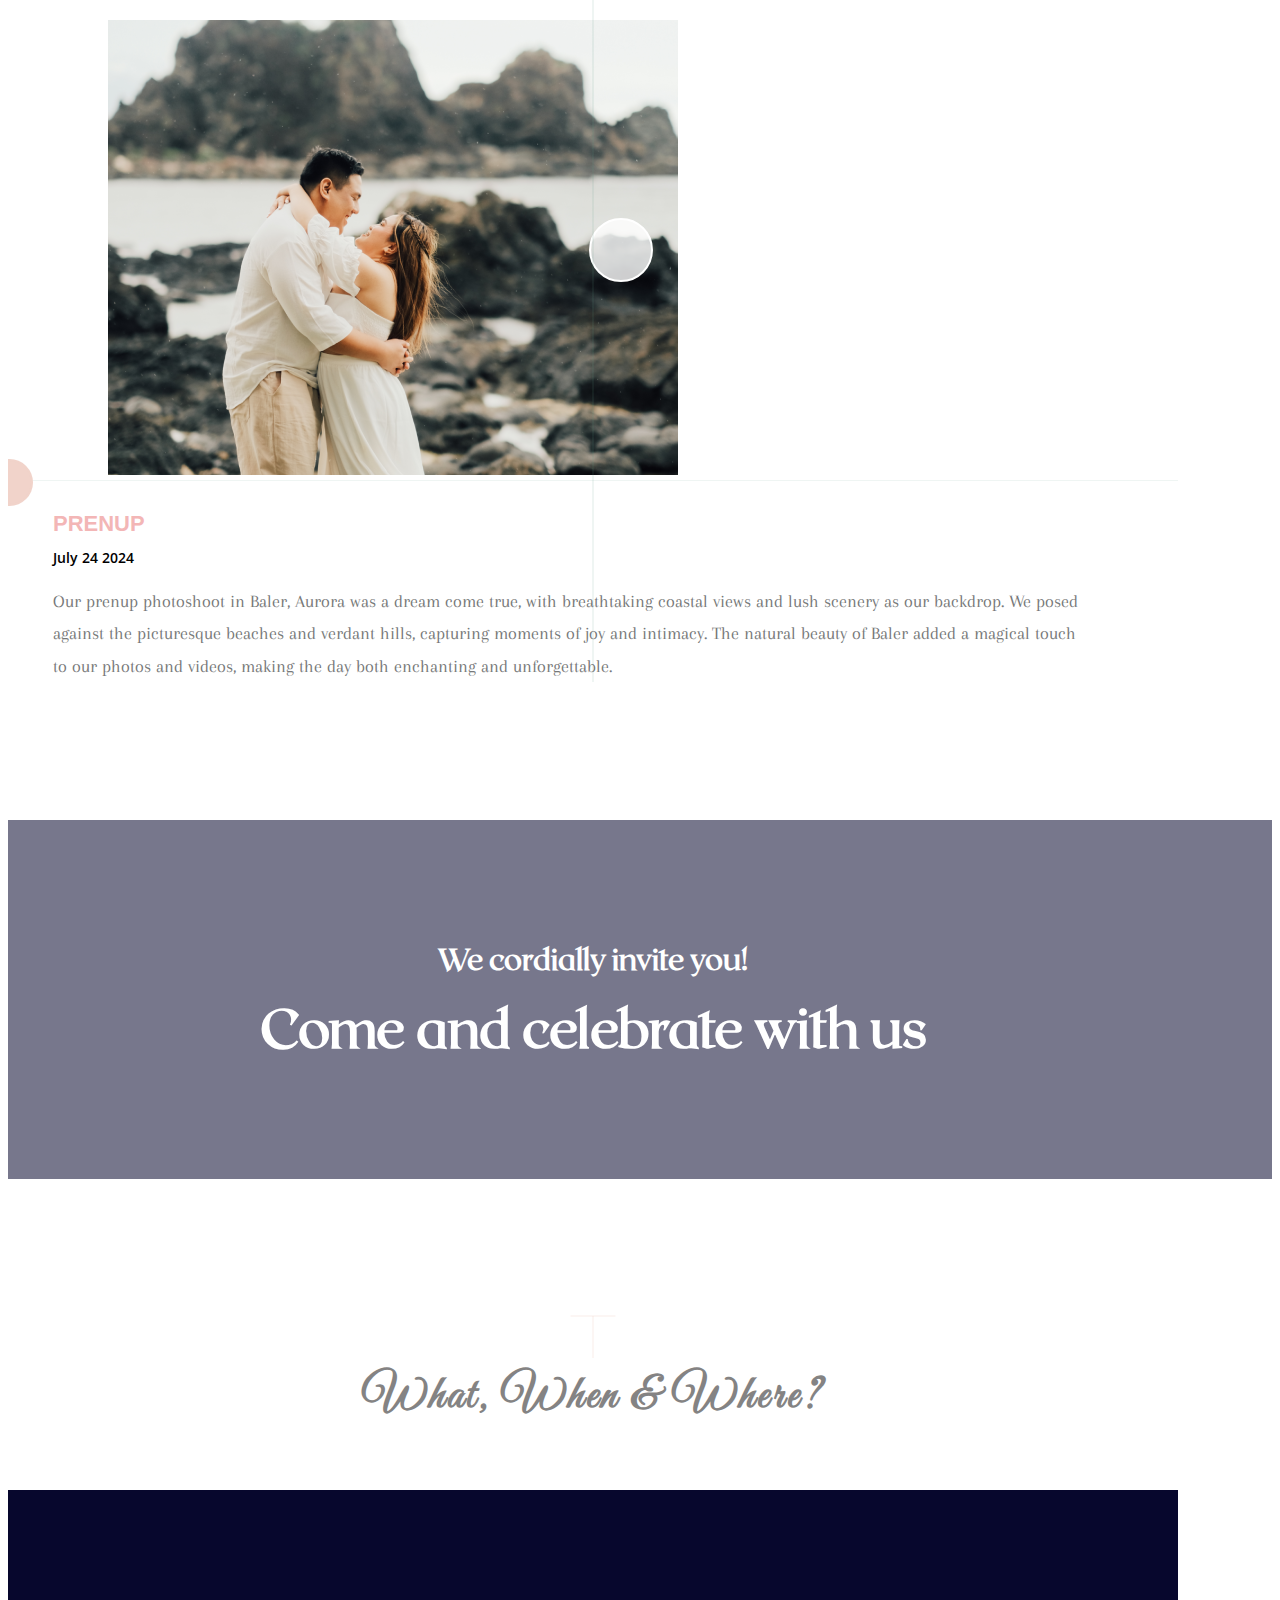
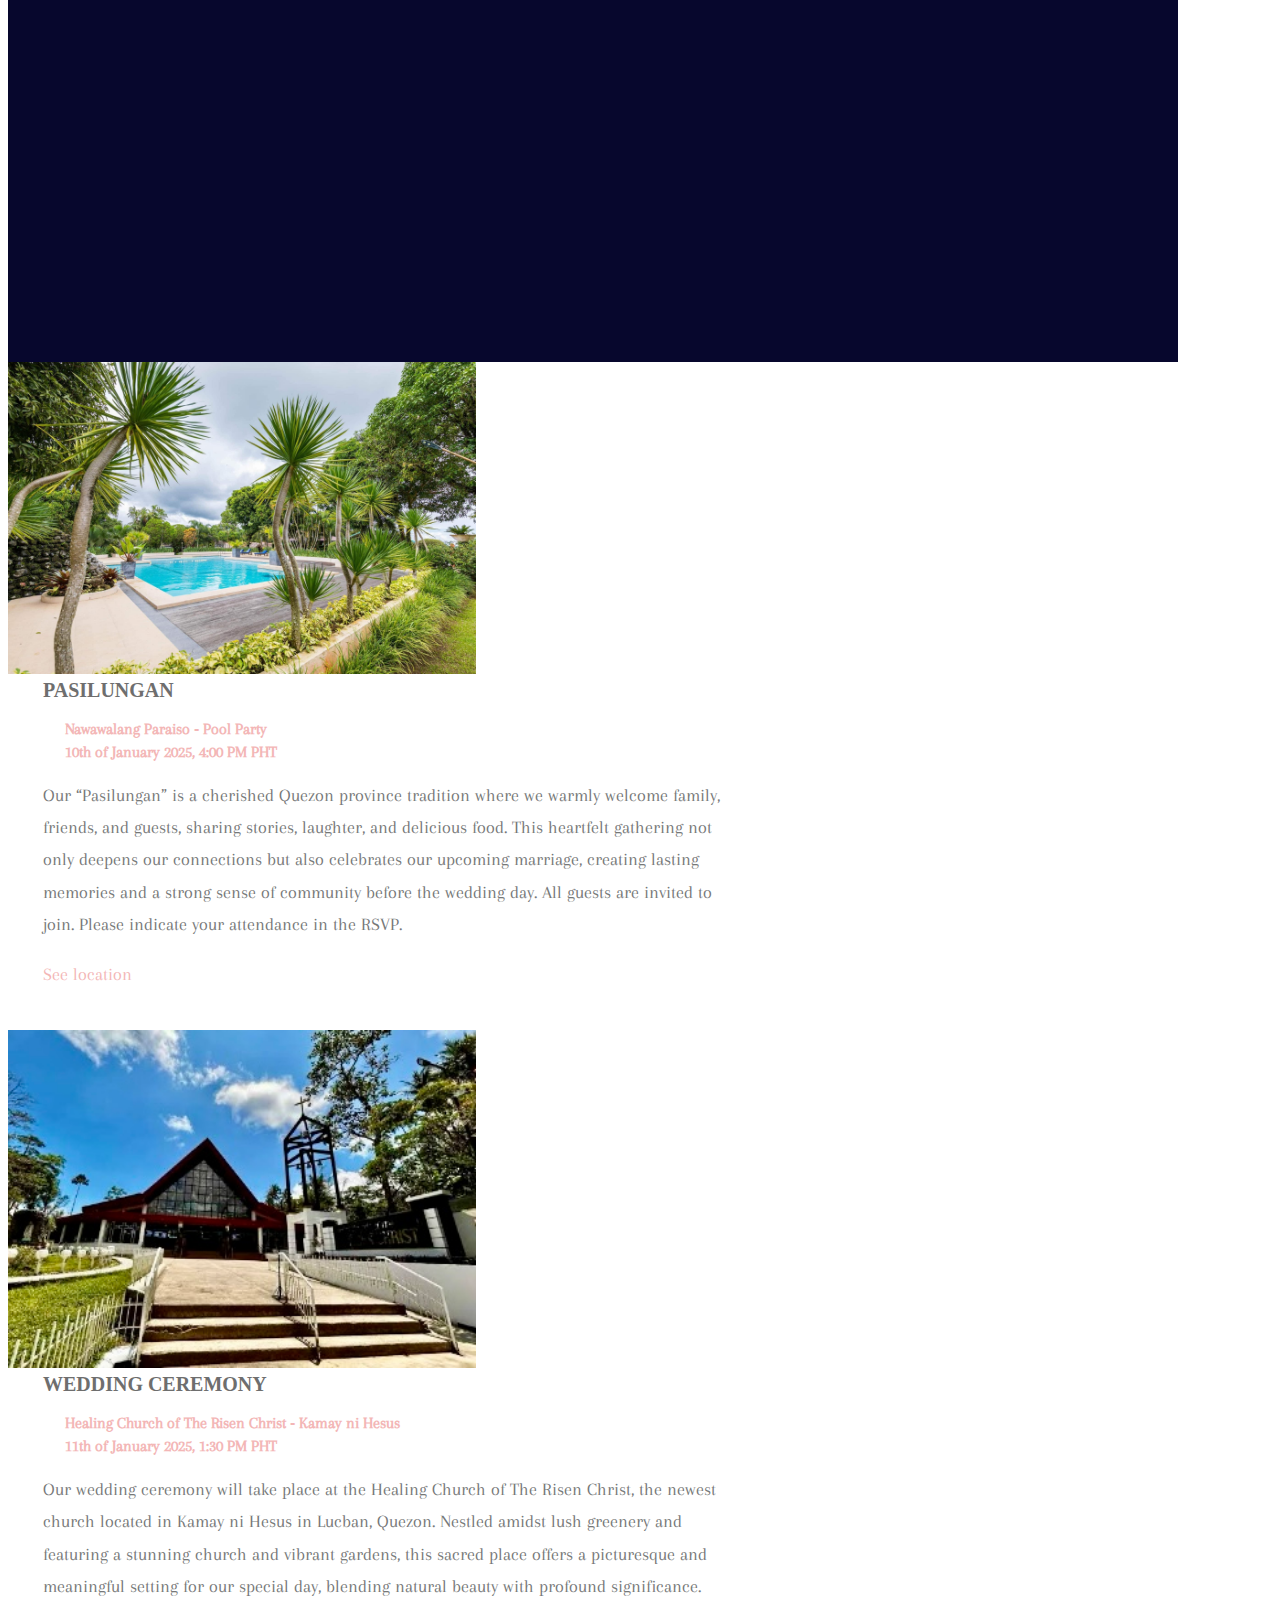
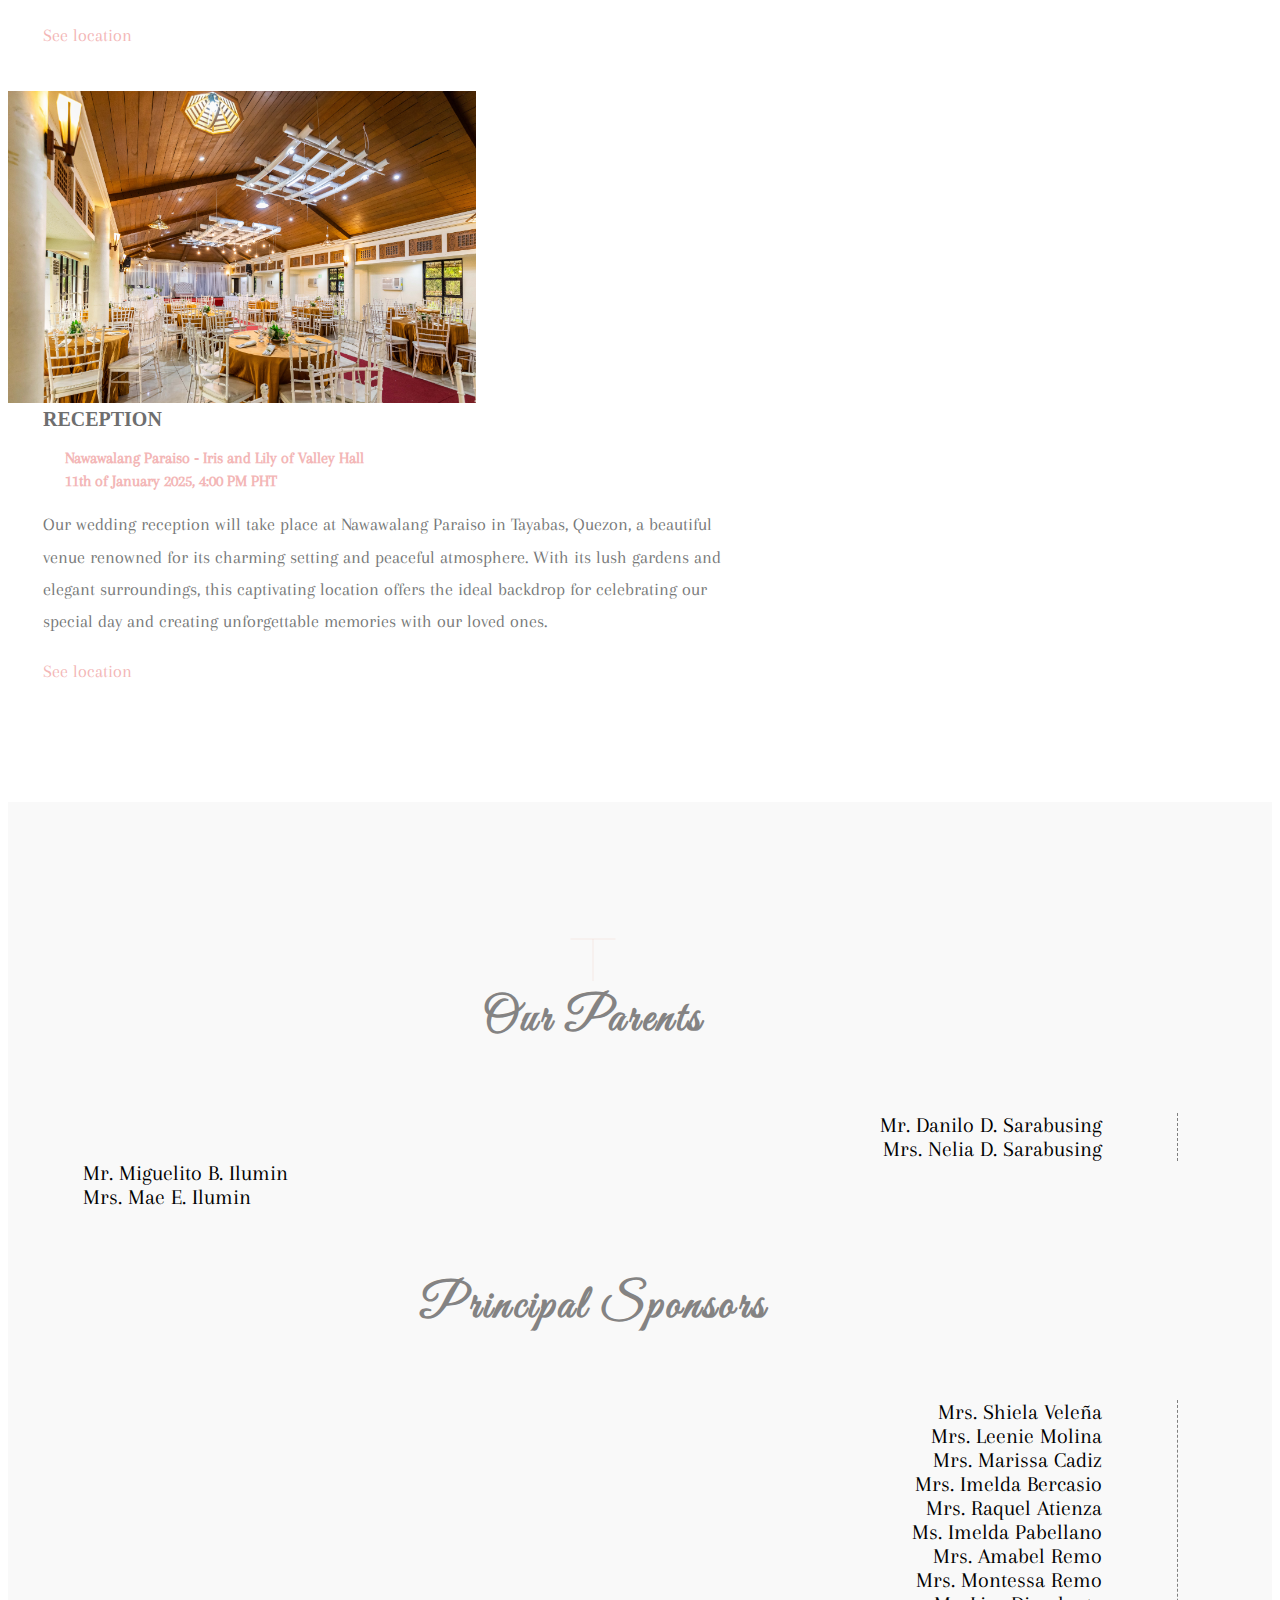
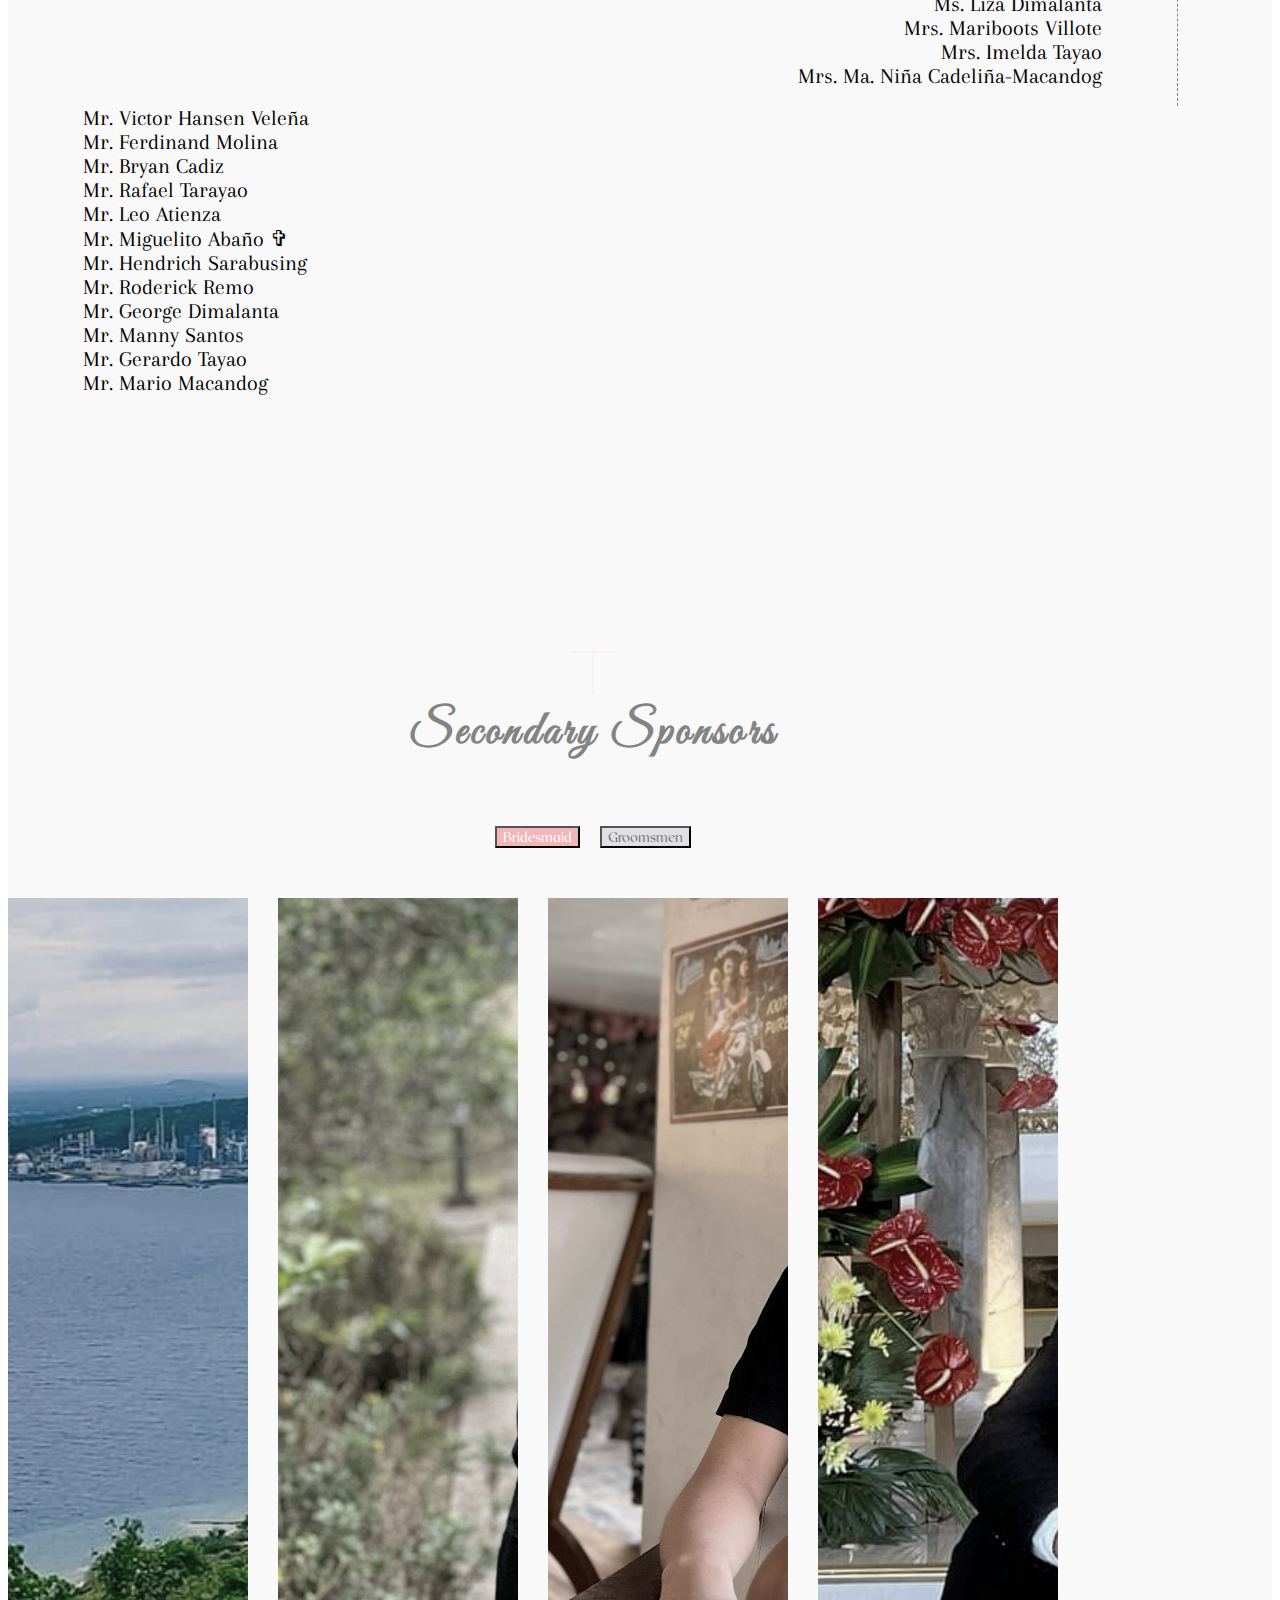
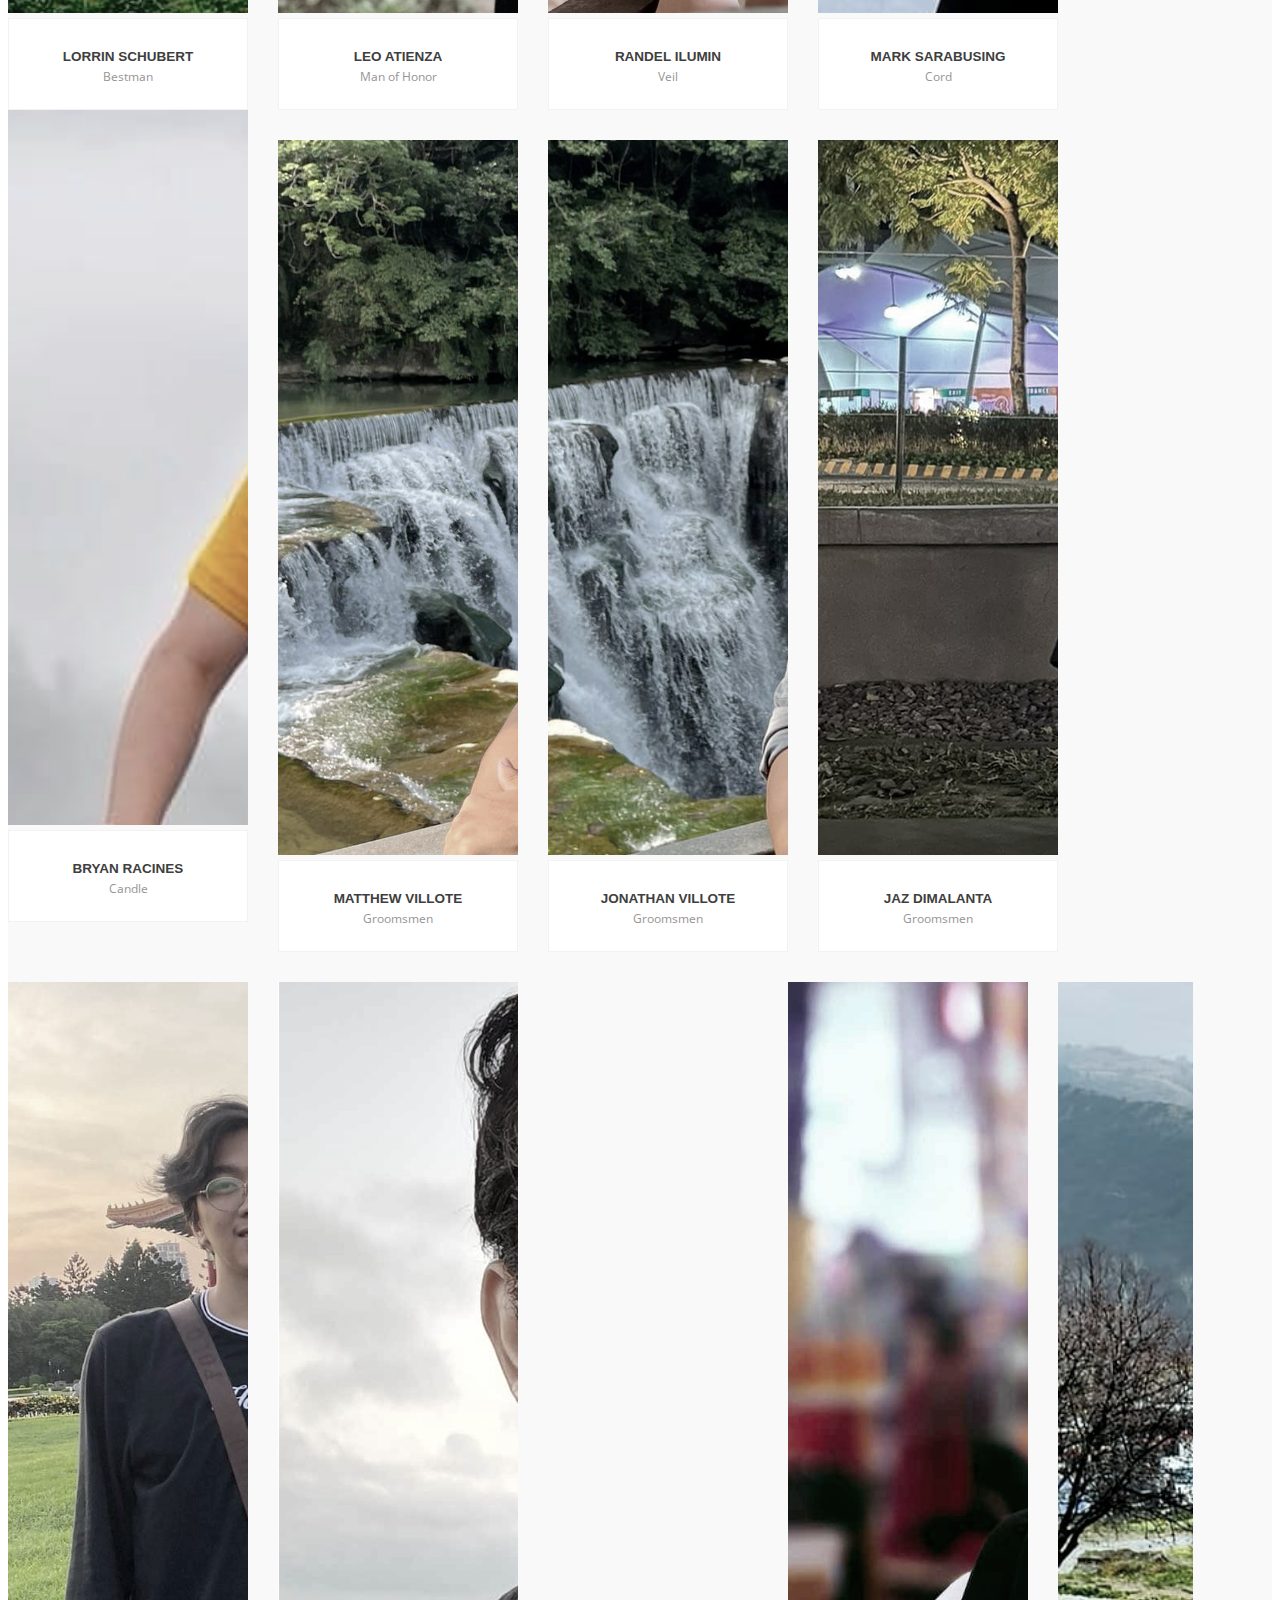
==== commit fc9ca56b: "refactor yt banner" ====
--- a/index.html
+++ b/index.html
@@ -72,7 +72,7 @@
         <!-- start of hero -->
         <section class="hero">
             <div class="static-hero"></div>
-            <div id="video-background" class="video-player" data-property="{videoURL:'https://www.youtube.com/watch?v=HNjkmjWVaRo&showinfo=0',containment:'.video-player',autoPlay:true, mute:true, startAt:0, opacity:1, showControls:false, showInfo:false,optimizeDisplay:true,showYTLogo:false,showAnnotations:false,realfullscreen:true}"></div>
+            <div id="video-background" class="video-player" data-property="{videoURL:'https://www.youtube.com/watch?v=HNjkmjWVaRo&showinfo=0',containment:'.video-player',autoPlay:true, mute:true, startAt:0, opacity:1}"></div>
 
             <div class="wedding-announcement">
                 <div class="couple-name-merried-text">
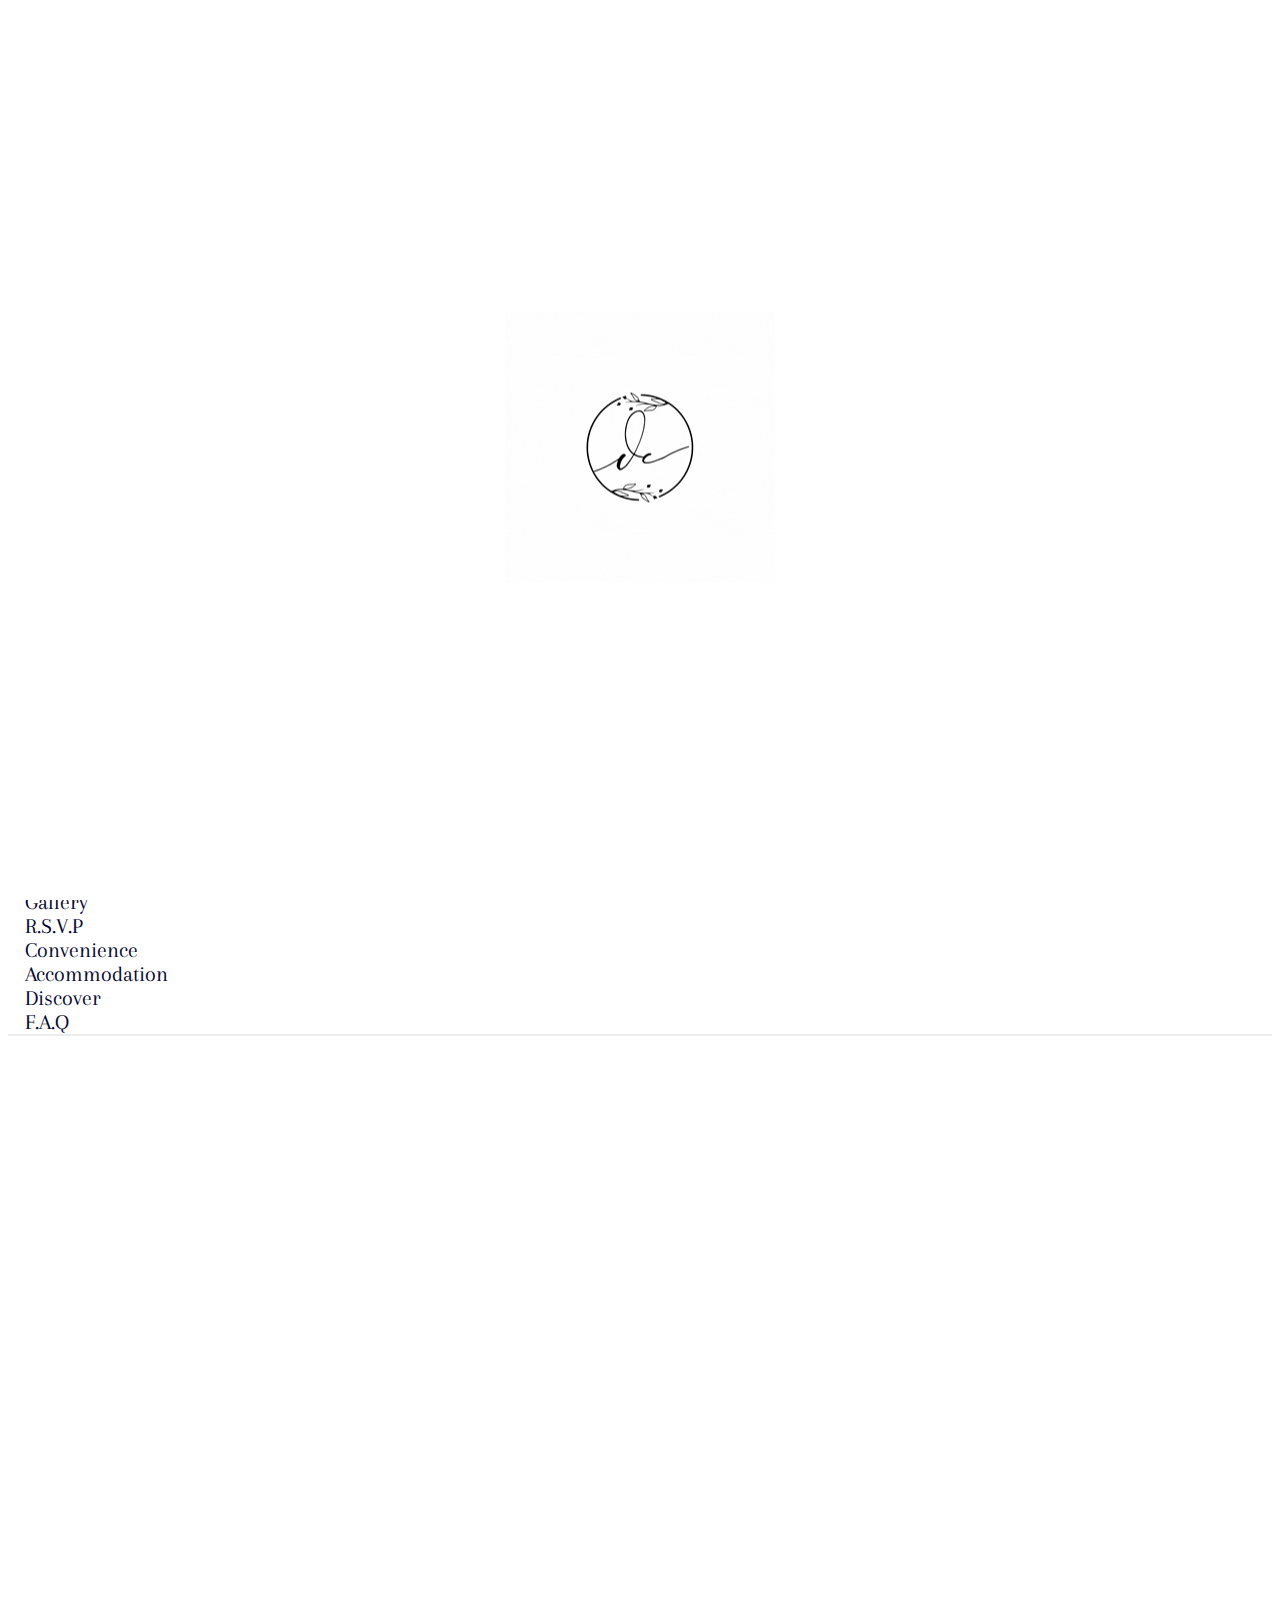
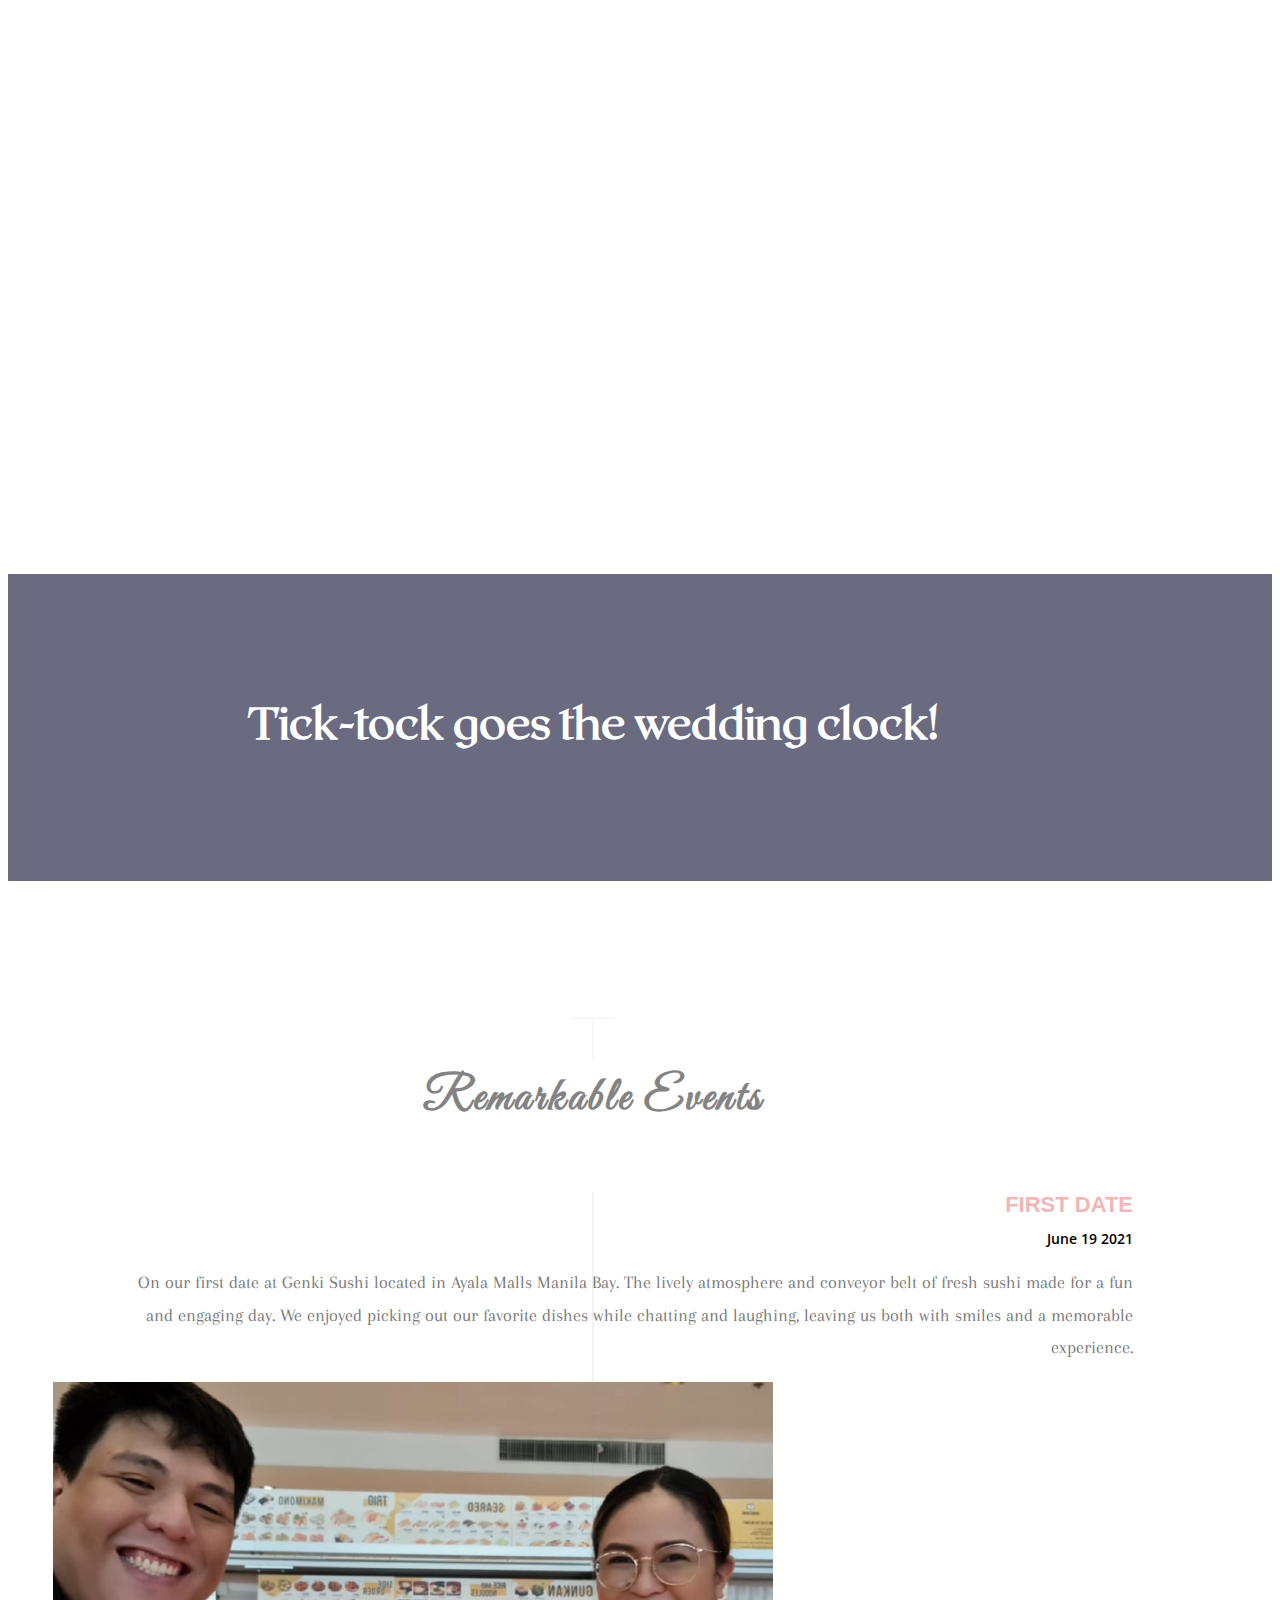
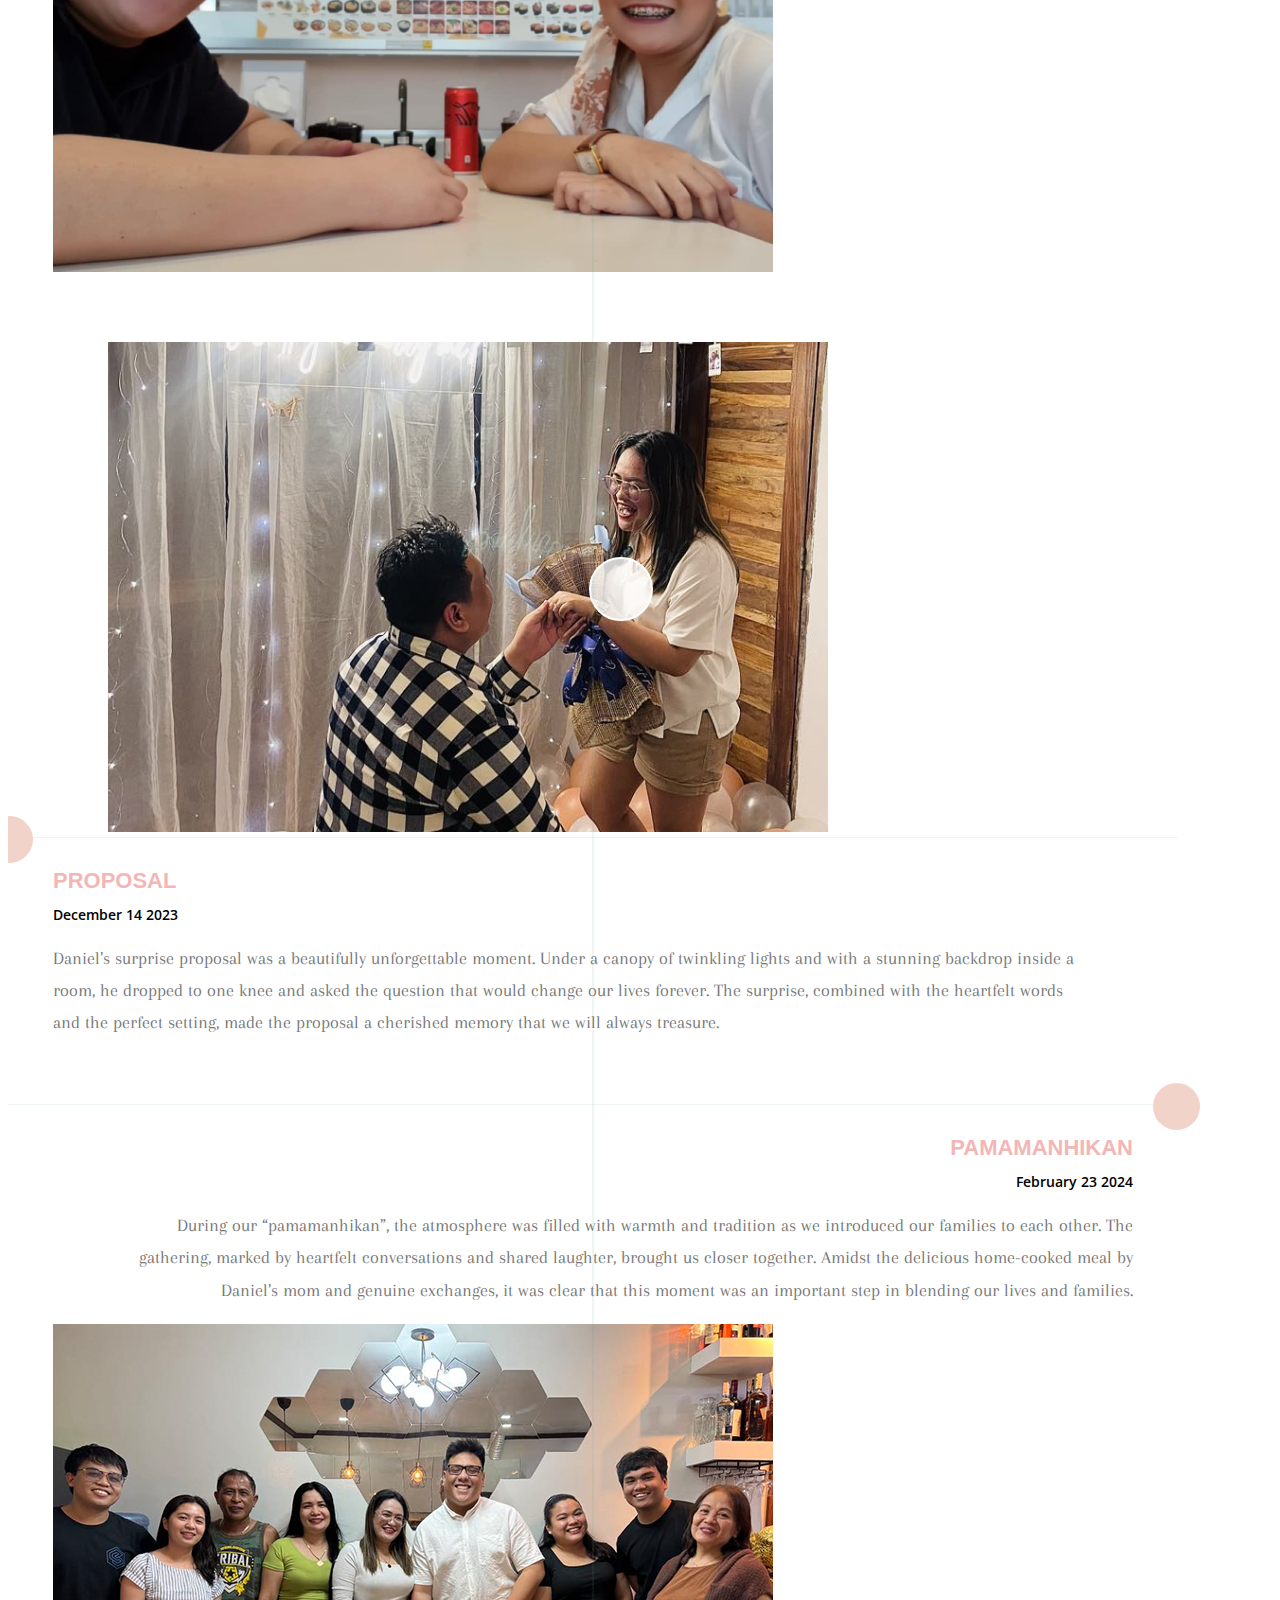
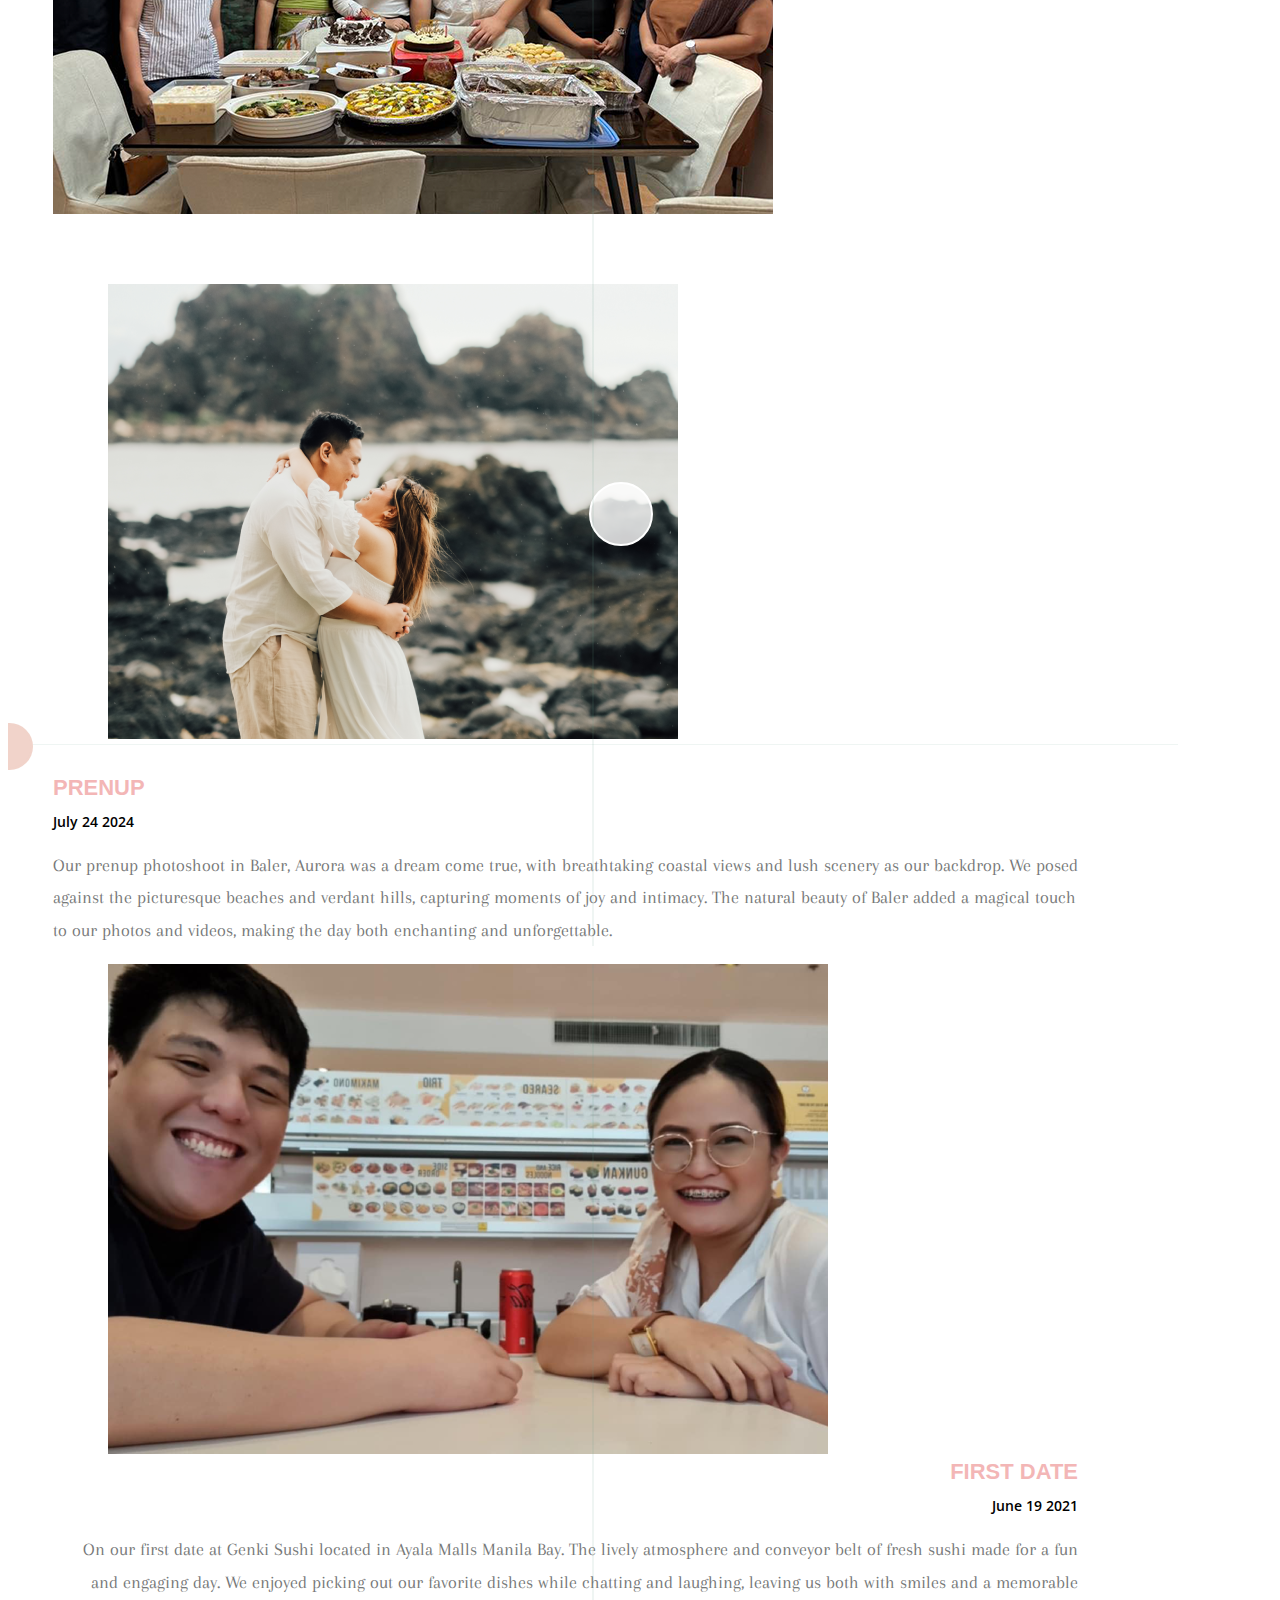
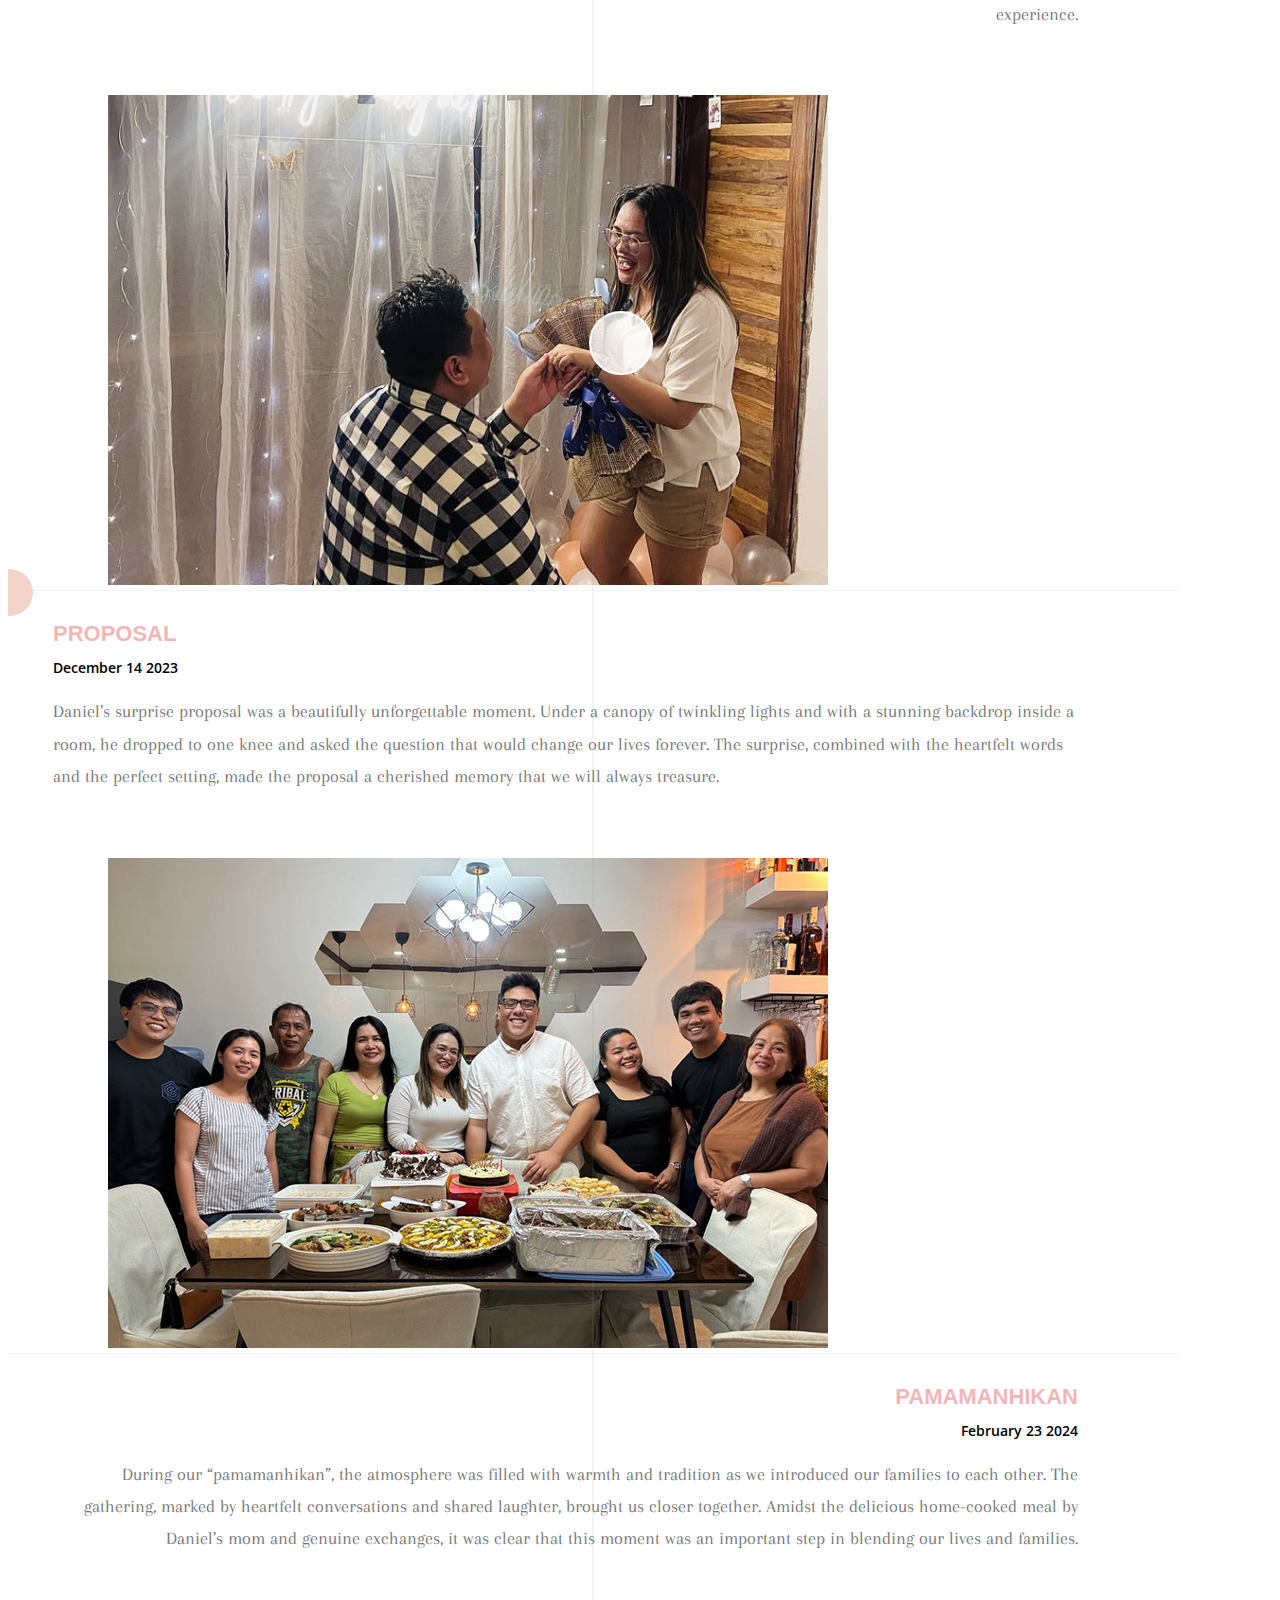
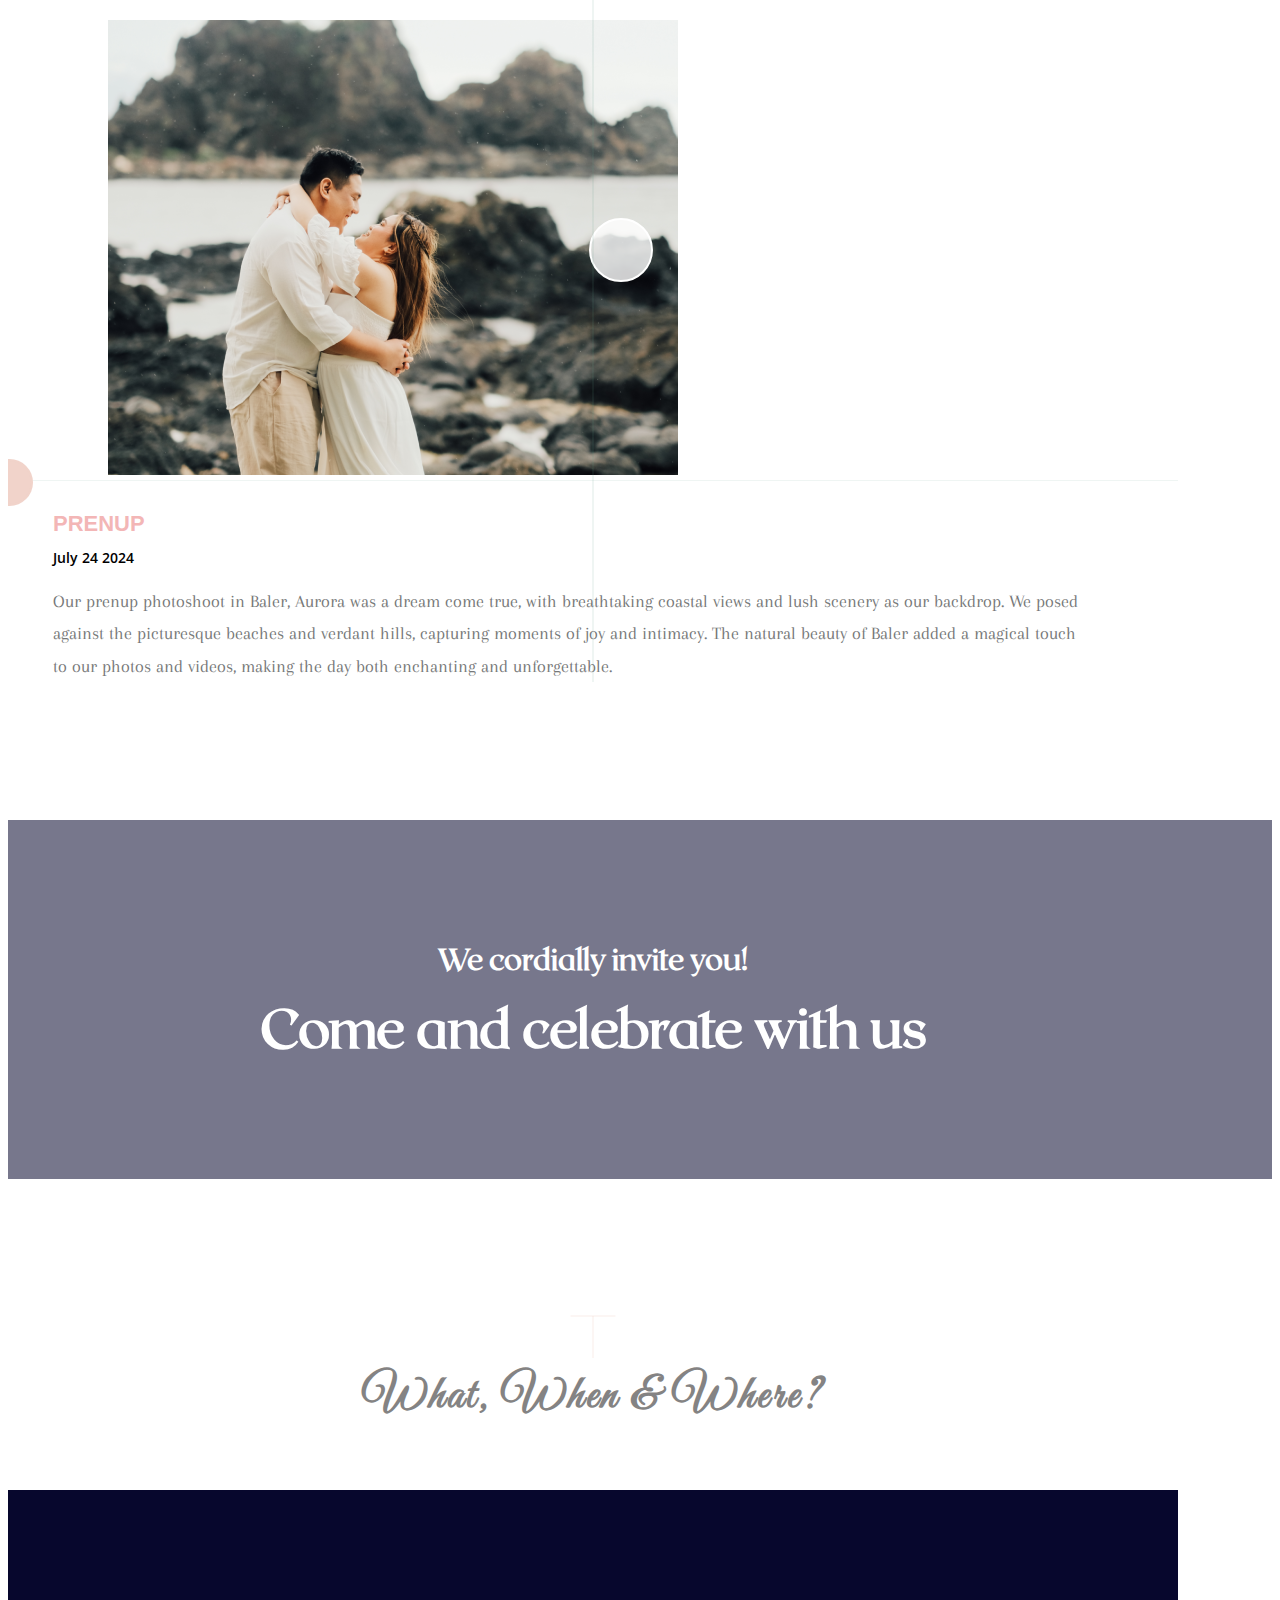
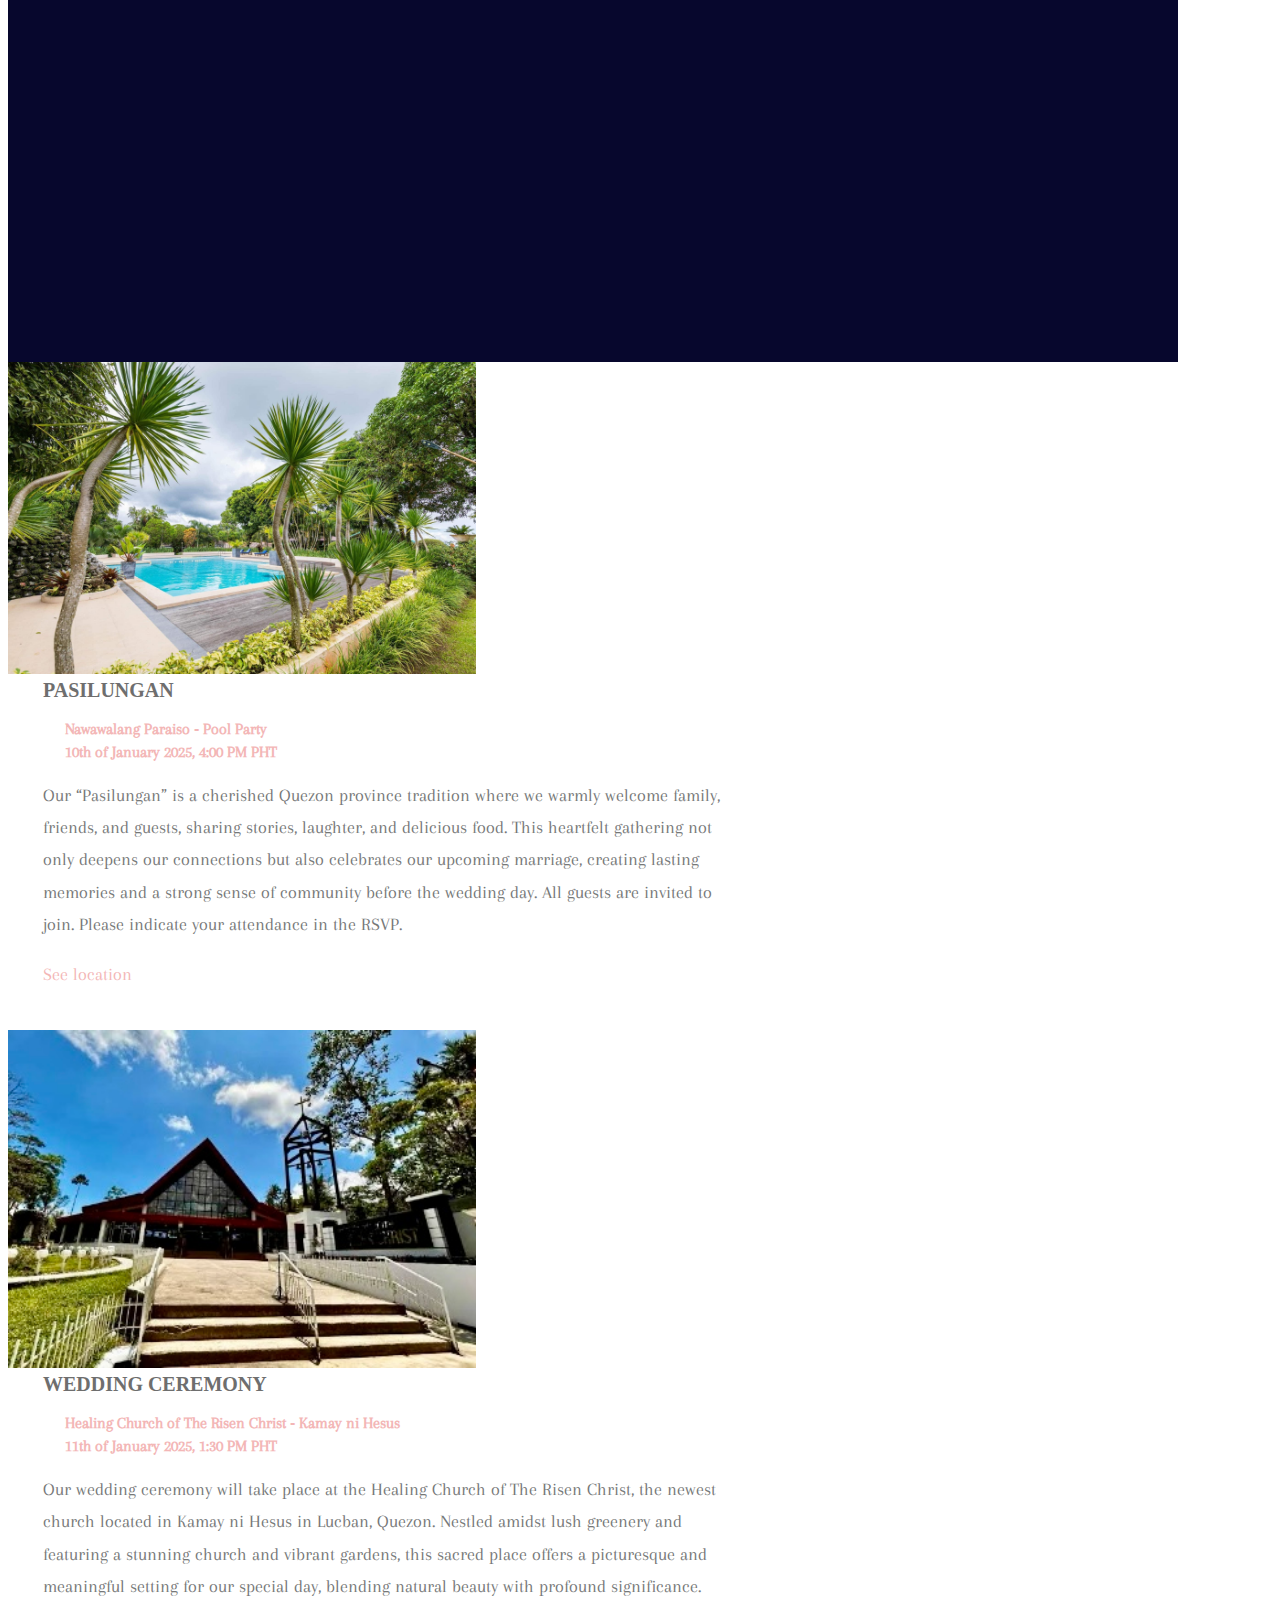
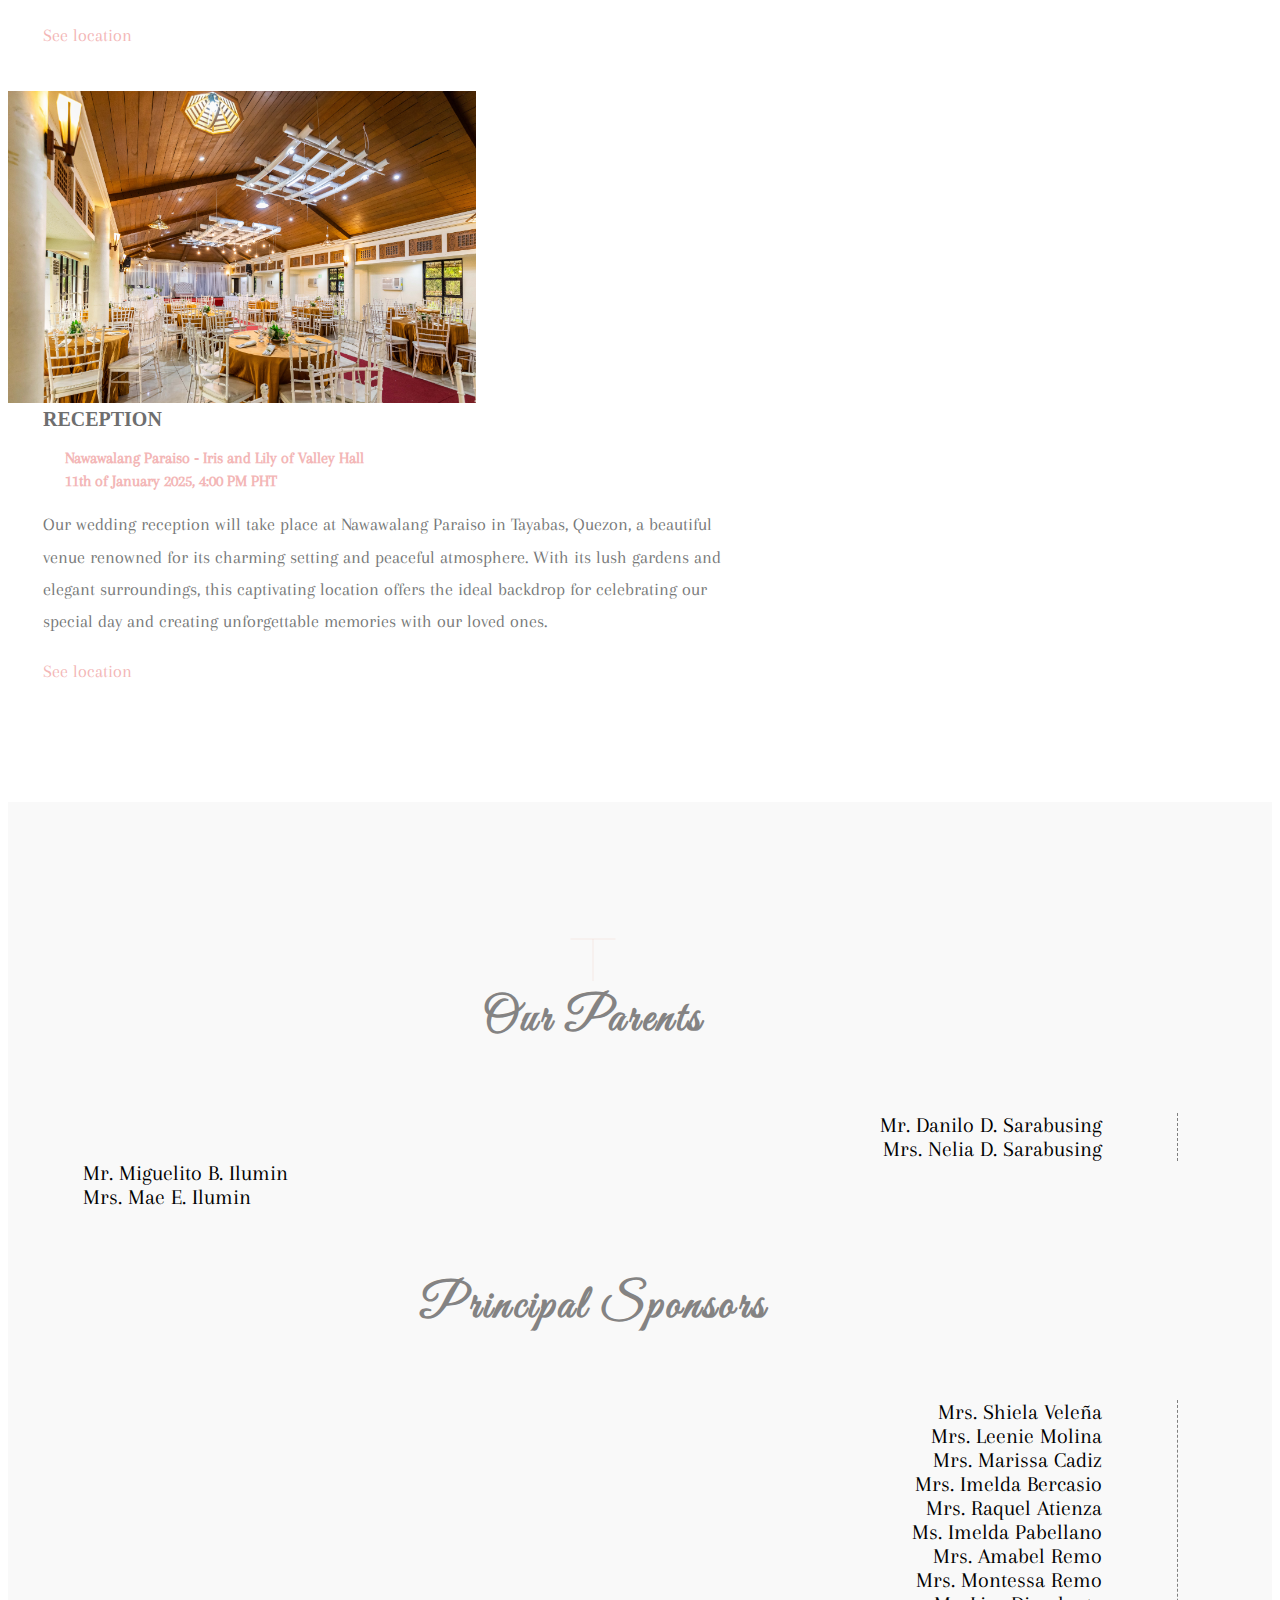
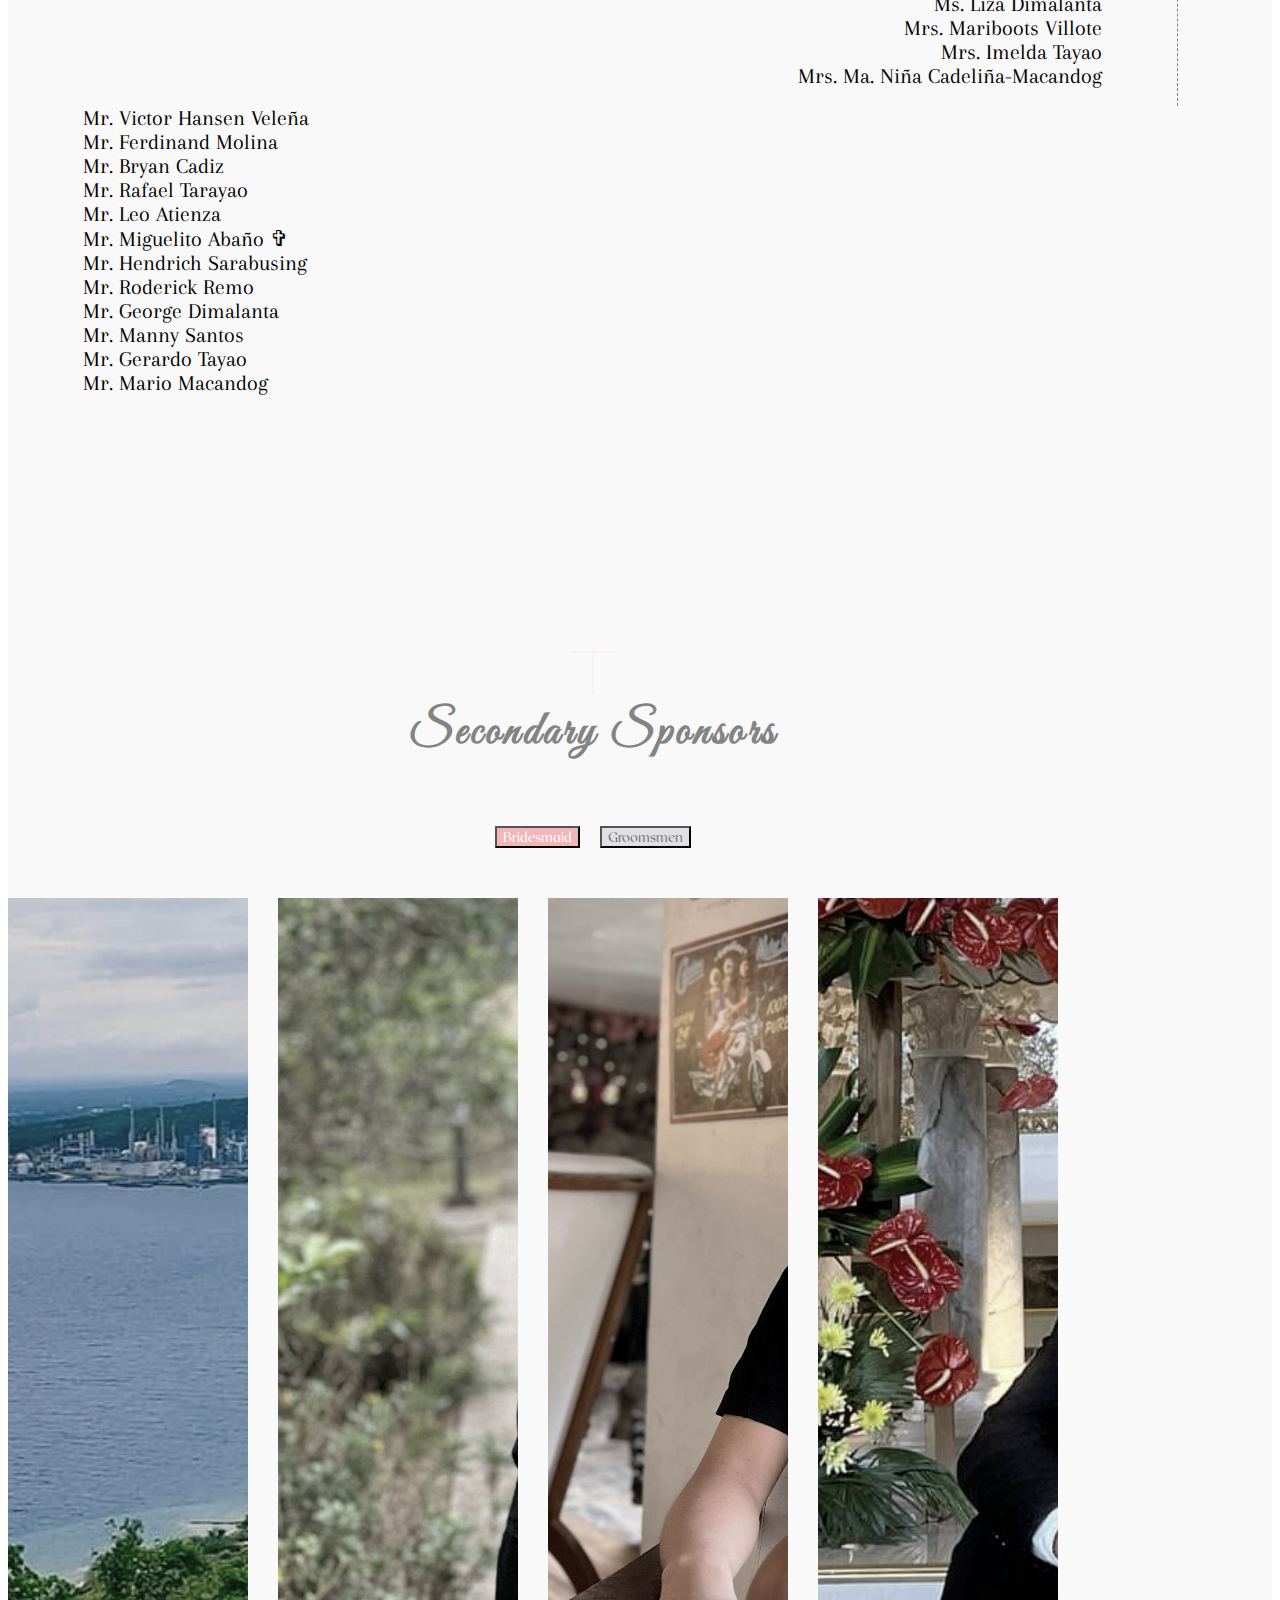
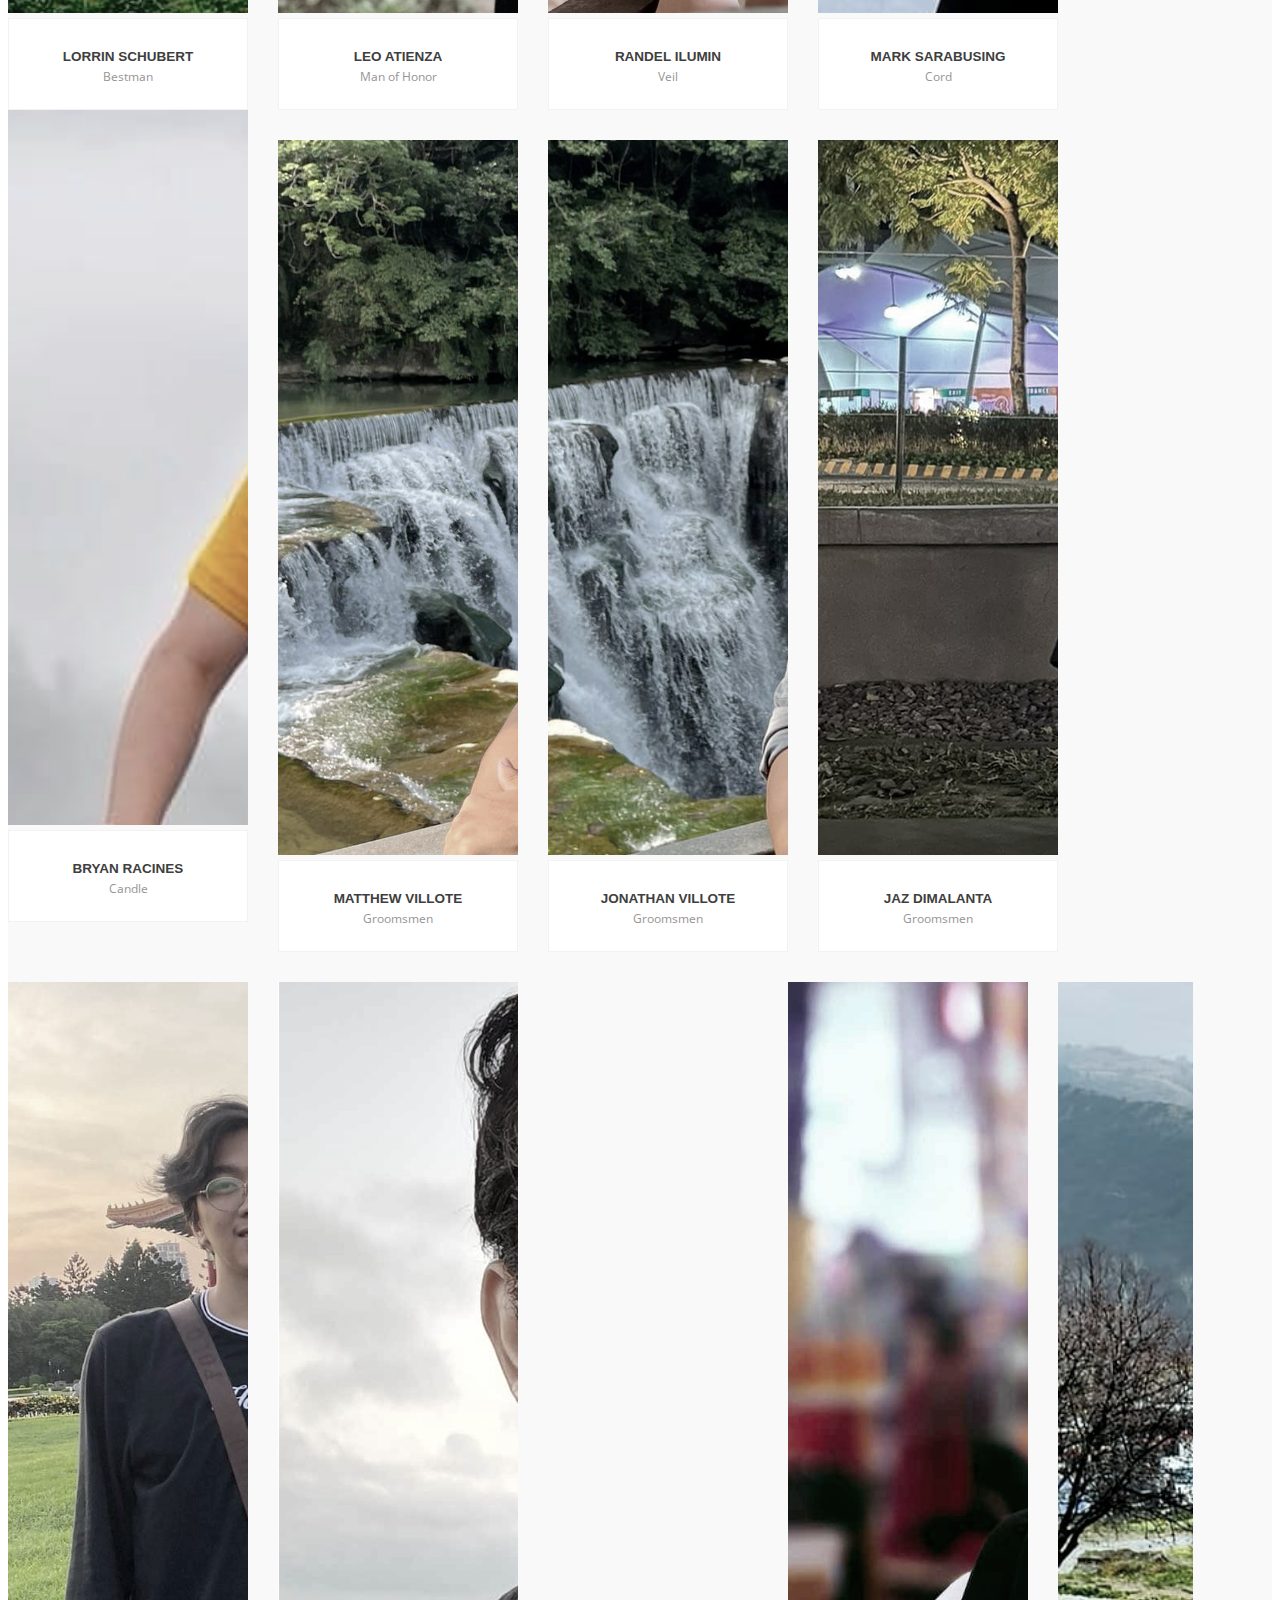
==== commit 4686748a: "updated gallery" ====
--- a/index.html
+++ b/index.html
@@ -72,7 +72,7 @@
         <!-- start of hero -->
         <section class="hero">
             <div class="static-hero"></div>
-            <div id="video-background" class="video-player" data-property="{videoURL:'https://www.youtube.com/watch?v=HNjkmjWVaRo&showinfo=0',containment:'.video-player',autoPlay:true, mute:true, startAt:0, opacity:1}"></div>
+            <div id="video-background" class="video-player" data-property="{videoURL:'https://www.youtube.com/watch?v=HNjkmjWVaRo&showinfo=0',containment:'.video-player',autoPlay:true, mute:true, startAt:0, opacity:1 }"></div>
 
             <div class="wedding-announcement">
                 <div class="couple-name-merried-text">
--- a/css/style.css
+++ b/css/style.css
@@ -4372,5 +4372,8 @@
   font-family: "Rox CF Bold", sans-serif;
 }
 
-
+.nanogallery_gallerytheme_light_ngY2P .nGY2GThumbnail {
+  background-color: transparent !important;
+  border: none !important;
+}
 /*# sourceMappingURL=style.css.map 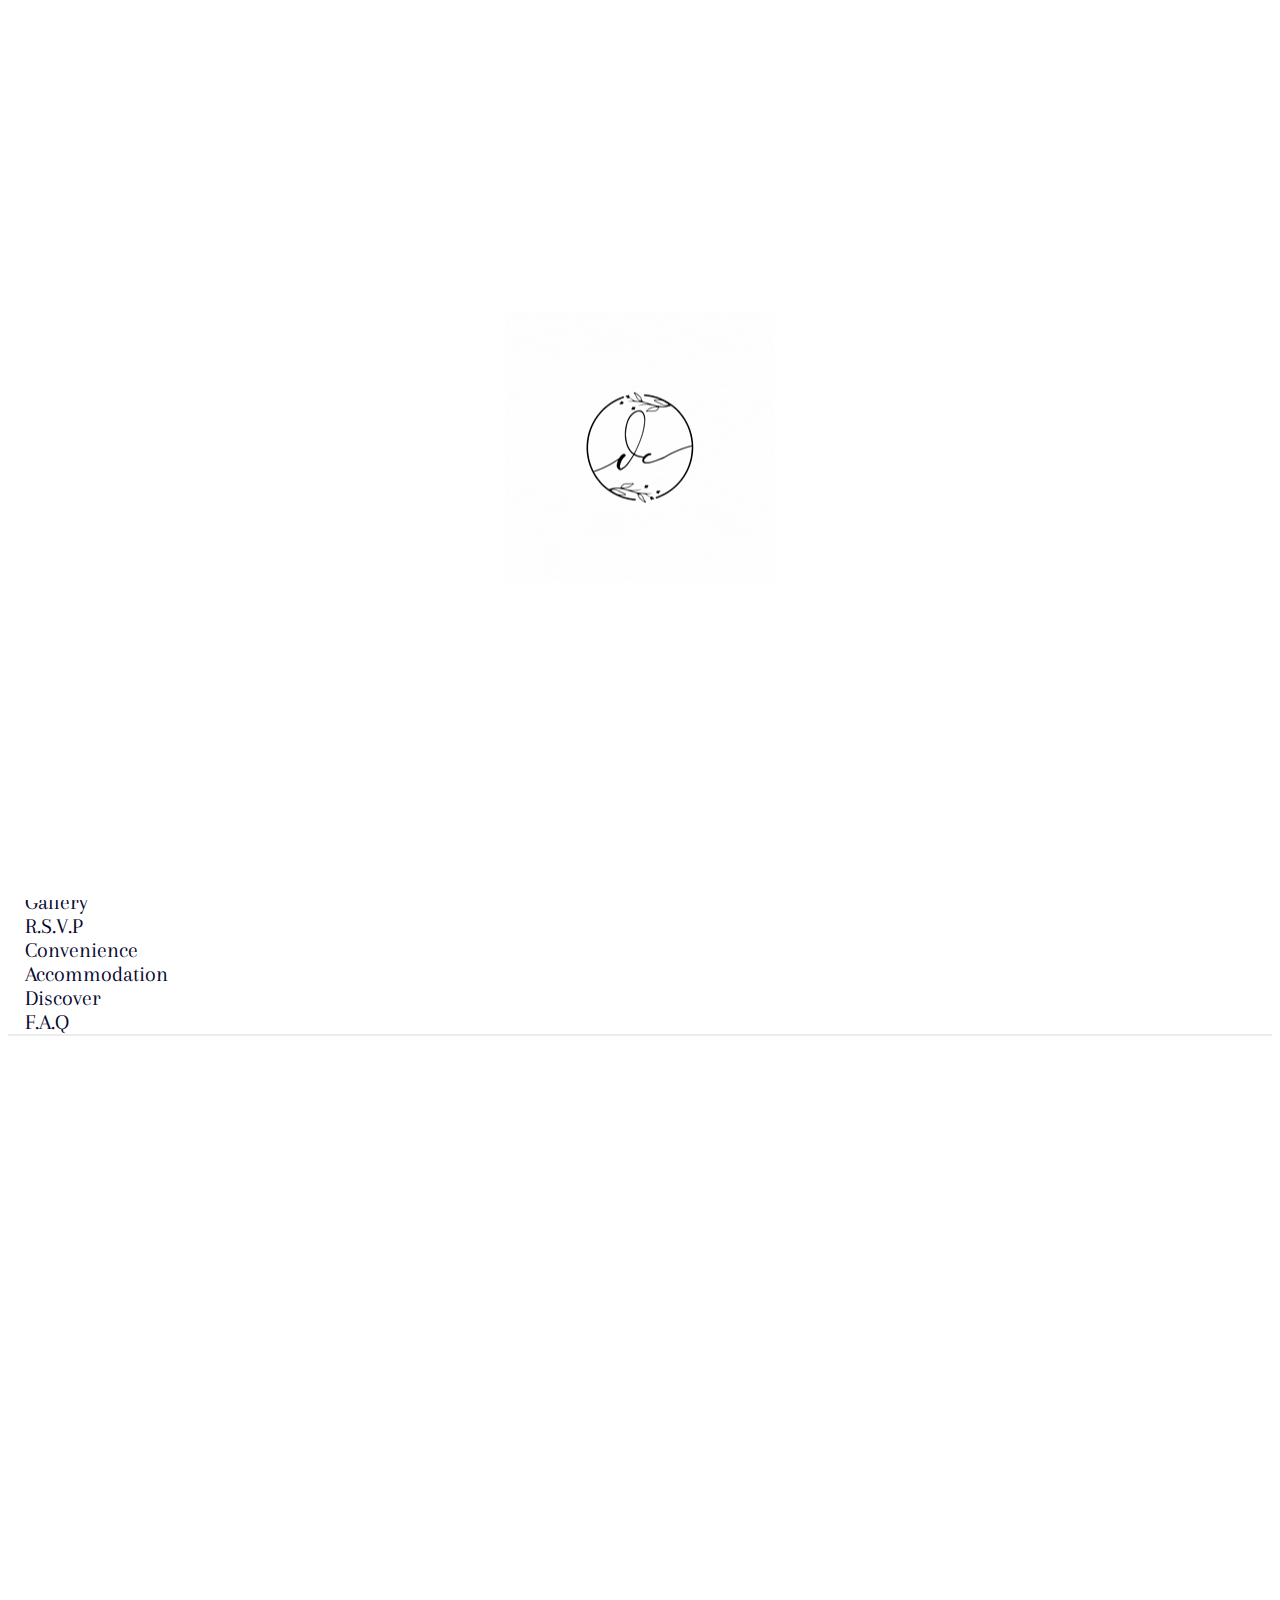
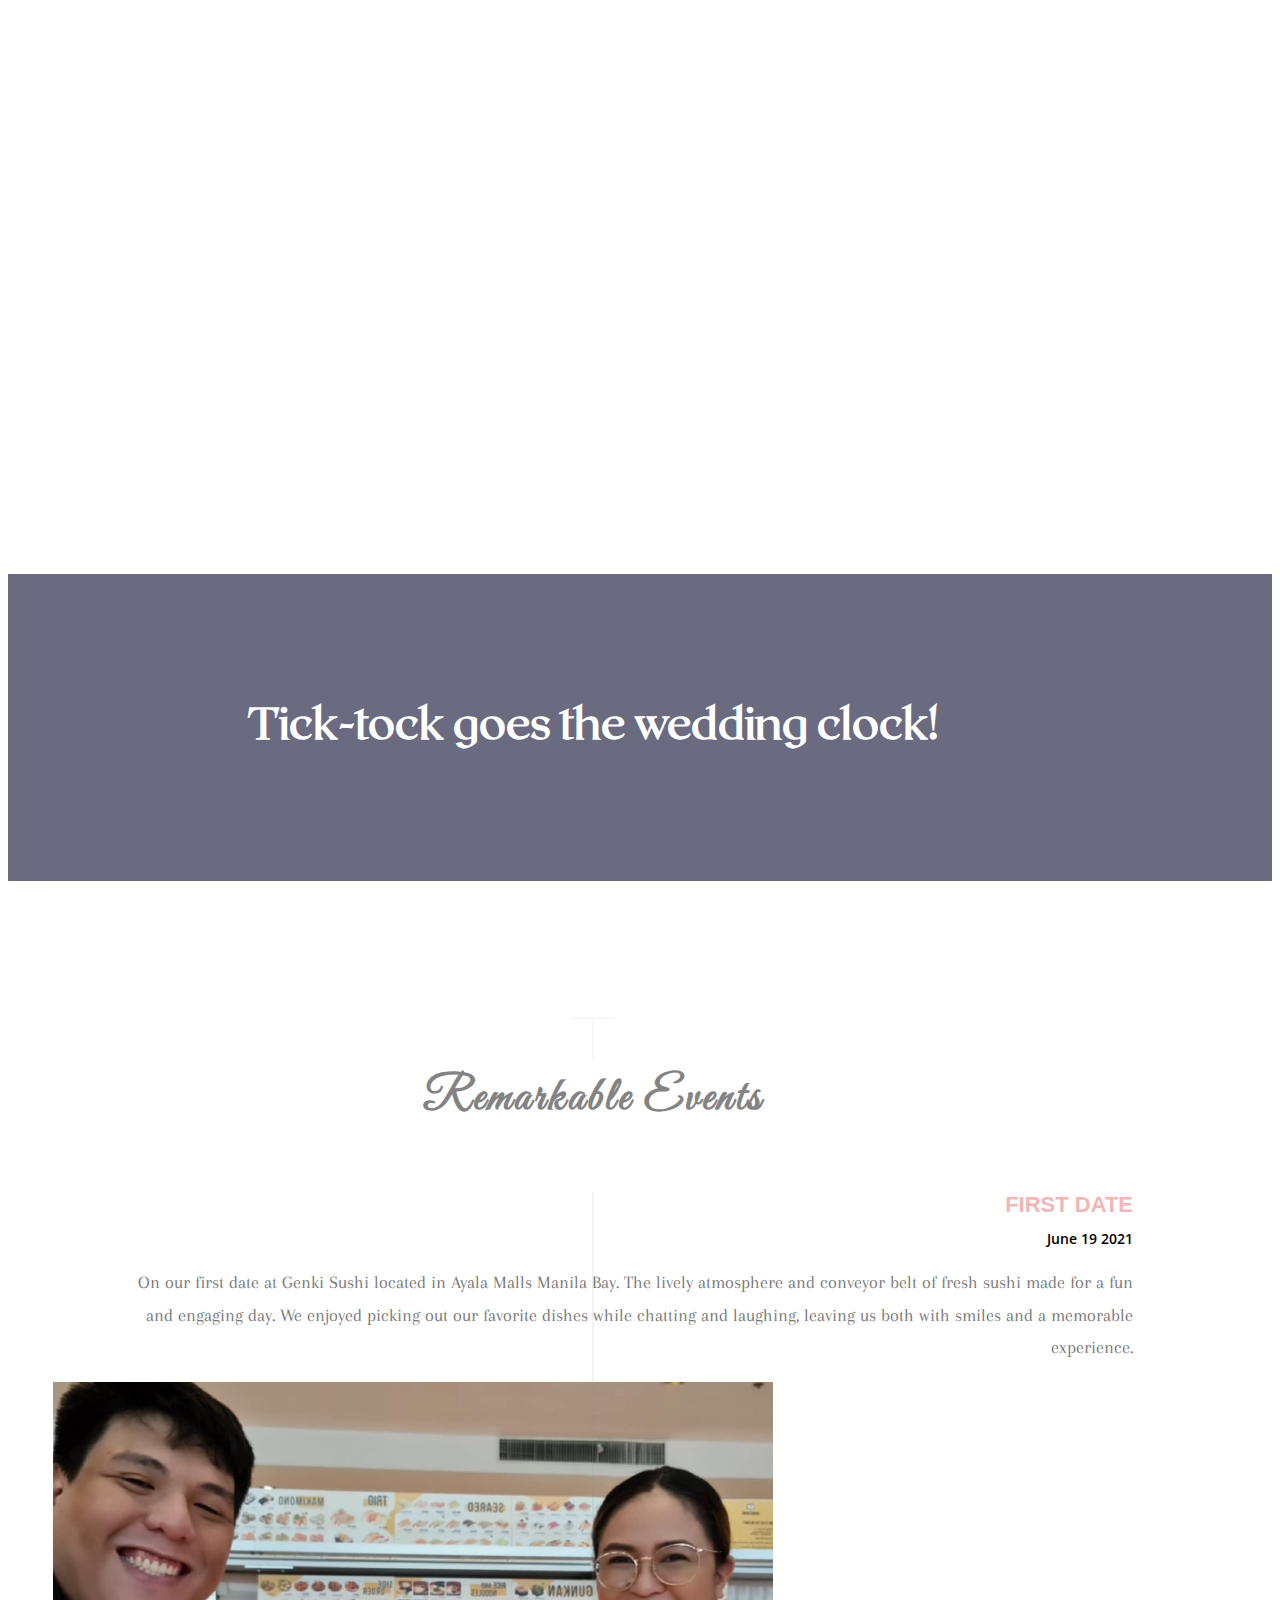
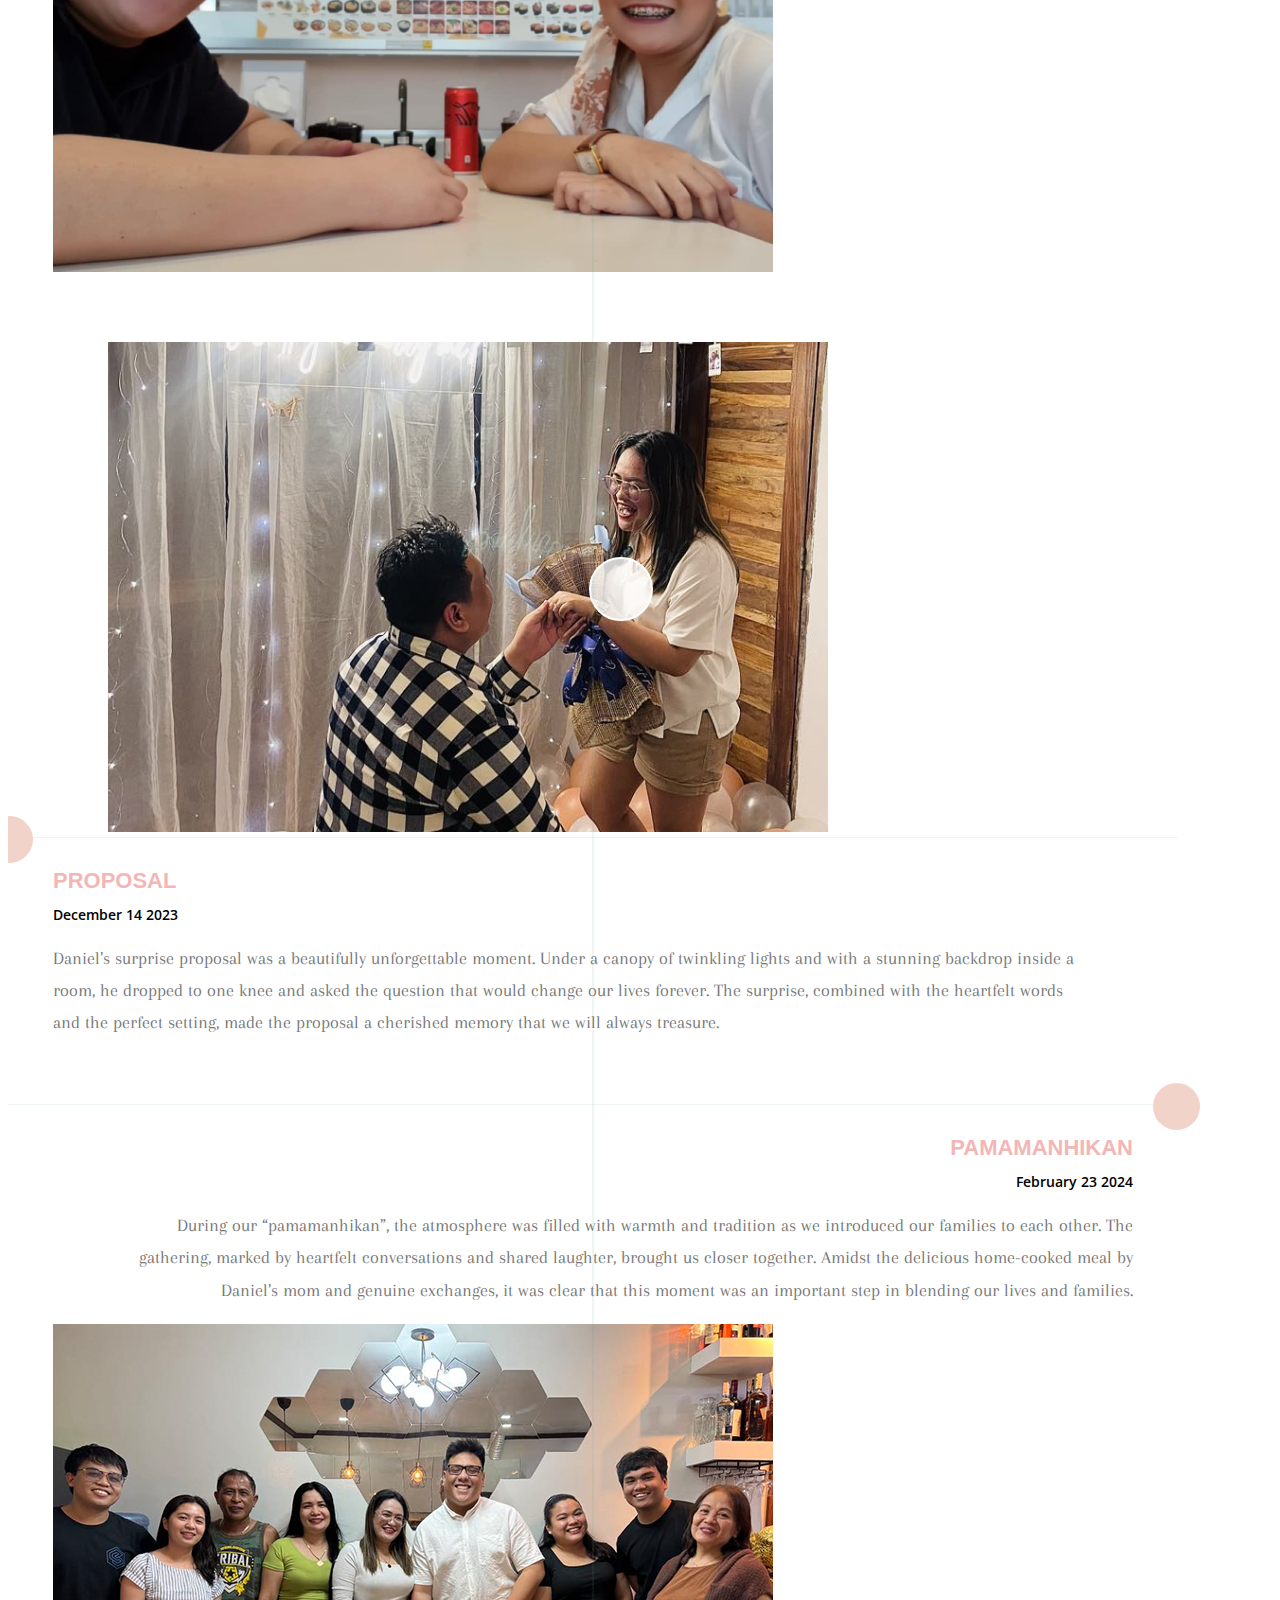
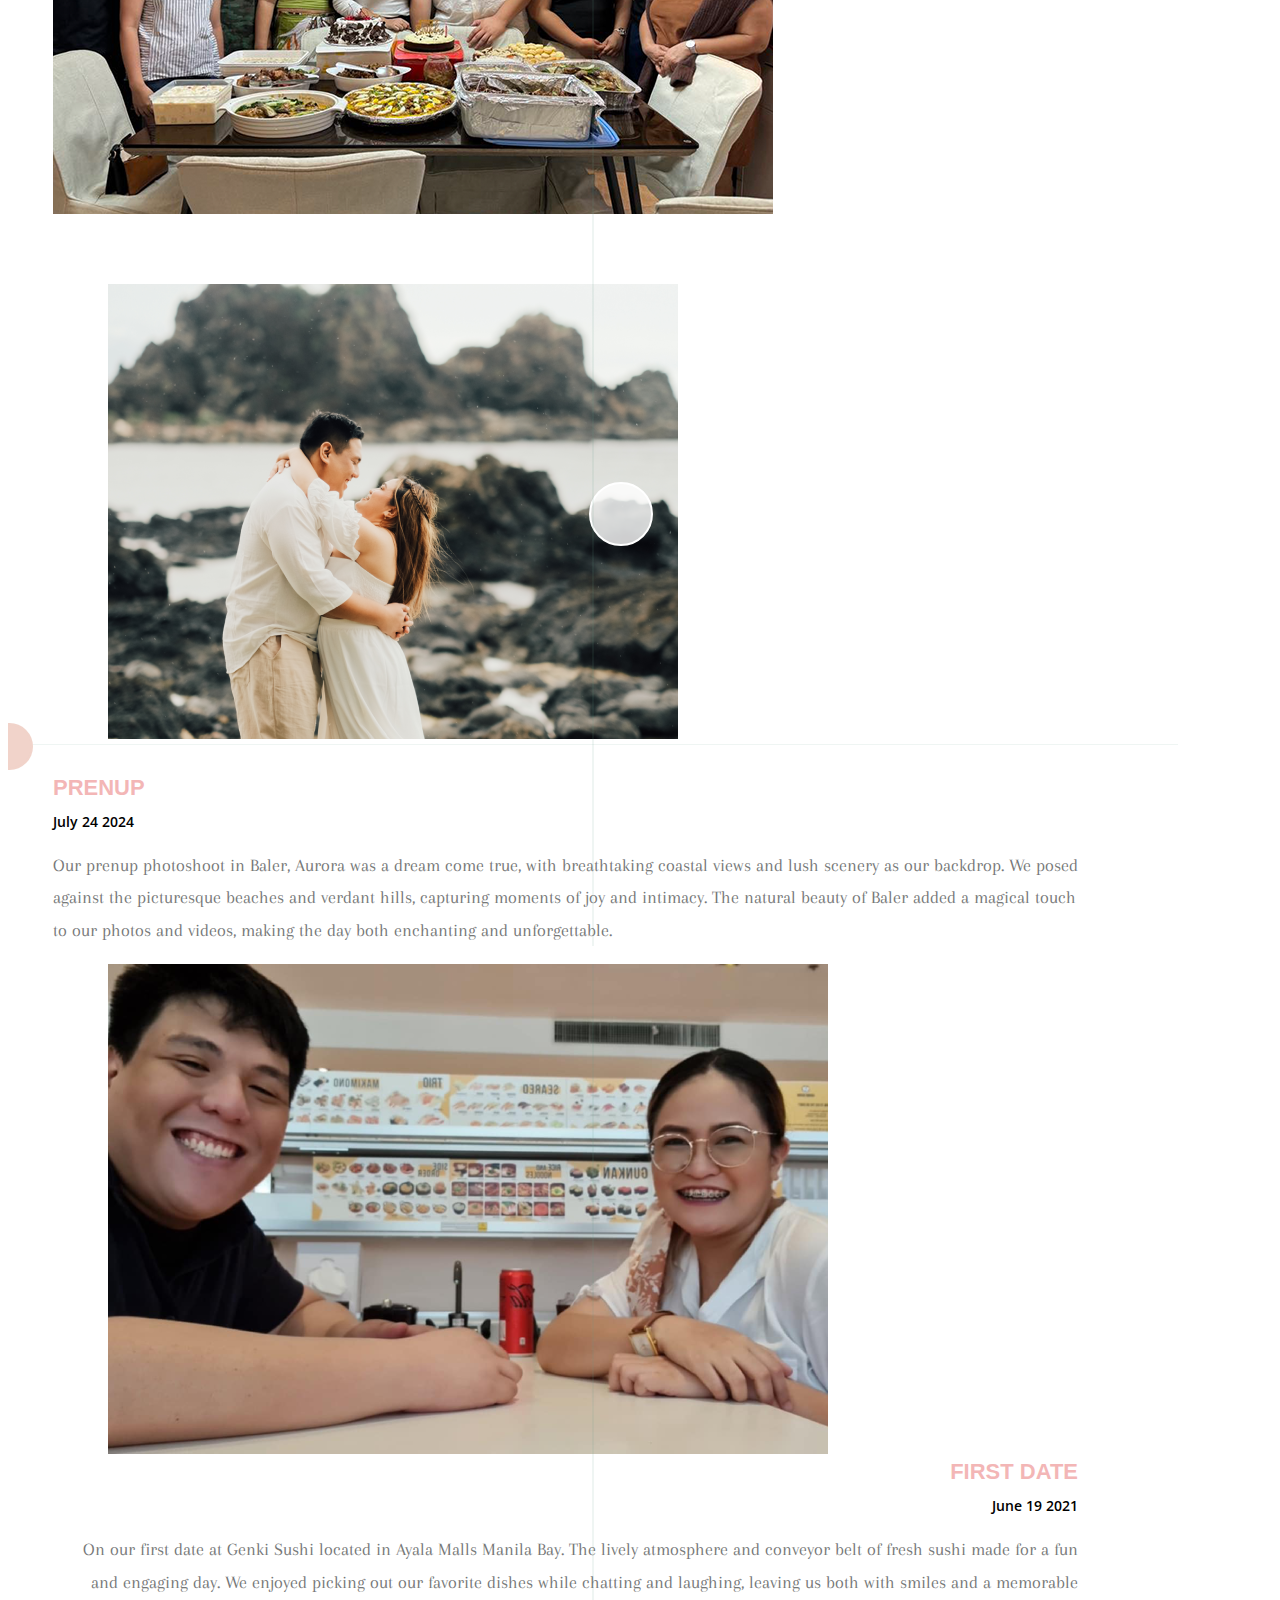
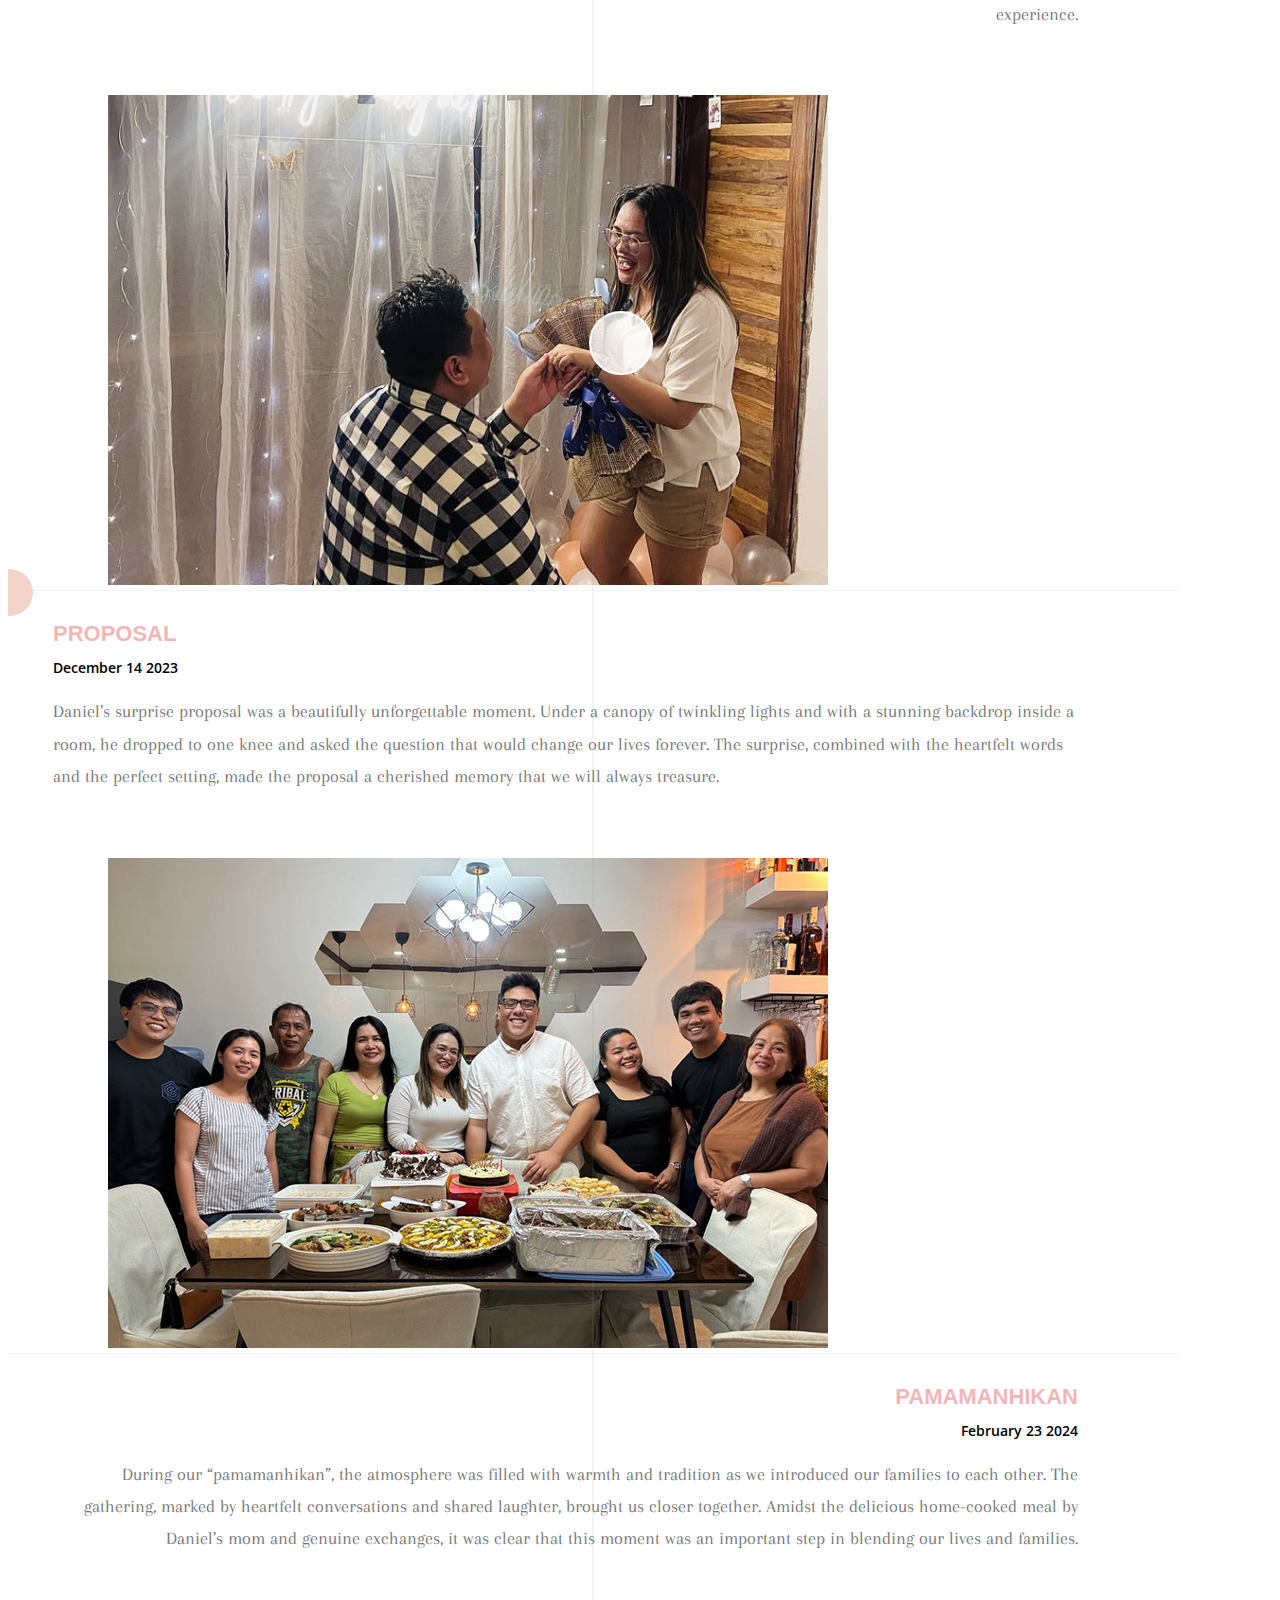
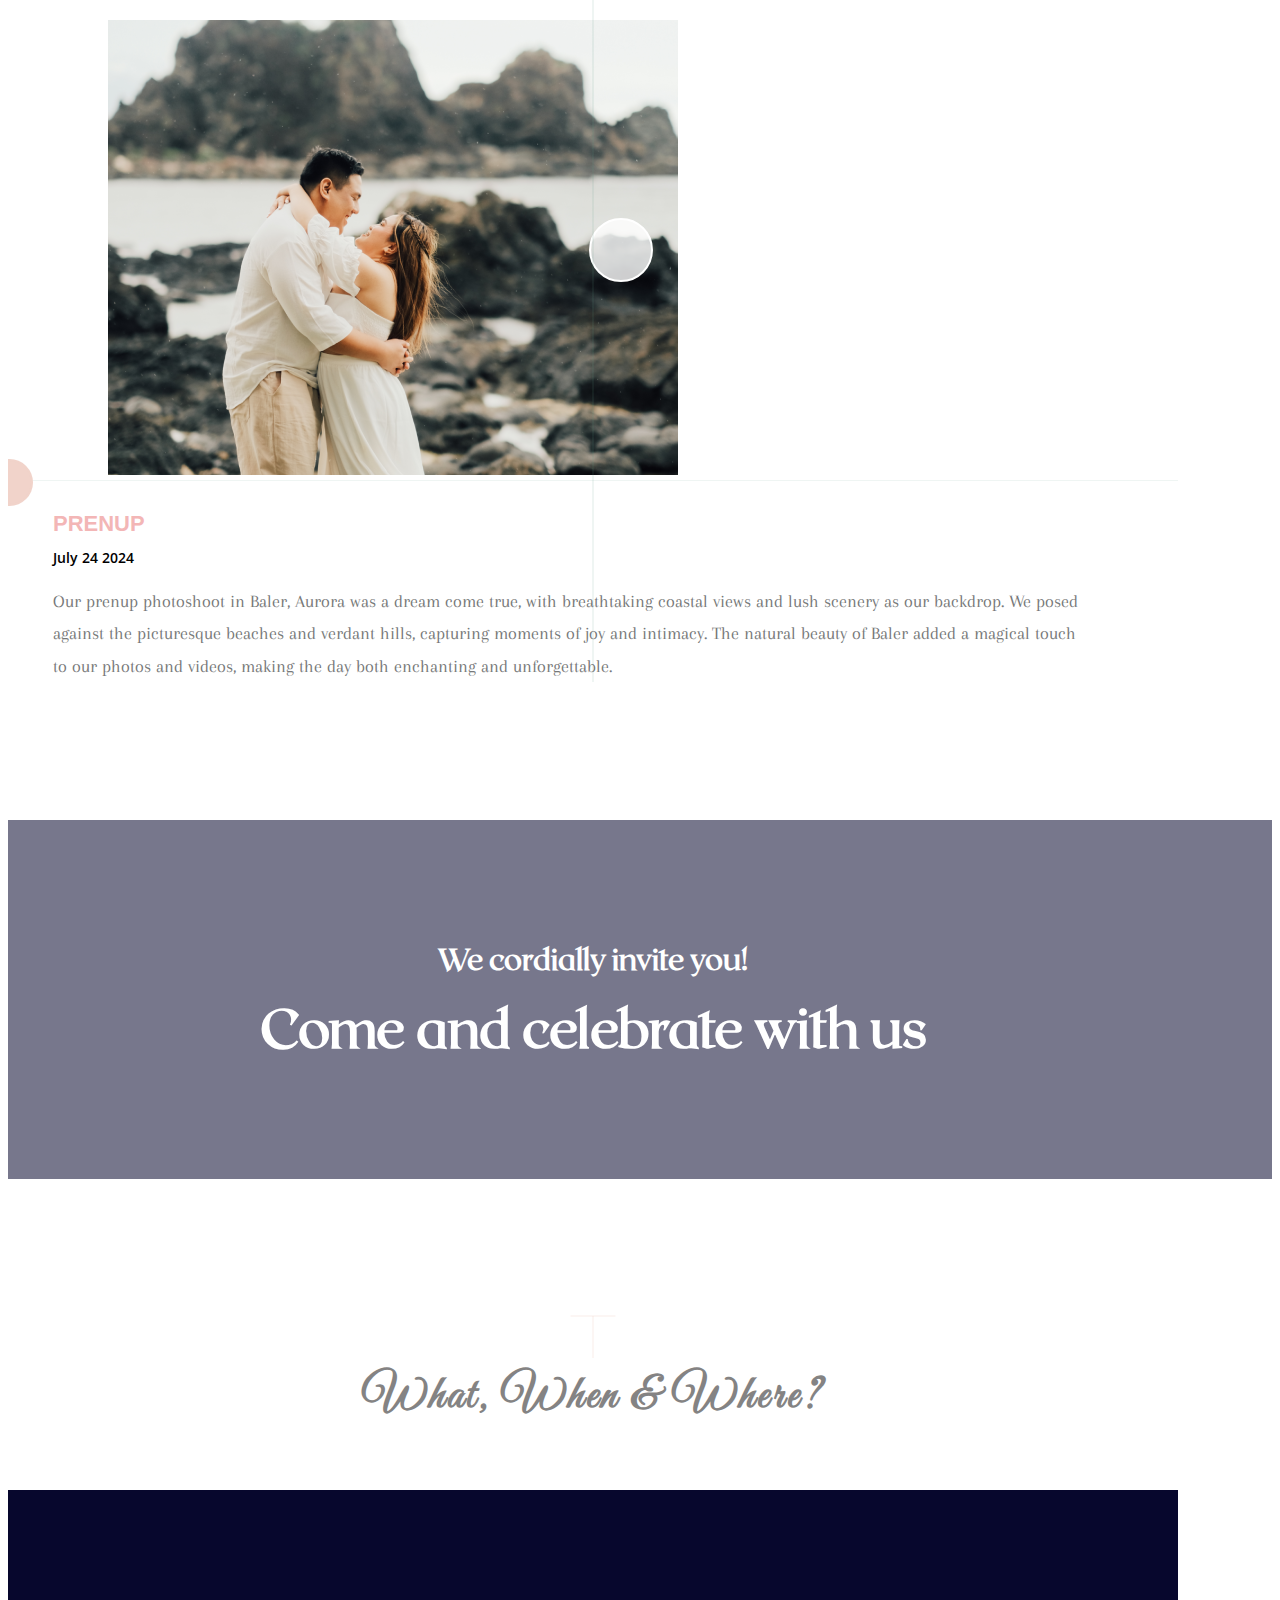
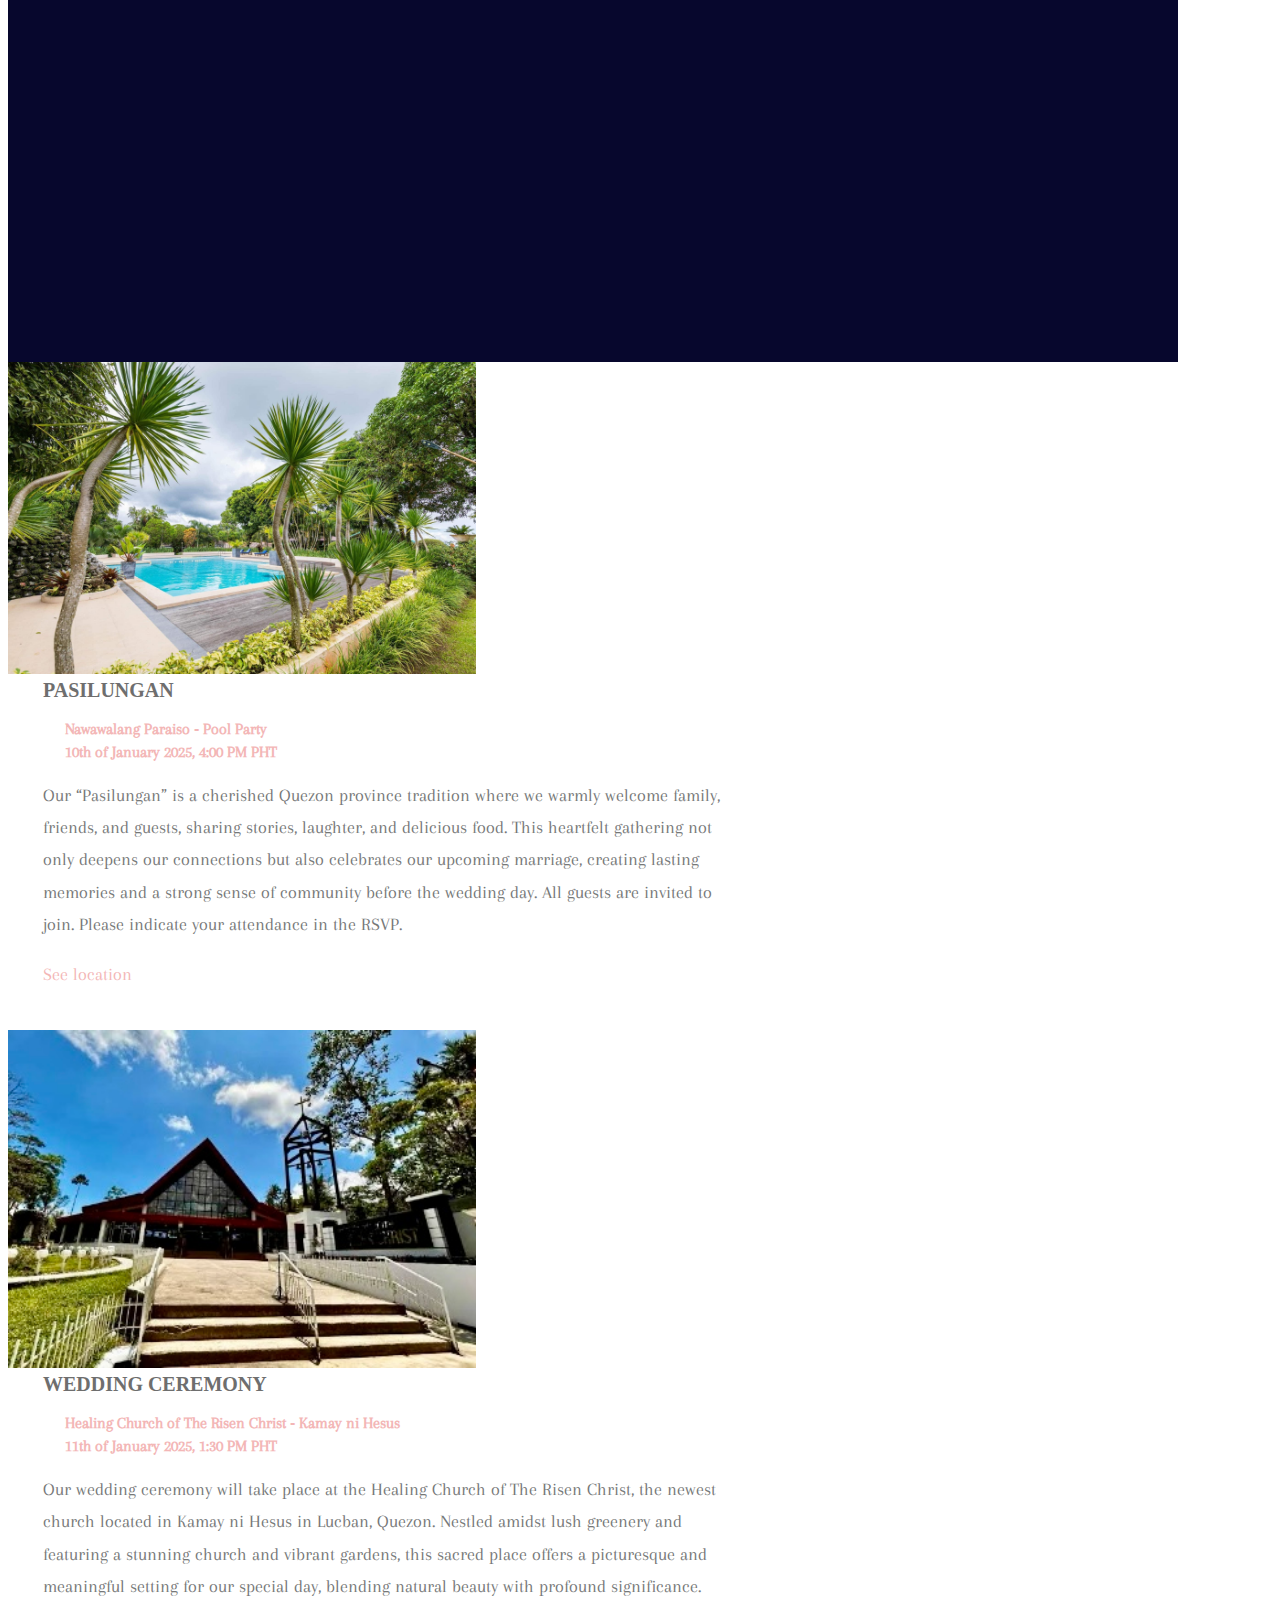
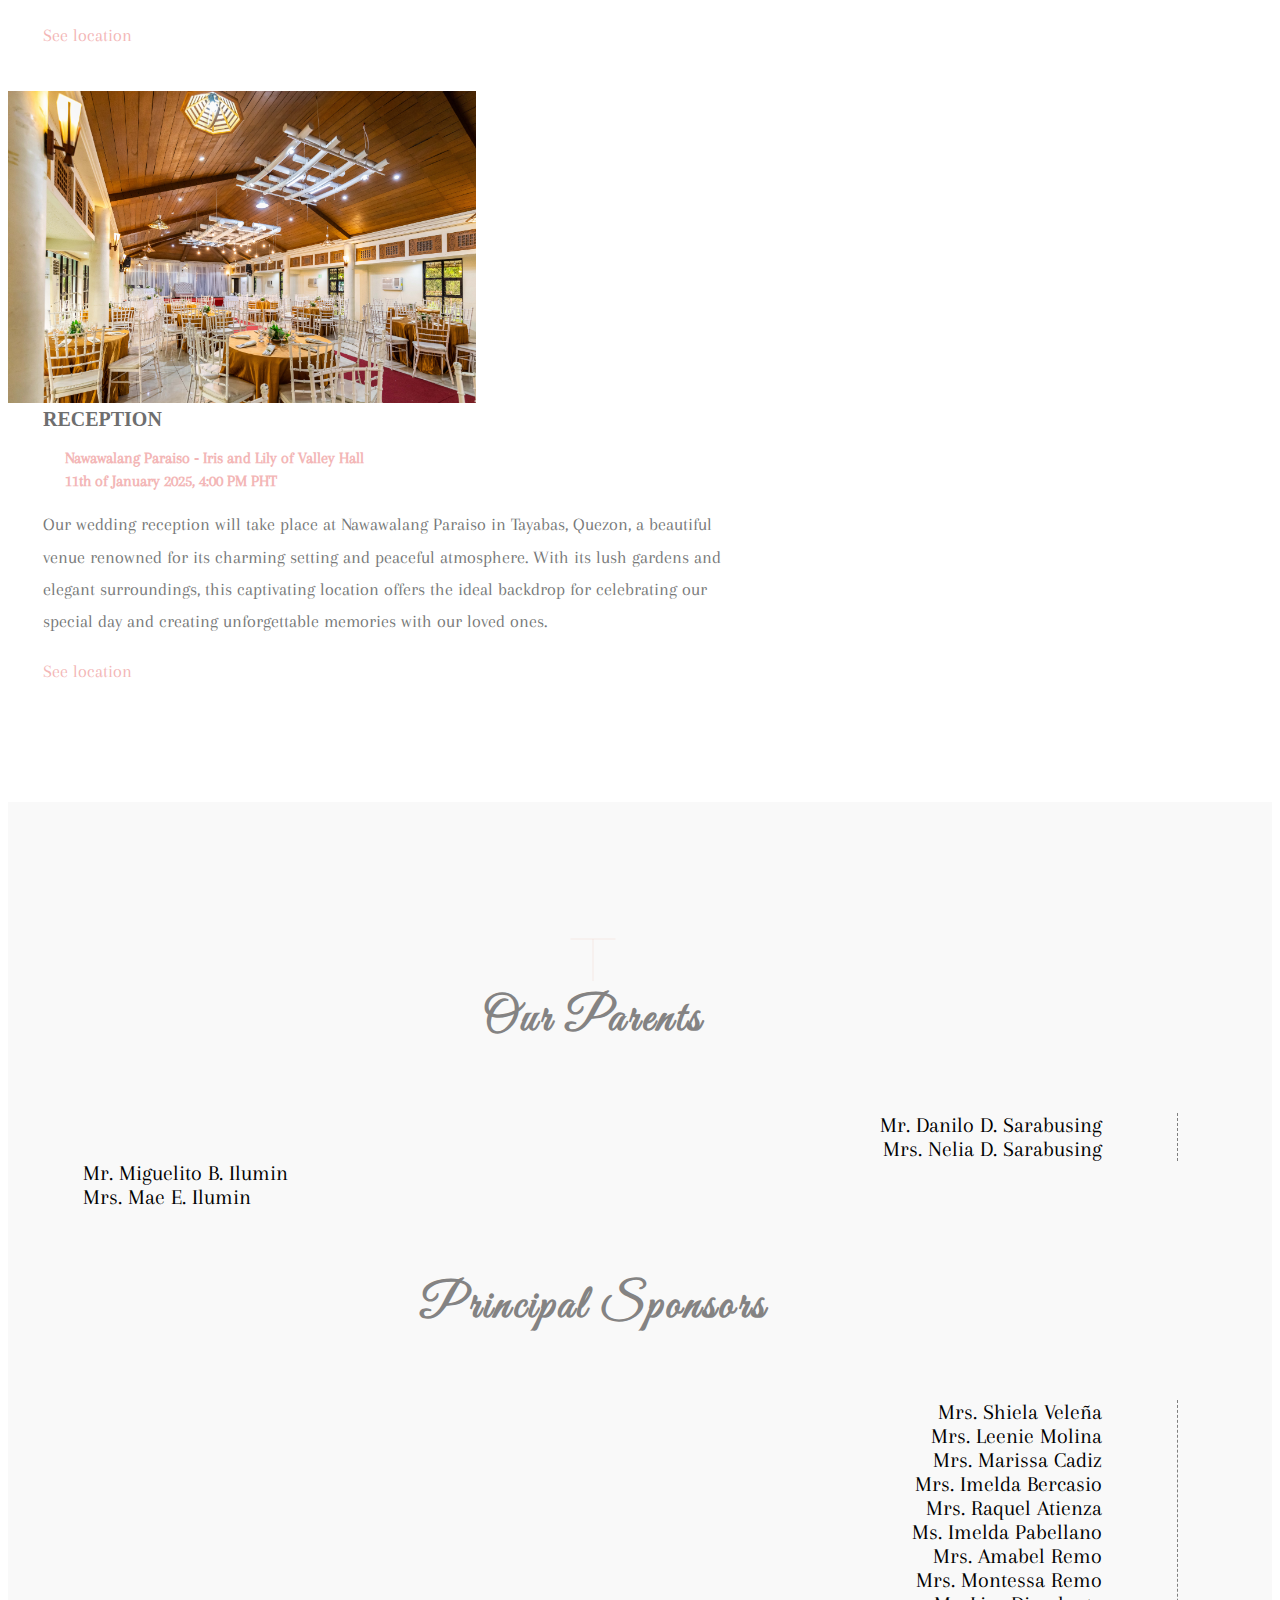
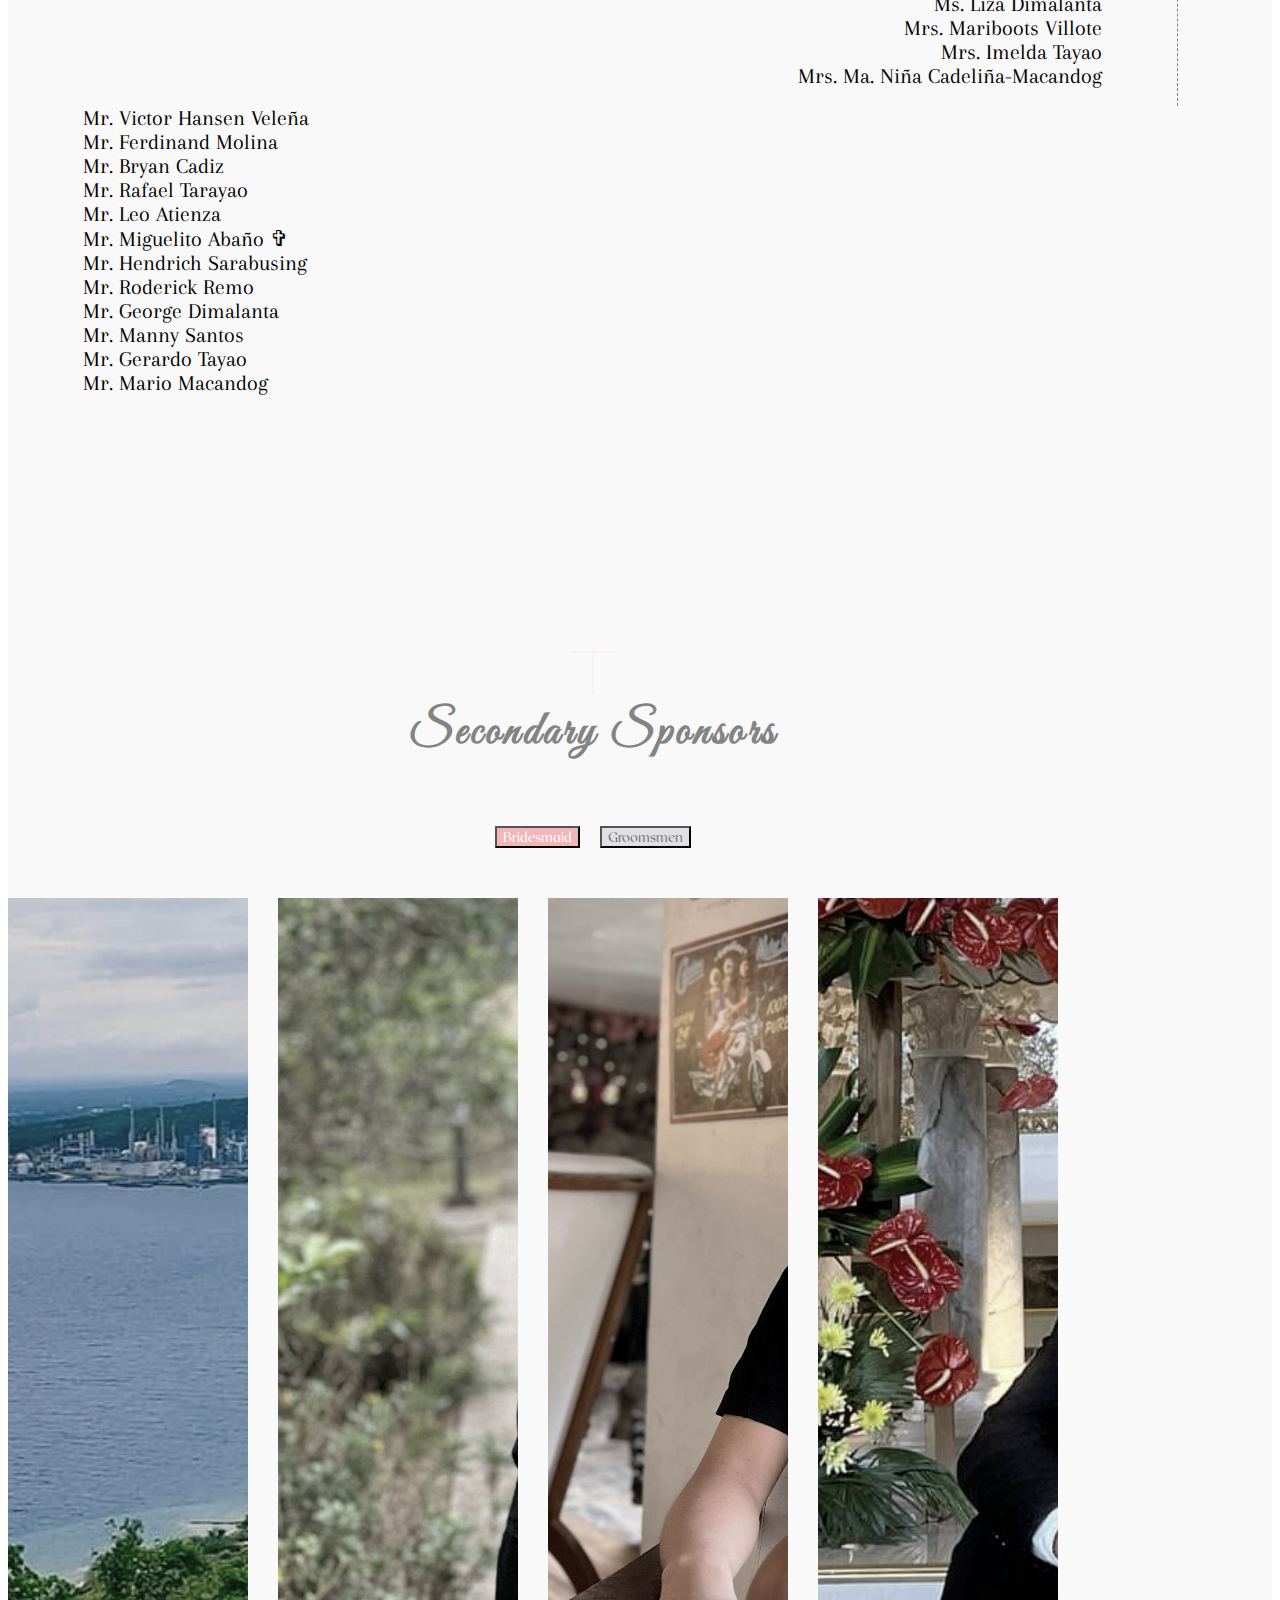
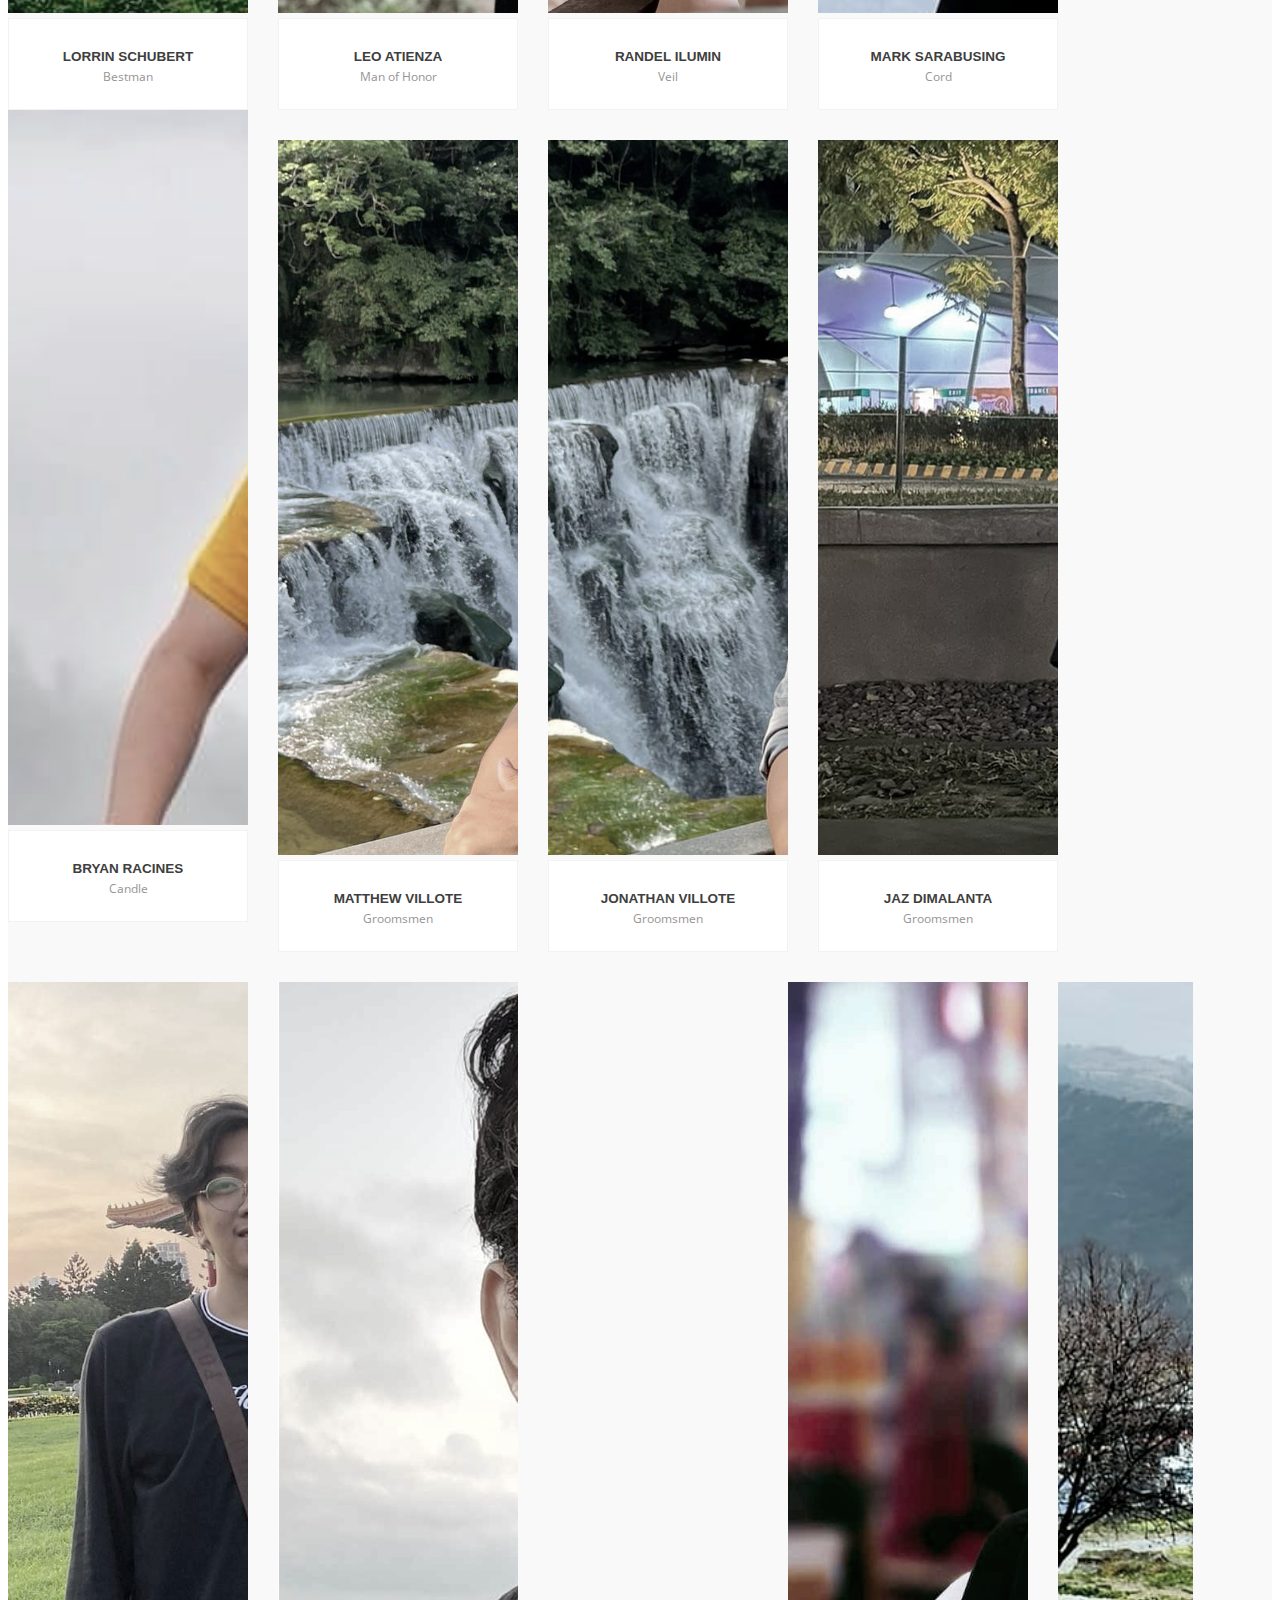
==== commit 870d4e92: "removed sections" ====
--- a/index.html
+++ b/index.html
@@ -819,7 +819,6 @@
                 <div class="row">
                     <div class="col col-xs-12">
                         <div class="section-title-white">
-                            <div class="vertical-line"><span><i class="fi flaticon-two"></i></span></div>
                             <h2>R.S.V.P</h2>
                         </div>
                     </div>
@@ -949,26 +948,6 @@
                                 </p>
                             </div>
                         </div>
-                        <!-- <h3>Transportation</h3>
-                        <p>
-                            Your presence at our wedding means the world to us! If you find yourself without transportation to the venue, fear not—we're here to help make your journey as seamless as possible.<br/><br/>Please feel free to let us know in your RSVP message if you require assistance with transportation. We'll do our utmost to accommodate your needs and ensure you arrive with ease and joy.
-                        </p> -->
-                        <!-- <div class="row">
-                            <div class="col-6">
-                                <ul class="text-start">
-                                    <li><i class="fa fa-user"></i>&nbsp;&nbsp; Mrs. John Doe</li>
-                                    <li><i class="fa fa-ticket"></i>&nbsp;&nbsp;Wedding Coordinator</li>
-                                    <li><i class="fa fa-phone-square"></i>&nbsp;&nbsp;+63 915 111 1000</li>
-                                </ul>
-                            </div>
-                            <div class="col-6">
-                                <ul class="text-start">
-                                    <li><i class="fa fa-user"></i>&nbsp;&nbsp; Mr. John Doe</li>
-                                    <li><i class="fa fa-ticket"></i>&nbsp;&nbsp;Wedding Coordinator</li>
-                                    <li><i class="fa fa-phone-square"></i>&nbsp;&nbsp;+63 915 111 1000</li>
-                                </ul>
-                            </div>
-                        </div> -->
                     </div>
                     <div class="col col-lg-6">
                         <h3>Accommodation</h3>
@@ -978,11 +957,6 @@
                         <a class="navigate-link" href="rooms.html">
                             View room rates &nbsp;<i class="fa fa-bed"></i>
                         </a>
-                        <!-- <ul class="text-start">
-                            <li><i class="fa fa-building"></i> Nawawalang Paraiso Resort and Hotel </li>
-                            <li><i class="fa fa-location-arrow"></i> 2HXC+99H, Camaysa Tayabas, 4327 Quezon Prov.</li>
-                            <li><i class="fa fa-phone-square"></i> +63947 810 0381</li>
-                        </ul> -->
                     </div>
                 </div> <!-- end row -->
             </div> <!-- end container -->
--- a/css/style.css
+++ b/css/style.css
@@ -1647,14 +1647,14 @@
 @media (max-width: 1199px) {
   .hero {
     height: calc(100vh - 90px);
-    min-height: 600px;
+    min-height: 100vh;
   }
 }
 
 @media (max-width: 991px) {
   .hero {
     height: calc(100vh - 90px);
-    min-height: 500px;
+    min-height: 100vh;
   }
 }
 
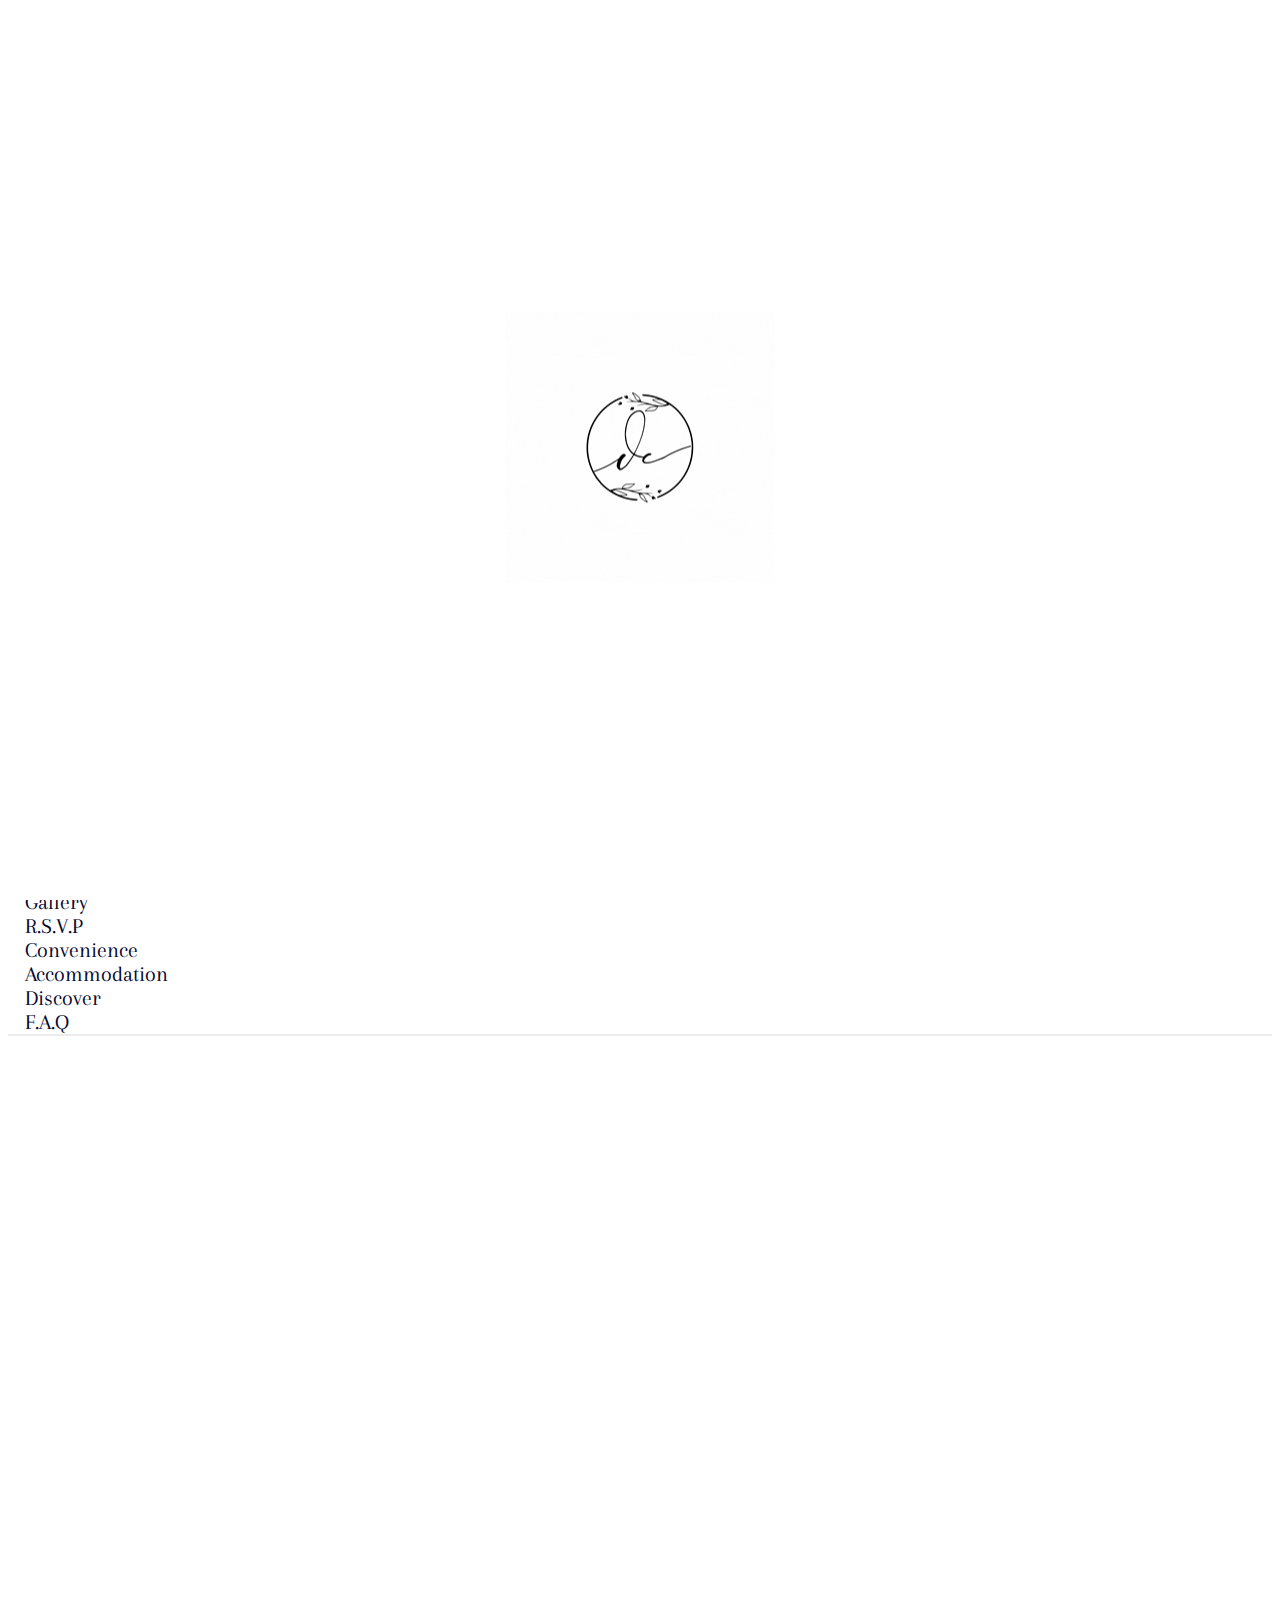
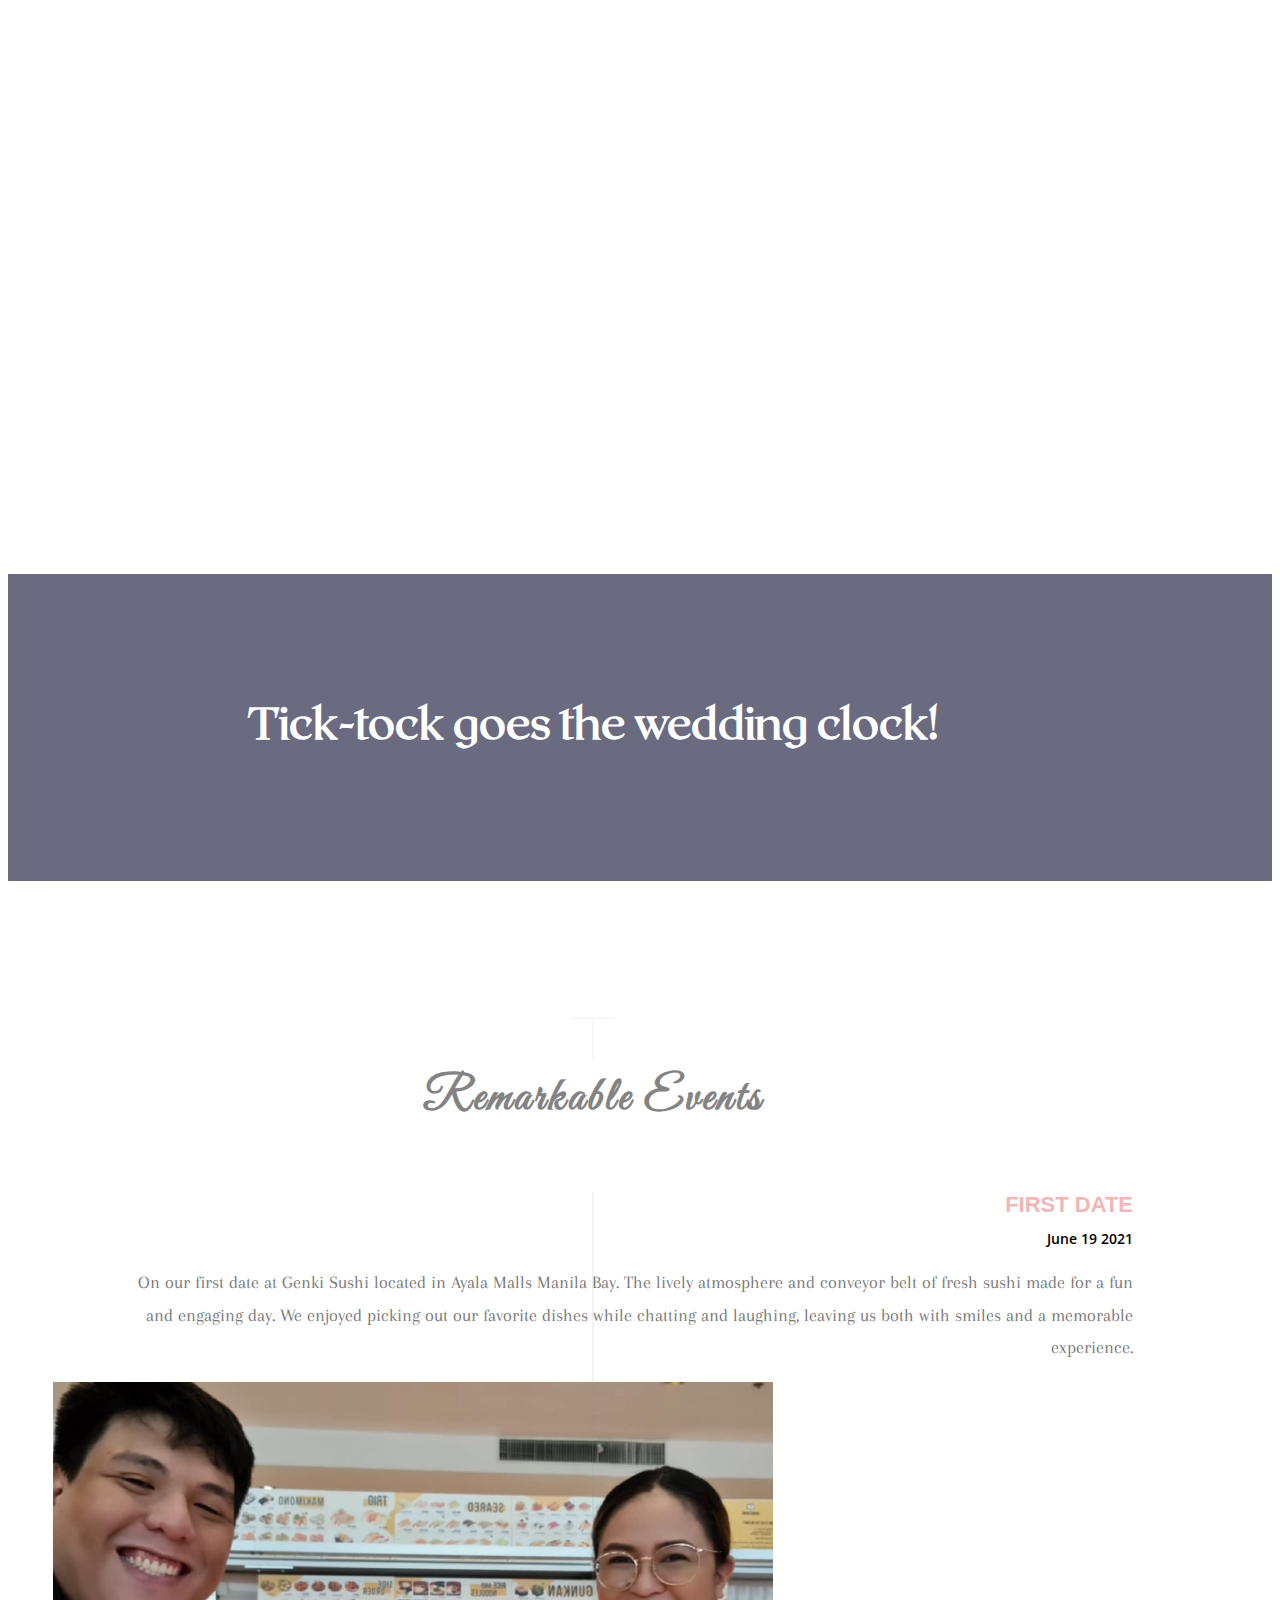
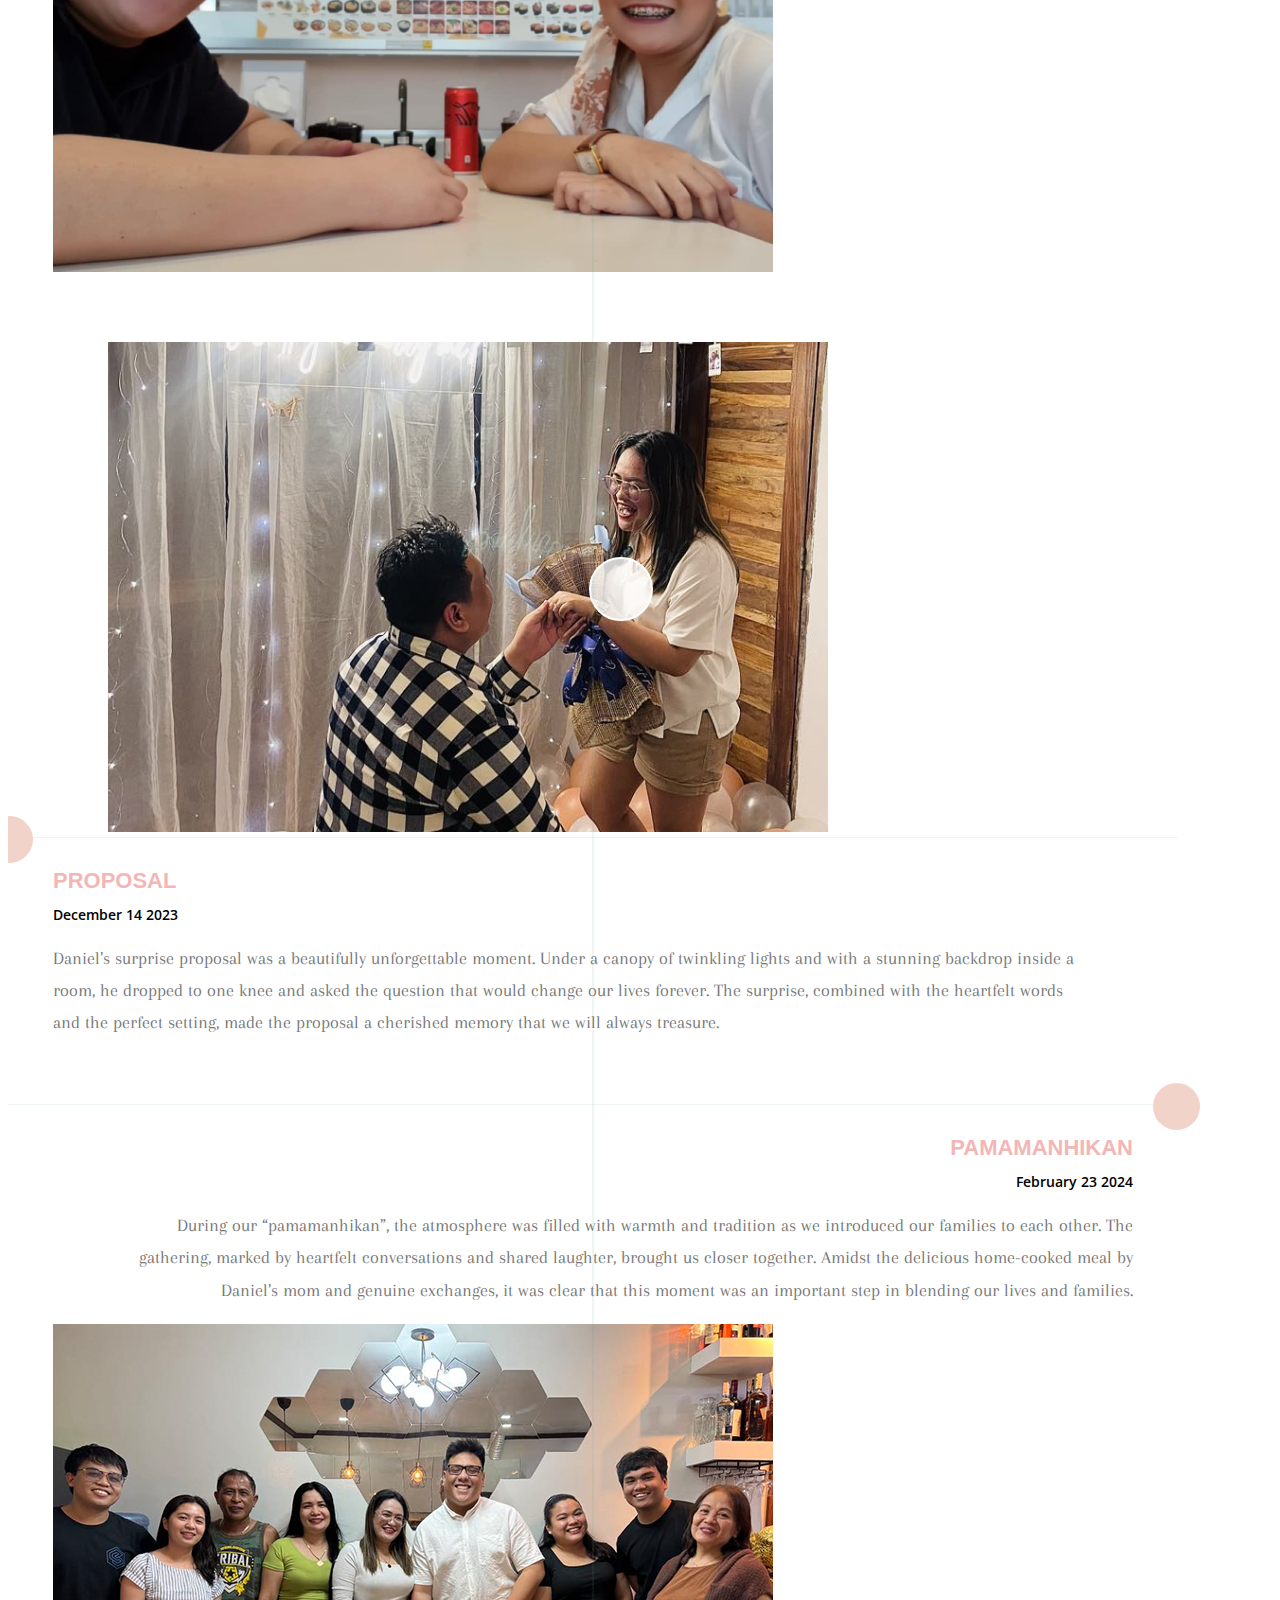
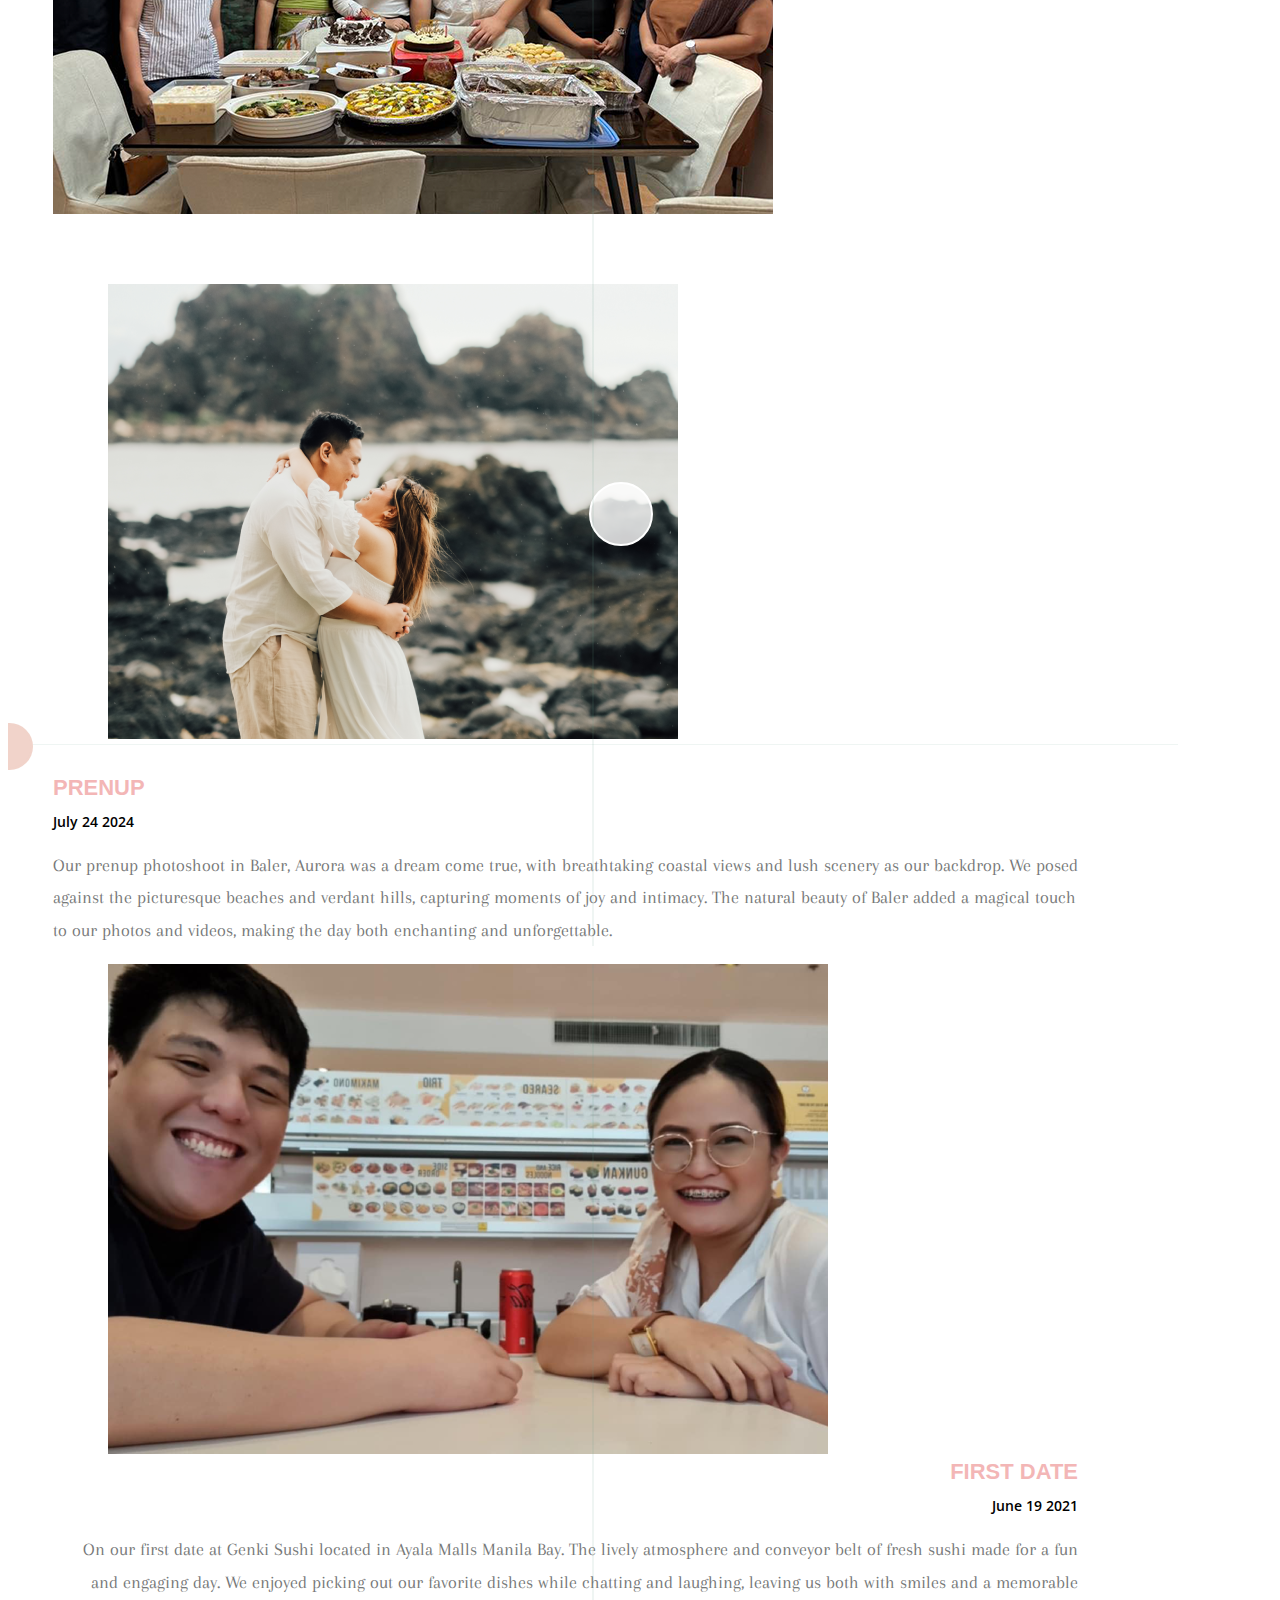
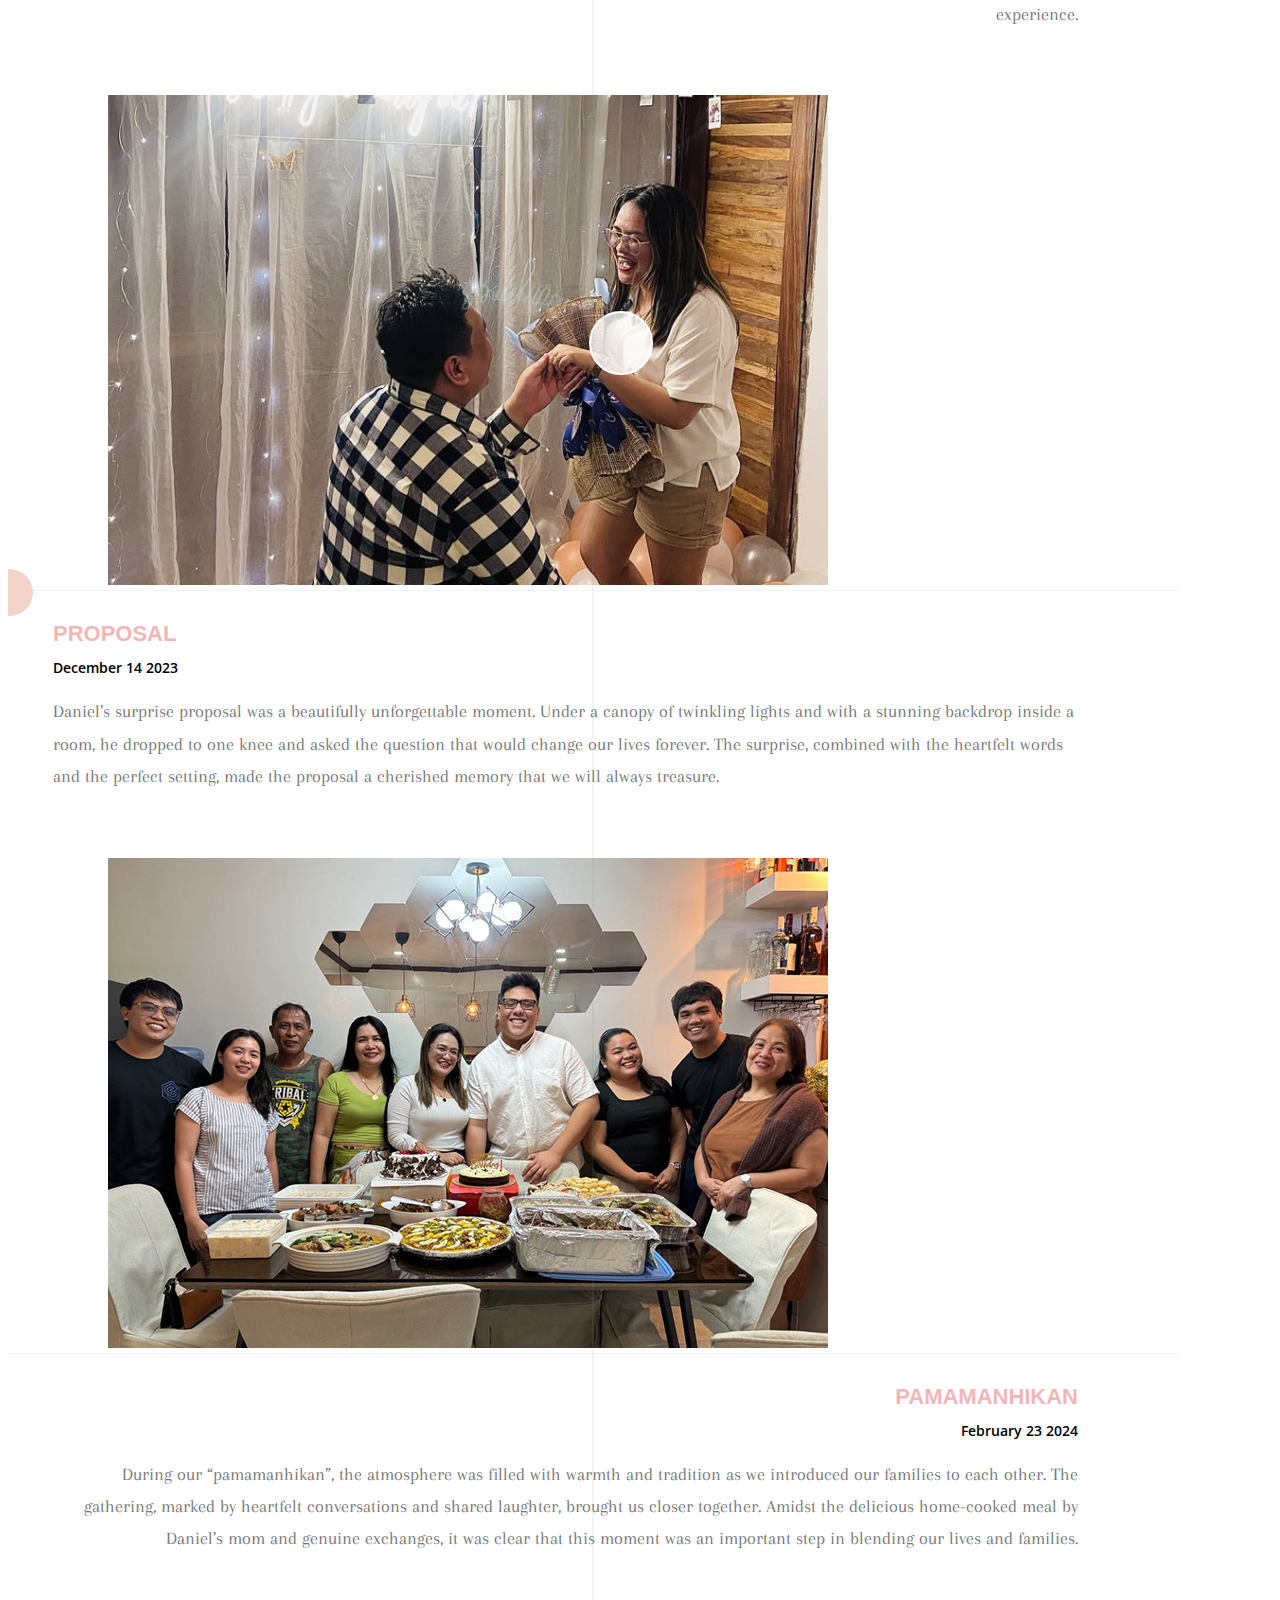
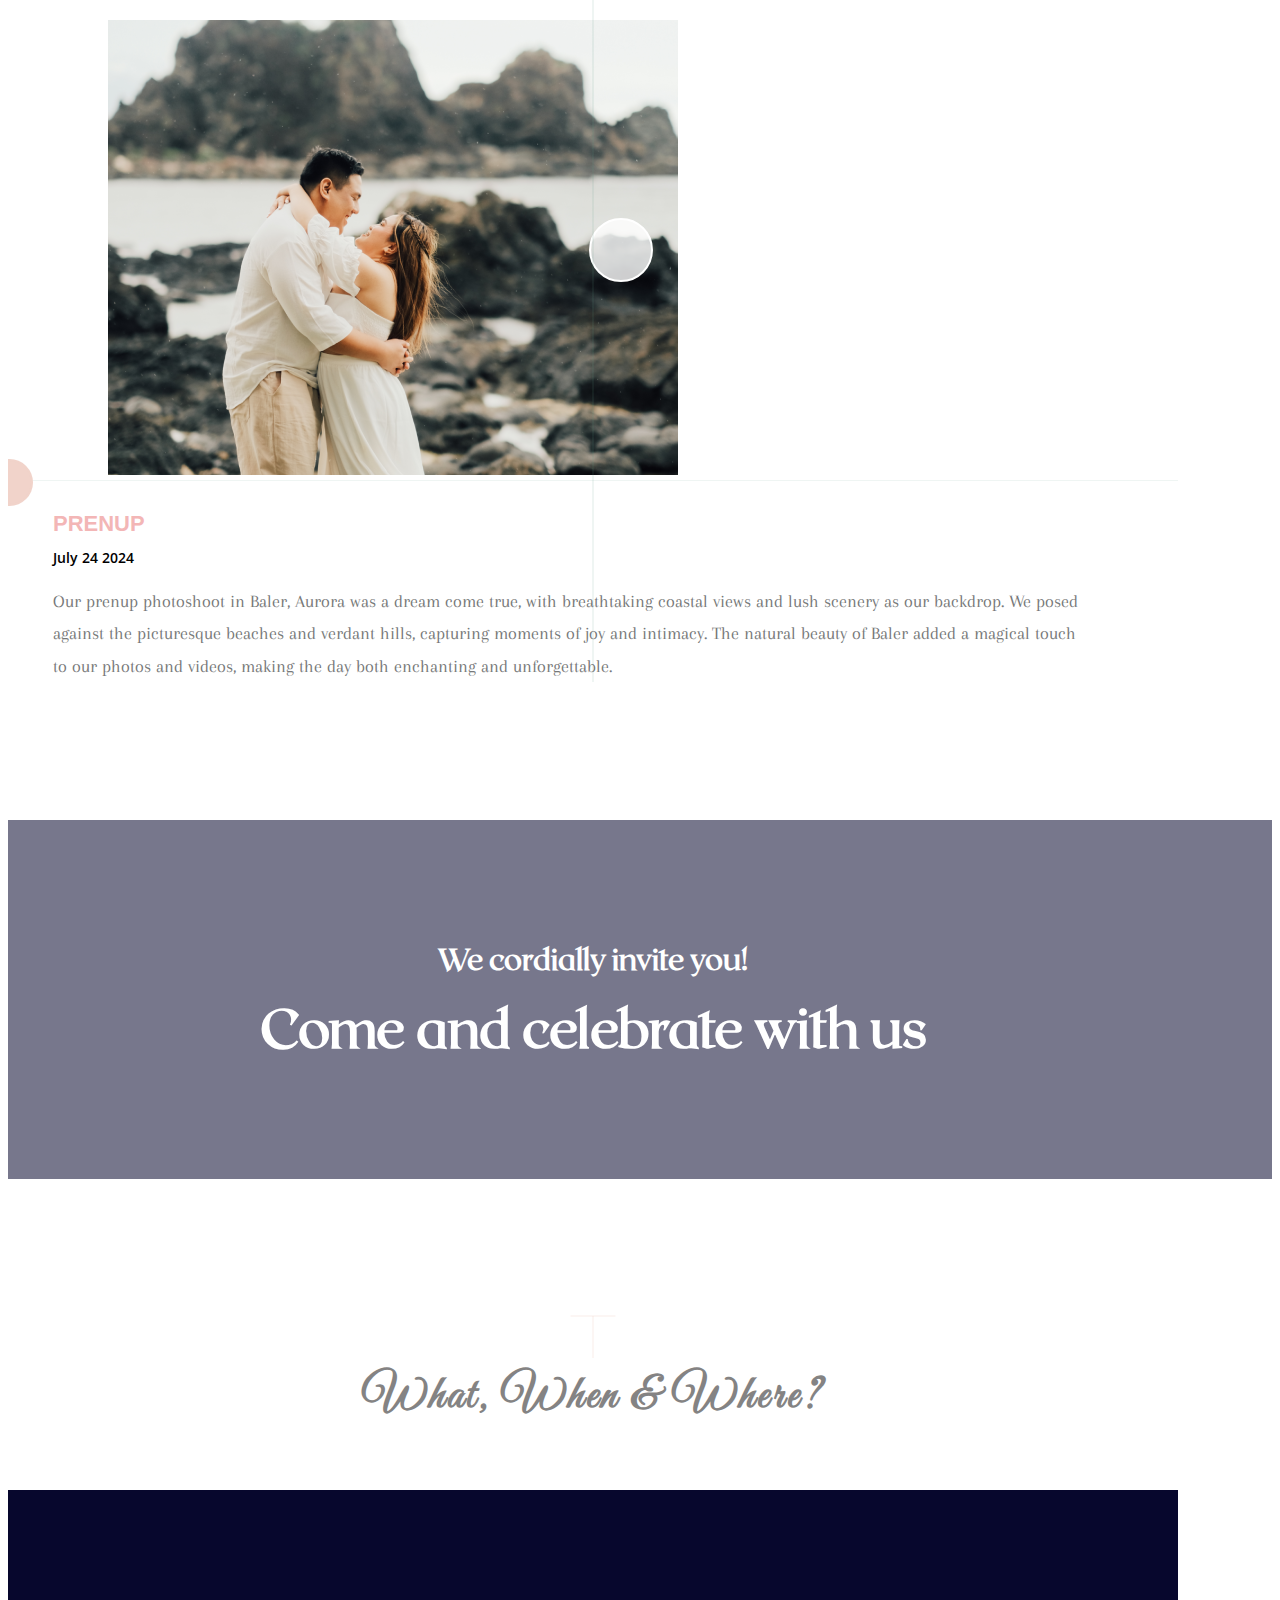
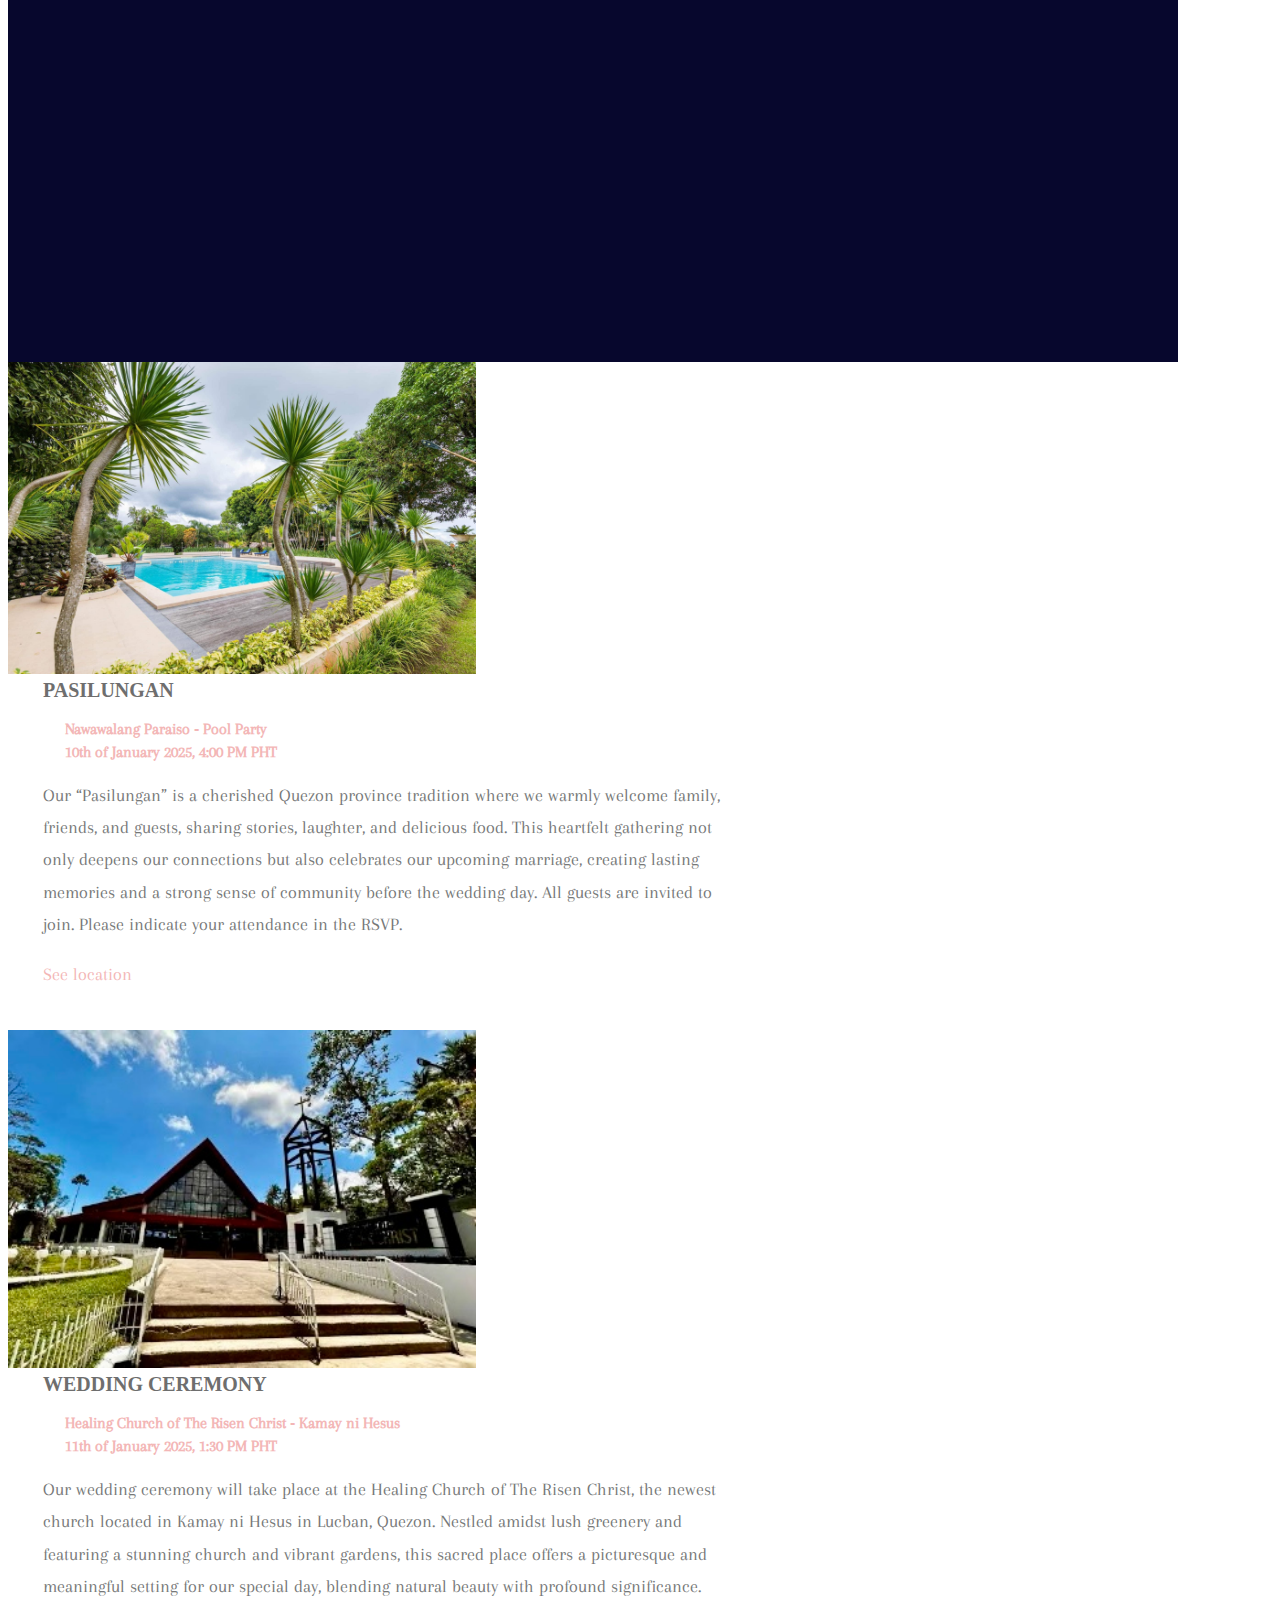
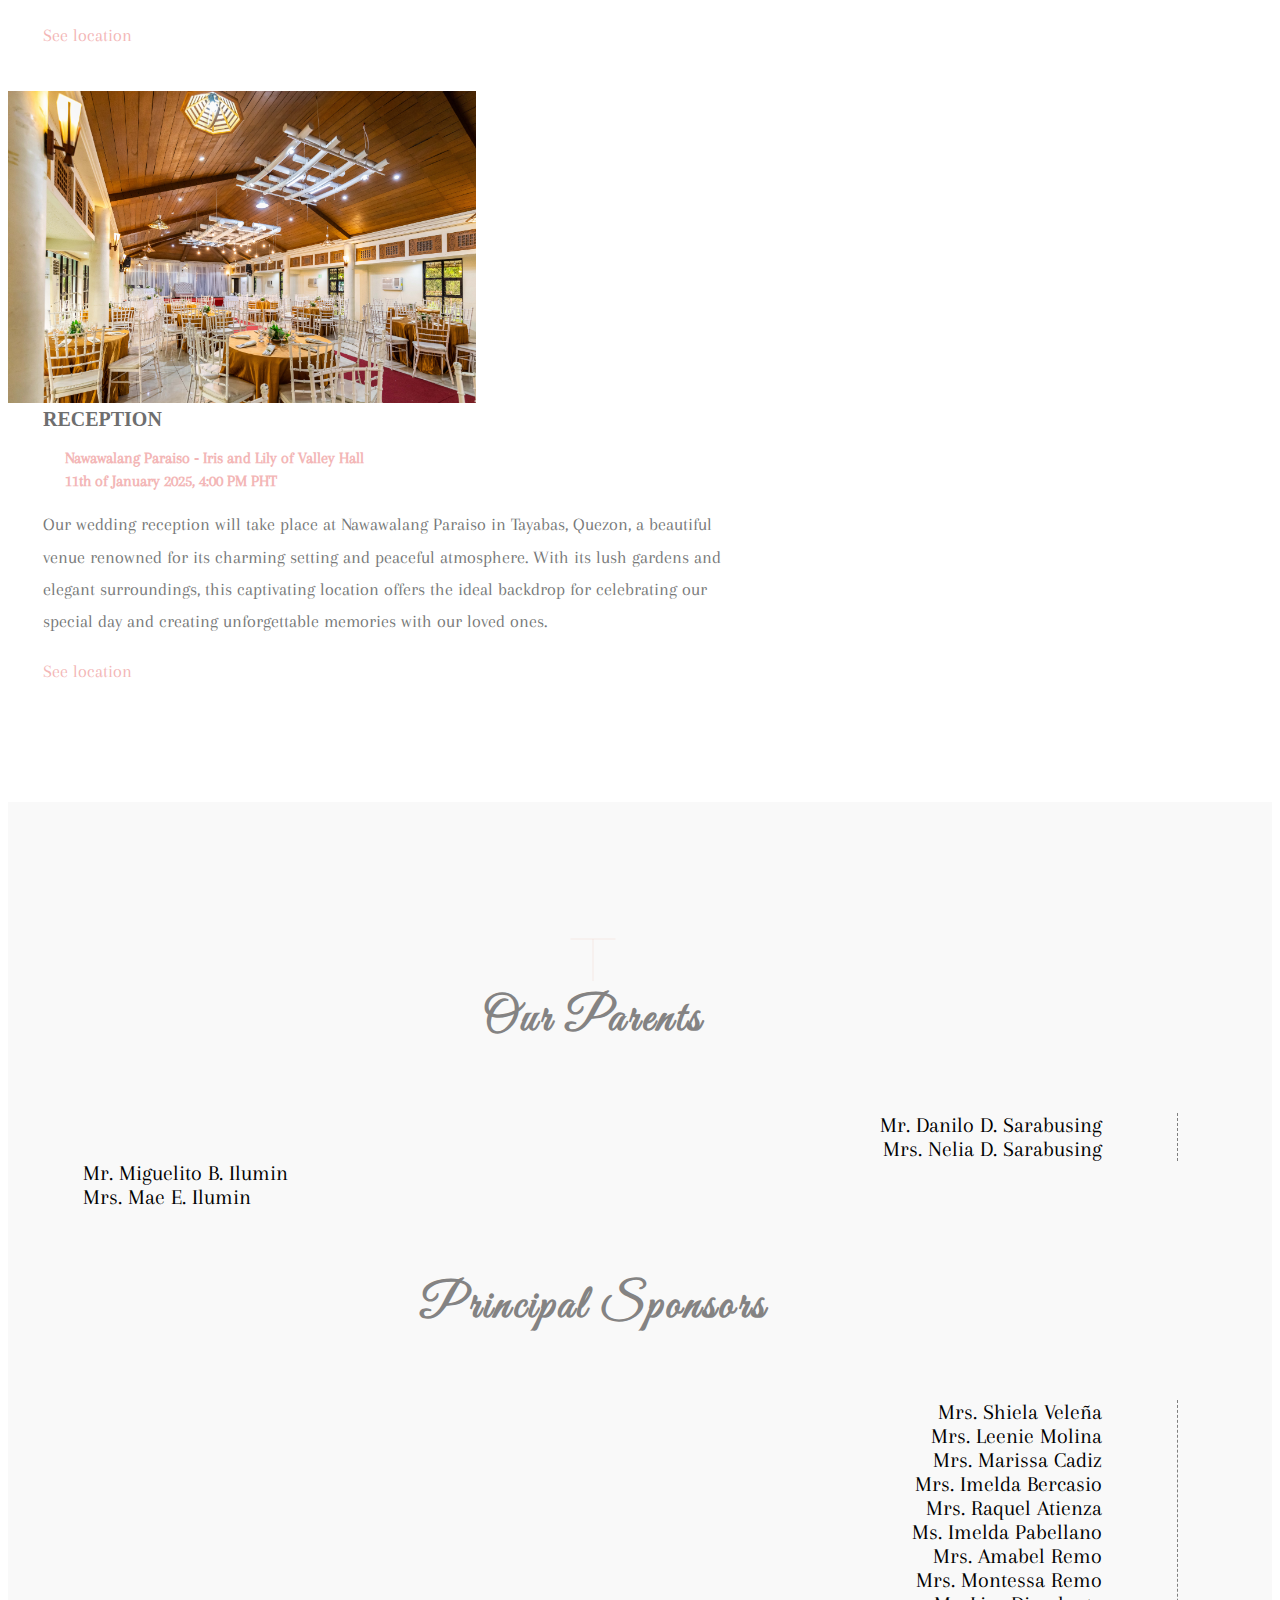
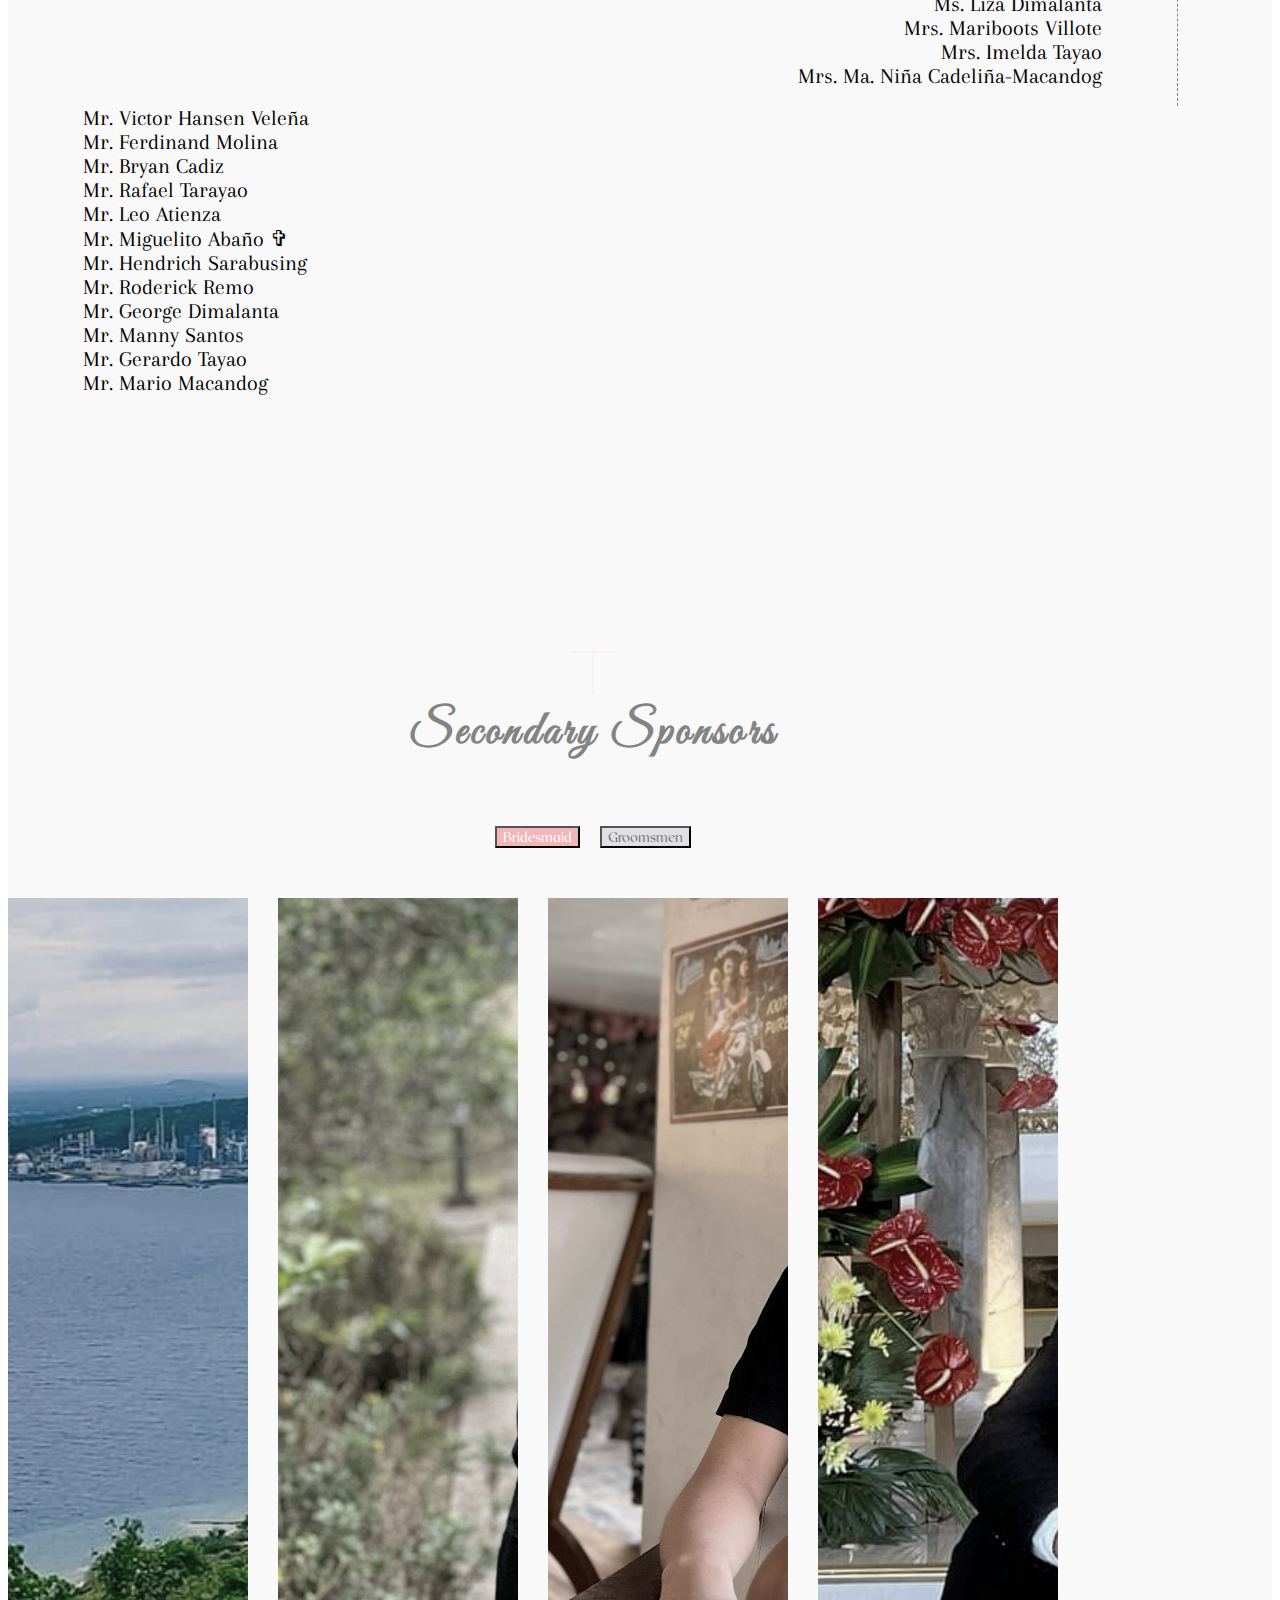
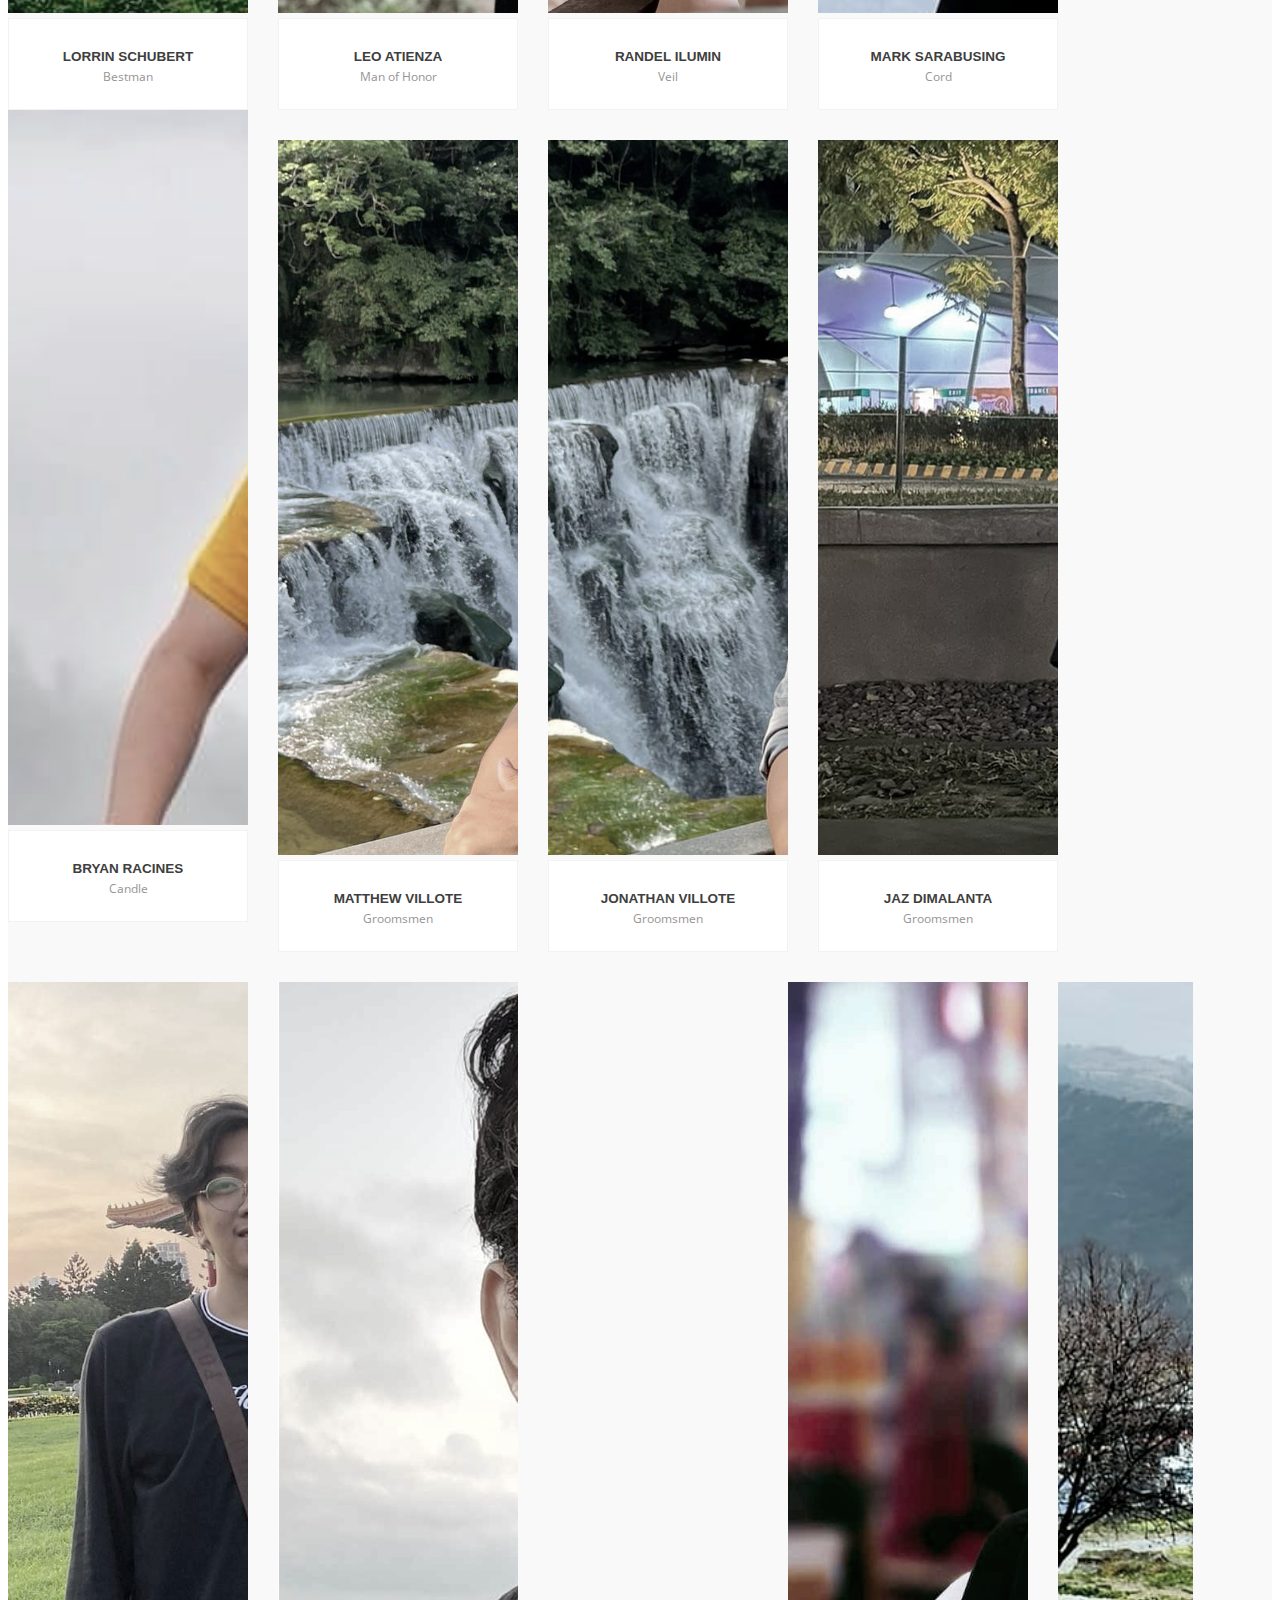
==== commit 494471ec: "removed hero video" ====
--- a/index.html
+++ b/index.html
@@ -72,7 +72,6 @@
         <!-- start of hero -->
         <section class="hero">
             <div class="static-hero"></div>
-            <div id="video-background" class="video-player" data-property="{videoURL:'https://www.youtube.com/watch?v=HNjkmjWVaRo&showinfo=0',containment:'.video-player',autoPlay:true, mute:true, startAt:0, opacity:1 }"></div>
 
             <div class="wedding-announcement">
                 <div class="couple-name-merried-text">
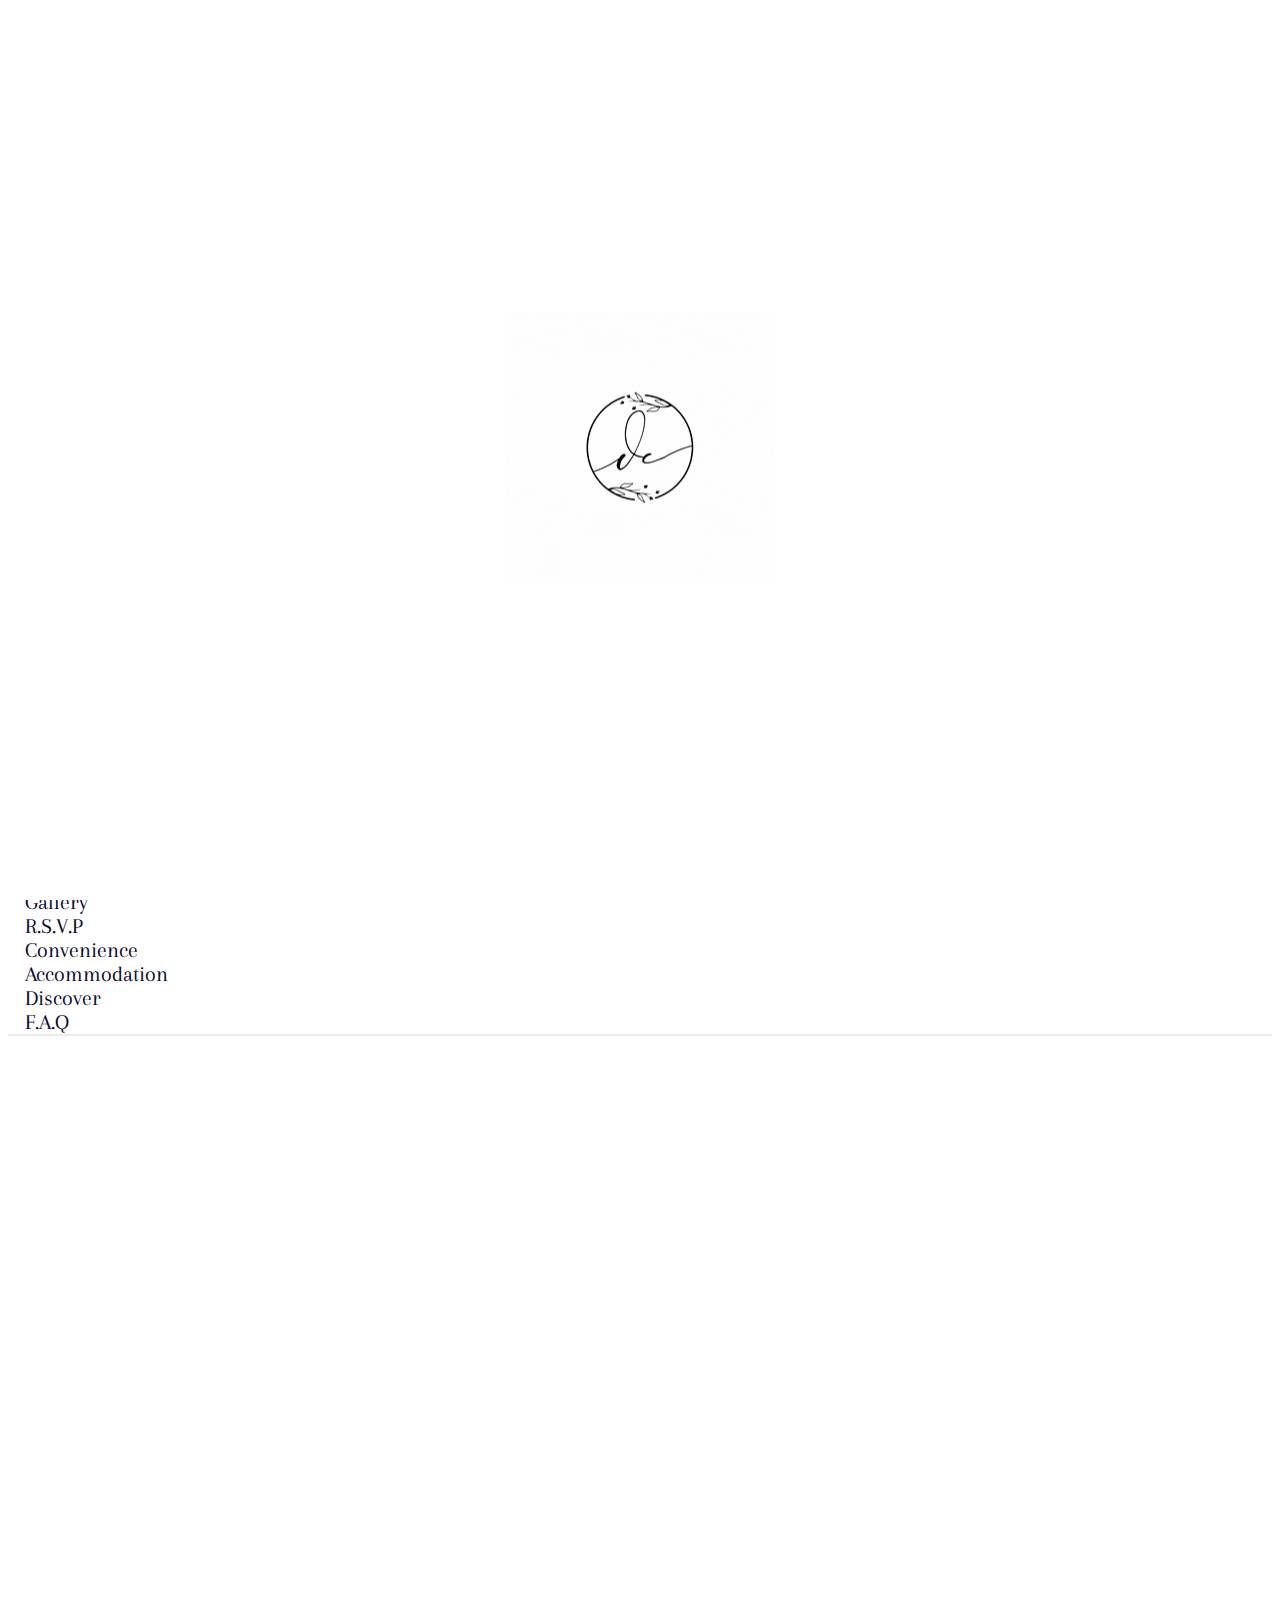
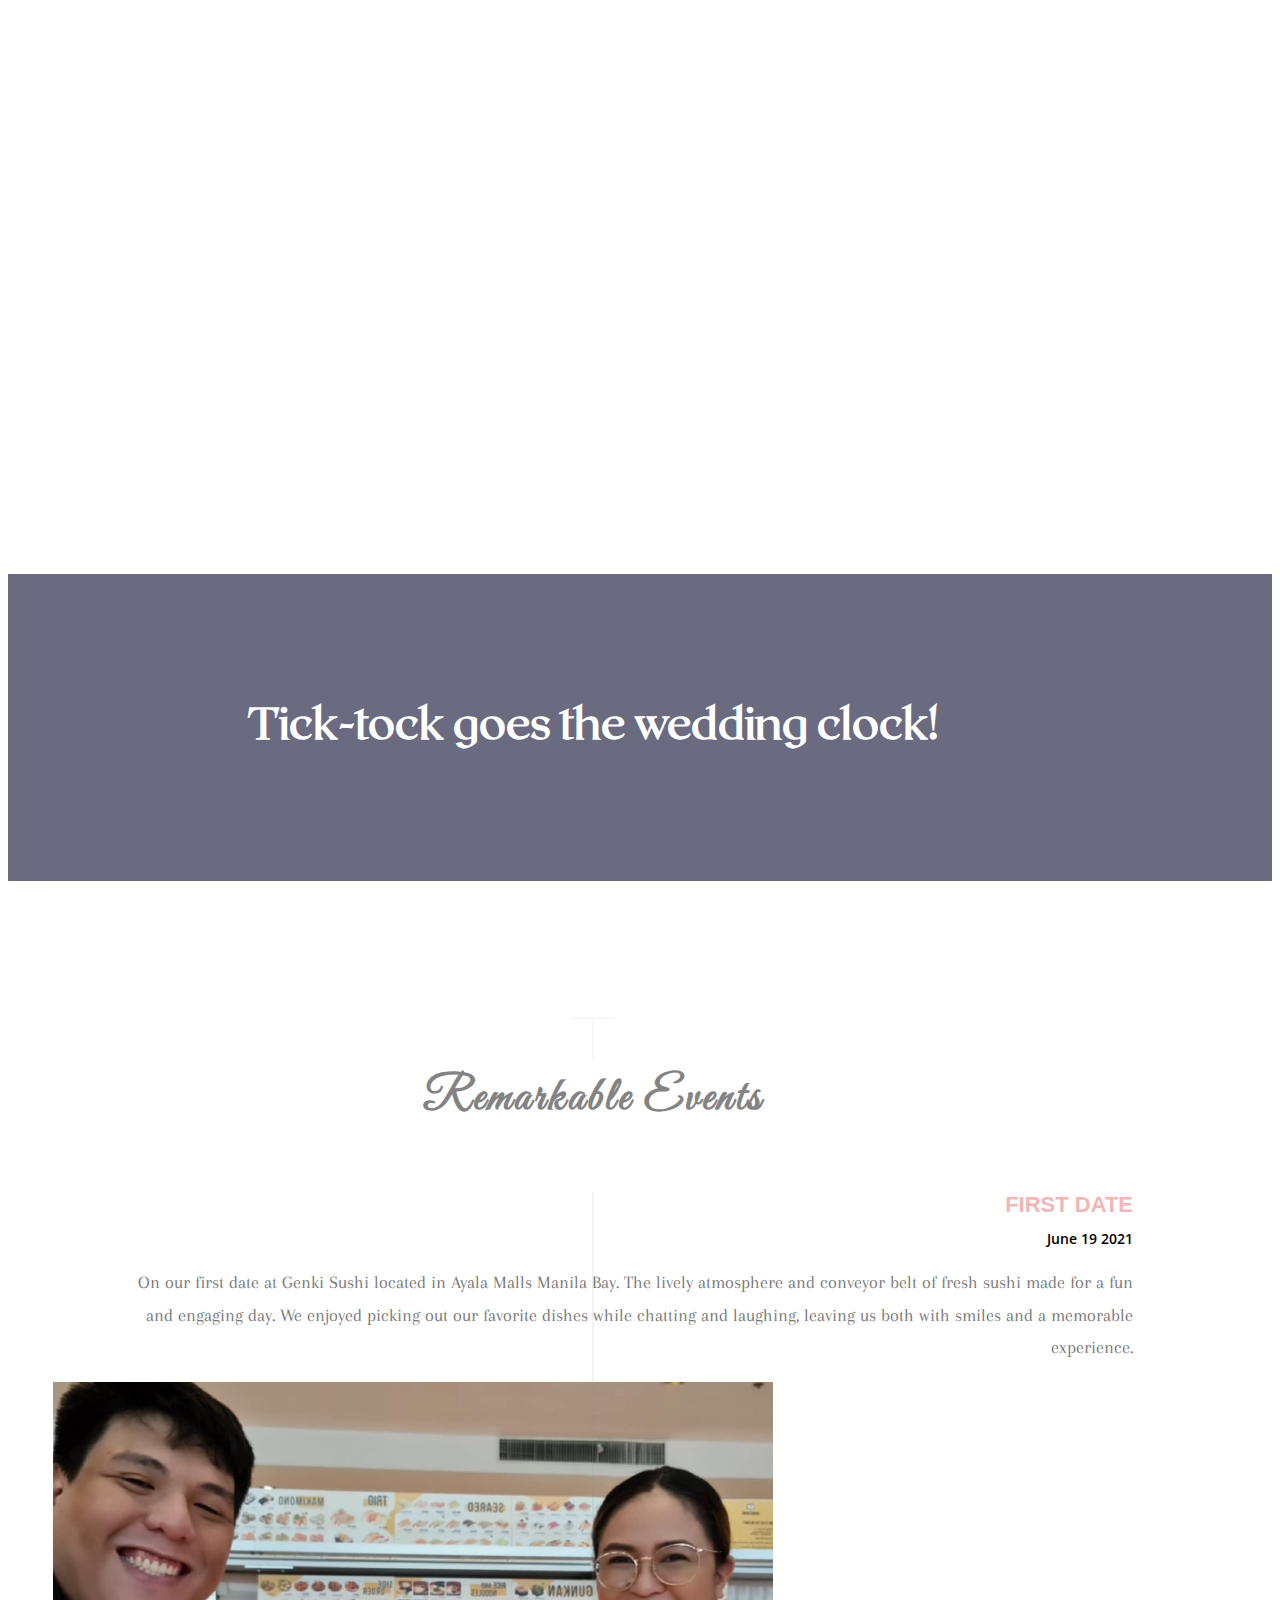
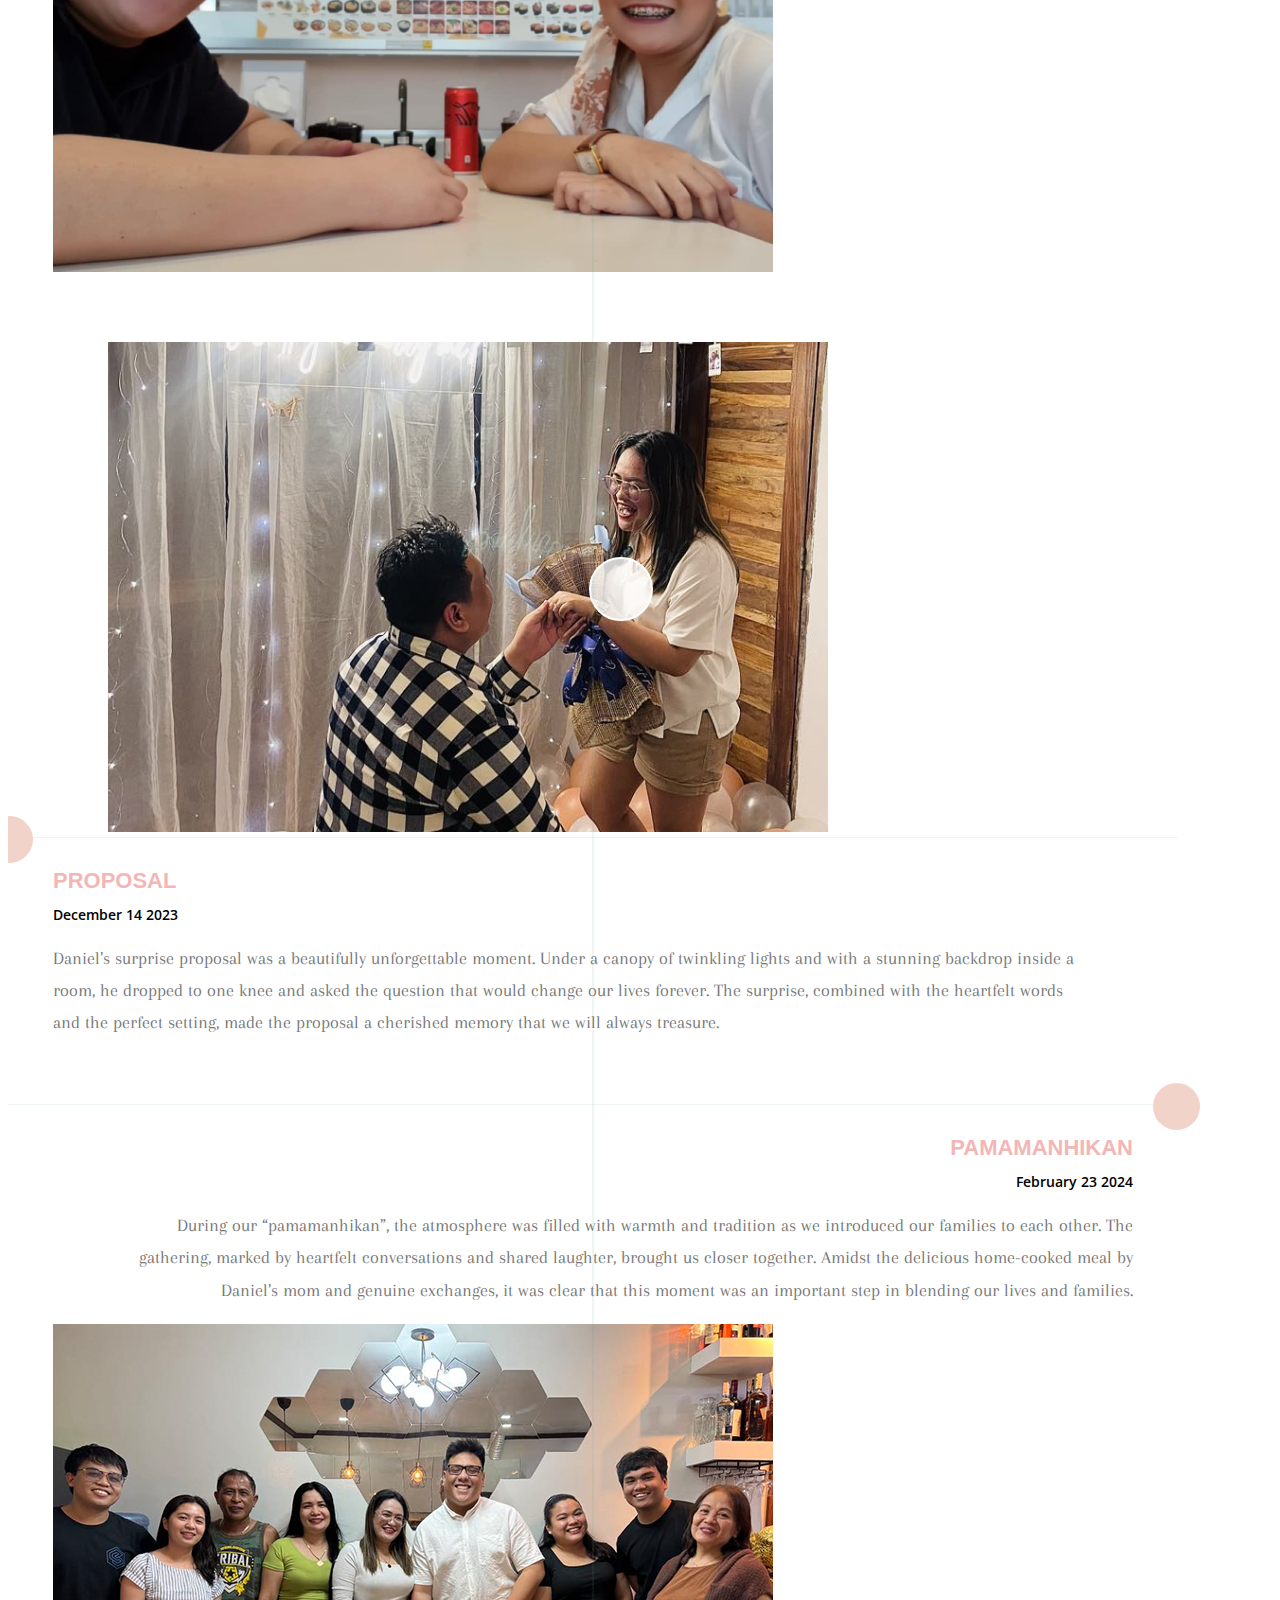
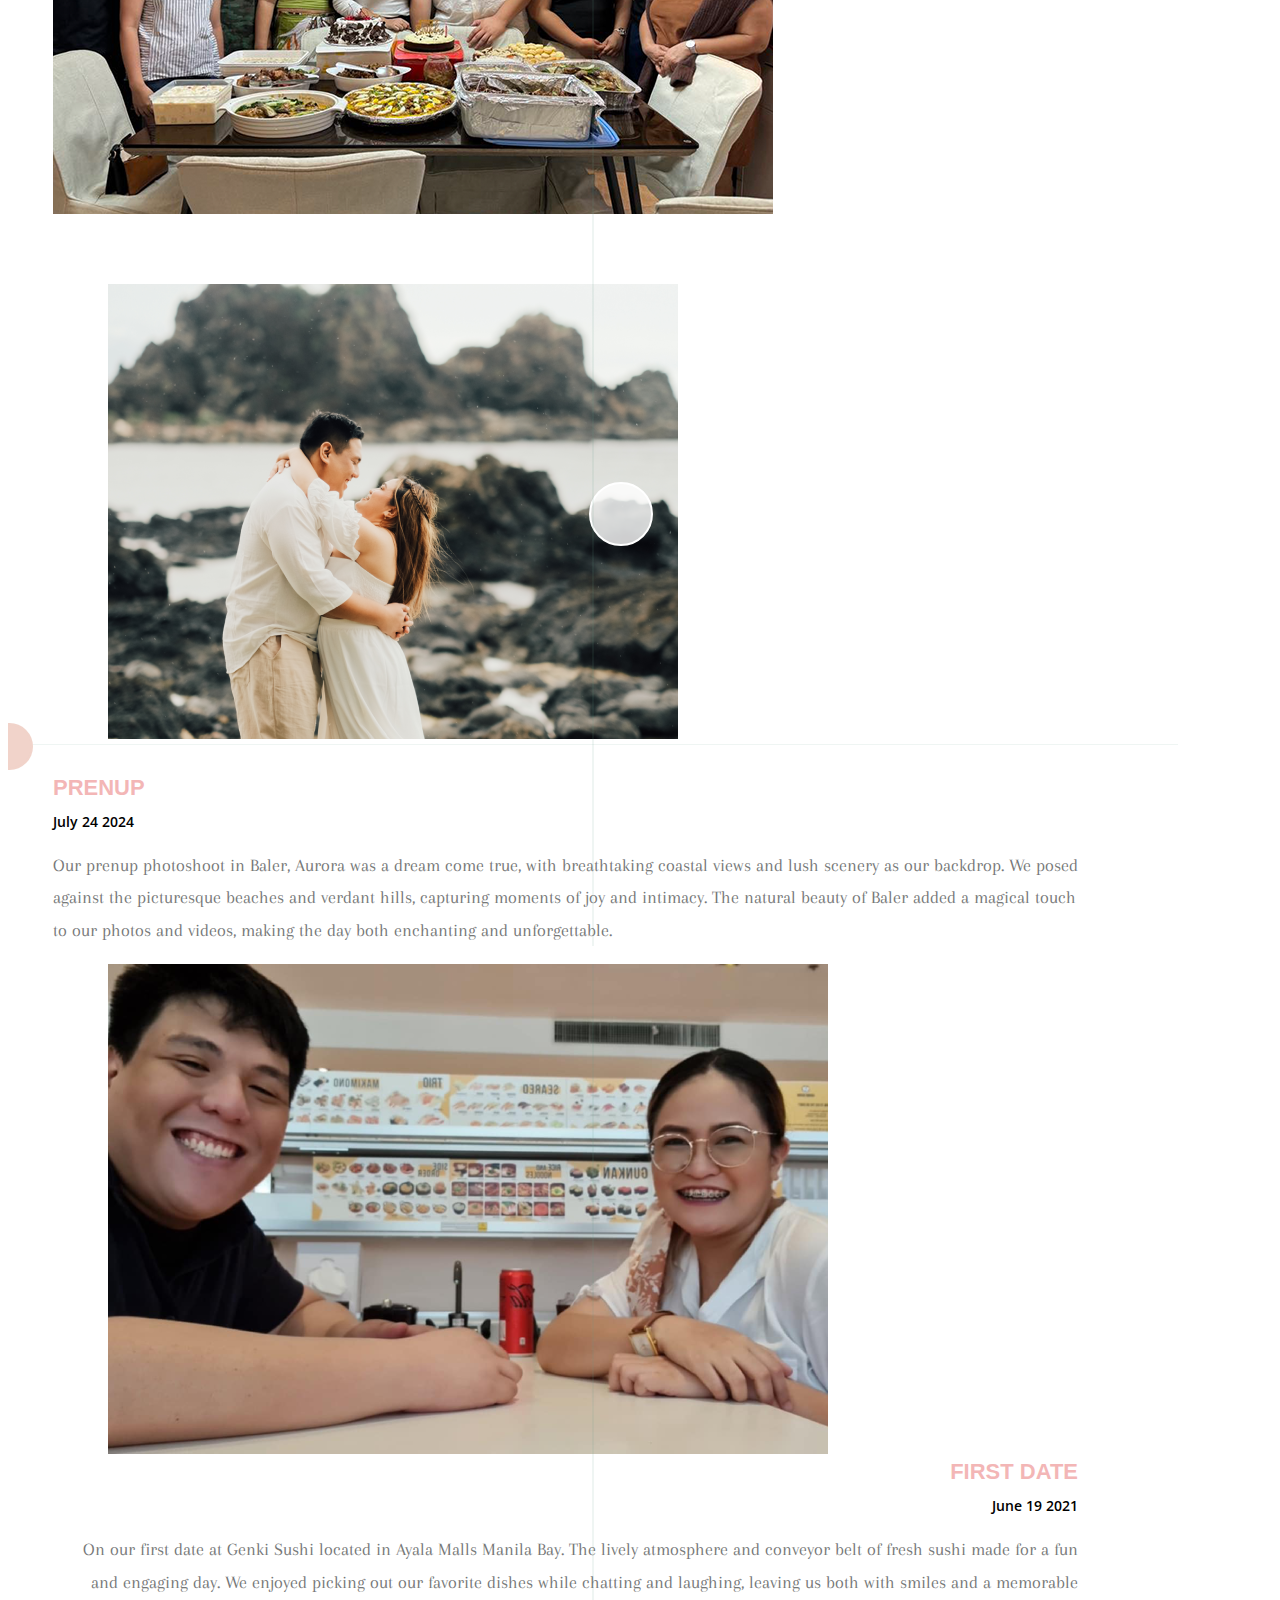
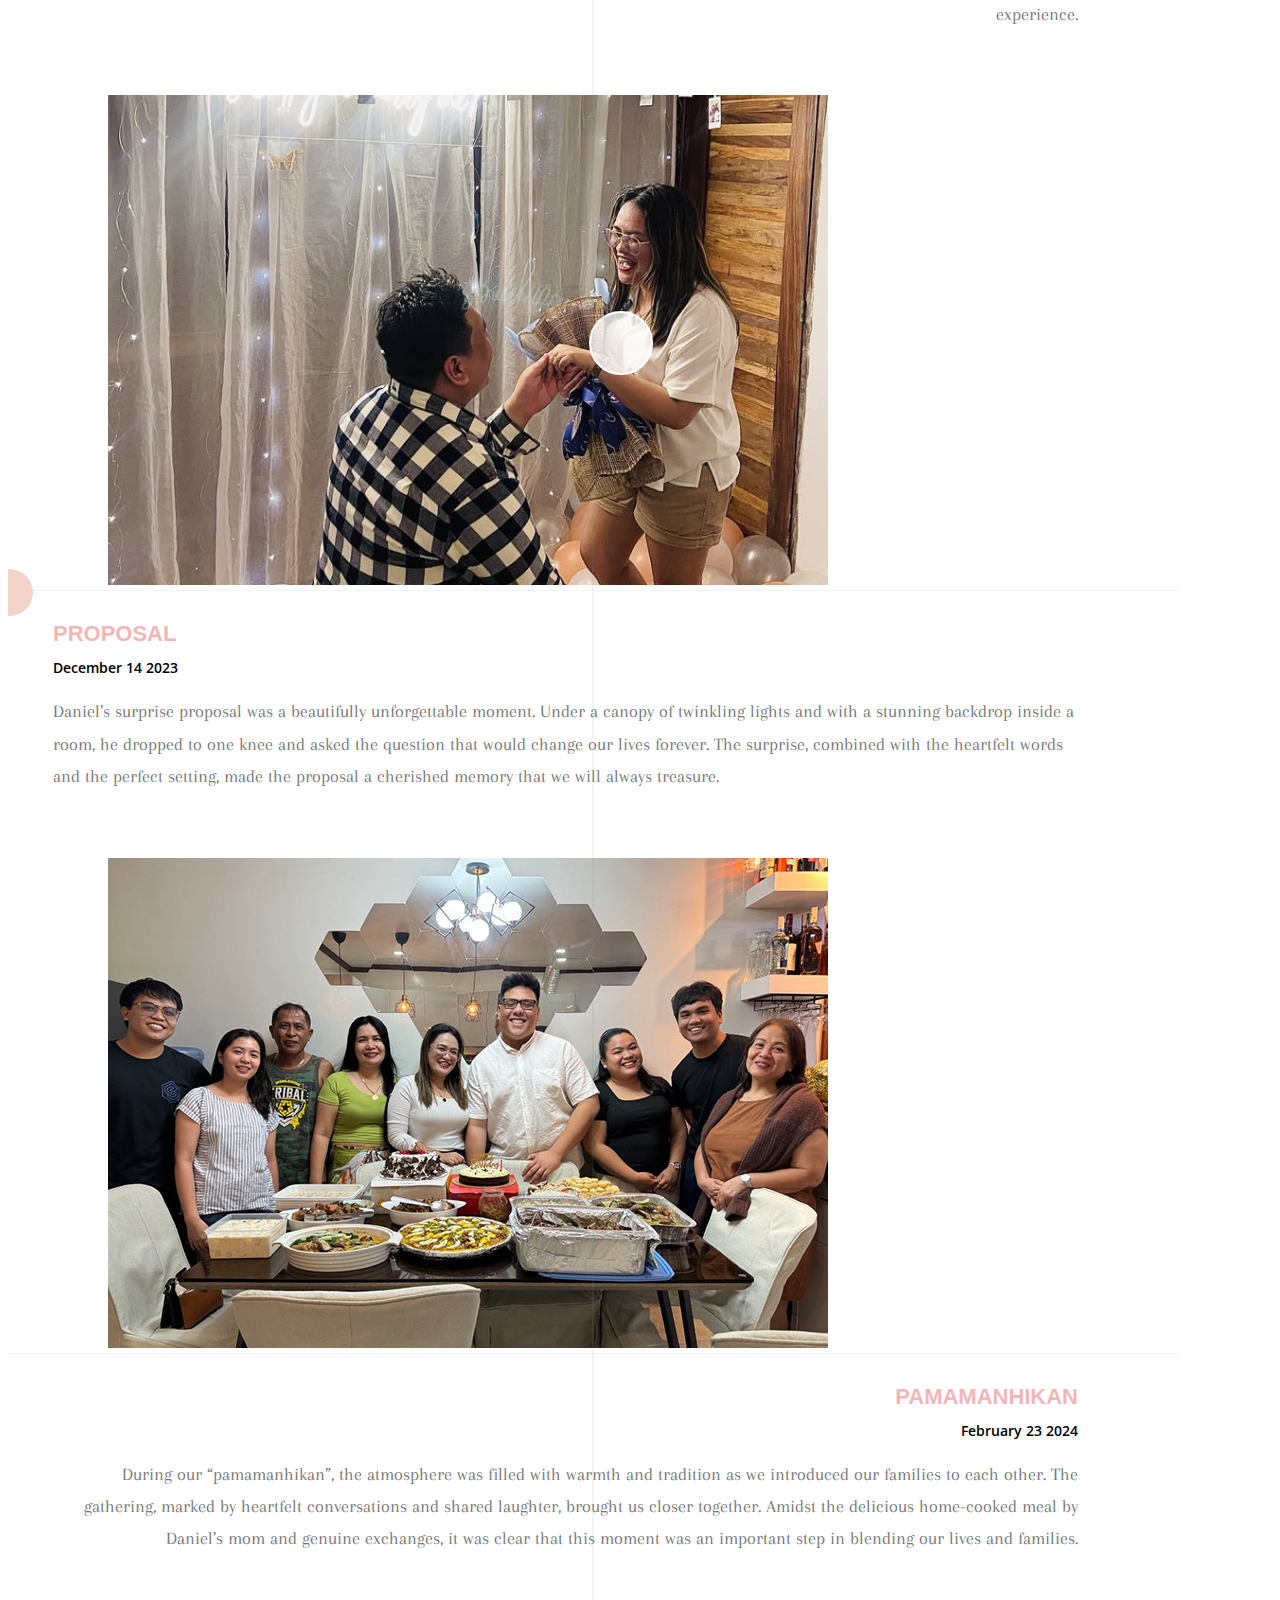
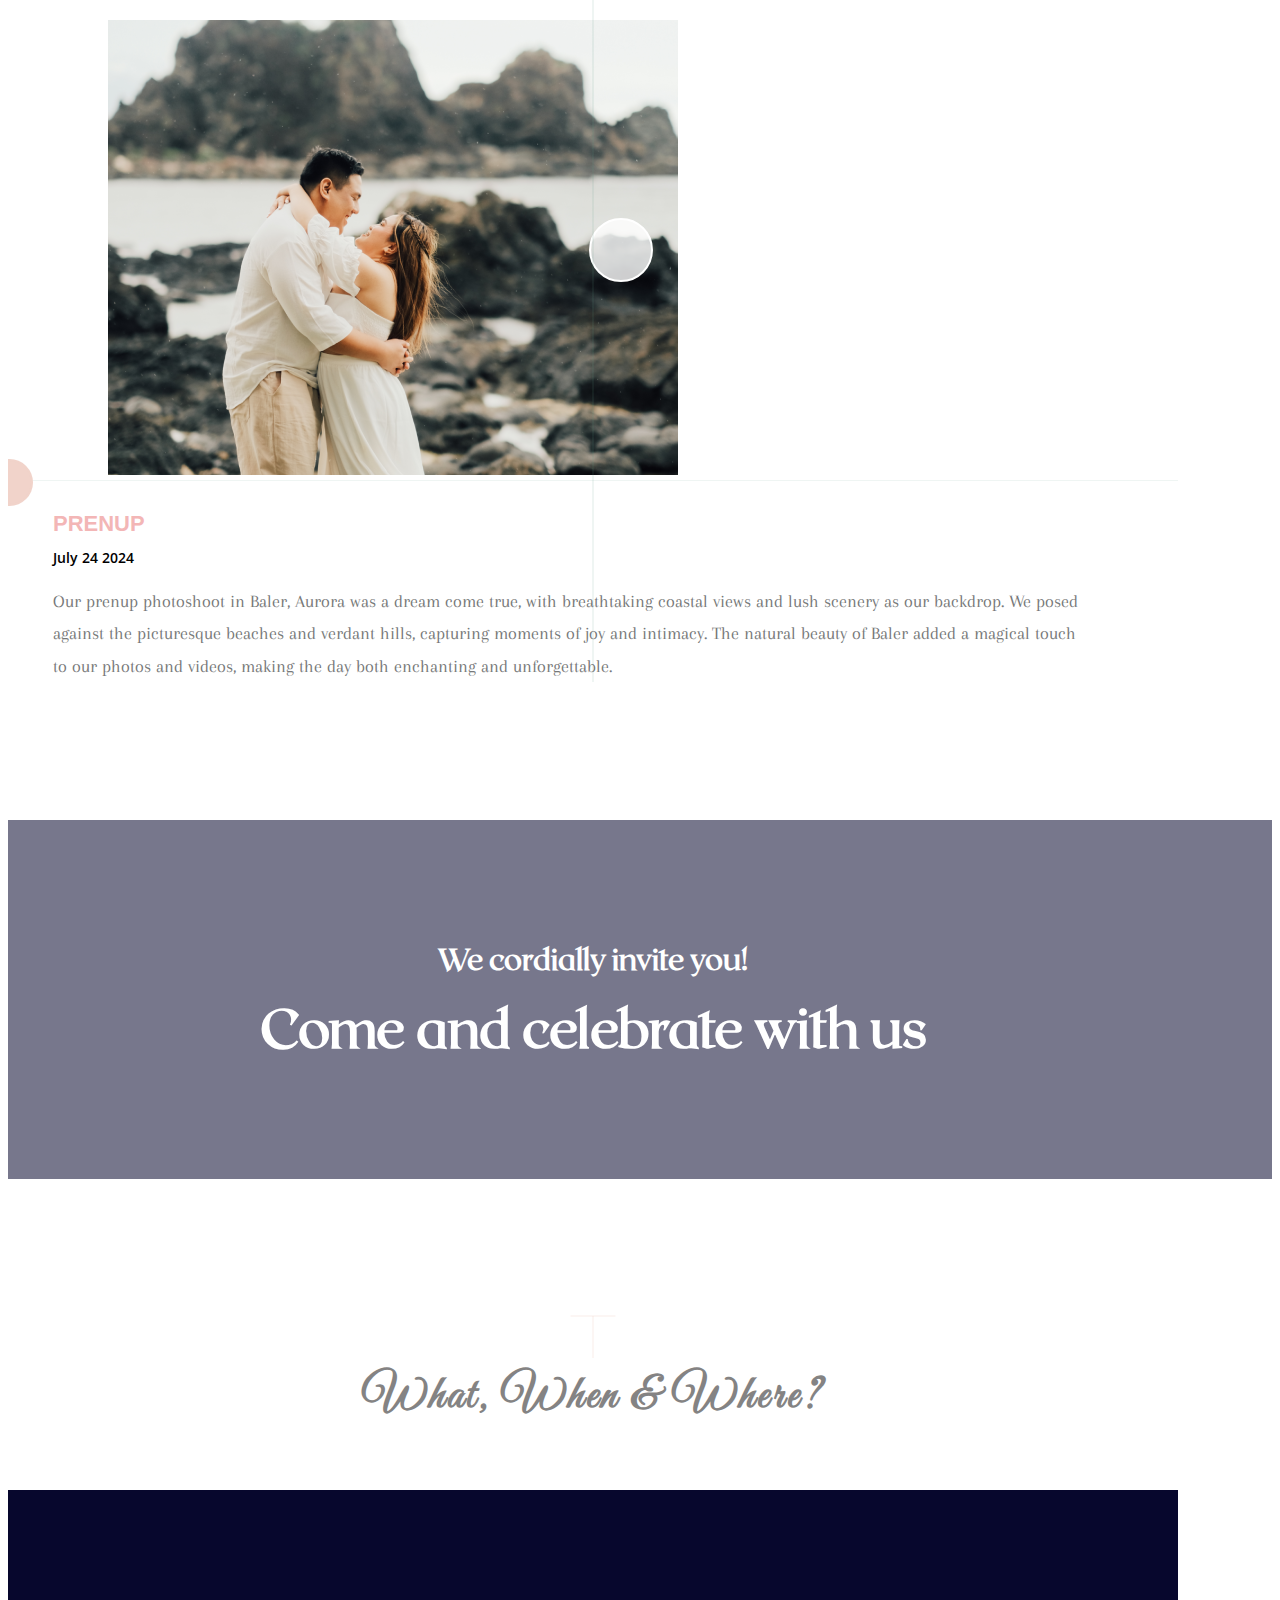
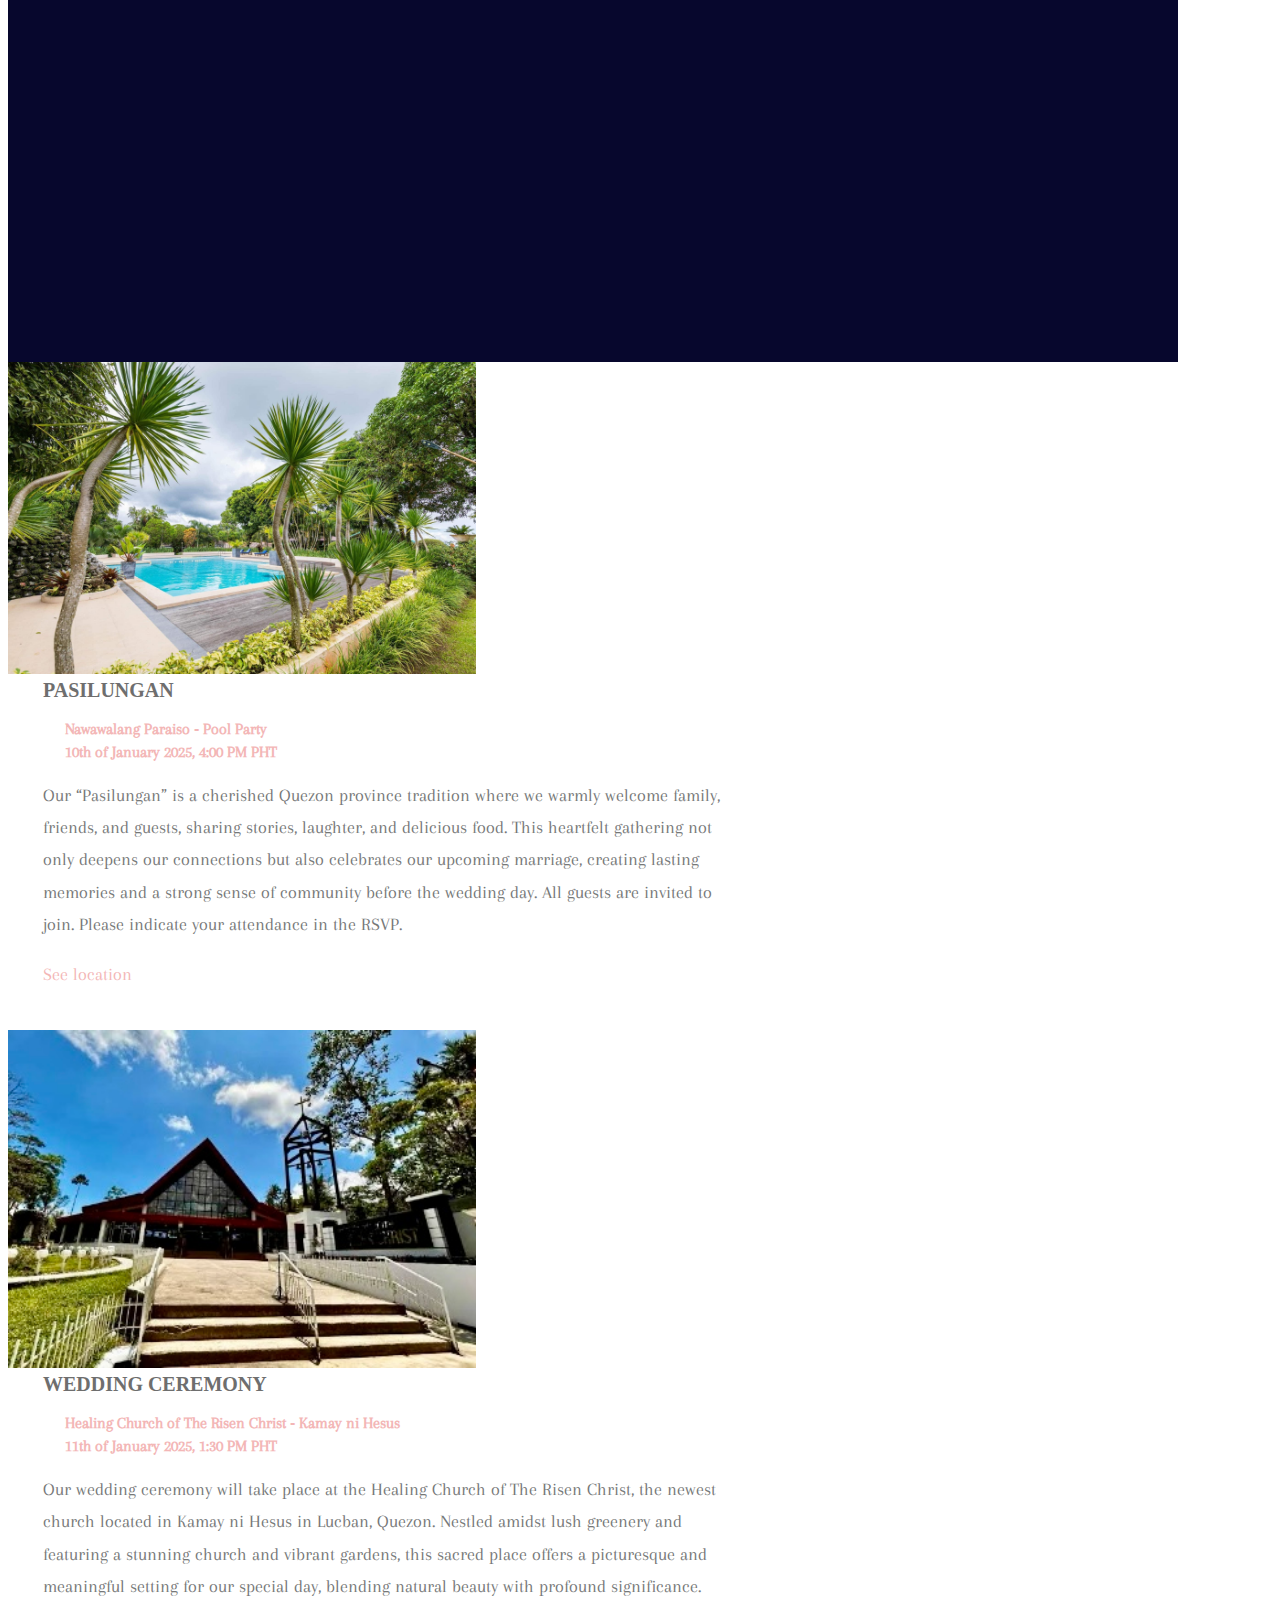
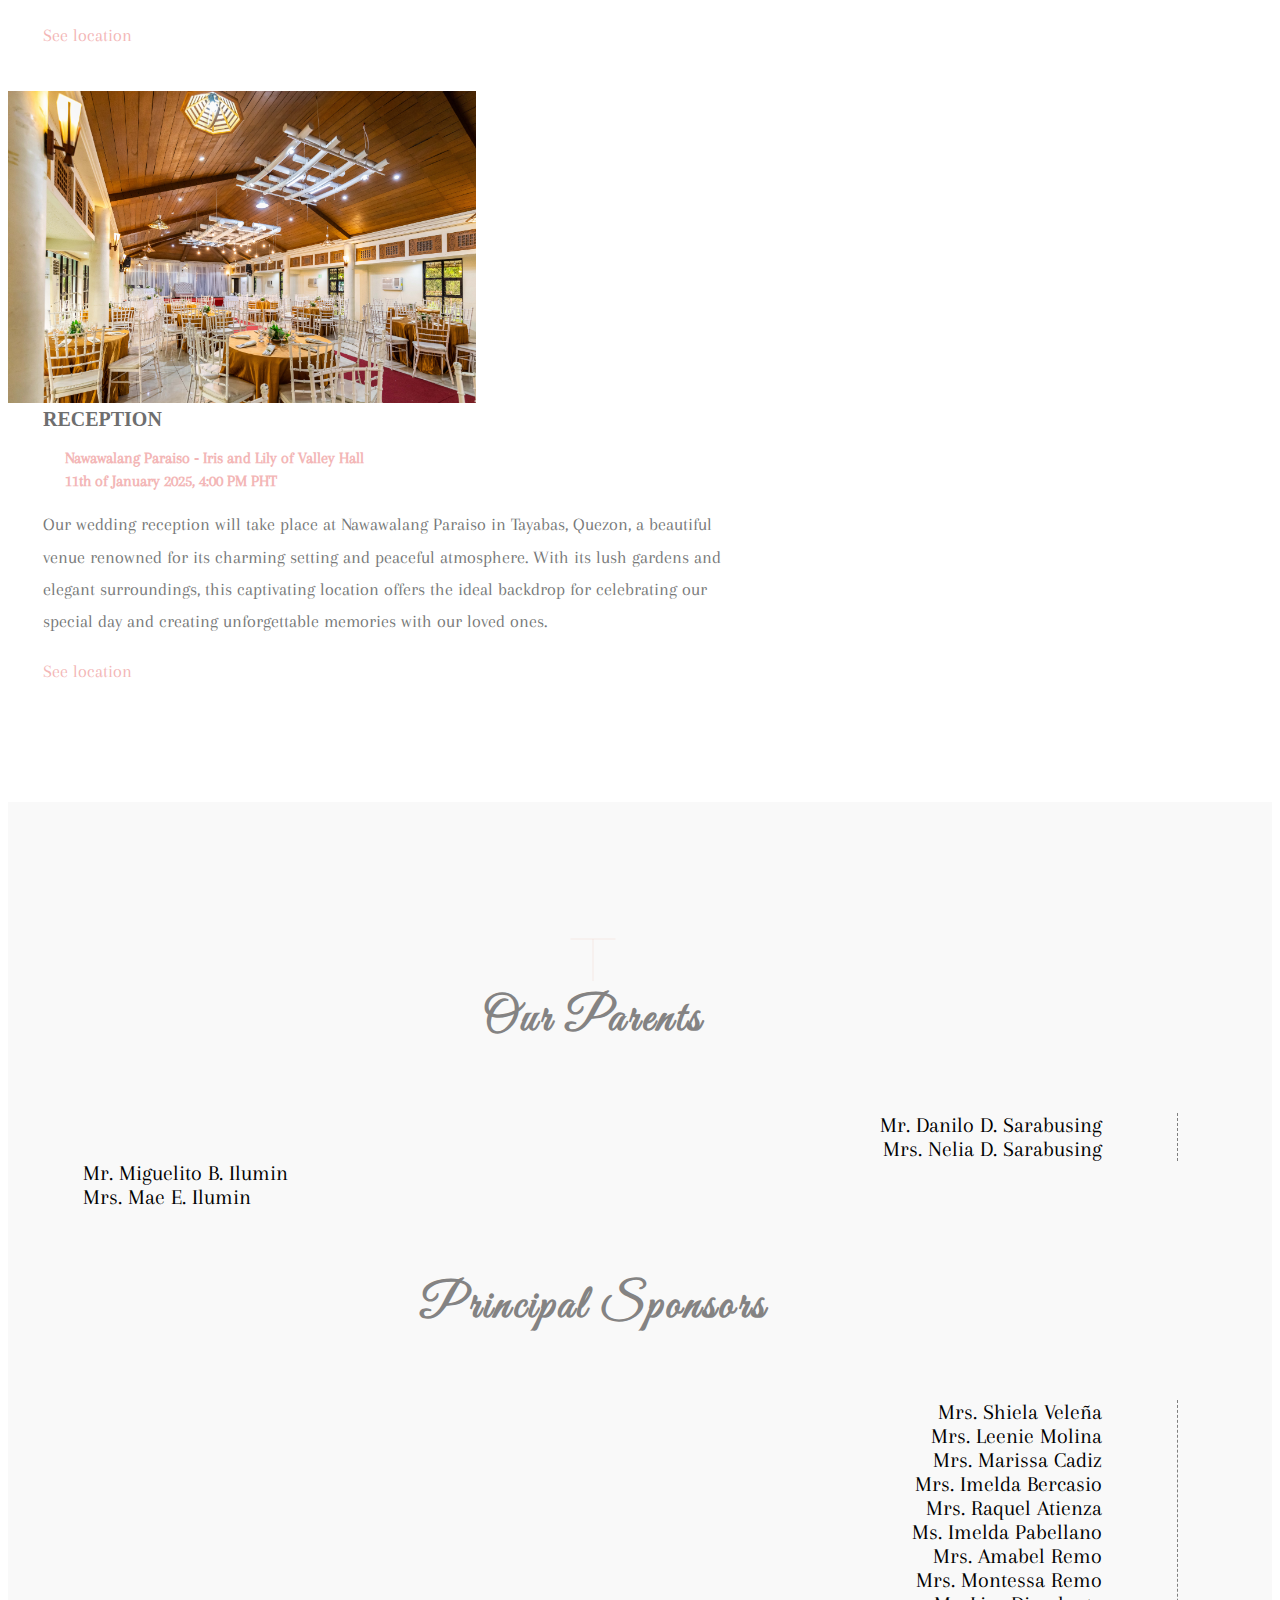
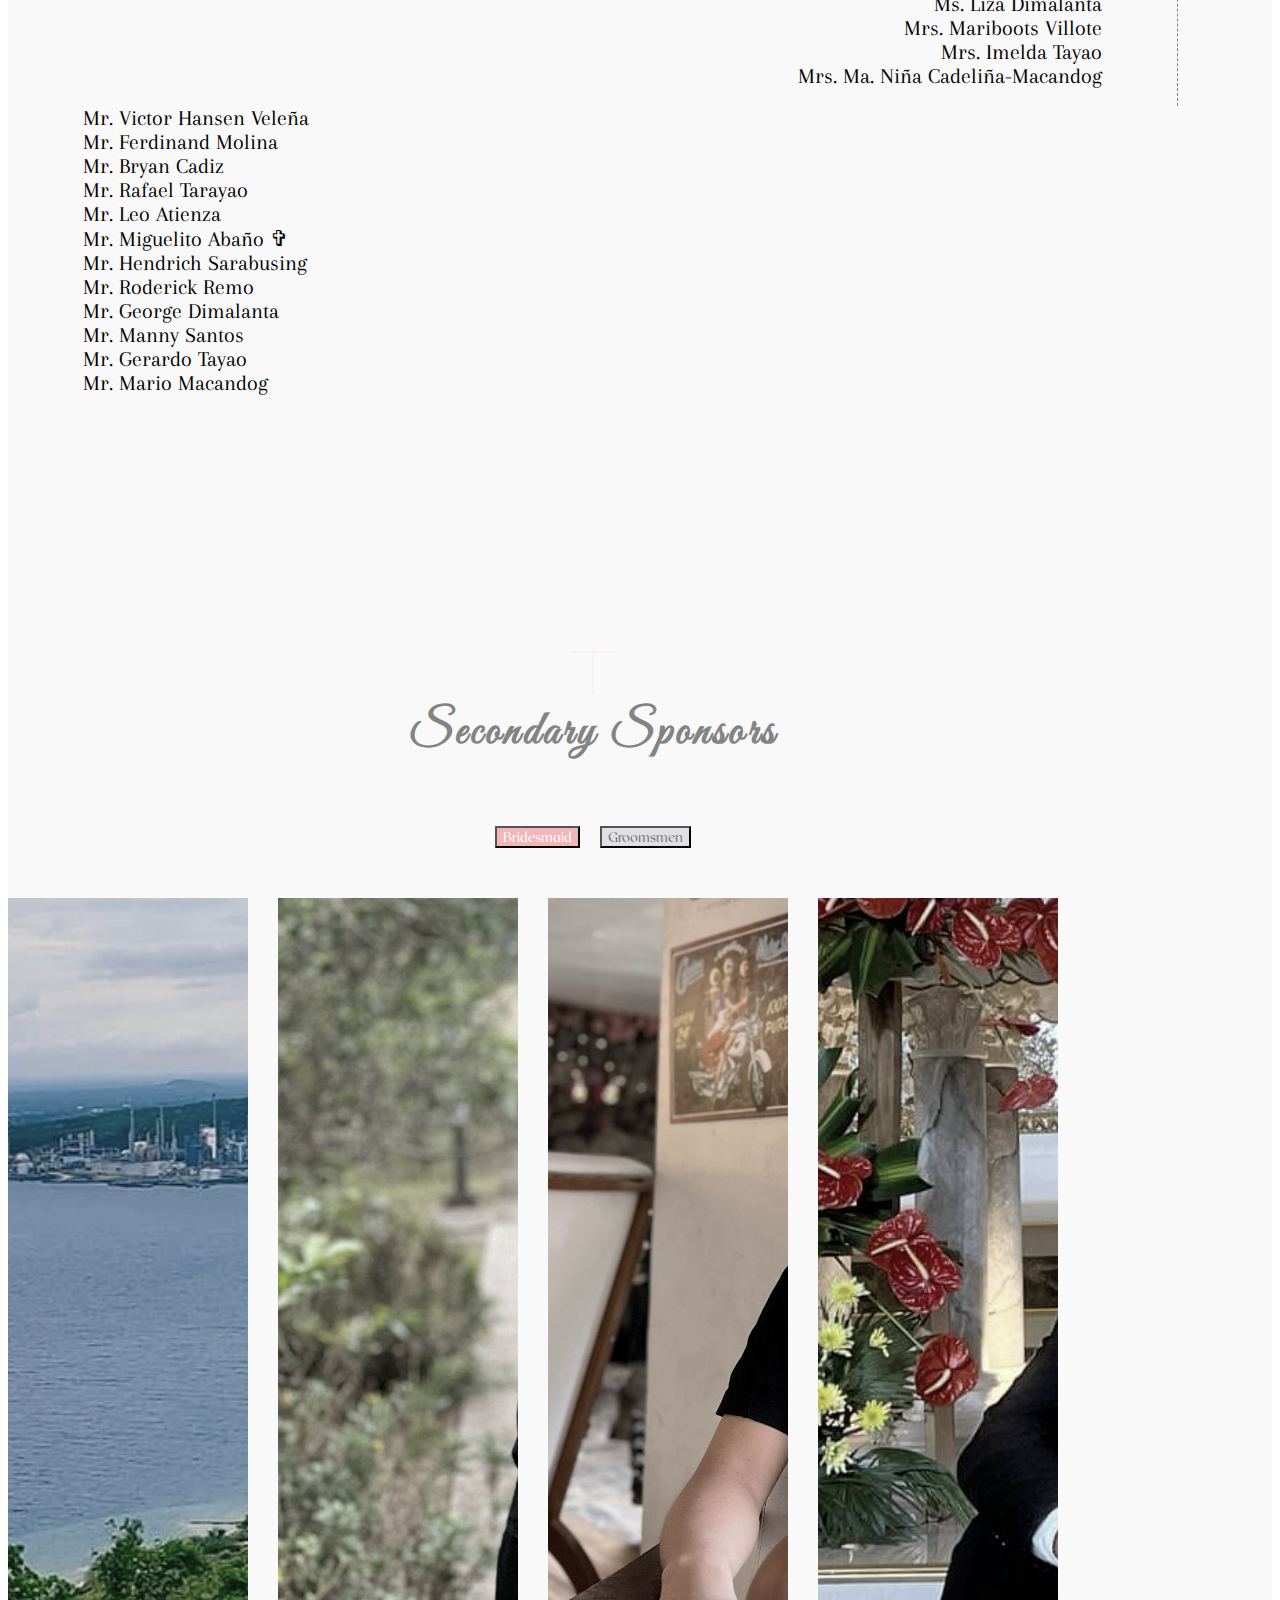
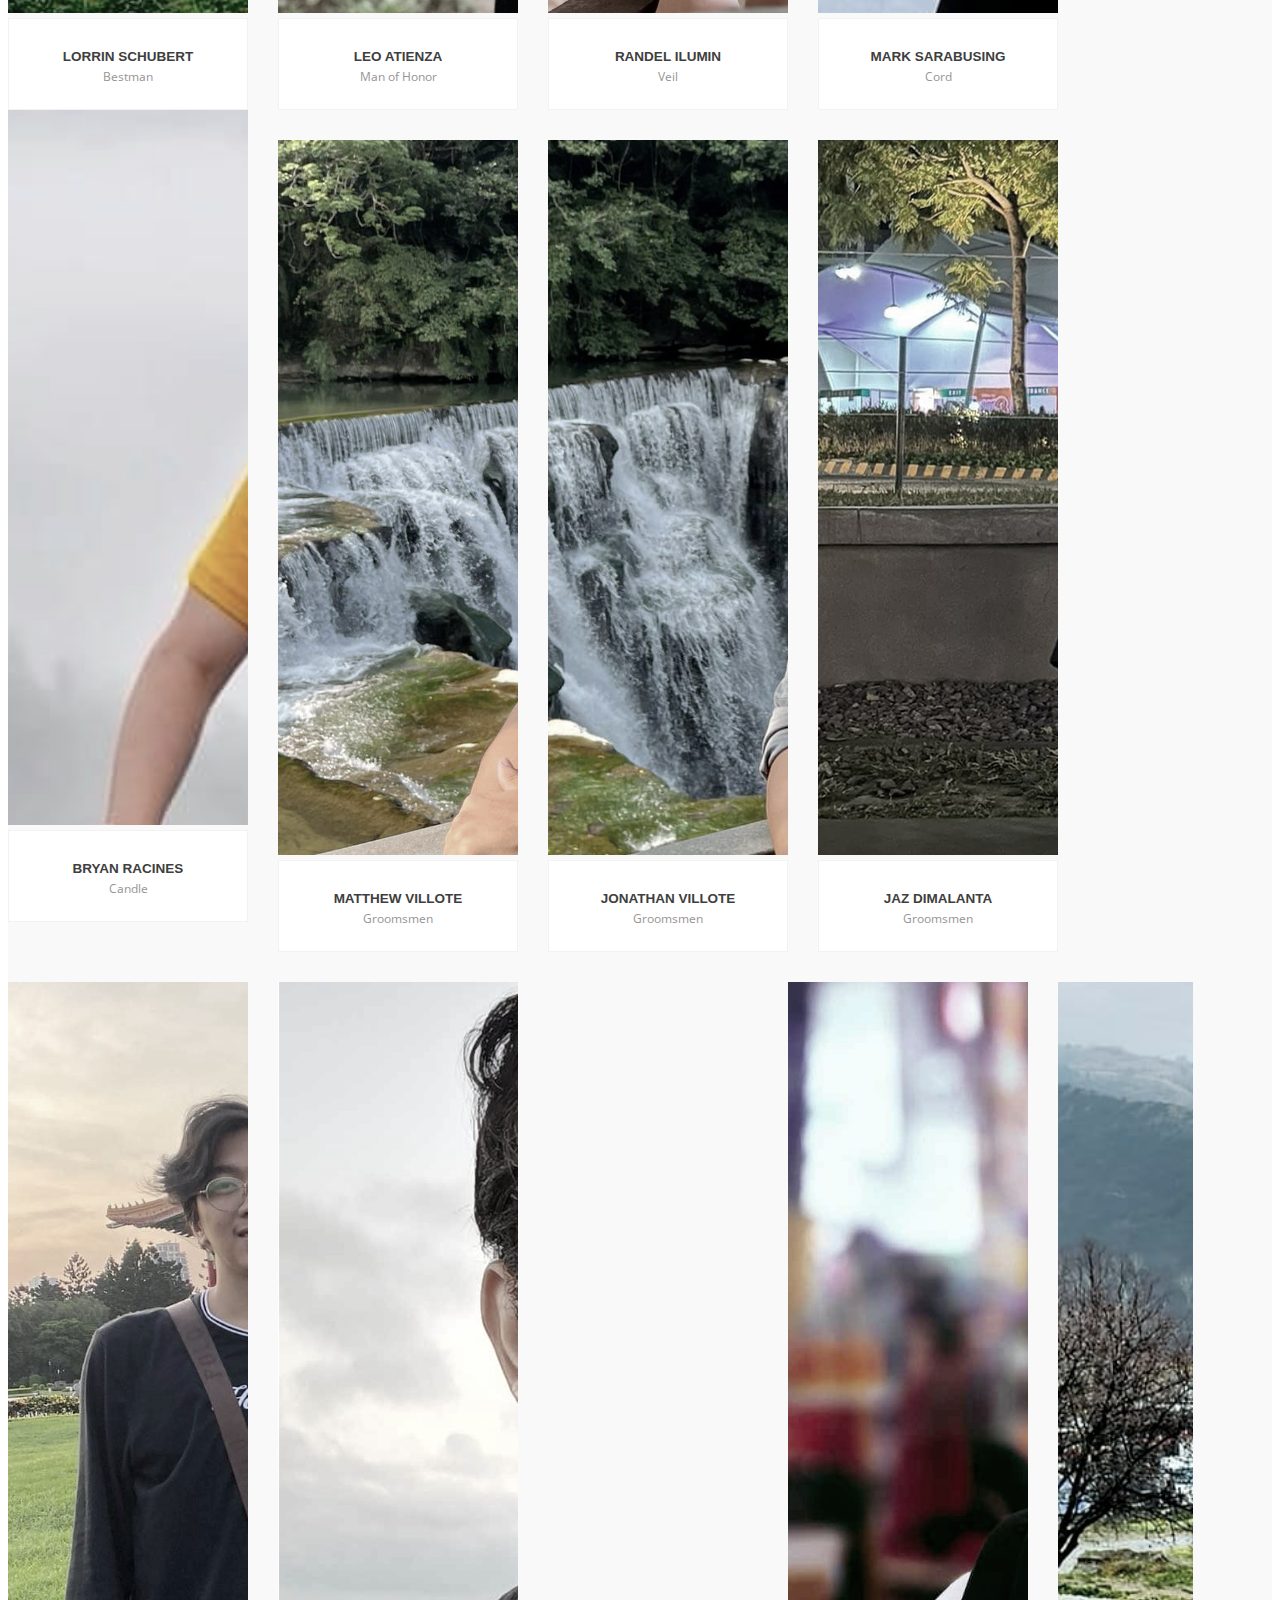
==== commit 80fbbebc: "added back video" ====
--- a/index.html
+++ b/index.html
@@ -72,6 +72,7 @@
         <!-- start of hero -->
         <section class="hero">
             <div class="static-hero"></div>
+            <div id="video-background" class="video-player" data-property="{videoURL:'https://www.youtube.com/watch?v=HNjkmjWVaRo&showinfo=0',containment:'.video-player',autoPlay:true, mute:true, startAt:0, opacity:1 }"></div>
 
             <div class="wedding-announcement">
                 <div class="couple-name-merried-text">
--- a/css/style.css
+++ b/css/style.css
@@ -2598,11 +2598,6 @@
   float: left;
   text-align: center;
   padding: 15px;
-  -webkit-border-radius: 5px;
-  -moz-border-radius: 5px;
-  -o-border-radius: 5px;
-  -ms-border-radius: 5px;
-  border-radius: 5px;
   border: 5px solid rgba(0, 0, 0, 0.1);
 }
 
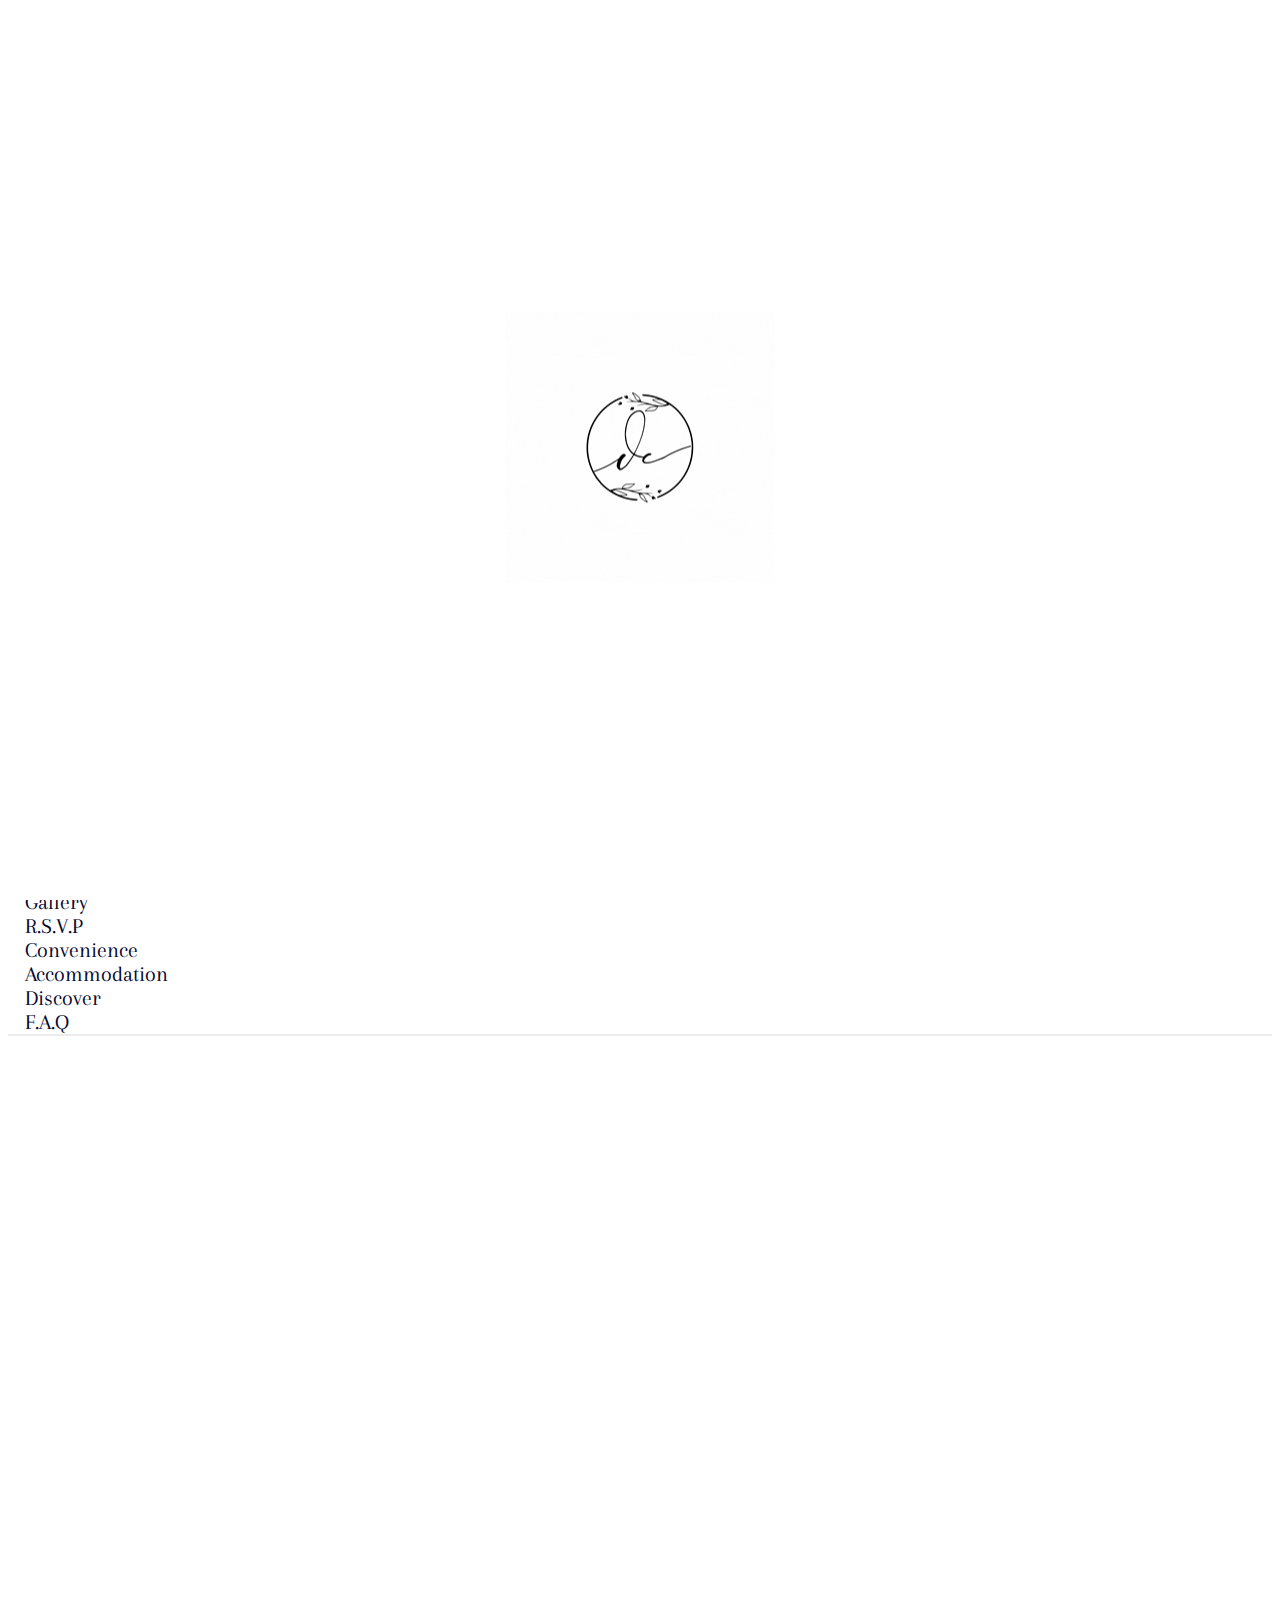
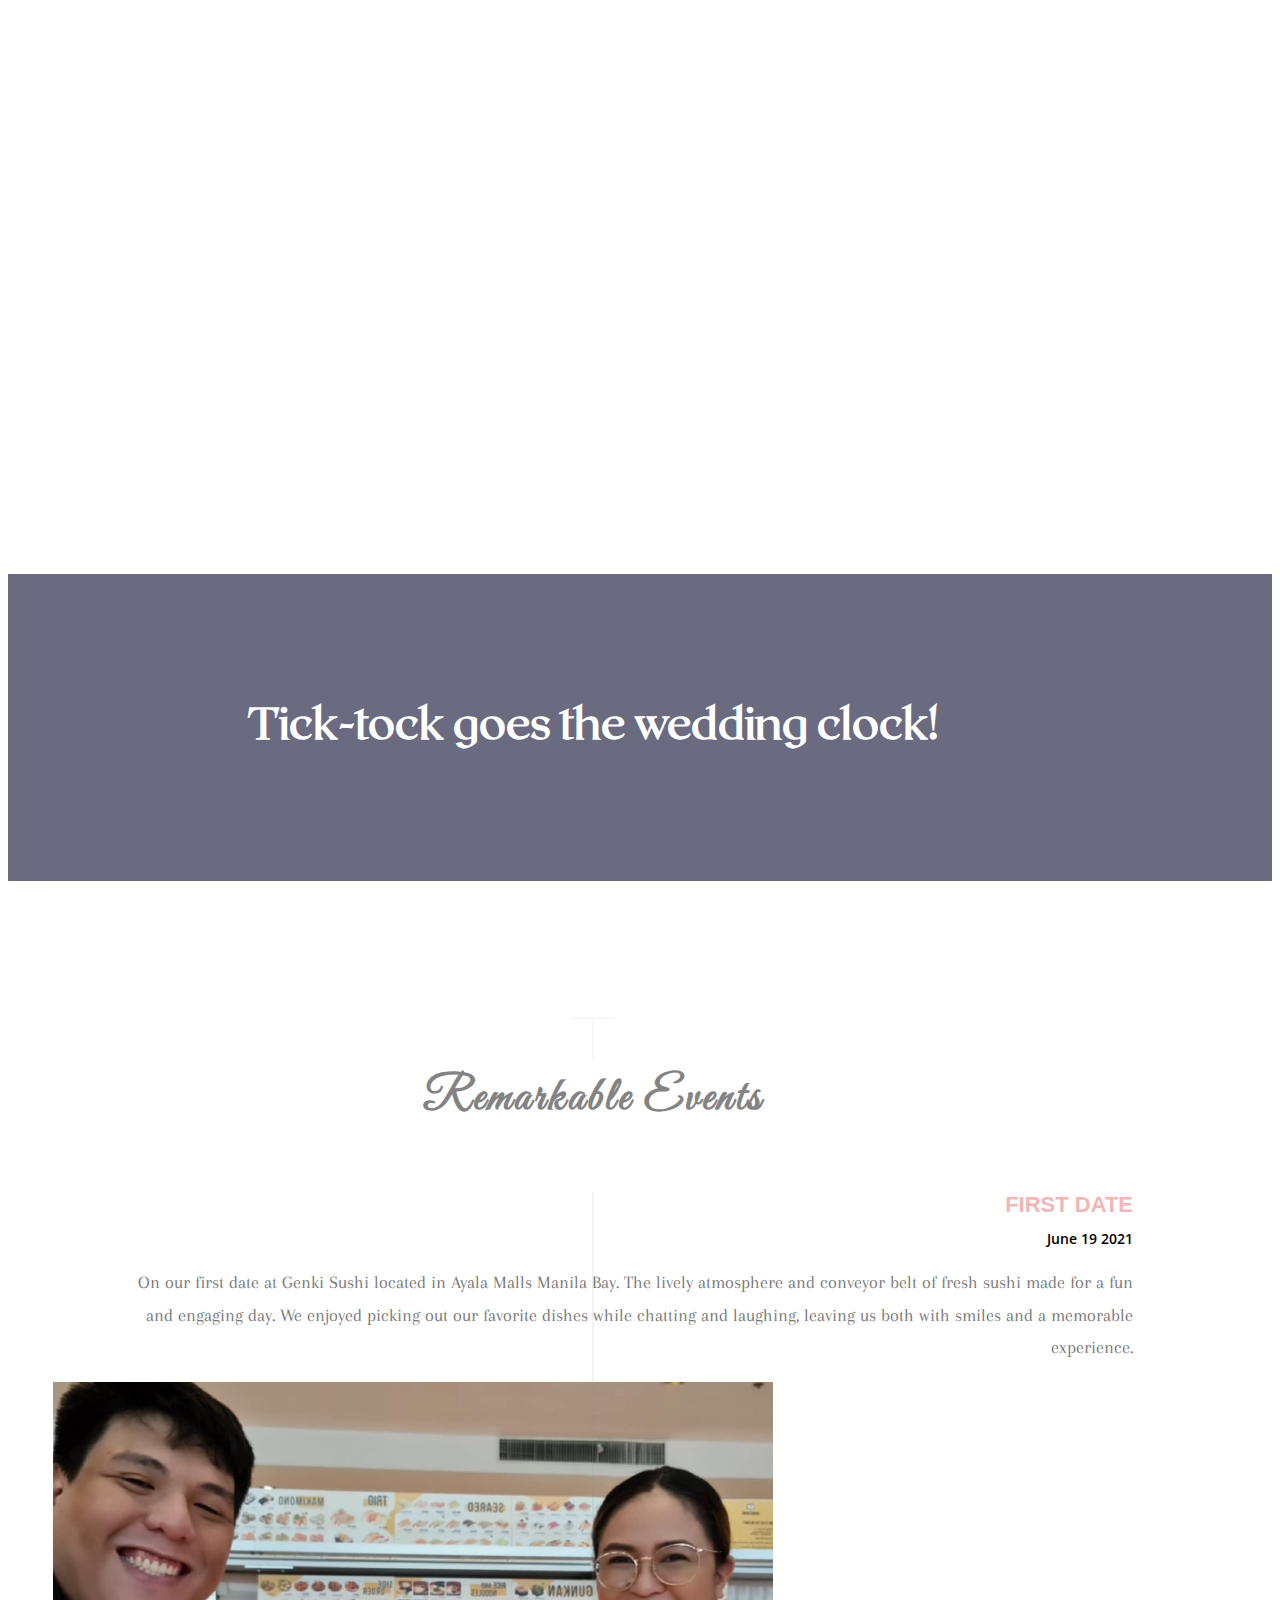
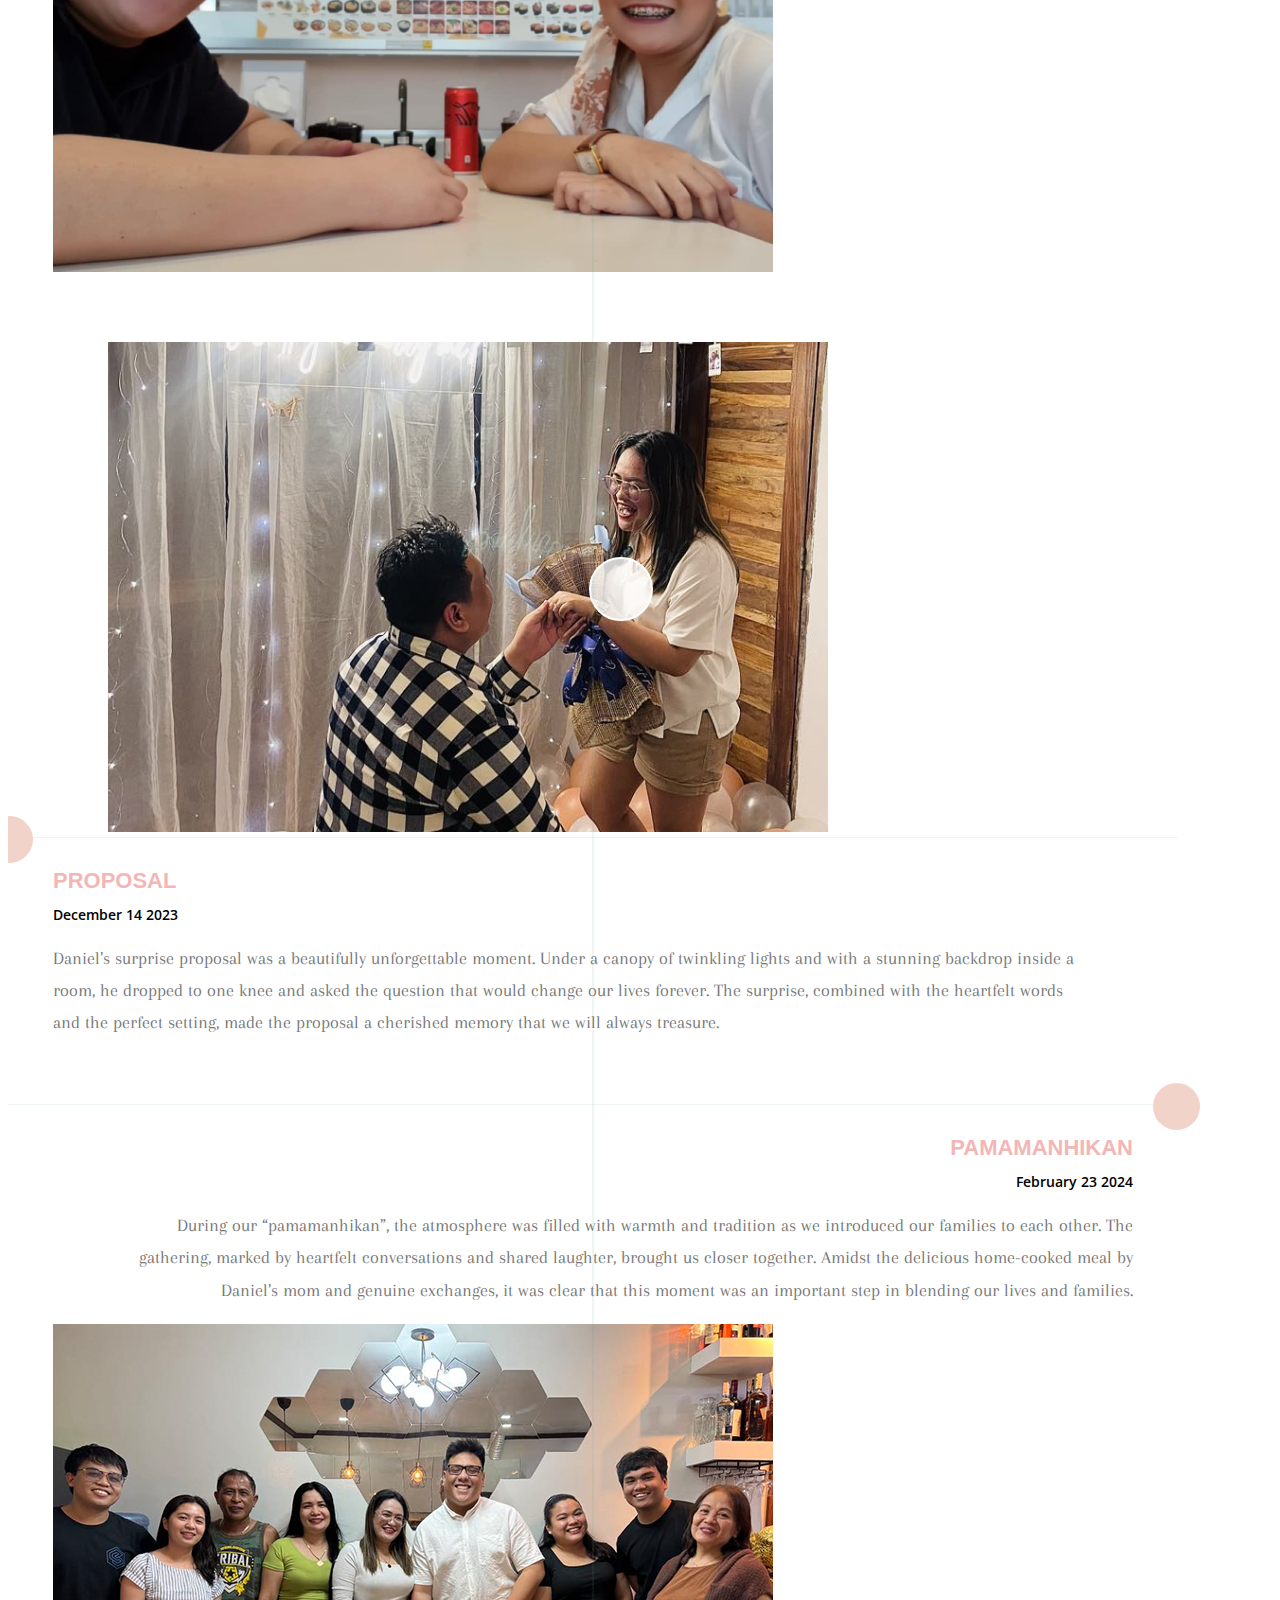
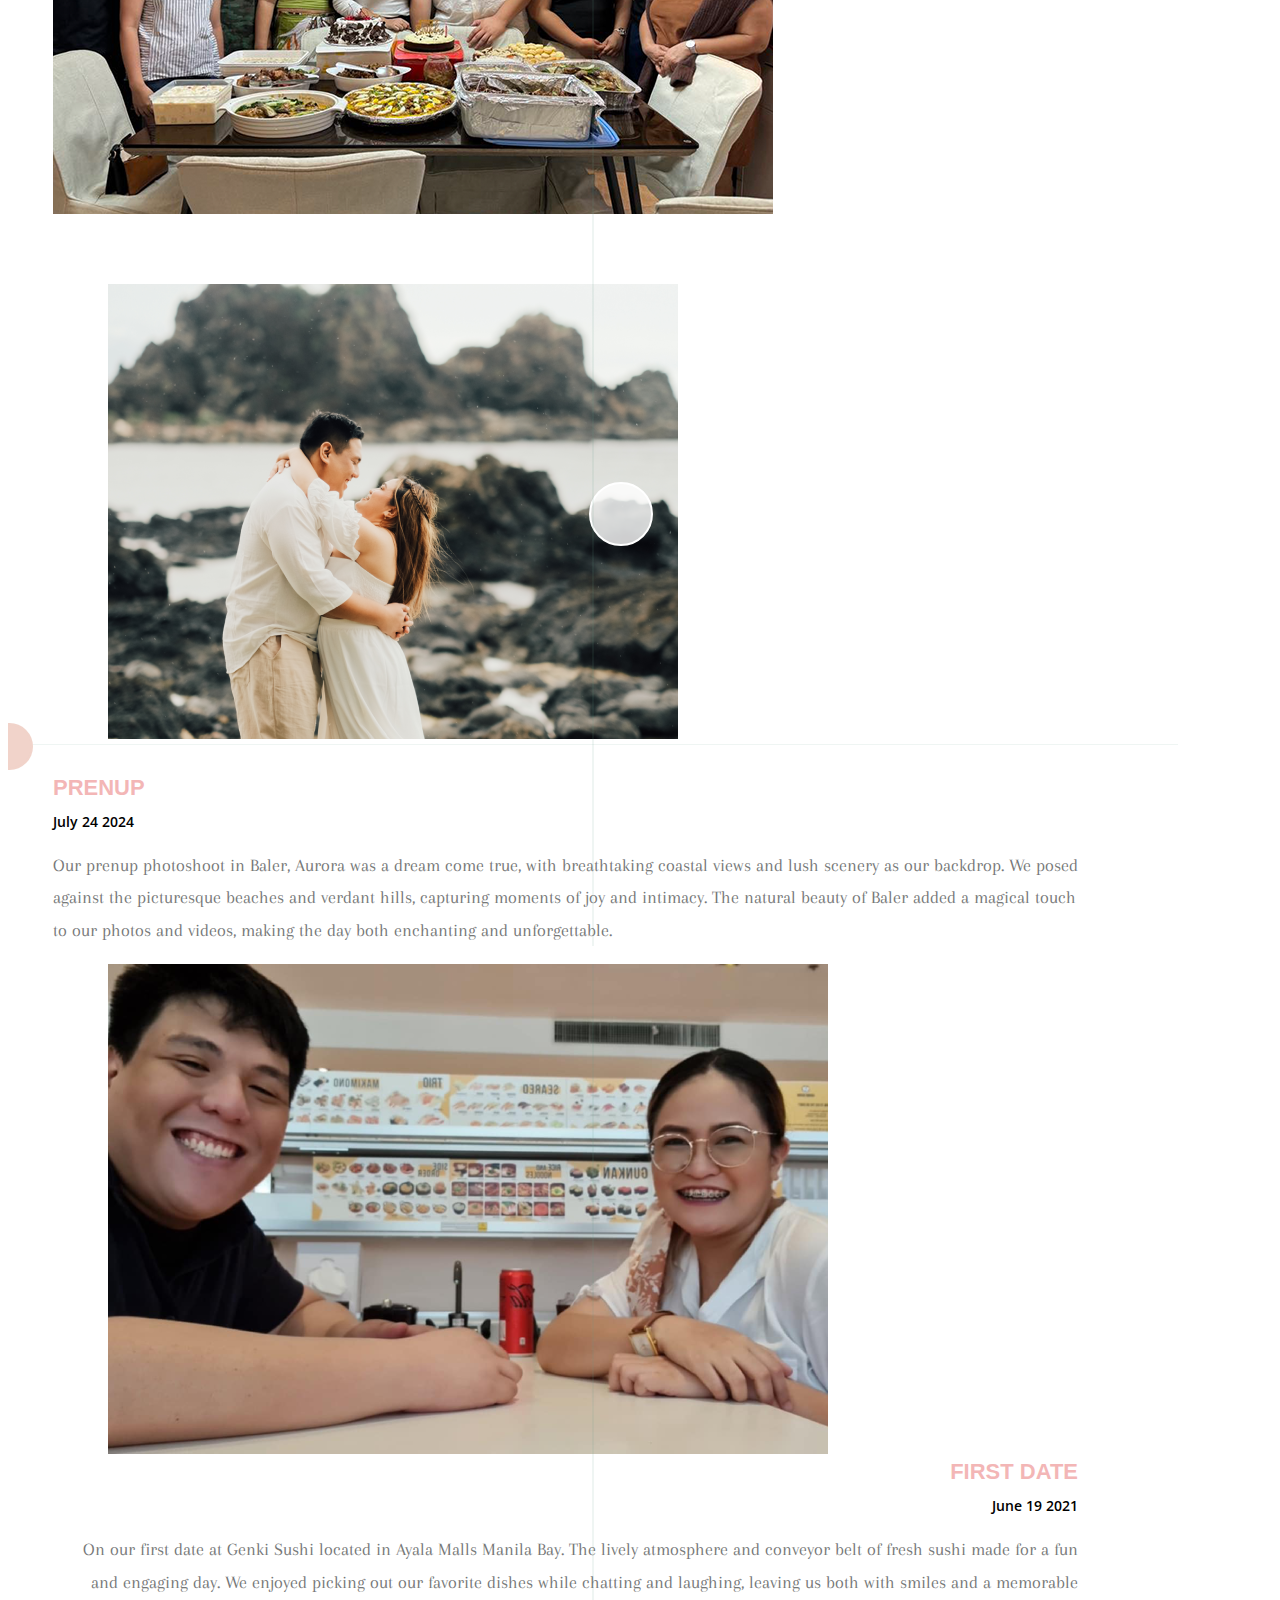
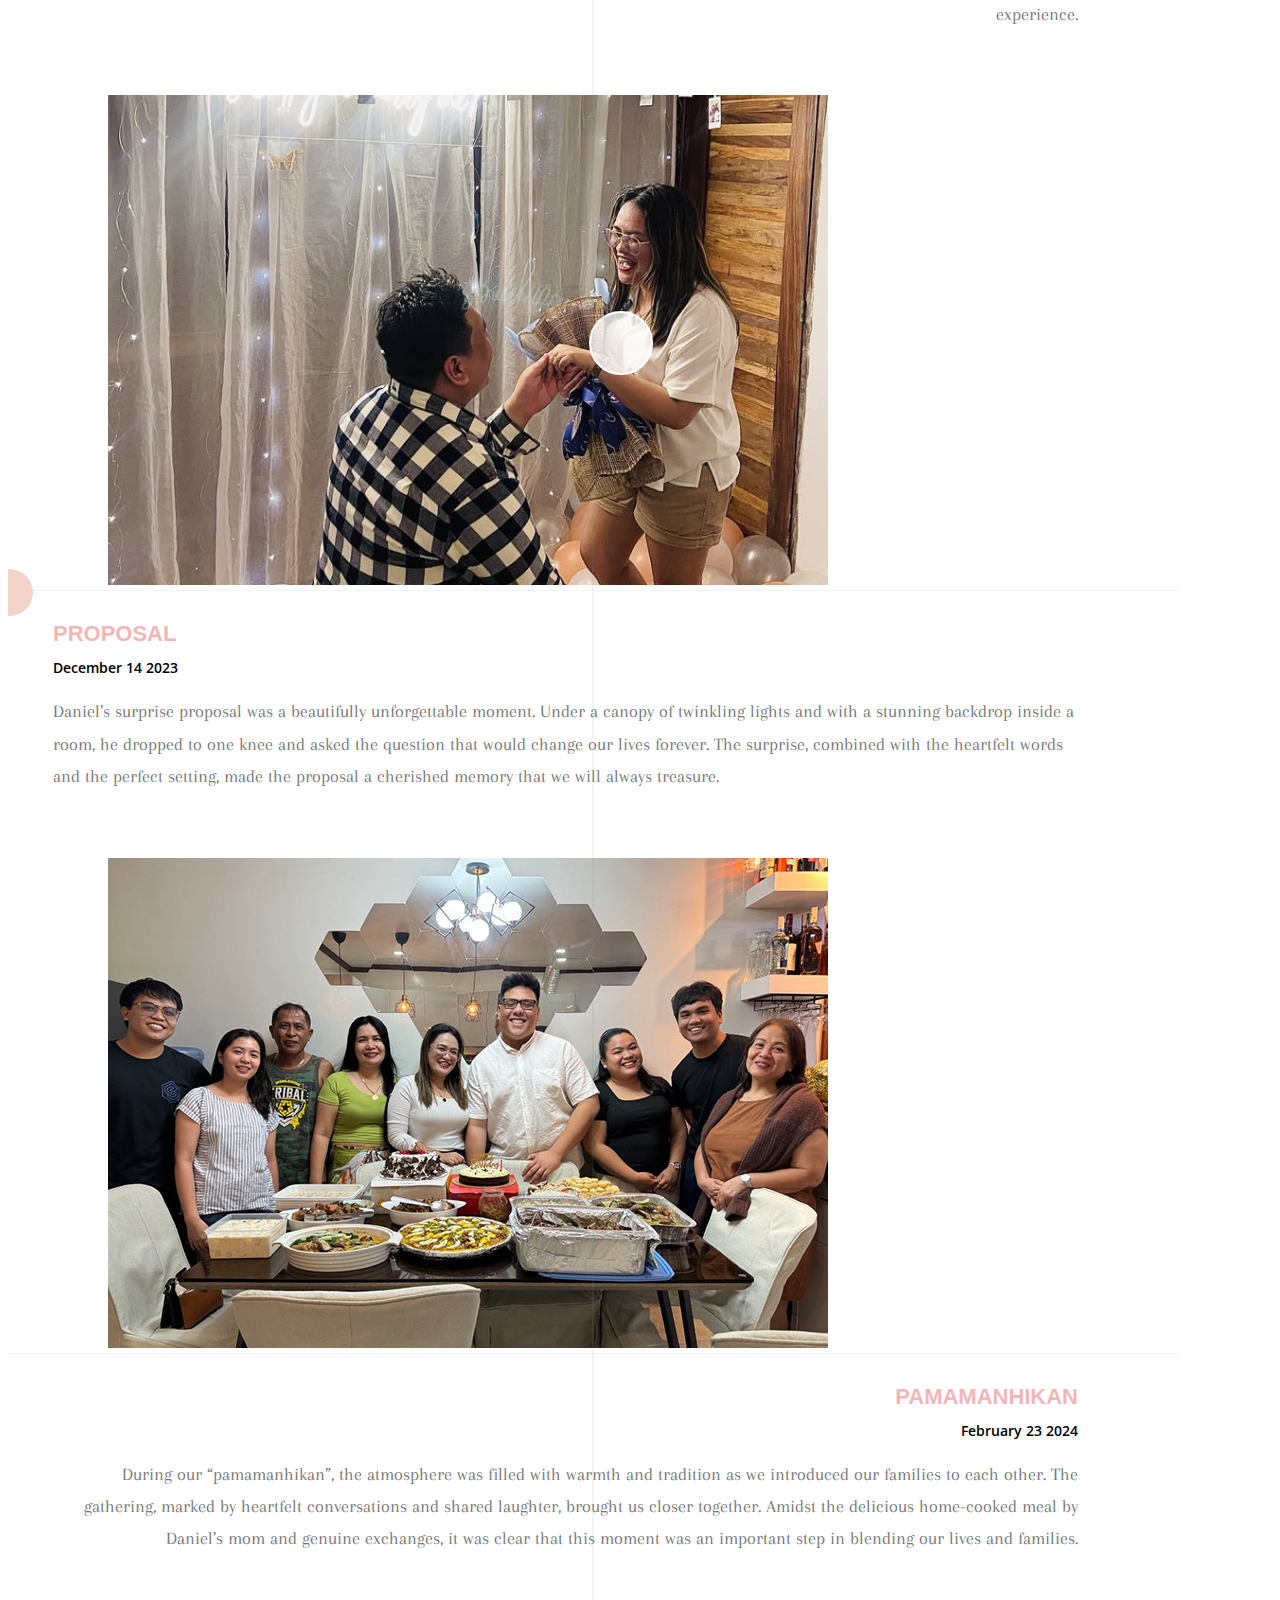
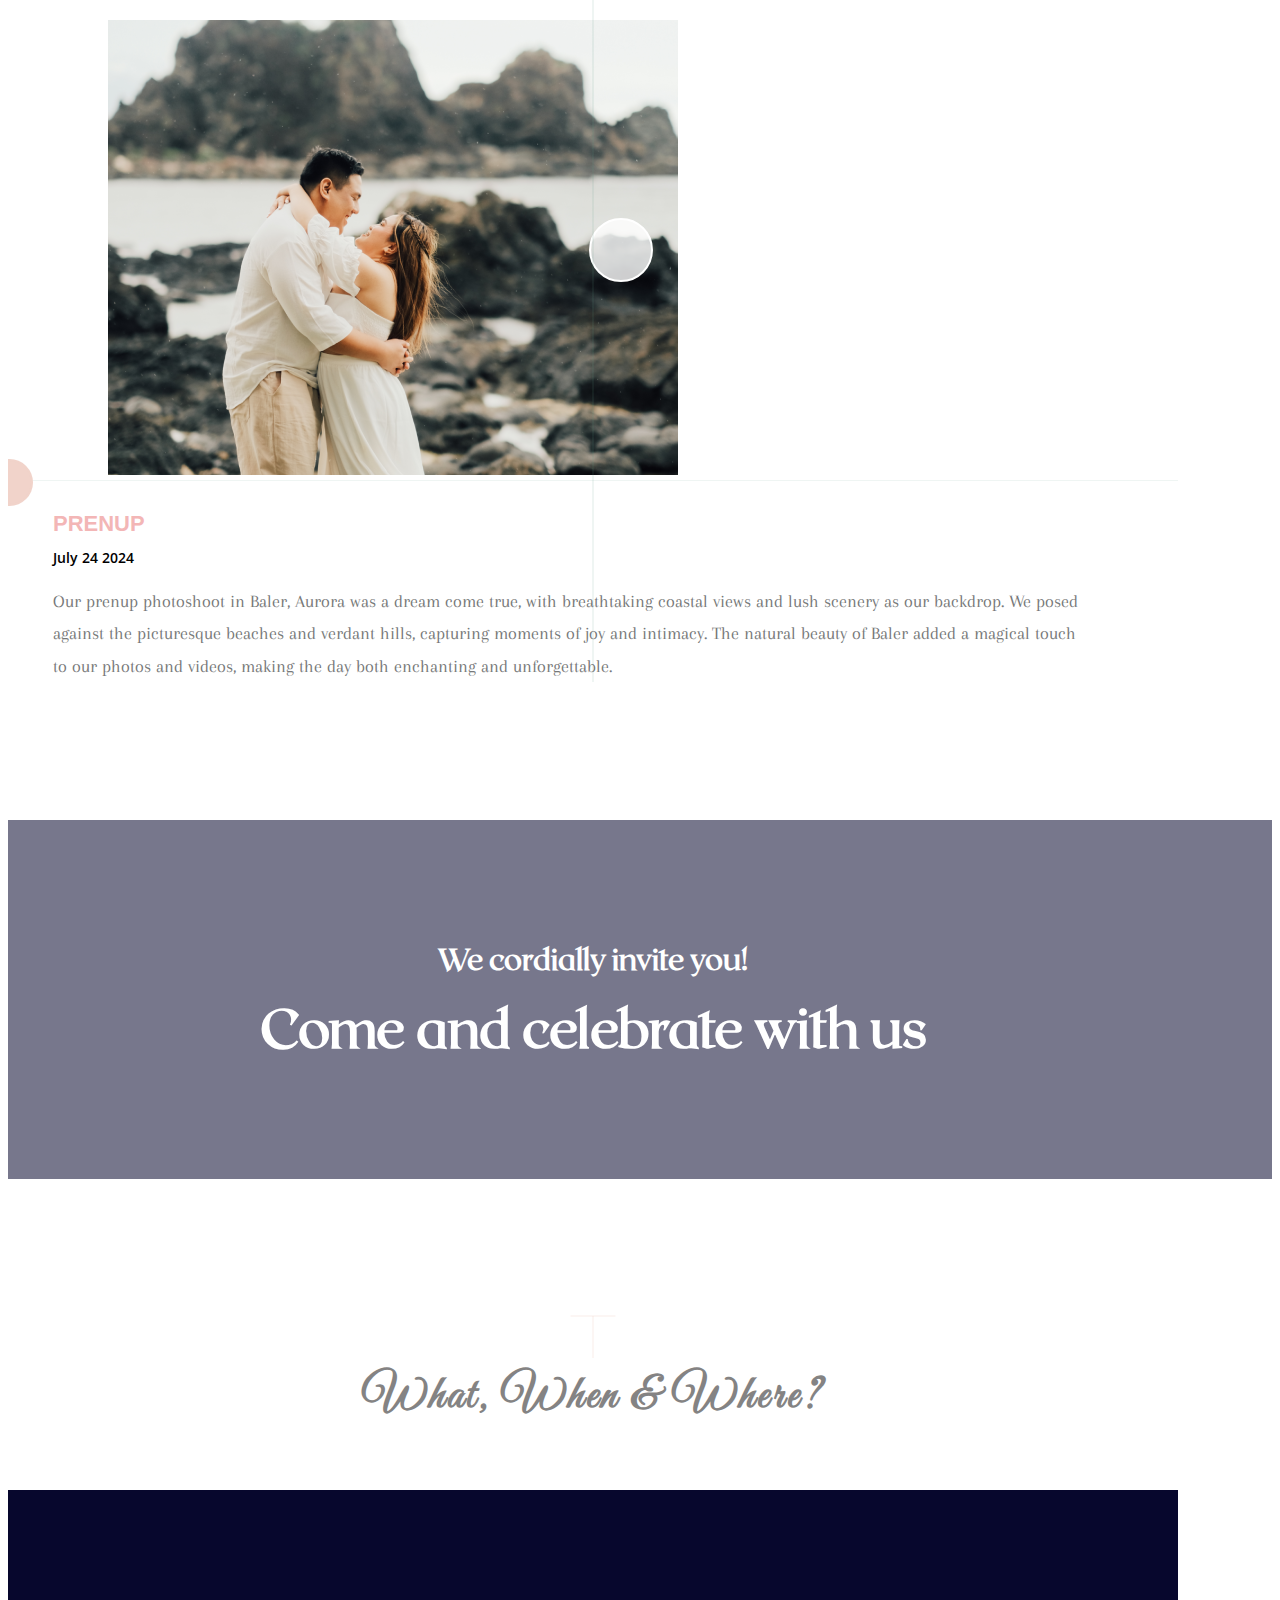
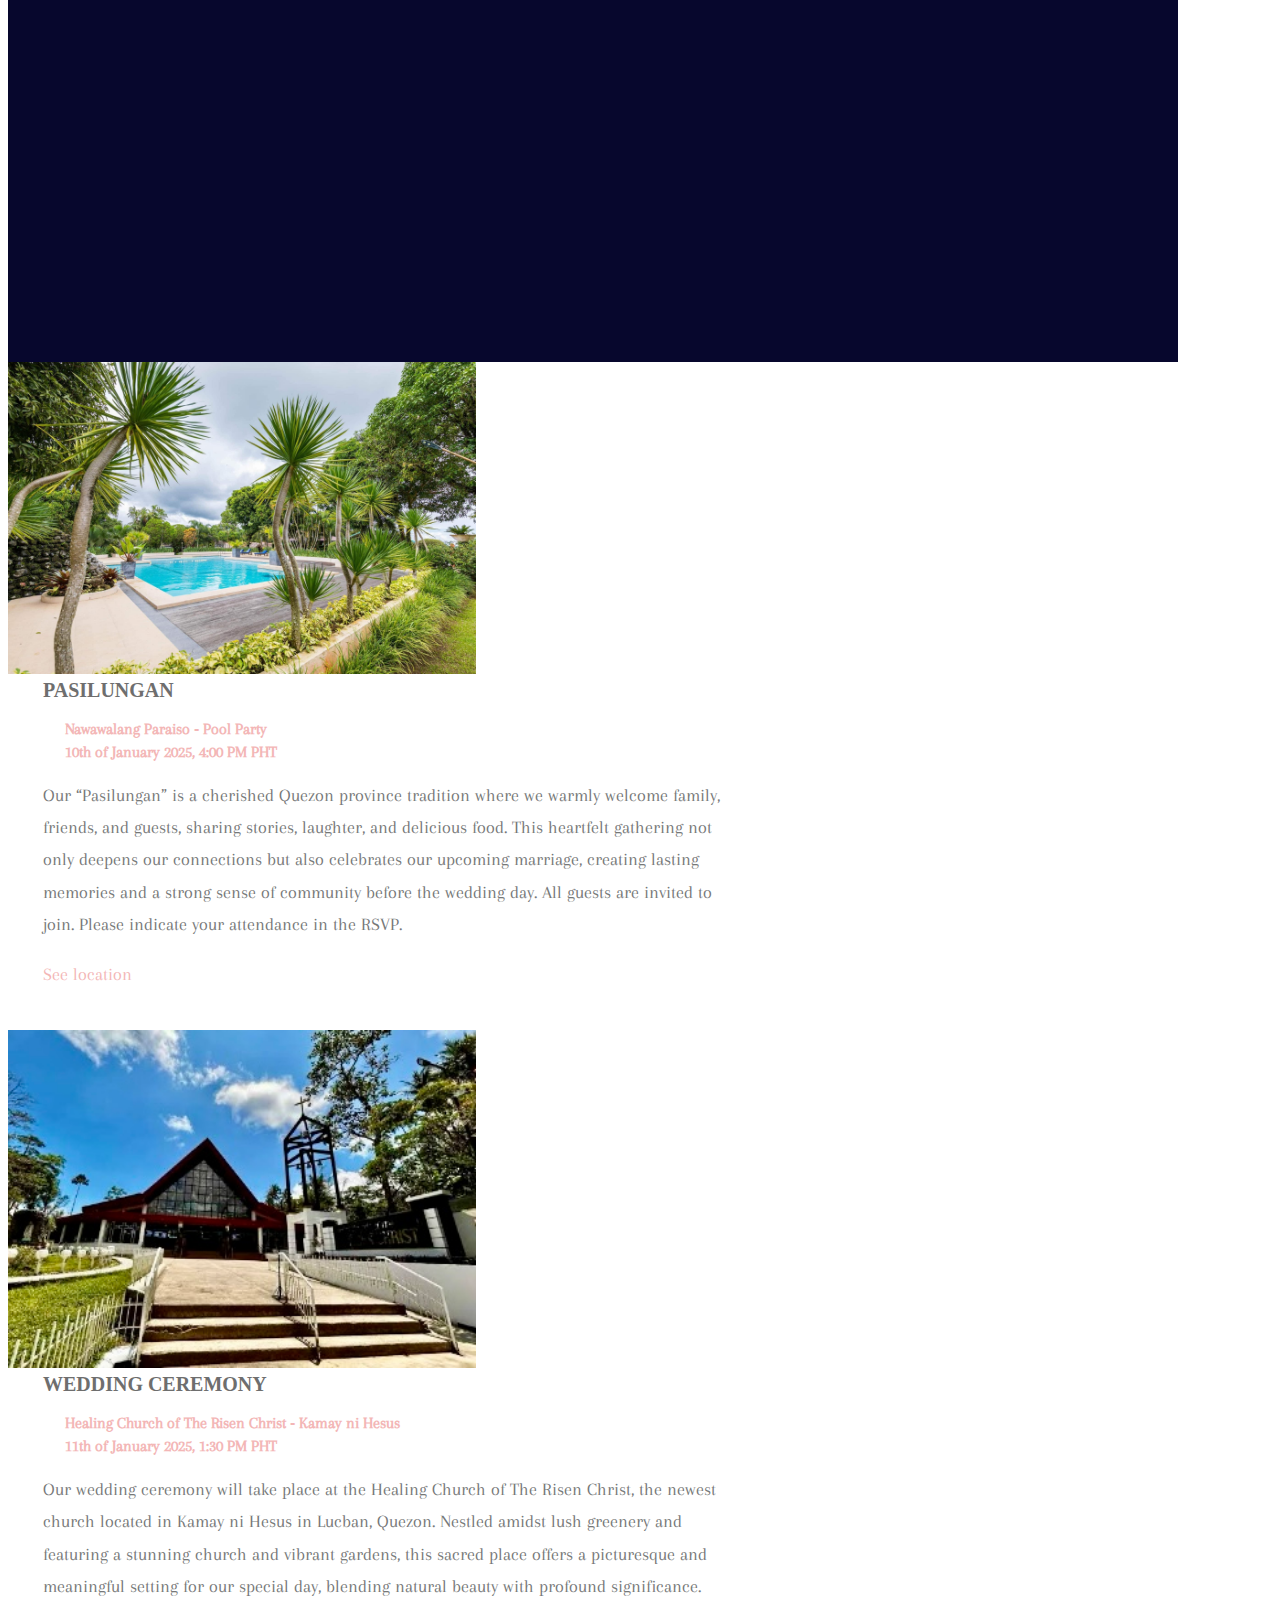
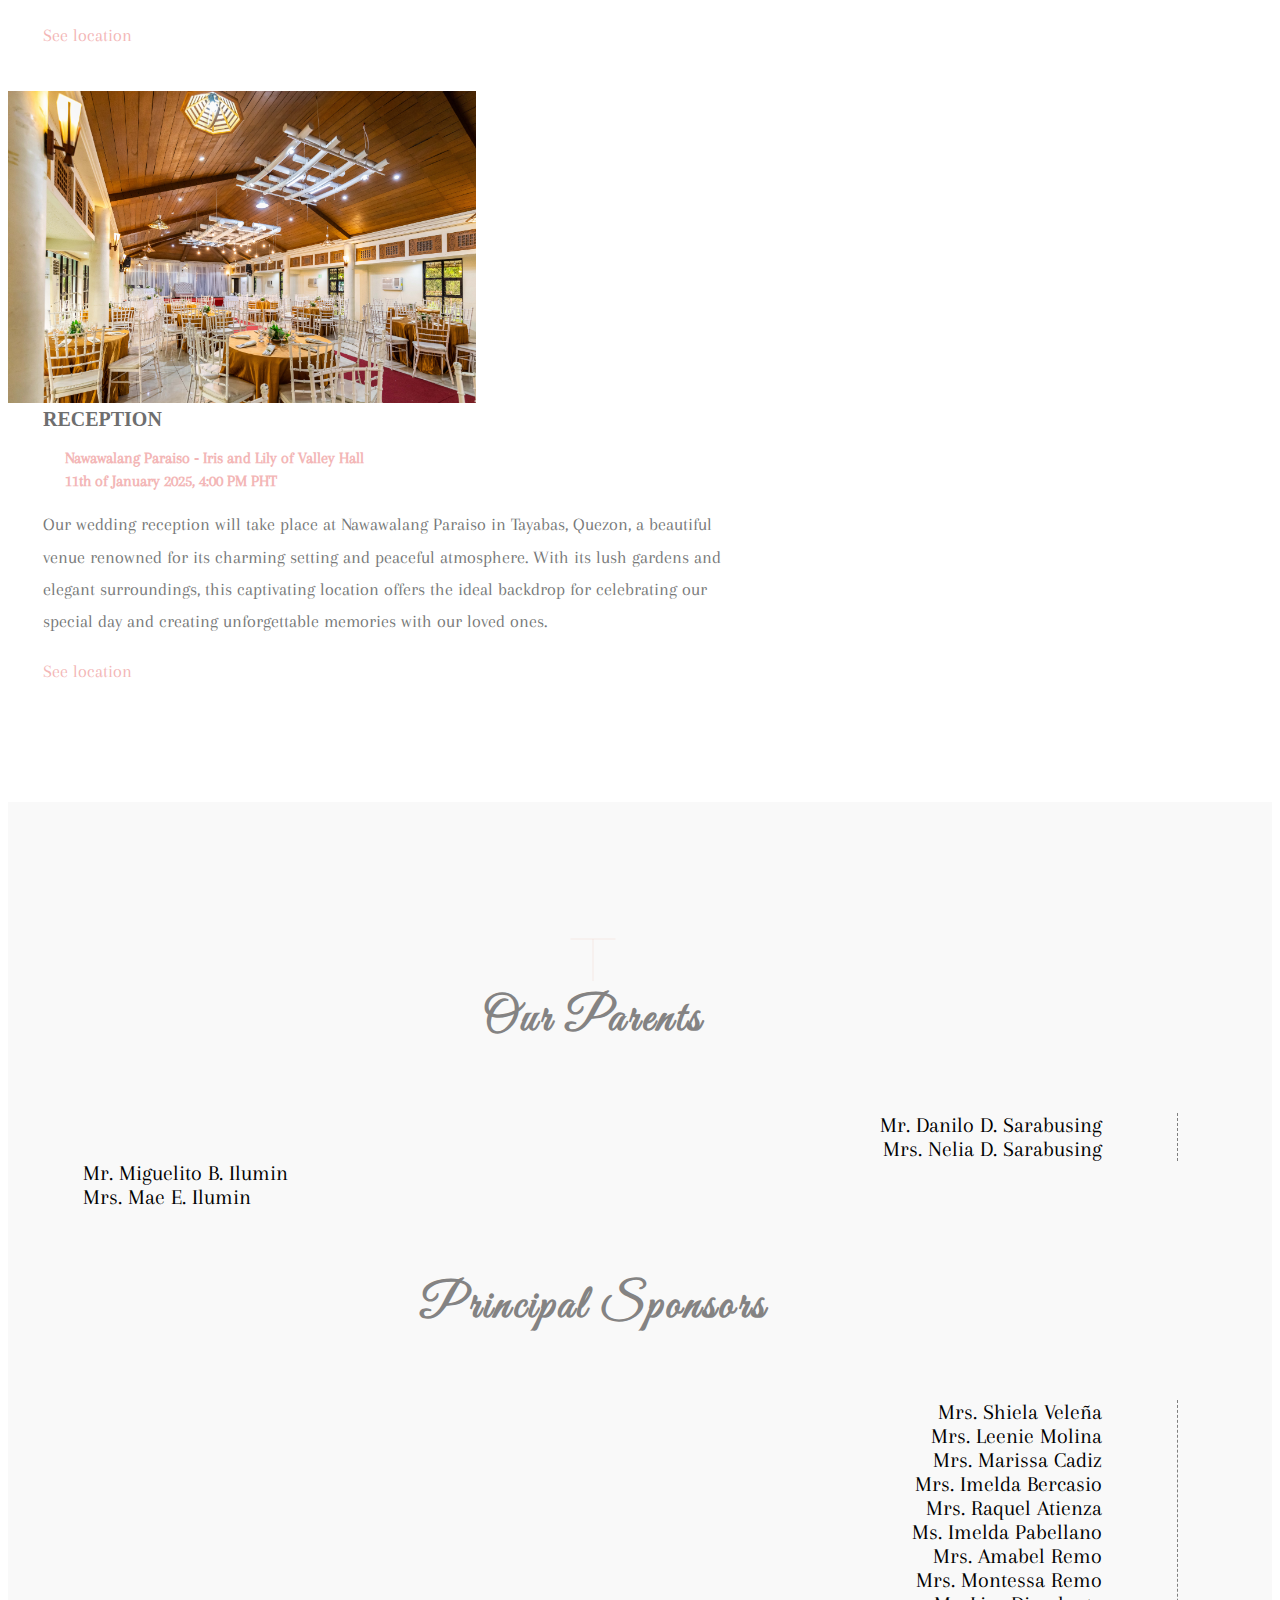
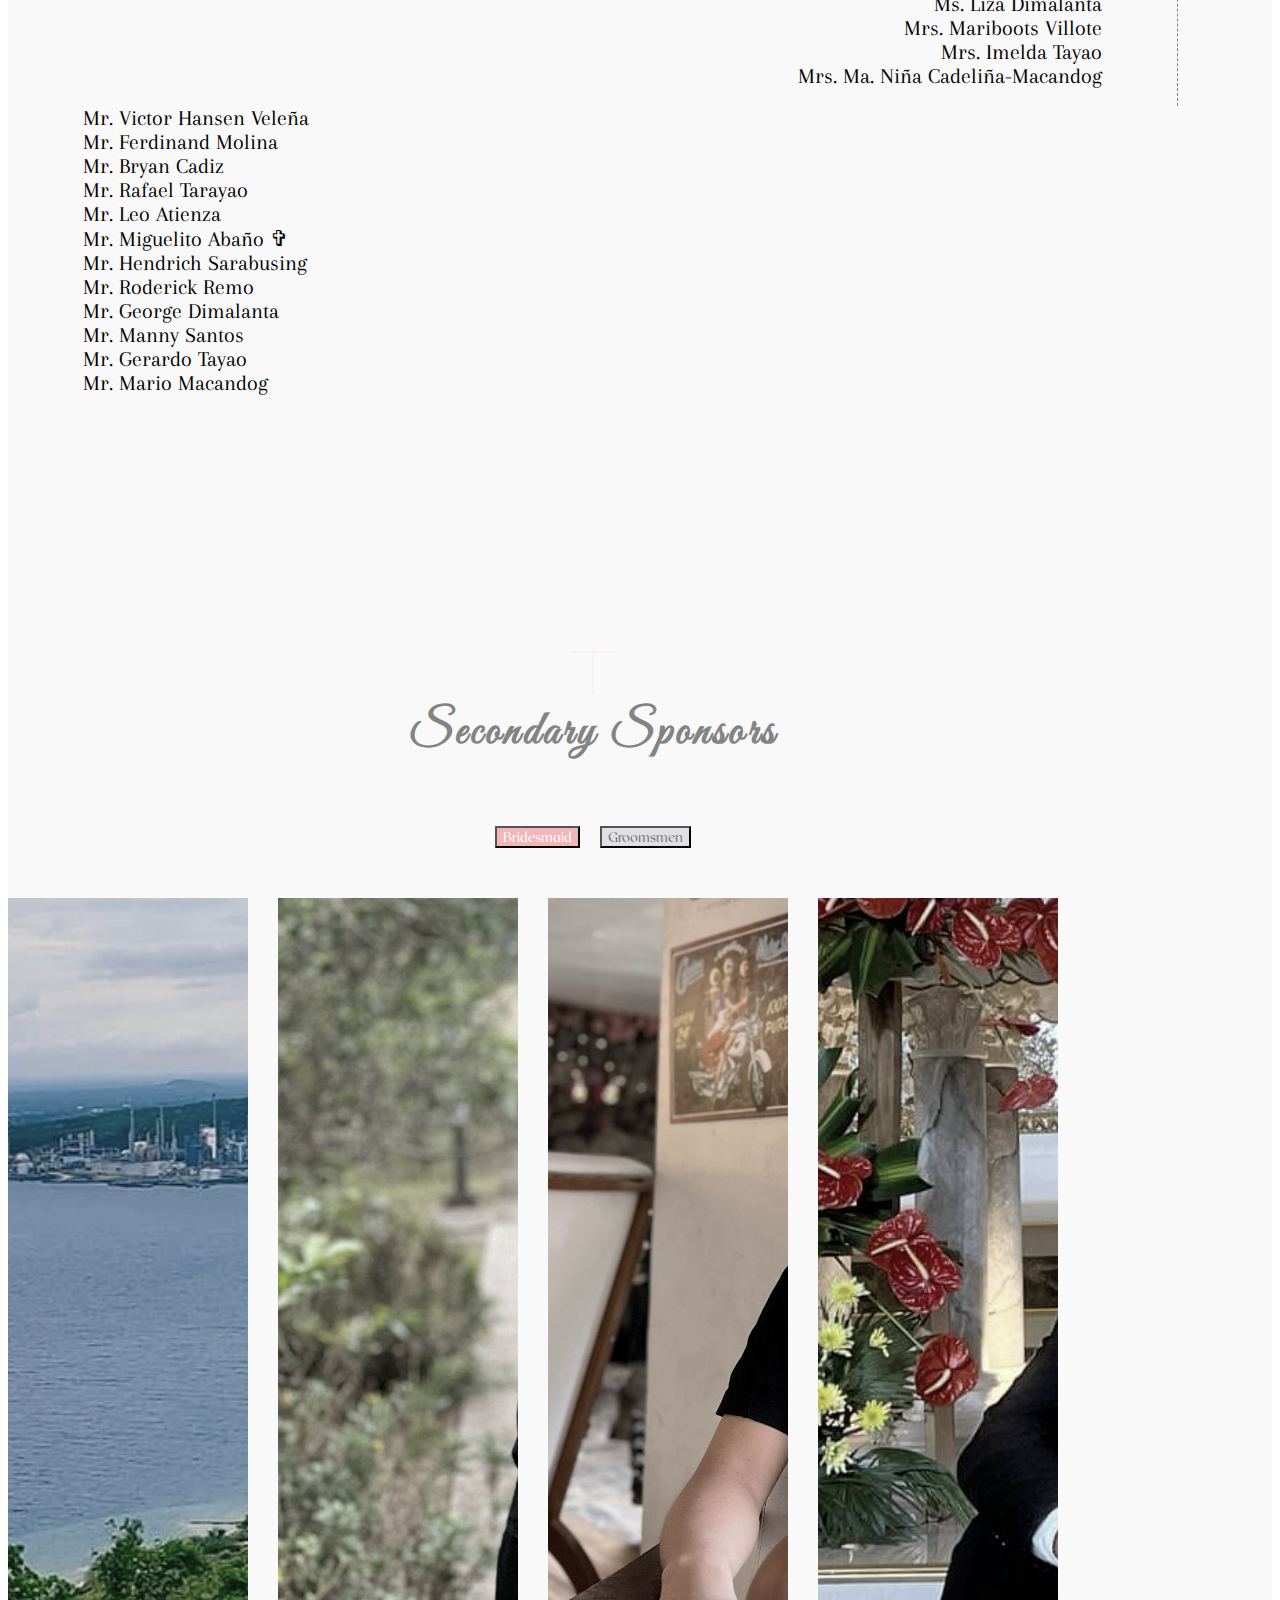
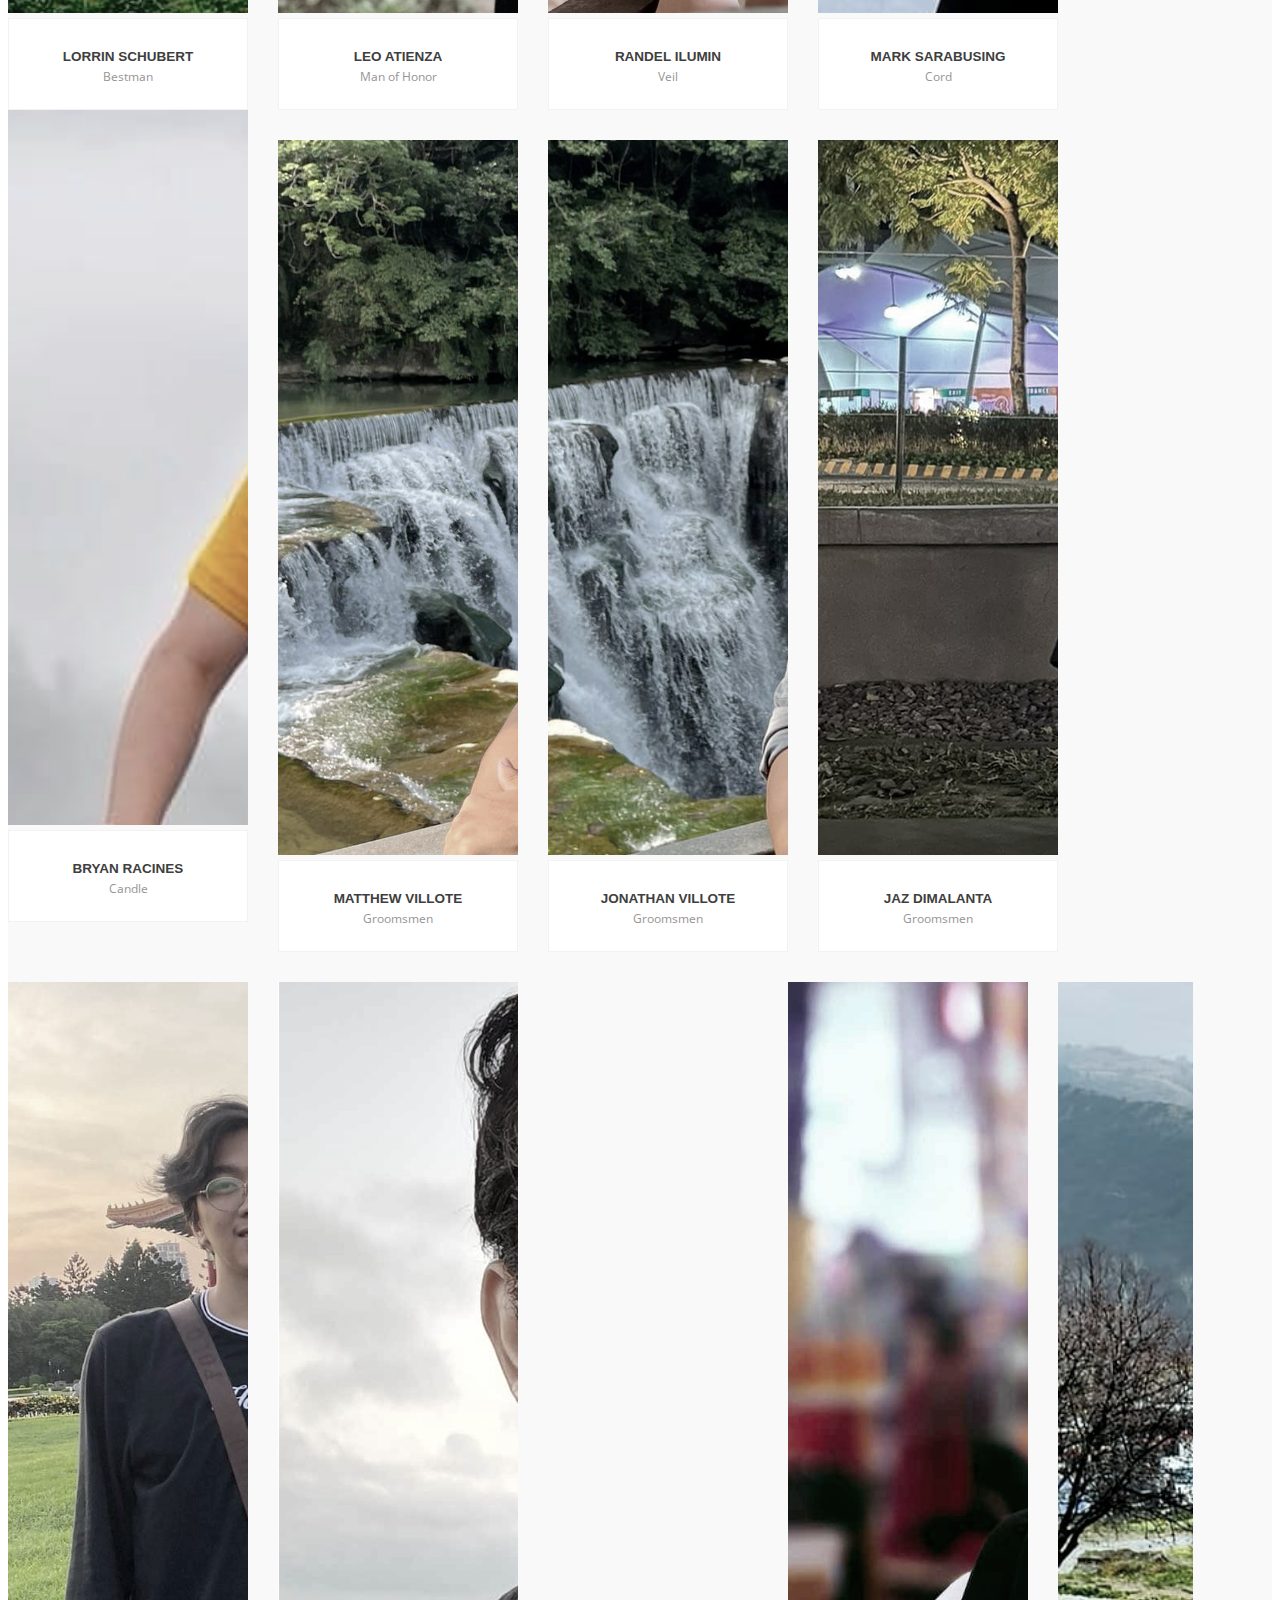
==== commit b3855f2a: "removed qr" ====
--- a/index.html
+++ b/index.html
@@ -979,7 +979,7 @@
                             Your presence alone is the greatest gift, turning our wedding into a celebration filled with love. For those who've expressed the desire to contribute, please consider that your generosity, in any form, will help us embark on this beautiful journey as a married couple.<br/><br/>From heartfelt tokens to monetary blessings, every contribution holds a special place in our hearts. Your support not only enriches our lives but also adds to the joy of this momentous occasion.<br/><br/>Thank you for considering sharing in our joy in this meaningful way. We are beyond grateful for your love and can't wait to create lasting memories together.
                         </p>
                     </div>
-                    <div class="col-lg-10">
+                    <!-- <div class="col-lg-10">
                         <div class="gif-registration-slider">
                             <div class="register"style="width: 120px; height: 120px;">
                                 <img src="images/gift/gcash.png" alt class="img img-fluid" data-bs-toggle="modal" data-bs-target="#gcash-qr">
@@ -994,7 +994,7 @@
                                 <img src="images/gift/bpi.jpg" alt class="img img-fluid" data-bs-toggle="modal" data-bs-target="#bpi-qr">
                             </div>
                         </div>
-                    </div>
+                    </div> -->
                 </div> <!-- end row -->
             </div> <!-- end container -->
         </section>
--- a/css/style.css
+++ b/css/style.css
@@ -3158,7 +3158,7 @@
 
 @media (max-width: 550px) {
   .inportant-people-section .tab-content .grid {
-    width: 100%;
+    width: 50%;
   }
 }
 
@@ -4371,4 +4371,8 @@
   background-color: transparent !important;
   border: none !important;
 }
+
+.nGY2Navigationbar {
+  text-align: right !important;
+}
 /*# sourceMappingURL=style.css.map 